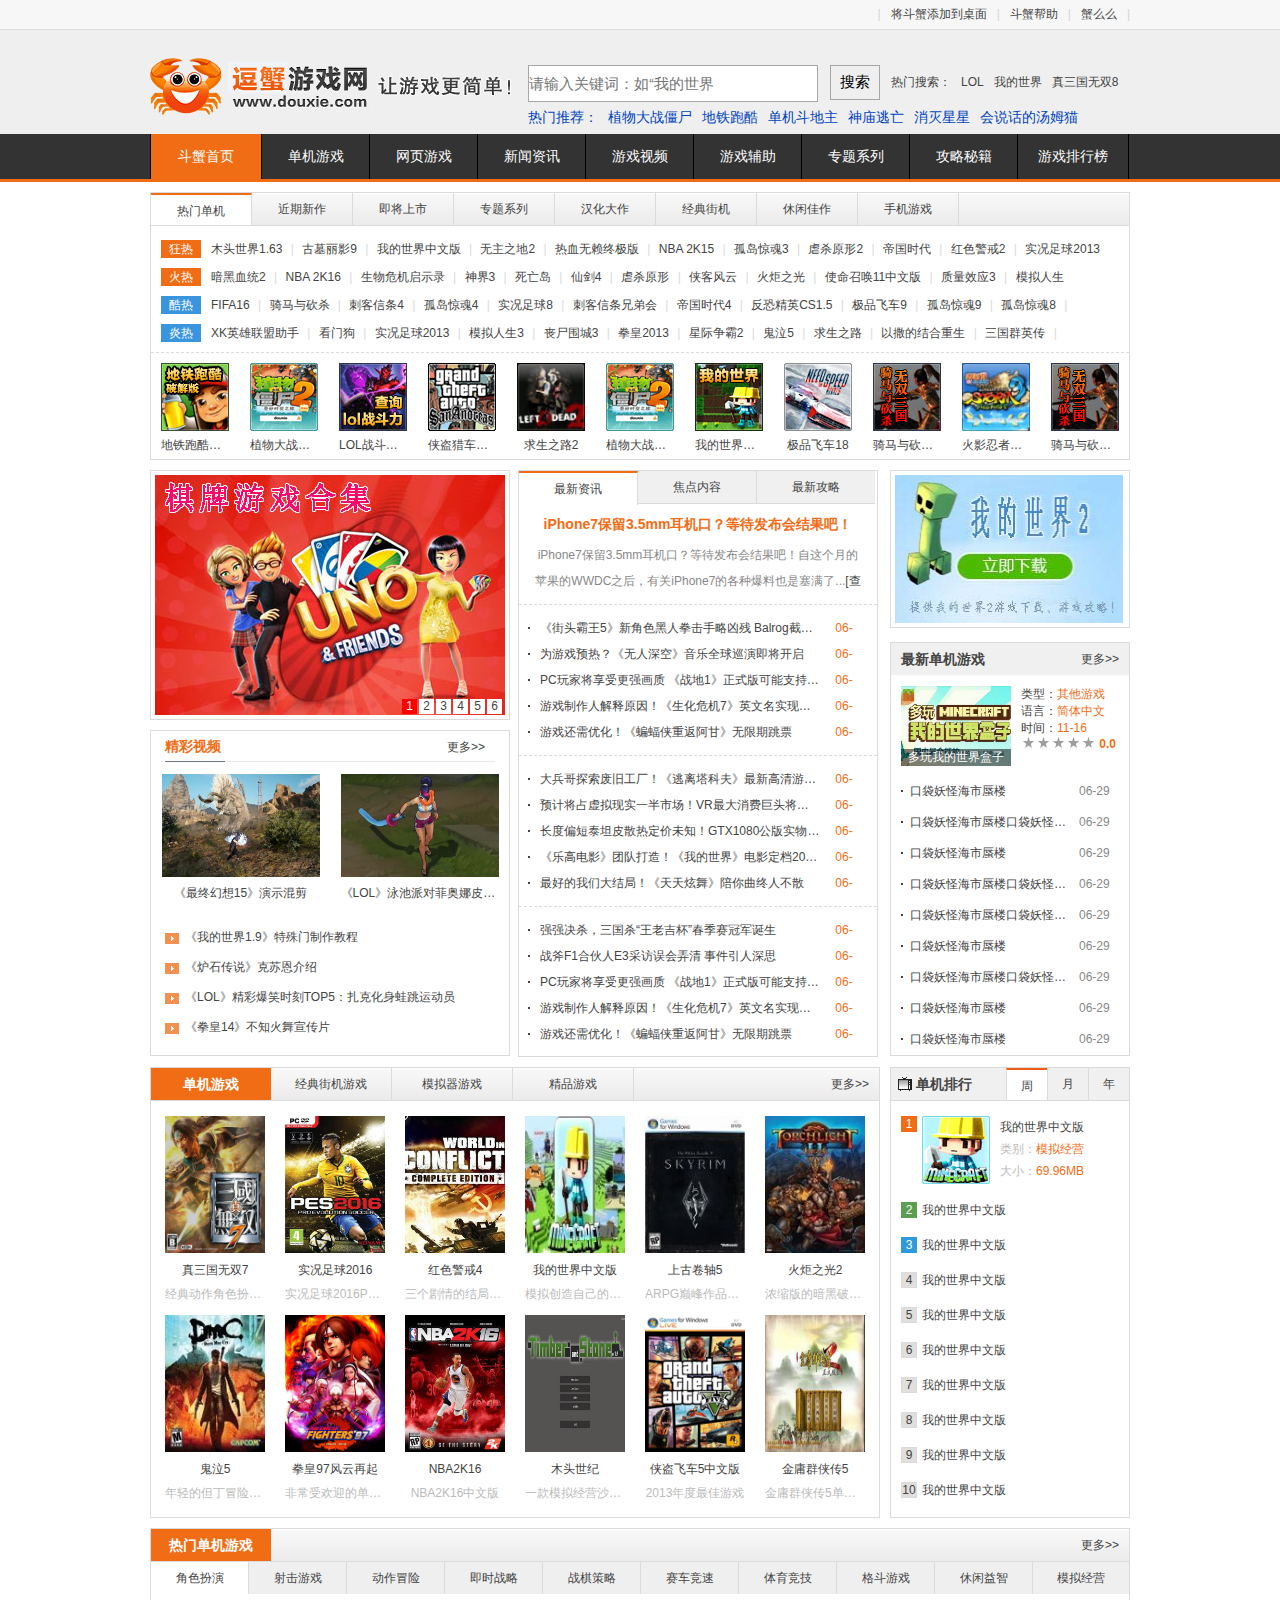
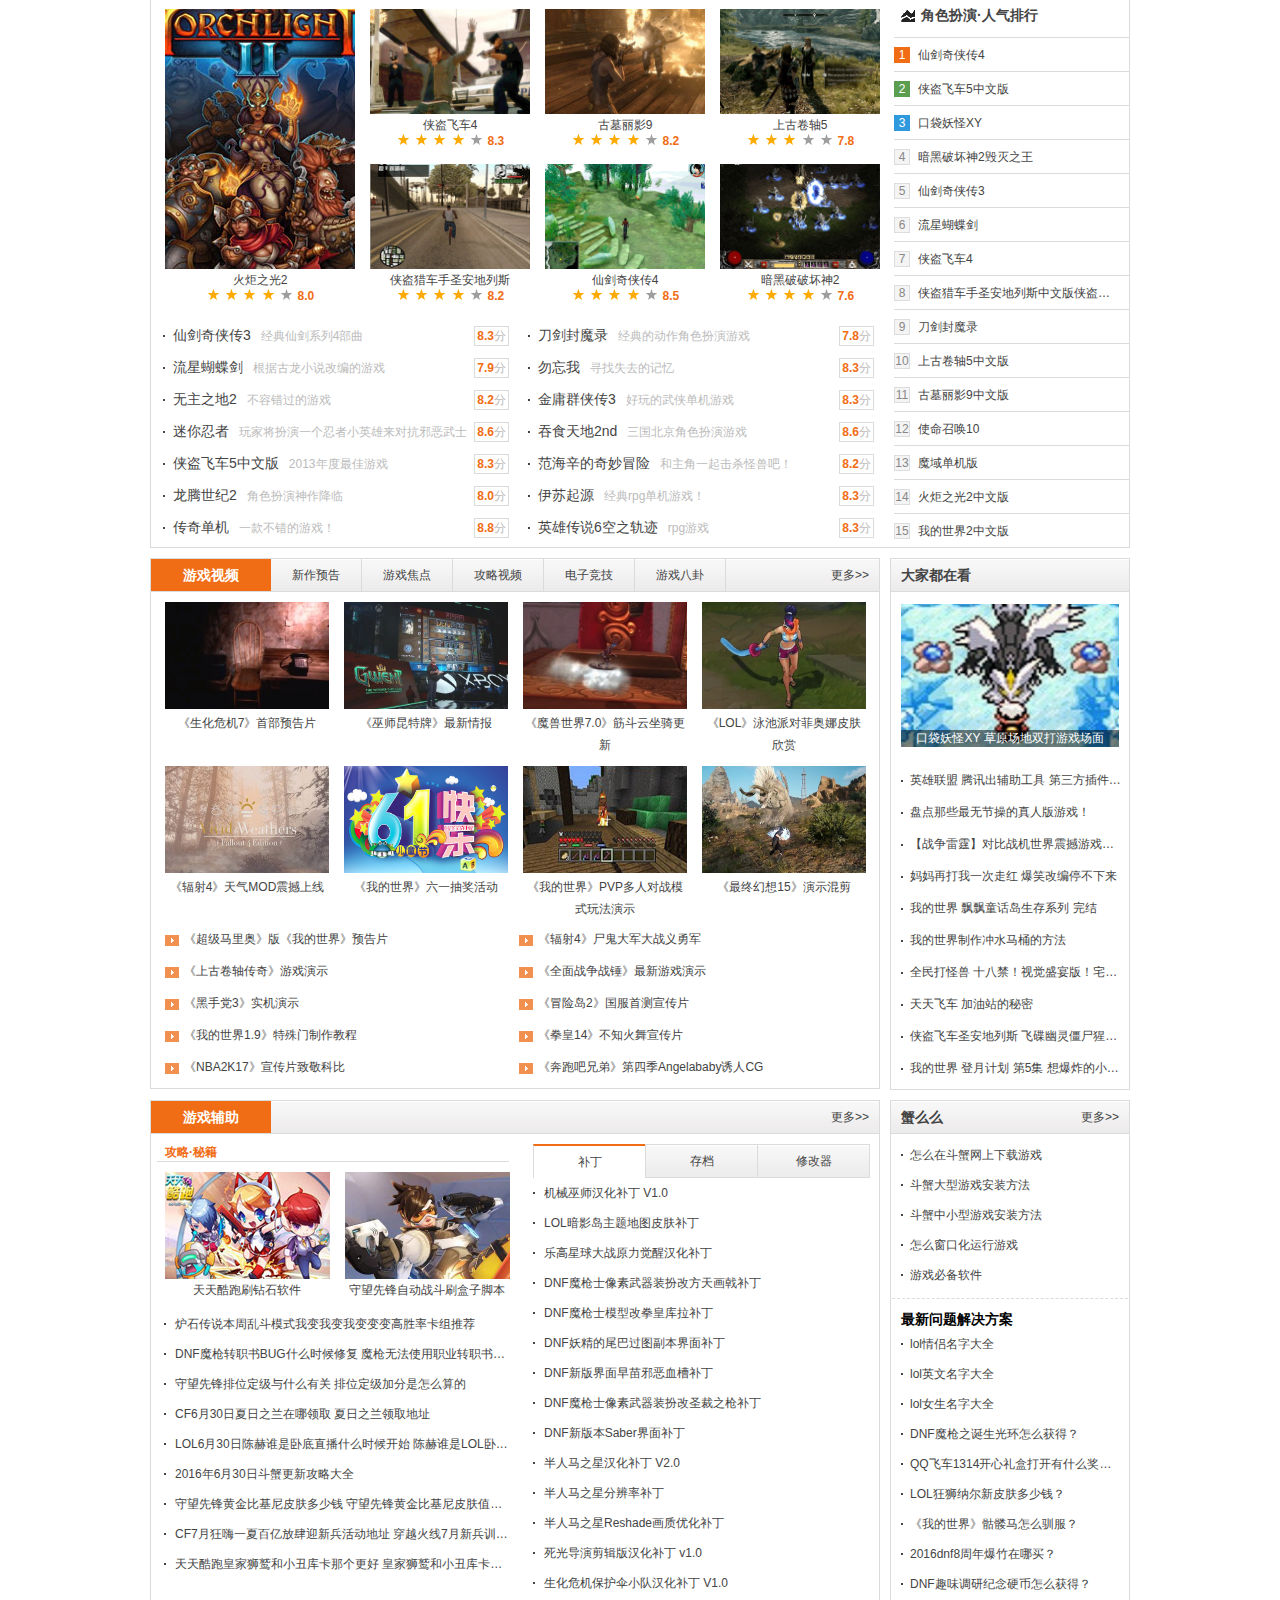
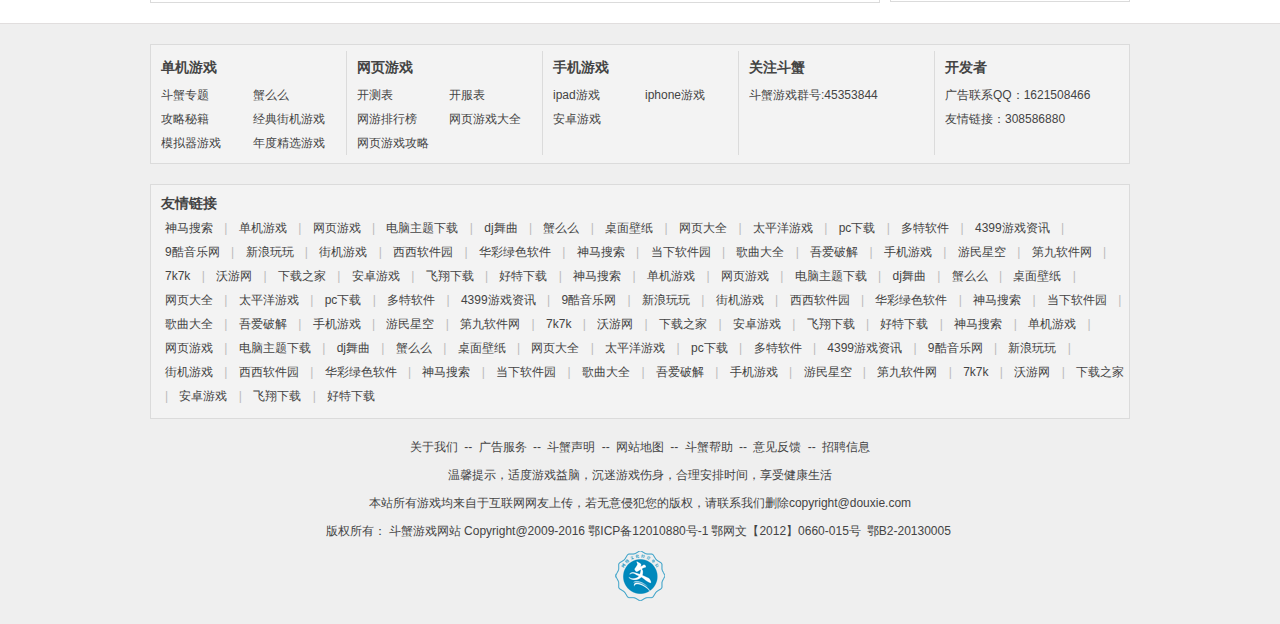
==== p1/index.html @ b53c3799 "Demo" ====
<!DOCTYPE html>
<html>

	<head>
		<meta charset="utf-8" />
		<title>仿某游戏网站首页</title>
		<link rel="stylesheet" href="css/reset.css" />
		<link rel="stylesheet" href="css/main.css" />
		<script type="text/javascript" src="js/jquery1.42.min.js"></script>
		<script type="text/javascript" src="js/jquery.SuperSlide.2.1.1.js"></script>
		<script type="text/javascript" src="js/common.js"></script>

	</head>

	<body>
		<!--header开始-->
		<div id="header">
			<div id="headerTop">
				<div>
					<span>|</span>
					<a href="#" target="_blank" title="">蟹么么</a>
					<span>|</span>
					<a href="#" target="_blank" title="">斗蟹帮助</a>
					<span>|</span>
					<a href="#" target="_blank" title="">将斗蟹添加到桌面</a>
					<span>|</span>
				</div>
			</div>
			<div id="headerSearch">
				<div id="headerSearch_center">
					<div id="icon">
						<a href="#" target="_blank" title="">斗蟹游戏网</a>
					</div>
					<div id="searchLeft">
						<form>
							<input type="text" placeholder="请输入关键词：如“我的世界" />
							<input type="submit" value="搜索" />
						</form>
					</div>
					<div id="searchRight">
						<ul>
							<li>热门搜索：</li>
							<li><a href="#" target="_blank" title="">LOL</a></li>
							<li><a href="#" target="_blank" title="">我的世界</a></li>
							<li><a href="#" target="_blank" title="">真三国无双8</a></li>
						</ul>
					</div>
					<div id="recommend">
						<ul>
							<li><a href="#" target="_blank" title="">热门推荐：</a></li>
							<li><a href="#" target="_blank" title="">植物大战僵尸</a></li>
							<li><a href="#" target="_blank" title="">地铁跑酷</a></li>
							<li><a href="#" target="_blank" title="">单机斗地主</a></li>
							<li><a href="#" target="_blank" title="">神庙逃亡</a></li>
							<li><a href="#" target="_blank" title="">消灭星星</a></li>
							<li><a href="#" target="_blank" title="">会说话的汤姆猫</a></li>
						</ul>
					</div>
				</div>
			</div>
			<div id="headerNav">
				<div>
					<ul>
						<li><a href="#" target="_blank" title="">斗蟹首页</a></li>
						<li><a href="#" target="_blank" title="">单机游戏</a></li>
						<li><a href="#" target="_blank" title="">网页游戏</a></li>
						<li><a href="#" target="_blank" title="">新闻资讯</a></li>
						<li><a href="#" target="_blank" title="">游戏视频</a></li>
						<li><a href="#" target="_blank" title="">游戏辅助</a></li>
						<li><a href="#" target="_blank" title="">专题系列</a></li>
						<li><a href="#" target="_blank" title="">攻略秘籍</a></li>
						<li><a href="#" target="_blank" title="">游戏排行榜</a></li>
					</ul>
				</div>
			</div>
		</div>
		<!--header结束-->
		<!--body开始-->
		<div id="mainbody">
			<!--导航选项卡部分-->
			<div class="row navs">
				<div class="box">
					<div class="box_title">
						<ul>
							<li class="navsbox_title_selected">热门单机</li>
							<li>近期新作</li>
							<li>即将上市</li>
							<li>专题系列</li>
							<li>汉化大作</li>
							<li>经典街机</li>
							<li>休闲佳作</li>
							<li>手机游戏</li>
						</ul>                           
					</div>
					<div class="box_body">
						<!--选项卡第一页：热门单机开始-->
						<div class="box_bodytag">
							<!-- 对应主体-->
							<div class="tag_row">
								<!--对应menu_box_tag里的行-->
								<div class="tag_row_left">狂热</div>
								<!--行左侧标题-->
								<div class="tag_row_right">
									<!--行右侧内容-->
									<a href="#" title="木头世界1.63" target="_blank">木头世界1.63</a>
									<span>|</span>
									<a href="#" title="古墓丽影9" target="_blank">古墓丽影9</a>
									<span>|</span>
									<a href="#" title="我的世界中文版" target="_blank">我的世界中文版</a>
									<span>|</span>
									<a href="#" title="无主之地2" target="_blank">无主之地2</a>
									<span>|</span>
									<a href="#" title="热血无赖终极版" target="_blank">热血无赖终极版</a>
									<span>|</span>
									<a href="#" title="NBA 2K15" target="_blank">NBA 2K15</a>
									<span>|</span>
									<a href="#" title="孤岛惊魂3" target="_blank">孤岛惊魂3</a>
									<span>|</span>
									<a href="#" title="虐杀原形2" target="_blank">虐杀原形2</a>
									<span>|</span>
									<a href="#" title="帝国时代" target="_blank">帝国时代</a>
									<span>|</span>
									<a href="#" title="红色警戒2" target="_blank">红色警戒2</a>
									<span>|</span>
									<a href="#" title="实况足球2013" target="_blank">实况足球2013</a>
									<span>|</span>
									<a href="#" title="帝国时代" target="_blank">帝国时代</a>
								</div>
							</div>
							<div class="tag_row">
								<div class="tag_row_left">火热</div>
								<div class="tag_row_right">
									<a href="#" title="暗黑血统2" target="_blank">暗黑血统2</a>
									<span>|</span>
									<a href="#" title="NBA 2K16" target="_blank">NBA 2K16</a>
									<span>|</span>
									<a href="#" title="生物危机启示录" target="_blank">生物危机启示录</a>
									<span>|</span>
									<a href="#" title="神界3" target="_blank">神界3</a>
									<span>|</span>
									<a href="#" title="死亡岛" target="_blank">死亡岛</a>
									<span>|</span>
									<a href="#" title="仙剑4" target="_blank">仙剑4</a>
									<span>|</span>
									<a href="#" title="虐杀原形" target="_blank">虐杀原形</a>
									<span>|</span>
									<a href="#" title="侠客风云" target="_blank">侠客风云</a>
									<span>|</span>
									<a href="#" title="火炬之光" target="_blank">火炬之光</a>
									<span>|</span>
									<a href="#" title="使命召唤11中文版" target="_blank">使命召唤11中文版</a>
									<span>|</span>
									<a href="#" title="质量效应3" target="_blank">质量效应3</a>
									<span>|</span>
									<a href="#" title="模拟人生" target="_blank">模拟人生</a>
								</div>
							</div>
							<div class="tag_row">
								<div class="tag_row_left bg_blue">酷热</div>
								<div class="tag_row_right">
									<a href="#" title="FIFA16" target="_blank">FIFA16</a>
									<span>|</span>
									<a href="#" title="骑马与砍杀" target="_blank">骑马与砍杀</a>
									<span>|</span>
									<a href="#" title="刺客信条4" target="_blank">刺客信条4</a>
									<span>|</span>
									<a href="#" title="孤岛惊魂4" target="_blank">孤岛惊魂4</a>
									<span>|</span>
									<a href="#" title="实况足球8" target="_blank">实况足球8</a>
									<span>|</span>
									<a href="#" title="刺客信条兄弟会" target="_blank">刺客信条兄弟会</a>
									<span>|</span>
									<a href="#" title="帝国时代4" target="_blank">帝国时代4</a>
									<span>|</span>
									<a href="#" title="反恐精英CS1.5" target="_blank">反恐精英CS1.5</a>
									<span>|</span>
									<a href="#" title="极品飞车9" target="_blank">极品飞车9</a>
									<span>|</span>
									<a href="#" title="孤岛惊魂9" target="_blank">孤岛惊魂9</a>
									<span>|</span>
									<a href="#" title="孤岛惊魂8" target="_blank">孤岛惊魂8</a>
									<span>|</span>
									<a href="#" title="孤岛惊魂9" target="_blank">孤岛惊魂9</a>
								</div>
							</div>
							<div class="tag_row">
								<div class="tag_row_left bg_blue">炎热</div>
								<div class="tag_row_right">
									<a href="#" title="XK英雄联盟助手" target="_blank">XK英雄联盟助手</a>
									<span>|</span>
									<a href="#" title="看门狗" target="_blank">看门狗</a>
									<span>|</span>
									<a href="#" title="实况足球2013" target="_blank">实况足球2013</a>
									<span>|</span>
									<a href="#" title="模拟人生3" target="_blank">模拟人生3</a>
									<span>|</span>
									<a href="#" title="丧尸围城3" target="_blank">丧尸围城3</a>
									<span>|</span>
									<a href="#" title="拳皇2013" target="_blank">拳皇2013</a>
									<span>|</span>
									<a href="#" title="星际争霸2" target="_blank">星际争霸2</a>
									<span>|</span>
									<a href="#" title="鬼泣5" target="_blank">鬼泣5</a>
									<span>|</span>
									<a href="#" title="求生之路" target="_blank">求生之路</a>
									<span>|</span>
									<a href="#" title="以撒的结合重生" target="_blank">以撒的结合重生</a>
									<span>|</span>
									<a href="#" title="三国群英传" target="_blank">三国群英传</a>
									<span>|</span>
									<a href="#" title="求生之路" target="_blank">求生之路</a>
								</div>
							</div>
						</div>
						<!--选项卡第一页：热门单机结束-->
						<!--选项卡第二页：近期新作结束-->
						<div class="box_bodytag" style="display: none;">
							<div class="tag_row">
								<div class="tag_row_left">四星</div>
								<div class="tag_row_right">
									<a href="#" title="帝国时代5" target="_blank">帝国时代5</a>
									<span>|</span>
									<a href="#" title="行尸走肉第二季全5章" target="_blank">行尸走肉第二季全5章</a>
									<span>|</span>
									<a href="#" title="帝国时代3亚洲王朝" target="_blank">帝国时代3亚洲王朝</a>
									<span>|</span>
									<a href="#" title="龙之学园" target="_blank">龙之学园</a>
									<span>|</span>
									<a href="#" title="宇宙舰队队长" target="_blank">宇宙舰队队长</a>
									<span>|</span>
									<a href="#" title="天界边缘" target="_blank">天界边缘</a>
									<span>|</span>
									<a href="#" title="僵尸部队三部曲" target="_blank">僵尸部队三部曲</a>
									<span>|</span>
									<a href="#" title="模拟人生4" target="_blank">模拟人生4</a>
									<span>|</span>
									<a href="#" title="仙剑奇侠传6" target="_blank">仙剑奇侠传6</a>
									<span>|</span>
									<a href="#" title="红色警戒2" target="_blank">红色警戒2</a>
									<span>|</span>
									<a href="#" title="实况足球2013" target="_blank">实况足球2013</a>
									<span>|</span>
									<a href="#" title="帝国时代" target="_blank">帝国时代</a>
								</div>
							</div>
							<div class="tag_row">
								<div class="tag_row_left">三星</div>
								<div class="tag_row_right">
									<a href="#" title="刺客信条大革命" target="_blank">刺客信条大革命</a>
									<span>|</span>
									<a href="#" title="火影忍者究极风暴" target="_blank">火影忍者究极风暴</a>
									<span>|</span>
									<a href="#" title="泰坦之旅2" target="_blank">泰坦之旅2</a>
									<span>|</span>
									<a href="#" title="使命召唤12" target="_blank">使命召唤12</a>
									<span>|</span>
									<a href="#" title="火影忍者究极忍者风暴革命" target="_blank">火影忍者究极忍者风暴革命</a>
									<span>|</span>
									<a href="#" title="侠盗飞车5" target="_blank">侠盗飞车5</a>
									<span>|</span>
									<a href="#" title="变形金刚暗焰崛起" target="_blank">变形金刚暗焰崛起</a>
									<span>|</span>
									<a href="#" title="方舟生存进化" target="_blank">方舟生存进化</a>
									<span>|</span>
									<a href="#" title="大富翁11" target="_blank">大富翁11</a>
									<span>|</span>
									<a href="#" title="使命召唤11中文版" target="_blank">使命召唤11中文版</a>
									<span>|</span>
									<a href="#" title="质量效应3" target="_blank">质量效应3</a>
									<span>|</span>
									<a href="#" title="模拟人生" target="_blank">模拟人生</a>
								</div>
							</div>
							<div class="tag_row">
								<div class="tag_row_left bg_blue">二星</div>
								<div class="tag_row_right">
									<a href="#" title="真三国无双7猛将传" target="_blank">真三国无双7猛将传</a>
									<span>|</span>
									<a href="#" title="罗马2全面战争" target="_blank">罗马2全面战争</a>
									<span>|</span>
									<a href="#" title="暗黑之门伦敦" target="_blank">暗黑之门伦敦</a>
									<span>|</span>
									<a href="#" title="生化危机启示录2" target="_blank">生化危机启示录2</a>
									<span>|</span>
									<a href="#" title="实况足球2016" target="_blank">实况足球2016</a>
									<span>|</span>
									<a href="#" title="大富翁11" target="_blank">大富翁11</a>
									<span>|</span>
									<a href="#" title="泰坦陨落" target="_blank">泰坦陨落</a>
									<span>|</span>
									<a href="#" title="信长之野望14" target="_blank">信长之野望14</a>
									<span>|</span>
									<a href="#" title="模拟城市5" target="_blank">模拟城市5</a>
									<span>|</span>
									<a href="#" title="侠盗飞车圣安地列斯" target="_blank">侠盗飞车圣安地列斯</a>
									<span>|</span>
									<a href="#" title="孤岛惊魂8" target="_blank">孤岛惊魂8</a>
									<span>|</span>
									<a href="#" title="孤岛惊魂9" target="_blank">孤岛惊魂9</a>
								</div>
							</div>
							<div class="tag_row">
								<div class="tag_row_left bg_blue">一星</div>
								<div class="tag_row_right">
									<a href="#" title="地铁冲浪电脑版" target="_blank">地铁冲浪电脑版</a>
									<span>|</span>
									<a href="#" title="FIFA15" target="_blank">FIFA15</a>
									<span>|</span>
									<a href="#" title="口袋妖怪XY" target="_blank">口袋妖怪XY</a>
									<span>|</span>
									<a href="#" title="南方公园真理之杖" target="_blank">南方公园真理之杖</a>
									<span>|</span>
									<a href="#" title="城市自由狂飙" target="_blank">城市自由狂飙</a>
									<span>|</span>
									<a href="#" title="狙击精英3" target="_blank">狙击精英3</a>
									<span>|</span>
									<a href="#" title="重装机兵2重制版" target="_blank">重装机兵2重制版</a>
									<span>|</span>
									<a href="#" title="恶魔城暗影之王2" target="_blank">恶魔城暗影之王2</a>
									<span>|</span>
									<a href="#" title="实况足球2014" target="_blank">实况足球2014</a>
									<span>|</span>
									<a href="#" title="淘金狂人" target="_blank">淘金狂人</a>
									<span>|</span>
									<a href="#" title="三国群英传" target="_blank">三国群英传</a>
									<span>|</span>
									<a href="#" title="求生之路" target="_blank">求生之路</a>
								</div>
							</div>
						</div>
						<!--选项卡第二页：近期新作结束-->
						<!--选项卡第三页：即将上市开始-->
						<div class="box_bodytag" style="display: none;">
							<div class="tag_row">
								<!--对应menu_box_tag里的行-->
								<div class="tag_row_left">狂热</div>
								<!--行左侧标题-->
								<div class="tag_row_right">
									<!--行右侧内容-->
									<a href="#" title="木头世界1.63" target="_blank">木头世界1.63</a>
									<span>|</span>
									<a href="#" title="古墓丽影9" target="_blank">古墓丽影9</a>
									<span>|</span>
									<a href="#" title="我的世界中文版" target="_blank">我的世界中文版</a>
									<span>|</span>
									<a href="#" title="无主之地2" target="_blank">无主之地2</a>
									<span>|</span>
									<a href="#" title="热血无赖终极版" target="_blank">热血无赖终极版</a>
									<span>|</span>
									<a href="#" title="NBA 2K15" target="_blank">NBA 2K15</a>
									<span>|</span>
									<a href="#" title="孤岛惊魂3" target="_blank">孤岛惊魂3</a>
									<span>|</span>
									<a href="#" title="虐杀原形2" target="_blank">虐杀原形2</a>
									<span>|</span>
									<a href="#" title="帝国时代" target="_blank">帝国时代</a>
									<span>|</span>
									<a href="#" title="红色警戒2" target="_blank">红色警戒2</a>
									<span>|</span>
									<a href="#" title="实况足球2013" target="_blank">实况足球2013</a>
									<span>|</span>
									<a href="#" title="帝国时代" target="_blank">帝国时代</a>
								</div>
							</div>
							<div class="tag_row">
								<div class="tag_row_left">火热</div>
								<div class="tag_row_right">
									<a href="#" title="暗黑血统2" target="_blank">暗黑血统2</a>
									<span>|</span>
									<a href="#" title="NBA 2K16" target="_blank">NBA 2K16</a>
									<span>|</span>
									<a href="#" title="生物危机启示录" target="_blank">生物危机启示录</a>
									<span>|</span>
									<a href="#" title="神界3" target="_blank">神界3</a>
									<span>|</span>
									<a href="#" title="死亡岛" target="_blank">死亡岛</a>
									<span>|</span>
									<a href="#" title="仙剑4" target="_blank">仙剑4</a>
									<span>|</span>
									<a href="#" title="虐杀原形" target="_blank">虐杀原形</a>
									<span>|</span>
									<a href="#" title="侠客风云" target="_blank">侠客风云</a>
									<span>|</span>
									<a href="#" title="火炬之光" target="_blank">火炬之光</a>
									<span>|</span>
									<a href="#" title="使命召唤11中文版" target="_blank">使命召唤11中文版</a>
									<span>|</span>
									<a href="#" title="质量效应3" target="_blank">质量效应3</a>
									<span>|</span>
									<a href="#" title="模拟人生" target="_blank">模拟人生</a>
								</div>
							</div>
							<div class="tag_row">
								<div class="tag_row_left bg_blue">酷热</div>
								<div class="tag_row_right">
									<a href="#" title="FIFA16" target="_blank">FIFA16</a>
									<span>|</span>
									<a href="#" title="骑马与砍杀" target="_blank">骑马与砍杀</a>
									<span>|</span>
									<a href="#" title="刺客信条4" target="_blank">刺客信条4</a>
									<span>|</span>
									<a href="#" title="孤岛惊魂4" target="_blank">孤岛惊魂4</a>
									<span>|</span>
									<a href="#" title="实况足球8" target="_blank">实况足球8</a>
									<span>|</span>
									<a href="#" title="刺客信条兄弟会" target="_blank">刺客信条兄弟会</a>
									<span>|</span>
									<a href="#" title="帝国时代4" target="_blank">帝国时代4</a>
									<span>|</span>
									<a href="#" title="反恐精英CS1.5" target="_blank">反恐精英CS1.5</a>
									<span>|</span>
									<a href="#" title="极品飞车9" target="_blank">极品飞车9</a>
									<span>|</span>
									<a href="#" title="孤岛惊魂9" target="_blank">孤岛惊魂9</a>
									<span>|</span>
									<a href="#" title="孤岛惊魂8" target="_blank">孤岛惊魂8</a>
									<span>|</span>
									<a href="#" title="孤岛惊魂9" target="_blank">孤岛惊魂9</a>
								</div>
							</div>
							<div class="tag_row">
								<div class="tag_row_left bg_blue">炎热</div>
								<div class="tag_row_right">
									<a href="#" title="XK英雄联盟助手" target="_blank">XK英雄联盟助手</a>
									<span>|</span>
									<a href="#" title="看门狗" target="_blank">看门狗</a>
									<span>|</span>
									<a href="#" title="实况足球2013" target="_blank">实况足球2013</a>
									<span>|</span>
									<a href="#" title="模拟人生3" target="_blank">模拟人生3</a>
									<span>|</span>
									<a href="#" title="丧尸围城3" target="_blank">丧尸围城3</a>
									<span>|</span>
									<a href="#" title="拳皇2013" target="_blank">拳皇2013</a>
									<span>|</span>
									<a href="#" title="星际争霸2" target="_blank">星际争霸2</a>
									<span>|</span>
									<a href="#" title="鬼泣5" target="_blank">鬼泣5</a>
									<span>|</span>
									<a href="#" title="求生之路" target="_blank">求生之路</a>
									<span>|</span>
									<a href="#" title="以撒的结合重生" target="_blank">以撒的结合重生</a>
									<span>|</span>
									<a href="#" title="三国群英传" target="_blank">三国群英传</a>
									<span>|</span>
									<a href="#" title="求生之路" target="_blank">求生之路</a>
								</div>
							</div>
						</div>
						<!--选项卡第三页：即将上市结束-->
						<!--选项卡第四页：专题系列开始-->
						<div class="box_bodytag" style="display: none;">
							<div class="tag_row">
								<div class="tag_row_left">四星</div>
								<div class="tag_row_right">
									<a href="#" title="帝国时代5" target="_blank">帝国时代5</a>
									<span>|</span>
									<a href="#" title="行尸走肉第二季全5章" target="_blank">行尸走肉第二季全5章</a>
									<span>|</span>
									<a href="#" title="帝国时代3亚洲王朝" target="_blank">帝国时代3亚洲王朝</a>
									<span>|</span>
									<a href="#" title="龙之学园" target="_blank">龙之学园</a>
									<span>|</span>
									<a href="#" title="宇宙舰队队长" target="_blank">宇宙舰队队长</a>
									<span>|</span>
									<a href="#" title="天界边缘" target="_blank">天界边缘</a>
									<span>|</span>
									<a href="#" title="僵尸部队三部曲" target="_blank">僵尸部队三部曲</a>
									<span>|</span>
									<a href="#" title="模拟人生4" target="_blank">模拟人生4</a>
									<span>|</span>
									<a href="#" title="仙剑奇侠传6" target="_blank">仙剑奇侠传6</a>
									<span>|</span>
									<a href="#" title="红色警戒2" target="_blank">红色警戒2</a>
									<span>|</span>
									<a href="#" title="实况足球2013" target="_blank">实况足球2013</a>
									<span>|</span>
									<a href="#" title="帝国时代" target="_blank">帝国时代</a>
								</div>
							</div>
							<div class="tag_row">
								<div class="tag_row_left">三星</div>
								<div class="tag_row_right">
									<a href="#" title="刺客信条大革命" target="_blank">刺客信条大革命</a>
									<span>|</span>
									<a href="#" title="火影忍者究极风暴" target="_blank">火影忍者究极风暴</a>
									<span>|</span>
									<a href="#" title="泰坦之旅2" target="_blank">泰坦之旅2</a>
									<span>|</span>
									<a href="#" title="使命召唤12" target="_blank">使命召唤12</a>
									<span>|</span>
									<a href="#" title="火影忍者究极忍者风暴革命" target="_blank">火影忍者究极忍者风暴革命</a>
									<span>|</span>
									<a href="#" title="侠盗飞车5" target="_blank">侠盗飞车5</a>
									<span>|</span>
									<a href="#" title="变形金刚暗焰崛起" target="_blank">变形金刚暗焰崛起</a>
									<span>|</span>
									<a href="#" title="方舟生存进化" target="_blank">方舟生存进化</a>
									<span>|</span>
									<a href="#" title="大富翁11" target="_blank">大富翁11</a>
									<span>|</span>
									<a href="#" title="使命召唤11中文版" target="_blank">使命召唤11中文版</a>
									<span>|</span>
									<a href="#" title="质量效应3" target="_blank">质量效应3</a>
									<span>|</span>
									<a href="#" title="模拟人生" target="_blank">模拟人生</a>
								</div>
							</div>
							<div class="tag_row">
								<div class="tag_row_left bg_blue">二星</div>
								<div class="tag_row_right">
									<a href="#" title="真三国无双7猛将传" target="_blank">真三国无双7猛将传</a>
									<span>|</span>
									<a href="#" title="罗马2全面战争" target="_blank">罗马2全面战争</a>
									<span>|</span>
									<a href="#" title="暗黑之门伦敦" target="_blank">暗黑之门伦敦</a>
									<span>|</span>
									<a href="#" title="生化危机启示录2" target="_blank">生化危机启示录2</a>
									<span>|</span>
									<a href="#" title="实况足球2016" target="_blank">实况足球2016</a>
									<span>|</span>
									<a href="#" title="大富翁11" target="_blank">大富翁11</a>
									<span>|</span>
									<a href="#" title="泰坦陨落" target="_blank">泰坦陨落</a>
									<span>|</span>
									<a href="#" title="信长之野望14" target="_blank">信长之野望14</a>
									<span>|</span>
									<a href="#" title="模拟城市5" target="_blank">模拟城市5</a>
									<span>|</span>
									<a href="#" title="侠盗飞车圣安地列斯" target="_blank">侠盗飞车圣安地列斯</a>
									<span>|</span>
									<a href="#" title="孤岛惊魂8" target="_blank">孤岛惊魂8</a>
									<span>|</span>
									<a href="#" title="孤岛惊魂9" target="_blank">孤岛惊魂9</a>
								</div>
							</div>
							<div class="tag_row">
								<div class="tag_row_left bg_blue">一星</div>
								<div class="tag_row_right">
									<a href="#" title="地铁冲浪电脑版" target="_blank">地铁冲浪电脑版</a>
									<span>|</span>
									<a href="#" title="FIFA15" target="_blank">FIFA15</a>
									<span>|</span>
									<a href="#" title="口袋妖怪XY" target="_blank">口袋妖怪XY</a>
									<span>|</span>
									<a href="#" title="南方公园真理之杖" target="_blank">南方公园真理之杖</a>
									<span>|</span>
									<a href="#" title="城市自由狂飙" target="_blank">城市自由狂飙</a>
									<span>|</span>
									<a href="#" title="狙击精英3" target="_blank">狙击精英3</a>
									<span>|</span>
									<a href="#" title="重装机兵2重制版" target="_blank">重装机兵2重制版</a>
									<span>|</span>
									<a href="#" title="恶魔城暗影之王2" target="_blank">恶魔城暗影之王2</a>
									<span>|</span>
									<a href="#" title="实况足球2014" target="_blank">实况足球2014</a>
									<span>|</span>
									<a href="#" title="淘金狂人" target="_blank">淘金狂人</a>
									<span>|</span>
									<a href="#" title="三国群英传" target="_blank">三国群英传</a>
									<span>|</span>
									<a href="#" title="求生之路" target="_blank">求生之路</a>
								</div>
							</div>
						</div>
						<!--选项卡第四页：专题系列结束-->
						<!--选项卡第五页：汉化大作开始-->
						<div class="box_bodytag" style="display: none;">
							<div class="tag_row">
								<!--对应menu_box_tag里的行-->
								<div class="tag_row_left">狂热</div>
								<!--行左侧标题-->
								<div class="tag_row_right">
									<!--行右侧内容-->
									<a href="#" title="木头世界1.63" target="_blank">木头世界1.63</a>
									<span>|</span>
									<a href="#" title="古墓丽影9" target="_blank">古墓丽影9</a>
									<span>|</span>
									<a href="#" title="我的世界中文版" target="_blank">我的世界中文版</a>
									<span>|</span>
									<a href="#" title="无主之地2" target="_blank">无主之地2</a>
									<span>|</span>
									<a href="#" title="热血无赖终极版" target="_blank">热血无赖终极版</a>
									<span>|</span>
									<a href="#" title="NBA 2K15" target="_blank">NBA 2K15</a>
									<span>|</span>
									<a href="#" title="孤岛惊魂3" target="_blank">孤岛惊魂3</a>
									<span>|</span>
									<a href="#" title="虐杀原形2" target="_blank">虐杀原形2</a>
									<span>|</span>
									<a href="#" title="帝国时代" target="_blank">帝国时代</a>
									<span>|</span>
									<a href="#" title="红色警戒2" target="_blank">红色警戒2</a>
									<span>|</span>
									<a href="#" title="实况足球2013" target="_blank">实况足球2013</a>
									<span>|</span>
									<a href="#" title="帝国时代" target="_blank">帝国时代</a>
								</div>
							</div>
							<div class="tag_row">
								<div class="tag_row_left">火热</div>
								<div class="tag_row_right">
									<a href="#" title="暗黑血统2" target="_blank">暗黑血统2</a>
									<span>|</span>
									<a href="#" title="NBA 2K16" target="_blank">NBA 2K16</a>
									<span>|</span>
									<a href="#" title="生物危机启示录" target="_blank">生物危机启示录</a>
									<span>|</span>
									<a href="#" title="神界3" target="_blank">神界3</a>
									<span>|</span>
									<a href="#" title="死亡岛" target="_blank">死亡岛</a>
									<span>|</span>
									<a href="#" title="仙剑4" target="_blank">仙剑4</a>
									<span>|</span>
									<a href="#" title="虐杀原形" target="_blank">虐杀原形</a>
									<span>|</span>
									<a href="#" title="侠客风云" target="_blank">侠客风云</a>
									<span>|</span>
									<a href="#" title="火炬之光" target="_blank">火炬之光</a>
									<span>|</span>
									<a href="#" title="使命召唤11中文版" target="_blank">使命召唤11中文版</a>
									<span>|</span>
									<a href="#" title="质量效应3" target="_blank">质量效应3</a>
									<span>|</span>
									<a href="#" title="模拟人生" target="_blank">模拟人生</a>
								</div>
							</div>
							<div class="tag_row">
								<div class="tag_row_left bg_blue">酷热</div>
								<div class="tag_row_right">
									<a href="#" title="FIFA16" target="_blank">FIFA16</a>
									<span>|</span>
									<a href="#" title="骑马与砍杀" target="_blank">骑马与砍杀</a>
									<span>|</span>
									<a href="#" title="刺客信条4" target="_blank">刺客信条4</a>
									<span>|</span>
									<a href="#" title="孤岛惊魂4" target="_blank">孤岛惊魂4</a>
									<span>|</span>
									<a href="#" title="实况足球8" target="_blank">实况足球8</a>
									<span>|</span>
									<a href="#" title="刺客信条兄弟会" target="_blank">刺客信条兄弟会</a>
									<span>|</span>
									<a href="#" title="帝国时代4" target="_blank">帝国时代4</a>
									<span>|</span>
									<a href="#" title="反恐精英CS1.5" target="_blank">反恐精英CS1.5</a>
									<span>|</span>
									<a href="#" title="极品飞车9" target="_blank">极品飞车9</a>
									<span>|</span>
									<a href="#" title="孤岛惊魂9" target="_blank">孤岛惊魂9</a>
									<span>|</span>
									<a href="#" title="孤岛惊魂8" target="_blank">孤岛惊魂8</a>
									<span>|</span>
									<a href="#" title="孤岛惊魂9" target="_blank">孤岛惊魂9</a>
								</div>
							</div>
							<div class="tag_row">
								<div class="tag_row_left bg_blue">炎热</div>
								<div class="tag_row_right">
									<a href="#" title="XK英雄联盟助手" target="_blank">XK英雄联盟助手</a>
									<span>|</span>
									<a href="#" title="看门狗" target="_blank">看门狗</a>
									<span>|</span>
									<a href="#" title="实况足球2013" target="_blank">实况足球2013</a>
									<span>|</span>
									<a href="#" title="模拟人生3" target="_blank">模拟人生3</a>
									<span>|</span>
									<a href="#" title="丧尸围城3" target="_blank">丧尸围城3</a>
									<span>|</span>
									<a href="#" title="拳皇2013" target="_blank">拳皇2013</a>
									<span>|</span>
									<a href="#" title="星际争霸2" target="_blank">星际争霸2</a>
									<span>|</span>
									<a href="#" title="鬼泣5" target="_blank">鬼泣5</a>
									<span>|</span>
									<a href="#" title="求生之路" target="_blank">求生之路</a>
									<span>|</span>
									<a href="#" title="以撒的结合重生" target="_blank">以撒的结合重生</a>
									<span>|</span>
									<a href="#" title="三国群英传" target="_blank">三国群英传</a>
									<span>|</span>
									<a href="#" title="求生之路" target="_blank">求生之路</a>
								</div>
							</div>
						</div>
						<!--选项卡第五页：汉化大作结束-->
						<!--选项卡第六页：经典街机开始-->
						<div class="box_bodytag" style="display: none;">
							<div class="tag_row">
								<div class="tag_row_left">四星</div>
								<div class="tag_row_right">
									<a href="#" title="帝国时代5" target="_blank">帝国时代5</a>
									<span>|</span>
									<a href="#" title="行尸走肉第二季全5章" target="_blank">行尸走肉第二季全5章</a>
									<span>|</span>
									<a href="#" title="帝国时代3亚洲王朝" target="_blank">帝国时代3亚洲王朝</a>
									<span>|</span>
									<a href="#" title="龙之学园" target="_blank">龙之学园</a>
									<span>|</span>
									<a href="#" title="宇宙舰队队长" target="_blank">宇宙舰队队长</a>
									<span>|</span>
									<a href="#" title="天界边缘" target="_blank">天界边缘</a>
									<span>|</span>
									<a href="#" title="僵尸部队三部曲" target="_blank">僵尸部队三部曲</a>
									<span>|</span>
									<a href="#" title="模拟人生4" target="_blank">模拟人生4</a>
									<span>|</span>
									<a href="#" title="仙剑奇侠传6" target="_blank">仙剑奇侠传6</a>
									<span>|</span>
									<a href="#" title="红色警戒2" target="_blank">红色警戒2</a>
									<span>|</span>
									<a href="#" title="实况足球2013" target="_blank">实况足球2013</a>
									<span>|</span>
									<a href="#" title="帝国时代" target="_blank">帝国时代</a>
								</div>
							</div>
							<div class="tag_row">
								<div class="tag_row_left">三星</div>
								<div class="tag_row_right">
									<a href="#" title="刺客信条大革命" target="_blank">刺客信条大革命</a>
									<span>|</span>
									<a href="#" title="火影忍者究极风暴" target="_blank">火影忍者究极风暴</a>
									<span>|</span>
									<a href="#" title="泰坦之旅2" target="_blank">泰坦之旅2</a>
									<span>|</span>
									<a href="#" title="使命召唤12" target="_blank">使命召唤12</a>
									<span>|</span>
									<a href="#" title="火影忍者究极忍者风暴革命" target="_blank">火影忍者究极忍者风暴革命</a>
									<span>|</span>
									<a href="#" title="侠盗飞车5" target="_blank">侠盗飞车5</a>
									<span>|</span>
									<a href="#" title="变形金刚暗焰崛起" target="_blank">变形金刚暗焰崛起</a>
									<span>|</span>
									<a href="#" title="方舟生存进化" target="_blank">方舟生存进化</a>
									<span>|</span>
									<a href="#" title="大富翁11" target="_blank">大富翁11</a>
									<span>|</span>
									<a href="#" title="使命召唤11中文版" target="_blank">使命召唤11中文版</a>
									<span>|</span>
									<a href="#" title="质量效应3" target="_blank">质量效应3</a>
									<span>|</span>
									<a href="#" title="模拟人生" target="_blank">模拟人生</a>
								</div>
							</div>
							<div class="tag_row">
								<div class="tag_row_left bg_blue">二星</div>
								<div class="tag_row_right">
									<a href="#" title="真三国无双7猛将传" target="_blank">真三国无双7猛将传</a>
									<span>|</span>
									<a href="#" title="罗马2全面战争" target="_blank">罗马2全面战争</a>
									<span>|</span>
									<a href="#" title="暗黑之门伦敦" target="_blank">暗黑之门伦敦</a>
									<span>|</span>
									<a href="#" title="生化危机启示录2" target="_blank">生化危机启示录2</a>
									<span>|</span>
									<a href="#" title="实况足球2016" target="_blank">实况足球2016</a>
									<span>|</span>
									<a href="#" title="大富翁11" target="_blank">大富翁11</a>
									<span>|</span>
									<a href="#" title="泰坦陨落" target="_blank">泰坦陨落</a>
									<span>|</span>
									<a href="#" title="信长之野望14" target="_blank">信长之野望14</a>
									<span>|</span>
									<a href="#" title="模拟城市5" target="_blank">模拟城市5</a>
									<span>|</span>
									<a href="#" title="侠盗飞车圣安地列斯" target="_blank">侠盗飞车圣安地列斯</a>
									<span>|</span>
									<a href="#" title="孤岛惊魂8" target="_blank">孤岛惊魂8</a>
									<span>|</span>
									<a href="#" title="孤岛惊魂9" target="_blank">孤岛惊魂9</a>
								</div>
							</div>
							<div class="tag_row">
								<div class="tag_row_left bg_blue">一星</div>
								<div class="tag_row_right">
									<a href="#" title="地铁冲浪电脑版" target="_blank">地铁冲浪电脑版</a>
									<span>|</span>
									<a href="#" title="FIFA15" target="_blank">FIFA15</a>
									<span>|</span>
									<a href="#" title="口袋妖怪XY" target="_blank">口袋妖怪XY</a>
									<span>|</span>
									<a href="#" title="南方公园真理之杖" target="_blank">南方公园真理之杖</a>
									<span>|</span>
									<a href="#" title="城市自由狂飙" target="_blank">城市自由狂飙</a>
									<span>|</span>
									<a href="#" title="狙击精英3" target="_blank">狙击精英3</a>
									<span>|</span>
									<a href="#" title="重装机兵2重制版" target="_blank">重装机兵2重制版</a>
									<span>|</span>
									<a href="#" title="恶魔城暗影之王2" target="_blank">恶魔城暗影之王2</a>
									<span>|</span>
									<a href="#" title="实况足球2014" target="_blank">实况足球2014</a>
									<span>|</span>
									<a href="#" title="淘金狂人" target="_blank">淘金狂人</a>
									<span>|</span>
									<a href="#" title="三国群英传" target="_blank">三国群英传</a>
									<span>|</span>
									<a href="#" title="求生之路" target="_blank">求生之路</a>
								</div>
							</div>
						</div>
						<!--选项卡第六页：经典街机结束-->
						<!--选项卡第七页：休闲佳作开始-->
						<div class="box_bodytag" style="display: none;">
							<div class="tag_row">
								<!--对应menu_box_tag里的行-->
								<div class="tag_row_left">狂热</div>
								<!--行左侧标题-->
								<div class="tag_row_right">
									<!--行右侧内容-->
									<a href="#" title="木头世界1.63" target="_blank">木头世界1.63</a>
									<span>|</span>
									<a href="#" title="古墓丽影9" target="_blank">古墓丽影9</a>
									<span>|</span>
									<a href="#" title="我的世界中文版" target="_blank">我的世界中文版</a>
									<span>|</span>
									<a href="#" title="无主之地2" target="_blank">无主之地2</a>
									<span>|</span>
									<a href="#" title="热血无赖终极版" target="_blank">热血无赖终极版</a>
									<span>|</span>
									<a href="#" title="NBA 2K15" target="_blank">NBA 2K15</a>
									<span>|</span>
									<a href="#" title="孤岛惊魂3" target="_blank">孤岛惊魂3</a>
									<span>|</span>
									<a href="#" title="虐杀原形2" target="_blank">虐杀原形2</a>
									<span>|</span>
									<a href="#" title="帝国时代" target="_blank">帝国时代</a>
									<span>|</span>
									<a href="#" title="红色警戒2" target="_blank">红色警戒2</a>
									<span>|</span>
									<a href="#" title="实况足球2013" target="_blank">实况足球2013</a>
									<span>|</span>
									<a href="#" title="帝国时代" target="_blank">帝国时代</a>
								</div>
							</div>
							<div class="tag_row">
								<div class="tag_row_left">火热</div>
								<div class="tag_row_right">
									<a href="#" title="暗黑血统2" target="_blank">暗黑血统2</a>
									<span>|</span>
									<a href="#" title="NBA 2K16" target="_blank">NBA 2K16</a>
									<span>|</span>
									<a href="#" title="生物危机启示录" target="_blank">生物危机启示录</a>
									<span>|</span>
									<a href="#" title="神界3" target="_blank">神界3</a>
									<span>|</span>
									<a href="#" title="死亡岛" target="_blank">死亡岛</a>
									<span>|</span>
									<a href="#" title="仙剑4" target="_blank">仙剑4</a>
									<span>|</span>
									<a href="#" title="虐杀原形" target="_blank">虐杀原形</a>
									<span>|</span>
									<a href="#" title="侠客风云" target="_blank">侠客风云</a>
									<span>|</span>
									<a href="#" title="火炬之光" target="_blank">火炬之光</a>
									<span>|</span>
									<a href="#" title="使命召唤11中文版" target="_blank">使命召唤11中文版</a>
									<span>|</span>
									<a href="#" title="质量效应3" target="_blank">质量效应3</a>
									<span>|</span>
									<a href="#" title="模拟人生" target="_blank">模拟人生</a>
								</div>
							</div>
							<div class="tag_row">
								<div class="tag_row_left bg_blue">酷热</div>
								<div class="tag_row_right">
									<a href="#" title="FIFA16" target="_blank">FIFA16</a>
									<span>|</span>
									<a href="#" title="骑马与砍杀" target="_blank">骑马与砍杀</a>
									<span>|</span>
									<a href="#" title="刺客信条4" target="_blank">刺客信条4</a>
									<span>|</span>
									<a href="#" title="孤岛惊魂4" target="_blank">孤岛惊魂4</a>
									<span>|</span>
									<a href="#" title="实况足球8" target="_blank">实况足球8</a>
									<span>|</span>
									<a href="#" title="刺客信条兄弟会" target="_blank">刺客信条兄弟会</a>
									<span>|</span>
									<a href="#" title="帝国时代4" target="_blank">帝国时代4</a>
									<span>|</span>
									<a href="#" title="反恐精英CS1.5" target="_blank">反恐精英CS1.5</a>
									<span>|</span>
									<a href="#" title="极品飞车9" target="_blank">极品飞车9</a>
									<span>|</span>
									<a href="#" title="孤岛惊魂9" target="_blank">孤岛惊魂9</a>
									<span>|</span>
									<a href="#" title="孤岛惊魂8" target="_blank">孤岛惊魂8</a>
									<span>|</span>
									<a href="#" title="孤岛惊魂9" target="_blank">孤岛惊魂9</a>
								</div>
							</div>
							<div class="tag_row">
								<div class="tag_row_left bg_blue">炎热</div>
								<div class="tag_row_right">
									<a href="#" title="XK英雄联盟助手" target="_blank">XK英雄联盟助手</a>
									<span>|</span>
									<a href="#" title="看门狗" target="_blank">看门狗</a>
									<span>|</span>
									<a href="#" title="实况足球2013" target="_blank">实况足球2013</a>
									<span>|</span>
									<a href="#" title="模拟人生3" target="_blank">模拟人生3</a>
									<span>|</span>
									<a href="#" title="丧尸围城3" target="_blank">丧尸围城3</a>
									<span>|</span>
									<a href="#" title="拳皇2013" target="_blank">拳皇2013</a>
									<span>|</span>
									<a href="#" title="星际争霸2" target="_blank">星际争霸2</a>
									<span>|</span>
									<a href="#" title="鬼泣5" target="_blank">鬼泣5</a>
									<span>|</span>
									<a href="#" title="求生之路" target="_blank">求生之路</a>
									<span>|</span>
									<a href="#" title="以撒的结合重生" target="_blank">以撒的结合重生</a>
									<span>|</span>
									<a href="#" title="三国群英传" target="_blank">三国群英传</a>
									<span>|</span>
									<a href="#" title="求生之路" target="_blank">求生之路</a>
								</div>
							</div>
						</div>
						<!--选项卡第七页：休闲佳作结束-->
						<!--选项卡第八页：手机游戏开始-->
						<div class="box_bodytag" style="display: none;">
							<div class="tag_row">
								<div class="tag_row_left">四星</div>
								<div class="tag_row_right">
									<a href="#" title="帝国时代5" target="_blank">帝国时代5</a>
									<span>|</span>
									<a href="#" title="行尸走肉第二季全5章" target="_blank">行尸走肉第二季全5章</a>
									<span>|</span>
									<a href="#" title="帝国时代3亚洲王朝" target="_blank">帝国时代3亚洲王朝</a>
									<span>|</span>
									<a href="#" title="龙之学园" target="_blank">龙之学园</a>
									<span>|</span>
									<a href="#" title="宇宙舰队队长" target="_blank">宇宙舰队队长</a>
									<span>|</span>
									<a href="#" title="天界边缘" target="_blank">天界边缘</a>
									<span>|</span>
									<a href="#" title="僵尸部队三部曲" target="_blank">僵尸部队三部曲</a>
									<span>|</span>
									<a href="#" title="模拟人生4" target="_blank">模拟人生4</a>
									<span>|</span>
									<a href="#" title="仙剑奇侠传6" target="_blank">仙剑奇侠传6</a>
									<span>|</span>
									<a href="#" title="红色警戒2" target="_blank">红色警戒2</a>
									<span>|</span>
									<a href="#" title="实况足球2013" target="_blank">实况足球2013</a>
									<span>|</span>
									<a href="#" title="帝国时代" target="_blank">帝国时代</a>
								</div>
							</div>
							<div class="tag_row">
								<div class="tag_row_left">三星</div>
								<div class="tag_row_right">
									<a href="#" title="刺客信条大革命" target="_blank">刺客信条大革命</a>
									<span>|</span>
									<a href="#" title="火影忍者究极风暴" target="_blank">火影忍者究极风暴</a>
									<span>|</span>
									<a href="#" title="泰坦之旅2" target="_blank">泰坦之旅2</a>
									<span>|</span>
									<a href="#" title="使命召唤12" target="_blank">使命召唤12</a>
									<span>|</span>
									<a href="#" title="火影忍者究极忍者风暴革命" target="_blank">火影忍者究极忍者风暴革命</a>
									<span>|</span>
									<a href="#" title="侠盗飞车5" target="_blank">侠盗飞车5</a>
									<span>|</span>
									<a href="#" title="变形金刚暗焰崛起" target="_blank">变形金刚暗焰崛起</a>
									<span>|</span>
									<a href="#" title="方舟生存进化" target="_blank">方舟生存进化</a>
									<span>|</span>
									<a href="#" title="大富翁11" target="_blank">大富翁11</a>
									<span>|</span>
									<a href="#" title="使命召唤11中文版" target="_blank">使命召唤11中文版</a>
									<span>|</span>
									<a href="#" title="质量效应3" target="_blank">质量效应3</a>
									<span>|</span>
									<a href="#" title="模拟人生" target="_blank">模拟人生</a>
								</div>
							</div>
							<div class="tag_row">
								<div class="tag_row_left bg_blue">二星</div>
								<div class="tag_row_right">
									<a href="#" title="真三国无双7猛将传" target="_blank">真三国无双7猛将传</a>
									<span>|</span>
									<a href="#" title="罗马2全面战争" target="_blank">罗马2全面战争</a>
									<span>|</span>
									<a href="#" title="暗黑之门伦敦" target="_blank">暗黑之门伦敦</a>
									<span>|</span>
									<a href="#" title="生化危机启示录2" target="_blank">生化危机启示录2</a>
									<span>|</span>
									<a href="#" title="实况足球2016" target="_blank">实况足球2016</a>
									<span>|</span>
									<a href="#" title="大富翁11" target="_blank">大富翁11</a>
									<span>|</span>
									<a href="#" title="泰坦陨落" target="_blank">泰坦陨落</a>
									<span>|</span>
									<a href="#" title="信长之野望14" target="_blank">信长之野望14</a>
									<span>|</span>
									<a href="#" title="模拟城市5" target="_blank">模拟城市5</a>
									<span>|</span>
									<a href="#" title="侠盗飞车圣安地列斯" target="_blank">侠盗飞车圣安地列斯</a>
									<span>|</span>
									<a href="#" title="孤岛惊魂8" target="_blank">孤岛惊魂8</a>
									<span>|</span>
									<a href="#" title="孤岛惊魂9" target="_blank">孤岛惊魂9</a>
								</div>
							</div>
							<div class="tag_row">
								<div class="tag_row_left bg_blue">一星</div>
								<div class="tag_row_right">
									<a href="#" title="地铁冲浪电脑版" target="_blank">地铁冲浪电脑版</a>
									<span>|</span>
									<a href="#" title="FIFA15" target="_blank">FIFA15</a>
									<span>|</span>
									<a href="#" title="口袋妖怪XY" target="_blank">口袋妖怪XY</a>
									<span>|</span>
									<a href="#" title="南方公园真理之杖" target="_blank">南方公园真理之杖</a>
									<span>|</span>
									<a href="#" title="城市自由狂飙" target="_blank">城市自由狂飙</a>
									<span>|</span>
									<a href="#" title="狙击精英3" target="_blank">狙击精英3</a>
									<span>|</span>
									<a href="#" title="重装机兵2重制版" target="_blank">重装机兵2重制版</a>
									<span>|</span>
									<a href="#" title="恶魔城暗影之王2" target="_blank">恶魔城暗影之王2</a>
									<span>|</span>
									<a href="#" title="实况足球2014" target="_blank">实况足球2014</a>
									<span>|</span>
									<a href="#" title="淘金狂人" target="_blank">淘金狂人</a>
									<span>|</span>
									<a href="#" title="三国群英传" target="_blank">三国群英传</a>
									<span>|</span>
									<a href="#" title="求生之路" target="_blank">求生之路</a>
								</div>
							</div>
						</div>
						<!--选项卡第八页：手机游戏结束-->
					</div>
					<div class="tools">
						<div>
							<div><a href="#" target="_blank" title="地铁跑酷电脑版"><img src="img/div_img (1).jpg" /></a></div>
							<a href="#" target="_blank" title="地铁跑酷电脑版">
								<p>地铁跑酷电脑版</p>
							</a>
						</div>
						<div>
							<div><a href="#" target="_blank" title="植物大战僵尸2"><img src="img/div_img (4).gif" /></a></div>
								<a href="#" target="_blank" title="植物大战僵尸2">
									<p>植物大战僵尸2</p>
								</a>
						</div>
						<div>
							<div><a href="#" target="_blank" title="LOL战斗力查询"><img src="img/div_img (2).jpg" /></a></div>
								<a href="#" target="_blank" title="LOL战斗力查询">
									<p>LOL战斗力查询</p>
								</a>
						</div>
						<div>
							<div><a href="#" target="_blank" title="侠盗猎车手圣安地列斯中文版"><img src="img/div_img (3).gif" /></a></div>
								<a href="#" target="_blank" title="侠盗猎车手圣安地列斯中文版">
									<p>侠盗猎车手圣安地列斯中文版</p>
								</a>
						</div>
						<div>
							<div><a href="#" target="_blank" title="求生之路2"><img src="img/div_img (3).jpg" /></a></div>
								<a href="#" target="_blank" title="求生之路2">
									<p>求生之路2</p>
								</a>
						</div>
						<div>
							<div><a href="#" target="_blank" title="植物大战僵尸2"><img src="img/div_img (4).gif" /></a></div>
								<a href="#" target="_blank" title="植物大战僵尸2">
									<p>植物大战僵尸2</p>
								</a>
						</div>
						<div>
							<div><a href="#" target="_blank" title="我的世界盒子"><img src="img/div_img (4).jpg" /></a></div>
								<a href="#" target="_blank" title="我的世界盒子">
									<p>我的世界盒子</p>
								</a>
						</div>
						<div>
							<div><a href="#" target="_blank" title="极品飞车18"><img src="img/div_img (5).gif" /></a></div>
								<a href="#" target="_blank" title="极品飞车18">
									<p>极品飞车18</p>
								</a>
						</div>
						<div>
							<div><a href="#" target="_blank" title="骑马与砍杀无双三国"><img src="img/div_img (5).jpg" /></a></div>
								<a href="#" target="_blank" title="骑马与砍杀无双三国">
									<p>骑马与砍杀无双三国</p>
								</a>
						</div>
						<div>
							<div><a href="#" target="_blank" title="火影忍者究极风暴2PC版"><img src="img/div_img (6).jpg" /></a></div>
								<a href="#" target="_blank" title="火影忍者究极风暴2PC版">
									<p>火影忍者究极风暴2PC版</p>
								</a>
						</div>
						<div>
							<div><a href="#" target="_blank" title="骑马与砍杀无双三国"><img src="img/div_img (5).jpg" /></a></div>
								<a href="#" target="_blank" title="骑马与砍杀无双三国">
									<p>骑马与砍杀无双三国</p>
								</a>
						</div>
					</div>
				</div>
			</div>
			<!--导航选项卡部分结束-->
			<!--资讯部分-->
			<div class="row news">
				<div class="rowLeft" id="rowLeft">
					<div class="slideBox">
						<div class="hd">
							<ul><li>1</li><li>2</li><li>3</li><li>4</li><li>5</li><li>6</li></ul>
						</div>
						<div class="bd">
							<ul>
								<li><a href="#" target="_blank" title=""><img src="img/lunbotu_01.jpg"  /></a></li>
								<li><a href="#" target="_blank" title=""><img src="img/lunbotu_02.jpg"  /></a></li>
								<li><a href="#" target="_blank" title=""><img src="img/lunbotu_03.jpg"  /></a></li>
								<li><a href="#" target="_blank" title=""><img src="img/lunbotu_04.jpg"  /></a></li>
								<li><a href="#" target="_blank" title=""><img src="img/lunbotu_05.jpg"  /></a></li>
								<li><a href="#" target="_blank" title=""><img src="img/lunbotu_06.jpg"  /></a></li>
							</ul>
						</div>
					</div>
					<div class="video_rec">
						<div class="video_rec_title">
							<h3>精彩视频</h3>
								<div><span class="more"><a href="#" target="_blank" title="">更多>></a></span></div> 
						</div>
						<div class="video_rec_body">
							<div>
								<div class="video_rec_bodyPic">
									<a href="#" target="_blank" title="">
										<img src="img/vln5RvKrz9O5oqNEeCBQ.jpg" />
										<strong></strong>
									</a>
								</div>
								<p><a href="#" target="_blank" title="">《最终幻想15》演示混剪</a></p>
							</div>
							<div>
								<div class="video_rec_bodyPic">
									<a href="#" target="_blank" title="">
										<img src="img/310b20970366.jpg" />
										<strong></strong>
									</a>
								</div>
								<p><a href="#" target="_blank" title="">《LOL》泳池派对菲奥娜皮肤欣赏</a></p>
							</div>
						</div>
						<div class="video_rec_list">
							<ul>
								<li><a href="" target="_blank" title="">《我的世界1.9》特殊门制作教程</a></li>
								<li><a href="" target="_blank" title="">《炉石传说》克苏恩介绍</a></li>
								<li><a href="" target="_blank" title="">《LOL》精彩爆笑时刻TOP5：扎克化身蛙跳运动员</a></li>
								<li><a href="" target="_blank" title="">《拳皇14》不知火舞宣传片</a></li>
							</ul>
						</div>
					</div>                      
				</div>                                           
				<div class="box" id="rowMiddle">
					<div class="rowMiddleNav">
						<ul>
							<li  class="rowMiddleNav_selected">最新资讯</li><li>焦点内容</li><li>最新攻略</li>
						</ul>
					</div>
					<div class="rowMiddleBox">
						<div  class="rowMiddleBoxTag">
							<div class="rowMiddleBoxTag_title">
								<a href="#" target="_blank"><h4>iPhone7保留3.5mm耳机口？等待发布会结果吧！</h4></a>
								<p>iPhone7保留3.5mm耳机口？等待发布会结果吧！自这个月的苹果的WWDC之后，有关iPhone7的各种爆料也是塞满了...<a href="#" target="_blank">[查看更多]</a></p>
							</div>
								<div class="rowMiddleBoxTag_list split_line">
									<div><a href="#" target="_blank" title="《街头霸王5》新角色黑人拳击手略凶残 Balrog截图公布">《街头霸王5》新角色黑人拳击手略凶残 Balrog截图公布</a></div>
									<p>06-29</p>
								</div>
								<div class="rowMiddleBoxTag_list">
									<div><a href="#" target="_blank" title="为游戏预热？《无人深空》音乐全球巡演即将开启">为游戏预热？《无人深空》音乐全球巡演即将开启</a></div>
									<p>06-29</p>
								</div>
								<div class="rowMiddleBoxTag_list">
									<div><a href="#" target="_blank" title="PC玩家将享受更强画质 《战地1》正式版可能支持DX12">PC玩家将享受更强画质 《战地1》正式版可能支持DX12</a></div>
									<p>06-29</p>
								</div>
								<div class="rowMiddleBoxTag_list">
									<div><a href="#" target="_blank" title="游戏制作人解释原因！《生化危机7》英文名实现大一统">游戏制作人解释原因！《生化危机7》英文名实现大一统</a></div>
									<p>06-30</p>
								</div>
								<div class="rowMiddleBoxTag_list">
									<div><a href="#" target="_blank" title="游戏还需优化！《蝙蝠侠重返阿甘》无限期跳票">游戏还需优化！《蝙蝠侠重返阿甘》无限期跳票</a></div>
									<p>06-29</p>
								</div>
								<div class="rowMiddleBoxTag_list split_line">
									<div><a href="#" target="_blank" title="大兵哥探索废旧工厂！《逃离塔科夫》最新高清游戏截图">大兵哥探索废旧工厂！《逃离塔科夫》最新高清游戏截图</a></div>
									<p>06-29</p>
								</div>
								<div class="rowMiddleBoxTag_list">
									<div><a href="#" target="_blank" title="预计将占虚拟现实一半市场！VR最大消费巨头将是游戏">预计将占虚拟现实一半市场！VR最大消费巨头将是游戏</a></div>
									<p>06-29</p>
								</div>
								<div class="rowMiddleBoxTag_list">
									<div><a href="#" target="_blank" title="长度偏短泰坦皮散热定价未知！GTX1080公版实物图曝光">长度偏短泰坦皮散热定价未知！GTX1080公版实物图曝光</a></div>
									<p>06-29</p>
								</div>
								<div class="rowMiddleBoxTag_list">
									<div><a href="#" target="_blank" title="《乐高电影》团队打造！《我的世界》电影定档2019.5.24">《乐高电影》团队打造！《我的世界》电影定档2019.5.24</a></div>
									<p>06-29</p>
								</div>
								<div class="rowMiddleBoxTag_list">
									<div><a href="#" target="_blank" title="最好的我们大结局！《天天炫舞》陪你曲终人不散">最好的我们大结局！《天天炫舞》陪你曲终人不散</a></div>
									<p>06-29</p>
								</div>
								<div class="rowMiddleBoxTag_list split_line">
									<div><a href="#" target="_blank" title="强强决杀，三国杀“王老吉杯”春季赛冠军诞生">强强决杀，三国杀“王老吉杯”春季赛冠军诞生</a></div>
									<p>06-29</p>
								</div>
								<div class="rowMiddleBoxTag_list">
									<div><a href="#" target="_blank" title="战斧F1合伙人E3采访误会弄清 事件引人深思">战斧F1合伙人E3采访误会弄清 事件引人深思</a></div>
									<p>06-29</p>
								</div>
								<div class="rowMiddleBoxTag_list">
									<div><a href="#" target="_blank" title="PC玩家将享受更强画质 《战地1》正式版可能支持DX12">PC玩家将享受更强画质 《战地1》正式版可能支持DX12</a></div>
									<p>06-29</p>
								</div>
								<div class="rowMiddleBoxTag_list">
									<div><a href="#" target="_blank" title="游戏制作人解释原因！《生化危机7》英文名实现大一统">游戏制作人解释原因！《生化危机7》英文名实现大一统</a></div>
									<p>06-29</p>
								</div>
								<div class="rowMiddleBoxTag_list">
									<div><a href="#" target="_blank" title="游戏还需优化！《蝙蝠侠重返阿甘》无限期跳票">游戏还需优化！《蝙蝠侠重返阿甘》无限期跳票</a></div>
									<p>06-29</p>
								</div>
						</div>
						<div  class="rowMiddleBoxTag" style="display: none;">
								<div class="rowMiddleBoxTag_title">
									<a href="#" target="_blank">
										<h4>CF穿越火线6月兰的秘密基地0元购活动地址</h4>
									</a>
								    <p>
										<a href="#" target="_blank" title="#">CF6月活动</a>
										<a href="#" target="_blank" title="#">DNF6月活动</a>
										<a href="#" target="_blank" title="#">LOL6月活动</a>
									</p>
								</div>
								<div class="rowMiddleBoxTag_list split_line">
									<div><a href="#" target="_blank" title="LOL2016LPL夏季赛超清直播专题 LPL夏季赛视频汇总">LOL2016LPL夏季赛超清直播专题 LPL夏季赛视频汇总</a></div>
									<p>06-29</p>
								</div>
								<div class="rowMiddleBoxTag_list">
									<div><a href="#" target="_blank" title="LOL2016LPL夏季赛超清直播地址 LPL夏季赛视频">LOL2016LPL夏季赛超清直播地址 LPL夏季赛视频</a></div>
									<p>06-29</p>
								</div>
								<div class="rowMiddleBoxTag_list">
									<div><a href="#" target="_blank" title="逆战2016活动大全 逆战2016活动专区">逆战2016活动大全 逆战2016活动专区</a></div>
									<p>06-29</p>
								</div>
								<div class="rowMiddleBoxTag_list">
									<div><a href="#" target="_blank" title="《怪物猎人OL》2016活动大全 怪物猎人OL礼包专区">《怪物猎人OL》2016活动大全 怪物猎人OL礼包专区</a></div>
									<p>06-30</p>
								</div>
								<div class="rowMiddleBoxTag_list">
									<div><a href="#" target="_blank" title="守望先锋国服每局战绩数据怎么查询 国服战绩数据查询功能在哪里">守望先锋国服每局战绩数据怎么查询 国服战绩数据查询功能在哪里</a></div>
									<p>06-29</p>
								</div>
								<div class="rowMiddleBoxTag_list split_line">
									<div><a href="#" target="_blank" title="剑灵2016活动大全 剑灵2016活动专区">剑灵2016活动大全 剑灵2016活动专区</a></div>
									<p>06-29</p>
								</div>
								<div class="rowMiddleBoxTag_list">
									<div><a href="#" target="_blank" title="天涯明月刀2016活动大全 天刀活动专区（持续更新中）">天涯明月刀2016活动大全 天刀活动专区（持续更新中）</a></div>
									<p>06-29</p>
								</div>
								<div class="rowMiddleBoxTag_list">
									<div><a href="#" target="_blank" title="《DNF》全新职业魔枪士即将上线 魔枪士技能抢先看">《DNF》全新职业魔枪士即将上线 魔枪士技能抢先看</a></div>
									<p>06-29</p>
								</div>
								<div class="rowMiddleBoxTag_list">
									<div><a href="#" target="_blank" title="黑暗之魂3全NPC任务流程攻略 支线任务图文攻略">黑暗之魂3全NPC任务流程攻略 支线任务图文攻略</a></div>
									<p>06-29</p>
								</div>
								<div class="rowMiddleBoxTag_list">
									<div><a href="#" target="_blank" title="《LOL》铸星龙王打野天赋符文推荐 新英雄龙王教学">《LOL》铸星龙王打野天赋符文推荐 新英雄龙王教学</a></div>
									<p>06-29</p>
								</div>
								<div class="rowMiddleBoxTag_list split_line">
									<div><a href="#" target="_blank" title="星露谷物语结婚方法介绍 全人物提高好感度攻略">星露谷物语结婚方法介绍 全人物提高好感度攻略</a></div>
									<p>06-29</p>
								</div>
								<div class="rowMiddleBoxTag_list">
									<div><a href="#" target="_blank" title="守望先锋预购了无法安装解决办法 守望先锋无法进入游戏">守望先锋预购了无法安装解决办法 守望先锋无法进入游戏</a></div>
									<p>06-29</p>
								</div>
								<div class="rowMiddleBoxTag_list">
									<div><a href="#" target="_blank" title="冒险岛2瘦测什么时候结束 冒险岛2首测结束时间介绍">冒险岛2瘦测什么时候结束 冒险岛2首测结束时间介绍</a></div>
									<p>06-29</p>
								</div>
								<div class="rowMiddleBoxTag_list">
									<div><a href="#" target="_blank" title="守望先锋即将进入公测 守望先锋电脑配置要求">守望先锋即将进入公测 守望先锋电脑配置要求</a></div>
									<p>06-29</p>
								</div>
								<div class="rowMiddleBoxTag_list">
									<div><a href="#" target="_blank" title="LOLS6职业选手EDG战队厂长盲僧天赋符文 S6瞎子打野天赋符文推荐">LOLS6职业选手EDG战队厂长盲僧天赋符文 S6瞎子打野天赋符文推荐</a></div>
									<p>06-29</p>
								</div>
						</div>
						<div  class="rowMiddleBoxTag" style="display: none;">

								<div class="rowMiddleBoxTag_list">
									<div><a href="#" target="_blank" title="《街头霸王5》新角色黑人拳击手略凶残 Balrog截图公布">《街头霸王5》新角色黑人拳击手略凶残 Balrog截图公布</a></div>
									<p>06-29</p>
								</div>
								<div class="rowMiddleBoxTag_list">
									<div><a href="#" target="_blank" title="为游戏预热？《无人深空》音乐全球巡演即将开启">为游戏预热？《无人深空》音乐全球巡演即将开启</a></div>
									<p>06-29</p>
								</div>
								<div class="rowMiddleBoxTag_list">
									<div><a href="#" target="_blank" title="PC玩家将享受更强画质 《战地1》正式版可能支持DX12">PC玩家将享受更强画质 《战地1》正式版可能支持DX12</a></div>
									<p>06-29</p>
								</div>
								<div class="rowMiddleBoxTag_list">
									<div><a href="#" target="_blank" title="游戏制作人解释原因！《生化危机7》英文名实现大一统">游戏制作人解释原因！《生化危机7》英文名实现大一统</a></div>
									<p>06-30</p>
								</div>
								<div class="rowMiddleBoxTag_list">
									<div><a href="#" target="_blank" title="游戏还需优化！《蝙蝠侠重返阿甘》无限期跳票">游戏还需优化！《蝙蝠侠重返阿甘》无限期跳票</a></div>
									<p>06-29</p>
								</div>
								<div class="rowMiddleBoxTag_list split_line">
									<div><a href="#" target="_blank" title="大兵哥探索废旧工厂！《逃离塔科夫》最新高清游戏截图">大兵哥探索废旧工厂！《逃离塔科夫》最新高清游戏截图</a></div>
									<p>06-29</p>
								</div>
								<div class="rowMiddleBoxTag_list">
									<div><a href="#" target="_blank" title="预计将占虚拟现实一半市场！VR最大消费巨头将是游戏">预计将占虚拟现实一半市场！VR最大消费巨头将是游戏</a></div>
									<p>06-29</p>
								</div>
								<div class="rowMiddleBoxTag_list">
									<div><a href="#" target="_blank" title="长度偏短泰坦皮散热定价未知！GTX1080公版实物图曝光">长度偏短泰坦皮散热定价未知！GTX1080公版实物图曝光</a></div>
									<p>06-29</p>
								</div>
								<div class="rowMiddleBoxTag_list">
									<div><a href="#" target="_blank" title="《乐高电影》团队打造！《我的世界》电影定档2019.5.24">《乐高电影》团队打造！《我的世界》电影定档2019.5.24</a></div>
									<p>06-29</p>
								</div>
								<div class="rowMiddleBoxTag_list">
									<div><a href="#" target="_blank" title="最好的我们大结局！《天天炫舞》陪你曲终人不散">最好的我们大结局！《天天炫舞》陪你曲终人不散</a></div>
									<p>06-29</p>
								</div>
								<div class="rowMiddleBoxTag_list split_line">
									<div><a href="#" target="_blank" title="强强决杀，三国杀“王老吉杯”春季赛冠军诞生">强强决杀，三国杀“王老吉杯”春季赛冠军诞生</a></div>
									<p>06-29</p>
								</div>
								<div class="rowMiddleBoxTag_list">
									<div><a href="#" target="_blank" title="战斧F1合伙人E3采访误会弄清 事件引人深思">战斧F1合伙人E3采访误会弄清 事件引人深思</a></div>
									<p>06-29</p>
								</div>
								<div class="rowMiddleBoxTag_list">
									<div><a href="#" target="_blank" title="PC玩家将享受更强画质 《战地1》正式版可能支持DX12">PC玩家将享受更强画质 《战地1》正式版可能支持DX12</a></div>
									<p>06-29</p>
								</div>
								<div class="rowMiddleBoxTag_list">
									<div><a href="#" target="_blank" title="游戏制作人解释原因！《生化危机7》英文名实现大一统">游戏制作人解释原因！《生化危机7》英文名实现大一统</a></div>
									<p>06-29</p>
								</div>
								<div class="rowMiddleBoxTag_list">
									<div><a href="#" target="_blank" title="游戏还需优化！《蝙蝠侠重返阿甘》无限期跳票">游戏还需优化！《蝙蝠侠重返阿甘》无限期跳票</a></div>
									<p>06-29</p>
								</div>
								<div class="rowMiddleBoxTag_list split_line">
									<div><a href="#" target="_blank" title="《街头霸王5》新角色黑人拳击手略凶残 Balrog截图公布">《街头霸王5》新角色黑人拳击手略凶残 Balrog截图公布</a></div>
									<p>06-29</p>
								</div>
								<div class="rowMiddleBoxTag_list">
									<div><a href="#" target="_blank" title="为游戏预热？《无人深空》音乐全球巡演即将开启">为游戏预热？《无人深空》音乐全球巡演即将开启</a></div>
									<p>06-29</p>
								</div>
								<div class="rowMiddleBoxTag_list">
									<div><a href="#" target="_blank" title="PC玩家将享受更强画质 《战地1》正式版可能支持DX12">PC玩家将享受更强画质 《战地1》正式版可能支持DX12</a></div>
									<p>06-29</p>
								</div>
						</div>
					</div>
				</div>
				<div class="rowRight" id="rowRight">
					<div class="newsRightSub">
						<div>
							<a href="#" target="_blank" title="" ><img src="img/0eDN2p5YVDMtRv0iLE5d.jpg" title=""></a>
						</div>
					</div>
					<div class="newsRightSup">
					<div class="supTitle">
						<h2 class="color_black">最新单机游戏</h2>
						<span class="more"><a href="#" target="_blank" title="">更多>></a></span>
					</div>
					<div class="supContent">
						<div class="supContentPic">
							<div>
								<div id="z_pic"><a href="#" target="_blank" title=""><img src="img/2o17TKm8FwXVbSpLdP7Y.jpg" title=""></a></div>
								<div id="z_bg"></div>
								<div id="z_text">多玩我的世界盒子</div>
							</div>
							<div>
								<p>类型：<span>其他游戏</span></p>
								<p>语言：<span>简体中文</span></p>
								<p>时间：<span>11-16</span></p>
								<p>
									<img src="img/star-off-big.gif" title=""><img src="img/star-off-big.gif" title=""><img src="img/star-off-big.gif" title=""><img src="img/star-off-big.gif" title=""><img src="img/star-off-big.gif" title="">
									<span><b>0.0</b></span>
								</p>
							</div>
						</div>
						<div class="supContentList">
								<div class="supContentListBox">
									<div><a href="#" target="_blank" title="">口袋妖怪海市蜃楼</a></div>
									<p>06-29</p>
								</div>
								<div class="supContentListBox">
									<div><a href="#" target="_blank" title="">口袋妖怪海市蜃楼口袋妖怪海市蜃楼</a></div>
									<p>06-29</p>
								</div>
								<div class="supContentListBox">
									<div><a href="#" target="_blank" title="">口袋妖怪海市蜃楼</a></div>
									<p>06-29</p>
								</div>
								<div class="supContentListBox">
									<div><a href="#" target="_blank" title="">口袋妖怪海市蜃楼口袋妖怪海市蜃楼</a></div>
									<p>06-29</p>
								</div>
								<div class="supContentListBox">
									<div><a href="#" target="_blank" title="">口袋妖怪海市蜃楼口袋妖怪海市蜃楼</a></div>
									<p>06-29</p>
								</div>
								<div class="supContentListBox">
									<div><a href="#" target="_blank" title="">口袋妖怪海市蜃楼</a></div>
									<p>06-29</p>
								</div>
								<div class="supContentListBox">
									<div><a href="#" target="_blank" title="">口袋妖怪海市蜃楼口袋妖怪海市蜃楼</a></div>
									<p>06-29</p>
								</div>
								<div class="supContentListBox">
									<div><a href="#" target="_blank" title="">口袋妖怪海市蜃楼</a></div>
									<p>06-29</p>
								</div>
								<div class="supContentListBox">
									<div><a href="#" target="_blank" title="">口袋妖怪海市蜃楼</a></div>
									<p>06-29</p>
						</div>
					</div>
					</div>
				</div>
			</div>
			</div>
			<!--资讯部分结束-->
			<!--单机游戏部分-->
			<div class="row single">
				<div class="box rowLeft">
					<div class="box_title">
						<h2  class="color_orange">单机游戏</h2>
						<ul>
							<li><a href="#" target="_blank" title="">经典街机游戏</a></li>
							<li><a href="#" target="_blank" title="">模拟器游戏</a></li>
							<li><a href="#" target="_blank" title="">精品游戏</a></li>
						</ul>
						<span><a href="#" target="_blank" title="">更多>></a></span>
					</div>
					<div class="box_body">
								<div>
									<a href="#" target="_blank" title="真三国无双7"><img src="img/4MOb09rwnppih3FPyT8v.jpg" title="真三国无双7" /></a>
									<p><a href="#" target="_blank" title="真三国无双7">真三国无双7</a></p>
									<p>经典动作角色扮演游戏真三国无双系列最新作</p>
								</div>
								<div>
									<a href="#" target="_blank" title="实况足球2016"><img src="img/6Kw0B0wow4poQk5If8cV.jpg" title="实况足球2016" /></a>
									<p><a href="#" target="_blank" title="实况足球2016">实况足球2016</a></p>
									<p>实况足球2016PC中文版</p>
								</div>
								<div>
									<a href="#" target="_blank" title="红色警戒4"><img src="img/511ZPG47w6sYKQqtpy29.jpg" title="红色警戒4" /></a>
									<p><a href="#" target="_blank" title="红色警戒4">红色警戒4</a></p>
									<p>三个剧情的结局是各不相同的</p>
								</div>
								<div>
									<a href="#" target="_blank" title="我的世界中文版"><img src="img/2011070417515457cv.jpg" title="我的世界中文版" /></a>
									<p><a href="#" target="_blank" title="我的世界中文版">我的世界中文版</a></p>
									<p>模拟创造自己的世界</p>
								</div>
								<div>
									<a href="#" target="_blank" title="上古卷轴5"><img src="img/2011111117294292cv.jpg" title="上古卷轴5" /></a>
									<p><a href="#" target="_blank" title="上古卷轴5">上古卷轴5</a></p>
									<p>ARPG巅峰作品，IGN双料满分大作</p>
								</div>
								<div>
									<a href="#" target="_blank" title="火炬之光2"><img src="img/2012092117111990cv.jpg" title="火炬之光2" /></a>
									<p><a href="#" target="_blank" title="火炬之光2">火炬之光2</a></p>
									<p>浓缩版的暗黑破坏神</p>
								</div>
								<div>
									<a href="#" target="_blank" title="鬼泣5"><img src="img/2013012917490323cv.jpg" title="鬼泣5" /></a>
									<p><a href="#" target="_blank" title="鬼泣5">鬼泣5</a></p>
									<p>年轻的但丁冒险之旅</p>
								</div>
								<div>
									<a href="#" target="_blank" title="拳皇97风云再起"><img src="img/G7wQ3U4luz6uRWgx2WV1.jpg" title="拳皇97风云再起" /></a>
									<p><a href="#" target="_blank" title="拳皇97风云再起">拳皇97风云再起</a></p>
									<p>非常受欢迎的单机游戏</p>
								</div>
								<div>
									<a href="#" target="_blank" title="NBA2K16"><img src="img/J2QCR6YhhjMzp1QDGuOb.jpg" title="NBA2K16" /></a>
									<p><a href="#" target="_blank" title="NBA2K16">NBA2K16</a></p>
									<p>NBA2K16中文版</p>
								</div>
								<div>
									<a href="#" target="_blank" title="木头世纪"><img src="img/JGucS7epaT3POfYvaK5l.jpg" title="木头世纪" /></a>
									<p><a href="#" target="_blank" title="木头世纪">木头世纪</a></p>
									<p>一款模拟经营沙盒游戏</p>
								</div>
								<div>
									<a href="#" target="_blank" title="侠盗飞车5中文版"><img src="img/l08JloWf5fACgWyrDHpY.jpg" title="侠盗飞车5中文版" /></a>
									<p><a href="#" target="_blank" title="侠盗飞车5中文版">侠盗飞车5中文版</a></p>
									<p>2013年度最佳游戏</p>
								</div>
								<div>
									<a href="#" target="_blank" title="金庸群侠传5"><img src="img/XeVa7CYBnOKzR6nnJIPc.jpg" title="金庸群侠传5" /></a>
									<p><a href="#" target="_blank" title="金庸群侠传5">金庸群侠传5</a></p>
									<p>金庸群侠传5单机版</p>
								</div>
					</div>
				</div>
				<div class="box rowRight">
					<div class="box_title">
						<h2 class="color_black">单机排行</h2>                  
						<ul>                                                  
							<li class="boxRight_Nav_selected">周</li>
							<li>月</li>
							<li>年</li>
						</ul>
					</div>        
					<div class="box_body">
						<div class="boxRight_NavList">
							<div  class="li on">                         
								<div class="num num1">1</div>
								<div class="boxRight_NavList_content">
									<div class="boxRight_NavList_title " ><a href="#" target="_blank" title="">我的世界中文版</a></div>
									<div class="boxRight_NavList_tail">
										<div class="boxRight_NavList_tailL"><a href="#" target="_blank" title=""><img src="img/2011070417515457bl.jpg" title=""></a></div>
										<div class="boxRight_NavList_tailR">
											<p><a href="#" target="_blank" title="">我的世界中文版</a></p>
											<p>类别：<span>模拟经营</span></p>
											<p>大小：<span>69.96MB</span></p>
										</div>
									</div>
								</div>
							</div>
							
							<div  class="li">
								<div class="num num2">2</div>
								<div class="boxRight_NavList_content">
									<div class="boxRight_NavList_title"><a href="#" target="_blank" title="">我的世界中文版</a></div>
									<div class="boxRight_NavList_tail "  >
										<div class="boxRight_NavList_tailL"><a href="#" target="_blank" title=""><img src="img/2011070417515457bl.jpg" title=""></a></div>
										<div class="boxRight_NavList_tailR">
											<p><a href="#" target="_blank" title="">我的世界中文版</a></p>
											<p>类别：<span>模拟经营</span></p>
											<p>大小：<span>69.96MB</span></p>
									</div>
								</div>
								</div>
							</div>
							
							<div  class="li">
								<div class="num num3">3</div>
								<div class="boxRight_NavList_content">
									<div class="boxRight_NavList_title"><a href="#" target="_blank" title="">我的世界中文版</a></div>
									<div class="boxRight_NavList_tail "  >
										<div class="boxRight_NavList_tailL"><a href="#" target="_blank" title=""><img src="img/2011070417515457bl.jpg" title=""></a></div>
										<div class="boxRight_NavList_tailR">
											<p><a href="#" target="_blank" title="">我的世界中文版</a></p>
											<p>类别：<span>模拟经营</span></p>
											<p>大小：<span>69.96MB</span></p>
									</div>
								</div>
								</div>
							</div>
							
							<div  class="li">
								<div class="num">4</div>
								<div class="boxRight_NavList_content">
									<div class="boxRight_NavList_title"><a href="#" target="_blank" title="">我的世界中文版</a></div>
									<div class="boxRight_NavList_tail "  >
										<div class="boxRight_NavList_tailL"><a href="#" target="_blank" title=""><img src="img/2011070417515457bl.jpg" title=""></a></div>
										<div class="boxRight_NavList_tailR">
											<p><a href="#" target="_blank" title="">我的世界中文版</a></p>
											<p>类别：<span>模拟经营</span></p>
											<p>大小：<span>69.96MB</span></p>
									</div>
								</div>
								</div>
							</div>
							
							<div  class="li">
								<div class="num">5</div>
								<div class="boxRight_NavList_content">
									<div class="boxRight_NavList_title"><a href="#" target="_blank" title="">我的世界中文版</a></div>
									<div class="boxRight_NavList_tail "  >
										<div class="boxRight_NavList_tailL"><a href="#" target="_blank" title=""><img src="img/2011070417515457bl.jpg" title=""></a></div>
										<div class="boxRight_NavList_tailR">
											<p><a href="#" target="_blank" title="">我的世界中文版</a></p>
											<p>类别：<span>模拟经营</span></p>
											<p>大小：<span>69.96MB</span></p>
									</div>
								</div>
								</div>
							</div>
							
							<div  class="li">
								<div class="num">6</div>
								<div class="boxRight_NavList_content">
									<div class="boxRight_NavList_title"><a href="#" target="_blank" title="">我的世界中文版</a></div>
									<div class="boxRight_NavList_tail "  >
										<div class="boxRight_NavList_tailL"><a href="#" target="_blank" title=""><img src="img/2011070417515457bl.jpg" title=""></a></div>
										<div class="boxRight_NavList_tailR">
											<p><a href="#" target="_blank" title="">我的世界中文版</a></p>
											<p>类别：<span>模拟经营</span></p>
											<p>大小：<span>69.96MB</span></p>
									</div>
								</div>
								</div>
							</div>
							
							<div  class="li">
								<div class="num">7</div>
								<div class="boxRight_NavList_content">
									<div class="boxRight_NavList_title"><a href="#" target="_blank" title="">我的世界中文版</a></div>
									<div class="boxRight_NavList_tail "  >
										<div class="boxRight_NavList_tailL"><a href="#" target="_blank" title=""><img src="img/2011070417515457bl.jpg" title=""></a></div>
										<div class="boxRight_NavList_tailR">
											<p><a href="#" target="_blank" title="">我的世界中文版</a></p>
											<p>类别：<span>模拟经营</span></p>
											<p>大小：<span>69.96MB</span></p>
									</div>
								</div>
								</div>
							</div>
							
							<div  class="li">
								<div class="num">8</div>
								<div class="boxRight_NavList_content">
									<div class="boxRight_NavList_title"><a href="#" target="_blank" title="">我的世界中文版</a></div>
									<div class="boxRight_NavList_tail "  >
										<div class="boxRight_NavList_tailL"><a href="#" target="_blank" title=""><img src="img/2011070417515457bl.jpg" title=""></a></div>
										<div class="boxRight_NavList_tailR">
											<p><a href="#" target="_blank" title="">我的世界中文版</a></p>
											<p>类别：<span>模拟经营</span></p>
											<p>大小：<span>69.96MB</span></p>
									</div>
								</div>
								</div>
							</div>
							
							<div  class="li">
								<div class="num">9</div>
								<div class="boxRight_NavList_content">
									<div class="boxRight_NavList_title"><a href="#" target="_blank" title="">我的世界中文版</a></div>
									<div class="boxRight_NavList_tail "  >
										<div class="boxRight_NavList_tailL"><a href="#" target="_blank" title=""><img src="img/2011070417515457bl.jpg" title=""></a></div>
										<div class="boxRight_NavList_tailR">
											<p><a href="#" target="_blank" title="">我的世界中文版</a></p>
											<p>类别：<span>模拟经营</span></p>
											<p>大小：<span>69.96MB</span></p>
									</div>
								</div>
								</div>
							</div>
							
							<div  class="li">
								<div class="num">10</div>
								<div class="boxRight_NavList_content">
									<div class="boxRight_NavList_title"><a href="#" target="_blank" title="">我的世界中文版</a></div>
									<div class="boxRight_NavList_tail "  >
										<div class="boxRight_NavList_tailL"><a href="#" target="_blank" title=""><img src="img/2011070417515457bl.jpg" title=""></a></div>
										<div class="boxRight_NavList_tailR">
											<p><a href="#" target="_blank" title="">我的世界中文版</a></p>
											<p>类别：<span>模拟经营</span></p>
											<p>大小：<span>69.96MB</span></p>
									</div>
								</div>
								</div>
							</div>
							
						</div>
						<div class="boxRight_NavList" style="display: none;">
							<div  class="li on">
								<div class="num num1">1</div>
								<div class="boxRight_NavList_content">
									<div class="boxRight_NavList_title " ><a href="#" target="_blank" title="">英雄联盟LOL</a></div>
									<div class="boxRight_NavList_tail">
										<div class="boxRight_NavList_tailL"><a href="#" target="_blank" title=""><img src="img/58A8ett77y9iJnGQlqkQ.jpg" title=""></a></div>
										<div class="boxRight_NavList_tailR">
											<p><a href="#" target="_blank" title="">英雄联盟LOL</a></p>
											<p>类别：<span>即时战略</span></p>
											<p>大小：<span>792.3MB</span></p>
									</div>
								</div>
								</div>
							</div>
							
							<div  class="li">
								<div class="num num2">2</div>
								<div class="boxRight_NavList_content">
									<div class="boxRight_NavList_title"><a href="#" target="_blank" title="">我的世界中文版</a></div>
									<div class="boxRight_NavList_tail "  >
										<div class="boxRight_NavList_tailL"><a href="#" target="_blank" title=""><img src="img/2011070417515457bl.jpg" title=""></a></div>
										<div class="boxRight_NavList_tailR">
											<p><a href="#" target="_blank" title="">我的世界中文版</a></p>
											<p>类别：<span>模拟经营</span></p>
											<p>大小：<span>69.96MB</span></p>
									</div>
								</div>
								</div>
							</div>
							
							<div  class="li">
								<div class="num num3">3</div>
								<div class="boxRight_NavList_content">
									<div class="boxRight_NavList_title"><a href="#" target="_blank" title="">我的世界中文版</a></div>
									<div class="boxRight_NavList_tail "  >
										<div class="boxRight_NavList_tailL"><a href="#" target="_blank" title=""><img src="img/2011070417515457bl.jpg" title=""></a></div>
										<div class="boxRight_NavList_tailR">
											<p><a href="#" target="_blank" title="">我的世界中文版</a></p>
											<p>类别：<span>模拟经营</span></p>
											<p>大小：<span>69.96MB</span></p>
									</div>
								</div>
								</div>
							</div>
							
							<div  class="li">
								<div class="num">4</div>
								<div class="boxRight_NavList_content">
									<div class="boxRight_NavList_title"><a href="#" target="_blank" title="">我的世界中文版</a></div>
									<div class="boxRight_NavList_tail "  >
										<div class="boxRight_NavList_tailL"><a href="#" target="_blank" title=""><img src="img/2011070417515457bl.jpg" title=""></a></div>
										<div class="boxRight_NavList_tailR">
											<p><a href="#" target="_blank" title="">我的世界中文版</a></p>
											<p>类别：<span>模拟经营</span></p>
											<p>大小：<span>69.96MB</span></p>
									</div>
								</div>
								</div>
							</div>
							
							<div  class="li">
								<div class="num">5</div>
								<div class="boxRight_NavList_content">
									<div class="boxRight_NavList_title"><a href="#" target="_blank" title="">我的世界中文版</a></div>
									<div class="boxRight_NavList_tail "  >
										<div class="boxRight_NavList_tailL"><a href="#" target="_blank" title=""><img src="img/2011070417515457bl.jpg" title=""></a></div>
										<div class="boxRight_NavList_tailR">
											<p><a href="#" target="_blank" title="">我的世界中文版</a></p>
											<p>类别：<span>模拟经营</span></p>
											<p>大小：<span>69.96MB</span></p>
									</div>
								</div>
								</div>
							</div>
							
							<div  class="li">
								<div class="num">6</div>
								<div class="boxRight_NavList_content">
									<div class="boxRight_NavList_title"><a href="#" target="_blank" title="">我的世界中文版</a></div>
									<div class="boxRight_NavList_tail "  >
										<div class="boxRight_NavList_tailL"><a href="#" target="_blank" title=""><img src="img/2011070417515457bl.jpg" title=""></a></div>
										<div class="boxRight_NavList_tailR">
											<p><a href="#" target="_blank" title="">我的世界中文版</a></p>
											<p>类别：<span>模拟经营</span></p>
											<p>大小：<span>69.96MB</span></p>
									</div>
								</div>
								</div>
							</div>
							
							<div  class="li">
								<div class="num">7</div>
								<div class="boxRight_NavList_content">
									<div class="boxRight_NavList_title"><a href="#" target="_blank" title="">我的世界中文版</a></div>
									<div class="boxRight_NavList_tail "  >
										<div class="boxRight_NavList_tailL"><a href="#" target="_blank" title=""><img src="img/2011070417515457bl.jpg" title=""></a></div>
										<div class="boxRight_NavList_tailR">
											<p><a href="#" target="_blank" title="">我的世界中文版</a></p>
											<p>类别：<span>模拟经营</span></p>
											<p>大小：<span>69.96MB</span></p>
									</div>
								</div>
								</div>
							</div>
							
							<div  class="li">
								<div class="num">8</div>
								<div class="boxRight_NavList_content">
									<div class="boxRight_NavList_title"><a href="#" target="_blank" title="">我的世界中文版</a></div>
									<div class="boxRight_NavList_tail "  >
										<div class="boxRight_NavList_tailL"><a href="#" target="_blank" title=""><img src="img/2011070417515457bl.jpg" title=""></a></div>
										<div class="boxRight_NavList_tailR">
											<p><a href="#" target="_blank" title="">我的世界中文版</a></p>
											<p>类别：<span>模拟经营</span></p>
											<p>大小：<span>69.96MB</span></p>
									</div>
								</div>
								</div>
							</div>
							
							<div  class="li">
								<div class="num">9</div>
								<div class="boxRight_NavList_content">
									<div class="boxRight_NavList_title"><a href="#" target="_blank" title="">我的世界中文版</a></div>
									<div class="boxRight_NavList_tail "  >
										<div class="boxRight_NavList_tailL"><a href="#" target="_blank" title=""><img src="img/2011070417515457bl.jpg" title=""></a></div>
										<div class="boxRight_NavList_tailR">
											<p><a href="#" target="_blank" title="">我的世界中文版</a></p>
											<p>类别：<span>模拟经营</span></p>
											<p>大小：<span>69.96MB</span></p>
									</div>
								</div>
								</div>
							</div>
							
							<div  class="li">
								<div class="num">10</div>
								<div class="boxRight_NavList_content">
									<div class="boxRight_NavList_title"><a href="#" target="_blank" title="">我的世界中文版</a></div>
									<div class="boxRight_NavList_tail "  >
										<div class="boxRight_NavList_tailL"><a href="#" target="_blank" title=""><img src="img/2011070417515457bl.jpg" title=""></a></div>
										<div class="boxRight_NavList_tailR">
											<p><a href="#" target="_blank" title="">我的世界中文版</a></p>
											<p>类别：<span>模拟经营</span></p>
											<p>大小：<span>69.96MB</span></p>
									</div>
								</div>
								</div>
							</div>
						</div>
						<div class="boxRight_NavList" style="display: none;">
							<div  class="li on">
								<div class="num num1">1</div>
								<div class="boxRight_NavList_content">
									<div class="boxRight_NavList_title " ><a href="#" target="_blank" title="">奥特曼格斗</a></div>
									<div class="boxRight_NavList_tail">
										<div class="boxRight_NavList_tailL"><a href="#" target="_blank" title=""><img src="img/2013090614502577bl.jpg" title=""></a></div>
										<div class="boxRight_NavList_tailR">
											<p><a href="#" target="_blank" title="">奥特曼格斗</a></p>
											<p>类别：<span>PC模拟器</span></p>
											<p>大小：<span>1.92GB</span></p>
									</div>
								</div>
								</div>
							</div>
							
							<div  class="li">
								<div class="num num2">2</div>
								<div class="boxRight_NavList_content">
									<div class="boxRight_NavList_title"><a href="#" target="_blank" title="">我的世界中文版</a></div>
									<div class="boxRight_NavList_tail "  >
										<div class="boxRight_NavList_tailL"><a href="#" target="_blank" title=""><img src="img/2011070417515457bl.jpg" title=""></a></div>
										<div class="boxRight_NavList_tailR">
											<p><a href="#" target="_blank" title="">我的世界中文版</a></p>
											<p>类别：<span>模拟经营</span></p>
											<p>大小：<span>69.96MB</span></p>
									</div>
								</div>
								</div>
							</div>
							
							<div  class="li">
								<div class="num num3">3</div>
								<div class="boxRight_NavList_content">
									<div class="boxRight_NavList_title"><a href="#" target="_blank" title="">我的世界中文版</a></div>
									<div class="boxRight_NavList_tail "  >
										<div class="boxRight_NavList_tailL"><a href="#" target="_blank" title=""><img src="img/2011070417515457bl.jpg" title=""></a></div>
										<div class="boxRight_NavList_tailR">
											<p><a href="#" target="_blank" title="">我的世界中文版</a></p>
											<p>类别：<span>模拟经营</span></p>
											<p>大小：<span>69.96MB</span></p>
									</div>
								</div>
								</div>
							</div>
							
							<div  class="li">
								<div class="num">4</div>
								<div class="boxRight_NavList_content">
									<div class="boxRight_NavList_title"><a href="#" target="_blank" title="">我的世界中文版</a></div>
									<div class="boxRight_NavList_tail "  >
										<div class="boxRight_NavList_tailL"><a href="#" target="_blank" title=""><img src="img/2011070417515457bl.jpg" title=""></a></div>
										<div class="boxRight_NavList_tailR">
											<p><a href="#" target="_blank" title="">我的世界中文版</a></p>
											<p>类别：<span>模拟经营</span></p>
											<p>大小：<span>69.96MB</span></p>
									</div>
								</div>
								</div>
							</div>
							
							<div  class="li">
								<div class="num">5</div>
								<div class="boxRight_NavList_content">
									<div class="boxRight_NavList_title"><a href="#" target="_blank" title="">我的世界中文版</a></div>
									<div class="boxRight_NavList_tail "  >
										<div class="boxRight_NavList_tailL"><a href="#" target="_blank" title=""><img src="img/2011070417515457bl.jpg" title=""></a></div>
										<div class="boxRight_NavList_tailR">
											<p><a href="#" target="_blank" title="">我的世界中文版</a></p>
											<p>类别：<span>模拟经营</span></p>
											<p>大小：<span>69.96MB</span></p>
									</div>
								</div>
								</div>
							</div>
							
							<div  class="li">
								<div class="num">6</div>
								<div class="boxRight_NavList_content">
									<div class="boxRight_NavList_title"><a href="#" target="_blank" title="">我的世界中文版</a></div>
									<div class="boxRight_NavList_tail "  >
										<div class="boxRight_NavList_tailL"><a href="#" target="_blank" title=""><img src="img/2011070417515457bl.jpg" title=""></a></div>
										<div class="boxRight_NavList_tailR">
											<p><a href="#" target="_blank" title="">我的世界中文版</a></p>
											<p>类别：<span>模拟经营</span></p>
											<p>大小：<span>69.96MB</span></p>
									</div>
								</div>
								</div>
							</div>
							
							<div  class="li">
								<div class="num">7</div>
								<div class="boxRight_NavList_content">
									<div class="boxRight_NavList_title"><a href="#" target="_blank" title="">我的世界中文版</a></div>
									<div class="boxRight_NavList_tail "  >
										<div class="boxRight_NavList_tailL"><a href="#" target="_blank" title=""><img src="img/2011070417515457bl.jpg" title=""></a></div>
										<div class="boxRight_NavList_tailR">
											<p><a href="#" target="_blank" title="">我的世界中文版</a></p>
											<p>类别：<span>模拟经营</span></p>
											<p>大小：<span>69.96MB</span></p>
									</div>
								</div>
								</div>
							</div>
							
							<div  class="li">
								<div class="num">8</div>
								<div class="boxRight_NavList_content">
									<div class="boxRight_NavList_title"><a href="#" target="_blank" title="">我的世界中文版</a></div>
									<div class="boxRight_NavList_tail "  >
										<div class="boxRight_NavList_tailL"><a href="#" target="_blank" title=""><img src="img/2011070417515457bl.jpg" title=""></a></div>
										<div class="boxRight_NavList_tailR">
											<p><a href="#" target="_blank" title="">我的世界中文版</a></p>
											<p>类别：<span>模拟经营</span></p>
											<p>大小：<span>69.96MB</span></p>
									</div>
								</div>
								</div>
							</div>
							
							<div  class="li">
								<div class="num">9</div>
								<div class="boxRight_NavList_content">
									<div class="boxRight_NavList_title"><a href="#" target="_blank" title="">我的世界中文版</a></div>
									<div class="boxRight_NavList_tail "  >
										<div class="boxRight_NavList_tailL"><a href="#" target="_blank" title=""><img src="img/2011070417515457bl.jpg" title=""></a></div>
										<div class="boxRight_NavList_tailR">
											<p><a href="#" target="_blank" title="">我的世界中文版</a></p>
											<p>类别：<span>模拟经营</span></p>
											<p>大小：<span>69.96MB</span></p>
									</div>
								</div>
								</div>
							</div>
							
							<div  class="li">
								<div class="num">10</div>
								<div class="boxRight_NavList_content">
									<div class="boxRight_NavList_title"><a href="#" target="_blank" title="">我的世界中文版</a></div>
									<div class="boxRight_NavList_tail "  >
										<div class="boxRight_NavList_tailL"><a href="#" target="_blank" title=""><img src="img/2011070417515457bl.jpg" title=""></a></div>
										<div class="boxRight_NavList_tailR">
											<p><a href="#" target="_blank" title="">我的世界中文版</a></p>
											<p>类别：<span>模拟经营</span></p>
											<p>大小：<span>69.96MB</span></p>
									</div>
								</div>
								</div>
							</div>
						</div>
					</div>
				</div>
			</div>
			<!--单机游戏部分结束-->
			<!--热门单机部分-->
			<div class="row hots">
				<div class="box">
					<div class="box_title">
						<h2 class="color_orange">热门单机游戏</h2>
						<span class="more"><a href="#" target="_blank" title="">更多>></a></span>
					</div>
					<div class="box_body">
						<!--选项卡头部开始-->
						<div class="box_bodyNav">
							<ul>
								<li class="box_bodyNav_selected">角色扮演</li>
								<li>射击游戏</li>
								<li>动作冒险</li>
								<li>即时战略</li>
								<li>战棋策略</li>
								<li>赛车竞速</li>
								<li>体育竞技</li>
								<li>格斗游戏</li>        
								<li>休闲益智</li>
								<li>模拟经营</li>
							</ul>
						</div>
						<!--选项卡头部结束-->
						<div class="box_bodyNav_box">
							<!--选项卡第1页开始-->
							<div class="bodyNav_tag">
								<div class="bodyNav_boxLeft">
									<div class="bodyNav_boxLeftSub">
										<div class="picture01">
											<a href="#" target="_blank" title=""><img src="img/52a578aa03a46.jpg" title="picture" /></a>
											<p><a href="#" target="_blank" title="">火炬之光2</a></p>
											<p>
												<span>
													<img src="img/star-on-big.gif"/>
													<img src="img/star-on-big.gif"/>
													<img src="img/star-on-big.gif"/>
													<img src="img/star-on-big.gif"/>
													<img src="img/star-off-big.gif"/>
												</span>
												<strong>
													8.0
												</strong>
											</p>
										</div>
										<div class="picture02">
											<a href="#" target="_blank" title=""><img src="img/ka3dKtOaEFhcXqKx4fox_324x212.jpg" title="picture" /></a>
											<p><a href="#" target="_blank" title="">侠盗飞车4</a></p>
											<p>
												<span>
													<img src="img/star-on-big.gif"/>
													<img src="img/star-on-big.gif"/>
													<img src="img/star-on-big.gif"/>
													<img src="img/star-on-big.gif"/>
													<img src="img/star-off-big.gif"/>
												</span>
												<strong>
													8.3
												</strong>
											</p>
										</div>
										<div class="picture02">
											<a href="#" target="_blank" title=""><img src="img/K37jSjF8iORdBGS4qtcA_324x212.jpg" title="picture" /></a>
											<p><a href="#" target="_blank" title="">古墓丽影9</a></p>
											<p>
												<span>
													<img src="img/star-on-big.gif"/>
													<img src="img/star-on-big.gif"/>
													<img src="img/star-on-big.gif"/>
													<img src="img/star-on-big.gif"/>
													<img src="img/star-off-big.gif"/>
												</span>
												<strong>
													8.2
												</strong>
											</p>
										</div>
										<div class="picture02">
											<a href="#" target="_blank" title=""><img src="img/XILhJQ8jCiH3ssCs5Mwt_324x212.jpg" title="picture" /></a>
											<p><a href="#" target="_blank" title="">上古卷轴5</a></p>
											<p>
												<span>
													<img src="img/star-on-big.gif"/>
													<img src="img/star-on-big.gif"/>
													<img src="img/star-on-big.gif"/>
													<img src="img/star-off-big.gif"/>
													<img src="img/star-off-big.gif"/>
												</span>
												<strong>
													7.8
												</strong>
											</p>
										</div>
										<div class="picture02">
											<a href="#" target="_blank" title=""><img src="img/mpDW3mmZ1oKLGlvcV946_324x212.jpg" title="picture" /></a>
											<p><a href="#" target="_blank" title="">侠盗猎车手圣安地列斯</a></p>
											<p>
												<span>
													<img src="img/star-on-big.gif"/>
													<img src="img/star-on-big.gif"/>
													<img src="img/star-on-big.gif"/>
													<img src="img/star-on-big.gif"/>
													<img src="img/star-off-big.gif"/>
												</span>
												<strong>
													8.2
												</strong>
											</p>
										</div>
										<div class="picture02">
											<a href="#" target="_blank" title=""><img src="img/EtT98xtjbULBeKT7zOHR_324x212.jpg" title="picture" /></a>
											<p><a href="#" target="_blank" title="">仙剑奇侠传4</a></p>
											<p>
												<span>
													<img src="img/star-on-big.gif"/>
													<img src="img/star-on-big.gif"/>
													<img src="img/star-on-big.gif"/>
													<img src="img/star-on-big.gif"/>
													<img src="img/star-off-big.gif"/>
												</span>
												<strong>
													8.5
												</strong>
											</p>
										</div>
										<div class="picture02">
											<a href="#" target="_blank" title=""><img src="img/0JLRTYGjZoeapMwXXU7U_324x212.jpg" title="picture" /></a>
											<p><a href="#" target="_blank" title="">暗黑破破坏神2</a></p>
											<p>
												<span>
													<img src="img/star-on-big.gif"/>
													<img src="img/star-on-big.gif"/>
													<img src="img/star-on-big.gif"/>
													<img src="img/star-on-big.gif"/>
													<img src="img/star-off-big.gif"/>
												</span>
												<strong>
													7.6
												</strong>
											</p>
										</div>
									</div>
									<div class="bodyNav_boxLeftSup">
										<ul>
											<li>
												<div>
													<p>
														<a href="#" target="_blank" title="">仙剑奇侠传3</a>&nbsp;&nbsp;
														<span>经典仙剑系列4部曲</span>
													</p>
													<p><strong>8.3</strong>分</p>
												</div>
											</li>
											<li>
												<div>
													<p><a href="#" target="_blank" title="">刀剑封魔录</a>&nbsp;&nbsp;
														<span>经典的动作角色扮演游戏</span>
													</p>
													<p><strong>7.8</strong>分</p>
												</div>
											</li>
											<li>
												<div>
													<p><a href="#" target="_blank" title="">流星蝴蝶剑</a>&nbsp;&nbsp;
														<span>根据古龙小说改编的游戏</span>
													</p>
													<p><strong>7.9</strong>分</p>
												</div>
											</li>
											<li>
												<div>
													<p><a href="#" target="_blank" title="">勿忘我</a>&nbsp;&nbsp;
														<span>寻找失去的记忆</span>
													</p>
													<p><strong>8.3</strong>分</p>
												</div>
											</li>
											<li>
												<div>
													<p><a href="#" target="_blank" title="">无主之地2</a>&nbsp;&nbsp;
														<span>不容错过的游戏</span>
													</p>
													<p><strong>8.2</strong>分</p>
												</div>
											</li>
											<li>
												<div>
													<p><a href="#" target="_blank" title="">金庸群侠传3</a>&nbsp;&nbsp;
														<span>好玩的武侠单机游戏</span>
													</p>
													<p><strong>8.3</strong>分</p>
												</div>
											</li>
											<li>
												<div>
													<p><a href="#" target="_blank" title="">迷你忍者</a>&nbsp;&nbsp;
														<span>玩家将扮演一个忍者小英雄来对抗邪恶武士</span>
													</p>
													<p><strong>8.6</strong>分</p>
												</div>
											</li>
											<li>
												<div>
													<p><a href="#" target="_blank" title="">吞食天地2nd</a>&nbsp;&nbsp;
														<span>三国北京角色扮演游戏</span>
													</p>
													<p><strong>8.6</strong>分</p>
												</div>
											</li>
											<li>
												<div>
													<p><a href="#" target="_blank" title="">侠盗飞车5中文版</a>&nbsp;&nbsp;
														<span>2013年度最佳游戏</span>
													</p>
													<p><strong>8.3</strong>分</p>
												</div>
											</li>
											<li>
												<div>
													<p><a href="#" target="_blank" title="">范海辛的奇妙冒险</a>&nbsp;&nbsp;
														<span>和主角一起击杀怪兽吧！</span>
													</p>
													<p><strong>8.2</strong>分</p>
												</div>
											</li>
											<li>
												<div>
													<p><a href="#" target="_blank" title="">龙腾世纪2</a>&nbsp;&nbsp;
														<span>角色扮演神作降临</span>
													</p>
													<p><strong>8.0</strong>分</p>
												</div>
											</li>
											<li>
												<div>
													<p><a href="#" target="_blank" title="">伊苏起源</a>&nbsp;&nbsp;
														<span>经典rpg单机游戏！</span>
													</p>
													<p><strong>8.3</strong>分</p>
												</div>
											</li>
											<li>
												<div>
													<p><a href="#" target="_blank" title="">传奇单机</a>&nbsp;&nbsp;
														<span>一款不错的游戏！</span>
													</p>
													<p><strong>8.8</strong>分</p>
												</div>
											</li>
											<li>
												<div>
													<p><a href="#" target="_blank" title="">英雄传说6空之轨迹</a>&nbsp;&nbsp;
														<span>rpg游戏</span>
													</p>
													<p><strong>8.3</strong>分</p>
												</div>
											</li>
										</ul>
									</div>
								</div>
								<div class="bodyNav_boxRight">
									<div class="bodyNav_boxRight_title">
										角色扮演·人气排行
									</div>
									<div class="bodyNav_boxRight_list">
										<ul>
											<li>
												<span class="num1">1</span>
												<p><a href="#">仙剑奇侠传4</a></p>
											</li>
											<li>
												<span class="num2">2</span>
												<p><a href="#">侠盗飞车5中文版</a></p>
											</li>
											<li>
												<span class="num3">3</span>
												<p><a href="#">口袋妖怪XY</a></p>
											</li>
											<li>
												<span>4</span>
												<p><a href="#">暗黑破坏神2毁灭之王</a></p>
											</li>
											<li>
												<span>5</span>
												<p><a href="#">仙剑奇侠传3</a></p>
											</li>
											<li>
												<span>6</span>
												<p><a href="#">流星蝴蝶剑</a></p>
											</li>
											<li>
												<span>7</span>
												<p><a href="#">侠盗飞车4</a></p>
											</li>
											<li>
												<span>8</span>
												<p><a href="#">侠盗猎车手圣安地列斯中文版侠盗猎车手圣安地列斯中文版</a></p>
											</li>
											<li>
												<span>9</span>
												<p><a href="#">刀剑封魔录</a></p>
											</li>
											<li>
												<span>10</span>
												<p><a href="#">上古卷轴5中文版</a></p>
											</li>
											<li>
												<span>11</span>
												<p><a href="#">古墓丽影9中文版</a></p>
											</li>
											<li>
												<span>12</span>
												<p><a href="#">使命召唤10</a></p>
											</li>
											<li>
												<span>13</span>
												<p><a href="#">魔域单机版</a></p>
											</li>
											<li>
												<span>14</span>
												<p><a href="#">火炬之光2中文版</a></p>
											</li>
											<li>
												<span>15</span>
												<p><a href="#">我的世界2中文版</a></p>
											</li>
										</ul>
									</div>
								</div>
							</div>
							<!--选项卡第1页结束-->
							<!--选项卡第2页开始-->
							<div class="bodyNav_tag"  style="display: none;">      
								<div class="bodyNav_boxLeft">
									<div class="bodyNav_boxLeftSub">
										<div class="picture01">
											<a href="#" target="_blank" title=""><img src="img/52b13a46ed3e7.jpg" title="picture" /></a>
											<p><a href="#" target="_blank" title="">CS1.6</a></p>
											<p>
												<span>
													<img src="img/star-on-big.gif"/>
													<img src="img/star-on-big.gif"/>
													<img src="img/star-on-big.gif"/>
													<img src="img/star-on-big.gif"/>
													<img src="img/star-off-big.gif"/>
												</span>
												<strong>
													8.0
												</strong>
											</p>
										</div>
										<div class="picture02">
											<a href="#" target="_blank" title=""><img src="img/ka3dKtOaEFhcXqKx4fox_324x212.jpg" title="picture" /></a>
											<p><a href="#" target="_blank" title="">侠盗飞车4</a></p>
											<p>
												<span>
													<img src="img/star-on-big.gif"/>
													<img src="img/star-on-big.gif"/>
													<img src="img/star-on-big.gif"/>
													<img src="img/star-on-big.gif"/>
													<img src="img/star-off-big.gif"/>
												</span>
												<strong>
													8.3
												</strong>
											</p>
										</div>
										<div class="picture02">
											<a href="#" target="_blank" title=""><img src="img/K37jSjF8iORdBGS4qtcA_324x212.jpg" title="picture" /></a>
											<p><a href="#" target="_blank" title="">古墓丽影9</a></p>
											<p>
												<span>
													<img src="img/star-on-big.gif"/>
													<img src="img/star-on-big.gif"/>
													<img src="img/star-on-big.gif"/>
													<img src="img/star-on-big.gif"/>
													<img src="img/star-off-big.gif"/>
												</span>
												<strong>
													8.2
												</strong>
											</p>
										</div>
										<div class="picture02">
											<a href="#" target="_blank" title=""><img src="img/XILhJQ8jCiH3ssCs5Mwt_324x212.jpg" title="picture" /></a>
											<p><a href="#" target="_blank" title="">上古卷轴5</a></p>
											<p>
												<span>
													<img src="img/star-on-big.gif"/>
													<img src="img/star-on-big.gif"/>
													<img src="img/star-on-big.gif"/>
													<img src="img/star-off-big.gif"/>
													<img src="img/star-off-big.gif"/>
												</span>
												<strong>
													7.8
												</strong>
											</p>
										</div>
										<div class="picture02">
											<a href="#" target="_blank" title=""><img src="img/mpDW3mmZ1oKLGlvcV946_324x212.jpg" title="picture" /></a>
											<p><a href="#" target="_blank" title="">侠盗猎车手圣安地列斯</a></p>
											<p>
												<span>
													<img src="img/star-on-big.gif"/>
													<img src="img/star-on-big.gif"/>
													<img src="img/star-on-big.gif"/>
													<img src="img/star-on-big.gif"/>
													<img src="img/star-off-big.gif"/>
												</span>
												<strong>
													8.2
												</strong>
											</p>
										</div>
										<div class="picture02">
											<a href="#" target="_blank" title=""><img src="img/EtT98xtjbULBeKT7zOHR_324x212.jpg" title="picture" /></a>
											<p><a href="#" target="_blank" title="">仙剑奇侠传4</a></p>
											<p>
												<span>
													<img src="img/star-on-big.gif"/>
													<img src="img/star-on-big.gif"/>
													<img src="img/star-on-big.gif"/>
													<img src="img/star-on-big.gif"/>
													<img src="img/star-off-big.gif"/>
												</span>
												<strong>
													8.5
												</strong>
											</p>
										</div>
										<div class="picture02">
											<a href="#" target="_blank" title=""><img src="img/0JLRTYGjZoeapMwXXU7U_324x212.jpg" title="picture" /></a>
											<p><a href="#" target="_blank" title="">暗黑破破坏神2</a></p>
											<p>
												<span>
													<img src="img/star-on-big.gif"/>
													<img src="img/star-on-big.gif"/>
													<img src="img/star-on-big.gif"/>
													<img src="img/star-on-big.gif"/>
													<img src="img/star-off-big.gif"/>
												</span>
												<strong>
													7.6
												</strong>
											</p>
										</div>
									</div>
									<div class="bodyNav_boxLeftSup">
										<ul>
											<li>
												<div>
													<p>
														<a href="#" target="_blank" title="">仙剑奇侠传3</a>&nbsp;&nbsp;
														<span>经典仙剑系列4部曲</span>
													</p>
													<p><strong>8.3</strong>分</p>
												</div>
											</li>
											<li>
												<div>
													<p><a href="#" target="_blank" title="">刀剑封魔录</a>&nbsp;&nbsp;
														<span>经典的动作角色扮演游戏</span>
													</p>
													<p><strong>7.8</strong>分</p>
												</div>
											</li>
											<li>
												<div>
													<p><a href="#" target="_blank" title="">流星蝴蝶剑</a>&nbsp;&nbsp;
														<span>根据古龙小说改编的游戏</span>
													</p>
													<p><strong>7.9</strong>分</p>
												</div>
											</li>
											<li>
												<div>
													<p><a href="#" target="_blank" title="">勿忘我</a>&nbsp;&nbsp;
														<span>寻找失去的记忆</span>
													</p>
													<p><strong>8.3</strong>分</p>
												</div>
											</li>
											<li>
												<div>
													<p><a href="#" target="_blank" title="">无主之地2</a>&nbsp;&nbsp;
														<span>不容错过的游戏</span>
													</p>
													<p><strong>8.2</strong>分</p>
												</div>
											</li>
											<li>
												<div>
													<p><a href="#" target="_blank" title="">金庸群侠传3</a>&nbsp;&nbsp;
														<span>好玩的武侠单机游戏</span>
													</p>
													<p><strong>8.3</strong>分</p>
												</div>
											</li>
											<li>
												<div>
													<p><a href="#" target="_blank" title="">迷你忍者</a>&nbsp;&nbsp;
														<span>玩家将扮演一个忍者小英雄来对抗邪恶武士</span>
													</p>
													<p><strong>8.6</strong>分</p>
												</div>
											</li>
											<li>
												<div>
													<p><a href="#" target="_blank" title="">吞食天地2nd</a>&nbsp;&nbsp;
														<span>三国北京角色扮演游戏</span>
													</p>
													<p><strong>8.6</strong>分</p>
												</div>
											</li>
											<li>
												<div>
													<p><a href="#" target="_blank" title="">侠盗飞车5中文版</a>&nbsp;&nbsp;
														<span>2013年度最佳游戏</span>
													</p>
													<p><strong>8.3</strong>分</p>
												</div>
											</li>
											<li>
												<div>
													<p><a href="#" target="_blank" title="">范海辛的奇妙冒险</a>&nbsp;&nbsp;
														<span>和主角一起击杀怪兽吧！</span>
													</p>
													<p><strong>8.2</strong>分</p>
												</div>
											</li>
											<li>
												<div>
													<p><a href="#" target="_blank" title="">龙腾世纪2</a>&nbsp;&nbsp;
														<span>角色扮演神作降临</span>
													</p>
													<p><strong>8.0</strong>分</p>
												</div>
											</li>
											<li>
												<div>
													<p><a href="#" target="_blank" title="">伊苏起源</a>&nbsp;&nbsp;
														<span>经典rpg单机游戏！</span>
													</p>
													<p><strong>8.3</strong>分</p>
												</div>
											</li>
											<li>
												<div>
													<p><a href="#" target="_blank" title="">传奇单机</a>&nbsp;&nbsp;
														<span>一款不错的游戏！</span>
													</p>
													<p><strong>8.8</strong>分</p>
												</div>
											</li>
											<li>
												<div>
													<p><a href="#" target="_blank" title="">英雄传说6空之轨迹</a>&nbsp;&nbsp;
														<span>rpg游戏</span>
													</p>
													<p><strong>8.3</strong>分</p>
												</div>
											</li>
										</ul>
									</div>
								</div>
								<div class="bodyNav_boxRight">
									<div class="bodyNav_boxRight_title">
										射击游戏·人气排行
									</div>
									<div class="bodyNav_boxRight_list">
										<ul>
											<li>
												<span class="num1">1</span>
												<p><a href="#">仙剑奇侠传4</a></p>
											</li>
											<li>
												<span class="num2">2</span>
												<p><a href="#">侠盗飞车5中文版</a></p>
											</li>
											<li>
												<span class="num3">3</span>
												<p><a href="#">口袋妖怪XY</a></p>
											</li>
											<li>
												<span>4</span>
												<p><a href="#">暗黑破坏神2毁灭之王</a></p>
											</li>
											<li>
												<span>5</span>
												<p><a href="#">仙剑奇侠传3</a></p>
											</li>
											<li>
												<span>6</span>
												<p><a href="#">流星蝴蝶剑</a></p>
											</li>
											<li>
												<span>7</span>
												<p><a href="#">侠盗飞车4</a></p>
											</li>
											<li>
												<span>8</span>
												<p><a href="#">侠盗猎车手圣安地列斯中文版侠盗猎车手圣安地列斯中文版</a></p>
											</li>
											<li>
												<span>9</span>
												<p><a href="#">刀剑封魔录</a></p>
											</li>
											<li>
												<span>10</span>
												<p><a href="#">上古卷轴5中文版</a></p>
											</li>
											<li>
												<span>11</span>
												<p><a href="#">古墓丽影9中文版</a></p>
											</li>
											<li>
												<span>12</span>
												<p><a href="#">使命召唤10</a></p>
											</li>
											<li>
												<span>13</span>
												<p><a href="#">魔域单机版</a></p>
											</li>
											<li>
												<span>14</span>
												<p><a href="#">火炬之光2中文版</a></p>
											</li>
											<li>
												<span>15</span>
												<p><a href="#">我的世界2中文版</a></p>
											</li>
										</ul>
									</div>
								</div>
							</div>
							<!--选项卡第2页结束-->
							<!--选项卡第3页开始-->
							<div class="bodyNav_tag"  style="display: none;">
								<div class="bodyNav_boxLeft">
									<div class="bodyNav_boxLeftSub">
										<div class="picture01">
											<a href="#" target="_blank" title=""><img src="img/ZQyeoIv20ugMQgeRlPtA.jpg" title="picture" /></a>
											<p><a href="#" target="_blank" title="">真三国无双7猛将传</a></p>
											<p>
												<span>
													<img src="img/star-on-big.gif"/>
													<img src="img/star-on-big.gif"/>
													<img src="img/star-on-big.gif"/>
													<img src="img/star-on-big.gif"/>
													<img src="img/star-off-big.gif"/>
												</span>
												<strong>
													8.0
												</strong>
											</p>
										</div>
										<div class="picture02">
											<a href="#" target="_blank" title=""><img src="img/ka3dKtOaEFhcXqKx4fox_324x212.jpg" title="picture" /></a>
											<p><a href="#" target="_blank" title="">侠盗飞车4</a></p>
											<p>
												<span>
													<img src="img/star-on-big.gif"/>
													<img src="img/star-on-big.gif"/>
													<img src="img/star-on-big.gif"/>
													<img src="img/star-on-big.gif"/>
													<img src="img/star-off-big.gif"/>
												</span>
												<strong>
													8.3
												</strong>
											</p>
										</div>
										<div class="picture02">
											<a href="#" target="_blank" title=""><img src="img/K37jSjF8iORdBGS4qtcA_324x212.jpg" title="picture" /></a>
											<p><a href="#" target="_blank" title="">古墓丽影9</a></p>
											<p>
												<span>
													<img src="img/star-on-big.gif"/>
													<img src="img/star-on-big.gif"/>
													<img src="img/star-on-big.gif"/>
													<img src="img/star-on-big.gif"/>
													<img src="img/star-off-big.gif"/>
												</span>
												<strong>
													8.2
												</strong>
											</p>
										</div>
										<div class="picture02">
											<a href="#" target="_blank" title=""><img src="img/XILhJQ8jCiH3ssCs5Mwt_324x212.jpg" title="picture" /></a>
											<p><a href="#" target="_blank" title="">上古卷轴5</a></p>
											<p>
												<span>
													<img src="img/star-on-big.gif"/>
													<img src="img/star-on-big.gif"/>
													<img src="img/star-on-big.gif"/>
													<img src="img/star-off-big.gif"/>
													<img src="img/star-off-big.gif"/>
												</span>
												<strong>
													7.8
												</strong>
											</p>
										</div>
										<div class="picture02">
											<a href="#" target="_blank" title=""><img src="img/mpDW3mmZ1oKLGlvcV946_324x212.jpg" title="picture" /></a>
											<p><a href="#" target="_blank" title="">侠盗猎车手圣安地列斯</a></p>
											<p>
												<span>
													<img src="img/star-on-big.gif"/>
													<img src="img/star-on-big.gif"/>
													<img src="img/star-on-big.gif"/>
													<img src="img/star-on-big.gif"/>
													<img src="img/star-off-big.gif"/>
												</span>
												<strong>
													8.2
												</strong>
											</p>
										</div>
										<div class="picture02">
											<a href="#" target="_blank" title=""><img src="img/EtT98xtjbULBeKT7zOHR_324x212.jpg" title="picture" /></a>
											<p><a href="#" target="_blank" title="">仙剑奇侠传4</a></p>
											<p>
												<span>
													<img src="img/star-on-big.gif"/>
													<img src="img/star-on-big.gif"/>
													<img src="img/star-on-big.gif"/>
													<img src="img/star-on-big.gif"/>
													<img src="img/star-off-big.gif"/>
												</span>
												<strong>
													8.5
												</strong>
											</p>
										</div>
										<div class="picture02">
											<a href="#" target="_blank" title=""><img src="img/0JLRTYGjZoeapMwXXU7U_324x212.jpg" title="picture" /></a>
											<p><a href="#" target="_blank" title="">暗黑破破坏神2</a></p>
											<p>
												<span>
													<img src="img/star-on-big.gif"/>
													<img src="img/star-on-big.gif"/>
													<img src="img/star-on-big.gif"/>
													<img src="img/star-on-big.gif"/>
													<img src="img/star-off-big.gif"/>
												</span>
												<strong>
													7.6
												</strong>
											</p>
										</div>
									</div>
									<div class="bodyNav_boxLeftSup">
										<ul>
											<li>
												<div>
													<p>
														<a href="#" target="_blank" title="">仙剑奇侠传3</a>&nbsp;&nbsp;
														<span>经典仙剑系列4部曲</span>
													</p>
													<p><strong>8.3</strong>分</p>
												</div>
											</li>
											<li>
												<div>
													<p><a href="#" target="_blank" title="">刀剑封魔录</a>&nbsp;&nbsp;
														<span>经典的动作角色扮演游戏</span>
													</p>
													<p><strong>7.8</strong>分</p>
												</div>
											</li>
											<li>
												<div>
													<p><a href="#" target="_blank" title="">流星蝴蝶剑</a>&nbsp;&nbsp;
														<span>根据古龙小说改编的游戏</span>
													</p>
													<p><strong>7.9</strong>分</p>
												</div>
											</li>
											<li>
												<div>
													<p><a href="#" target="_blank" title="">勿忘我</a>&nbsp;&nbsp;
														<span>寻找失去的记忆</span>
													</p>
													<p><strong>8.3</strong>分</p>
												</div>
											</li>
											<li>
												<div>
													<p><a href="#" target="_blank" title="">无主之地2</a>&nbsp;&nbsp;
														<span>不容错过的游戏</span>
													</p>
													<p><strong>8.2</strong>分</p>
												</div>
											</li>
											<li>
												<div>
													<p><a href="#" target="_blank" title="">金庸群侠传3</a>&nbsp;&nbsp;
														<span>好玩的武侠单机游戏</span>
													</p>
													<p><strong>8.3</strong>分</p>
												</div>
											</li>
											<li>
												<div>
													<p><a href="#" target="_blank" title="">迷你忍者</a>&nbsp;&nbsp;
														<span>玩家将扮演一个忍者小英雄来对抗邪恶武士</span>
													</p>
													<p><strong>8.6</strong>分</p>
												</div>
											</li>
											<li>
												<div>
													<p><a href="#" target="_blank" title="">吞食天地2nd</a>&nbsp;&nbsp;
														<span>三国北京角色扮演游戏</span>
													</p>
													<p><strong>8.6</strong>分</p>
												</div>
											</li>
											<li>
												<div>
													<p><a href="#" target="_blank" title="">侠盗飞车5中文版</a>&nbsp;&nbsp;
														<span>2013年度最佳游戏</span>
													</p>
													<p><strong>8.3</strong>分</p>
												</div>
											</li>
											<li>
												<div>
													<p><a href="#" target="_blank" title="">范海辛的奇妙冒险</a>&nbsp;&nbsp;
														<span>和主角一起击杀怪兽吧！</span>
													</p>
													<p><strong>8.2</strong>分</p>
												</div>
											</li>
											<li>
												<div>
													<p><a href="#" target="_blank" title="">龙腾世纪2</a>&nbsp;&nbsp;
														<span>角色扮演神作降临</span>
													</p>
													<p><strong>8.0</strong>分</p>
												</div>
											</li>
											<li>
												<div>
													<p><a href="#" target="_blank" title="">伊苏起源</a>&nbsp;&nbsp;
														<span>经典rpg单机游戏！</span>
													</p>
													<p><strong>8.3</strong>分</p>
												</div>
											</li>
											<li>
												<div>
													<p><a href="#" target="_blank" title="">传奇单机</a>&nbsp;&nbsp;
														<span>一款不错的游戏！</span>
													</p>
													<p><strong>8.8</strong>分</p>
												</div>
											</li>
											<li>
												<div>
													<p><a href="#" target="_blank" title="">英雄传说6空之轨迹</a>&nbsp;&nbsp;
														<span>rpg游戏</span>
													</p>
													<p><strong>8.3</strong>分</p>
												</div>
											</li>
										</ul>
									</div>
								</div>
								<div class="bodyNav_boxRight">
									<div class="bodyNav_boxRight_title">
										动作冒险·人气排行
									</div>
									<div class="bodyNav_boxRight_list">
										<ul>
											<li>
												<span class="num1">1</span>
												<p><a href="#">仙剑奇侠传4</a></p>
											</li>
											<li>
												<span class="num2">2</span>
												<p><a href="#">侠盗飞车5中文版</a></p>
											</li>
											<li>
												<span class="num3">3</span>
												<p><a href="#">口袋妖怪XY</a></p>
											</li>
											<li>
												<span>4</span>
												<p><a href="#">暗黑破坏神2毁灭之王</a></p>
											</li>
											<li>
												<span>5</span>
												<p><a href="#">仙剑奇侠传3</a></p>
											</li>
											<li>
												<span>6</span>
												<p><a href="#">流星蝴蝶剑</a></p>
											</li>
											<li>
												<span>7</span>
												<p><a href="#">侠盗飞车4</a></p>
											</li>
											<li>
												<span>8</span>
												<p><a href="#">侠盗猎车手圣安地列斯中文版侠盗猎车手圣安地列斯中文版</a></p>
											</li>
											<li>
												<span>9</span>
												<p><a href="#">刀剑封魔录</a></p>
											</li>
											<li>
												<span>10</span>
												<p><a href="#">上古卷轴5中文版</a></p>
											</li>
											<li>
												<span>11</span>
												<p><a href="#">古墓丽影9中文版</a></p>
											</li>
											<li>
												<span>12</span>
												<p><a href="#">使命召唤10</a></p>
											</li>
											<li>
												<span>13</span>
												<p><a href="#">魔域单机版</a></p>
											</li>
											<li>
												<span>14</span>
												<p><a href="#">火炬之光2中文版</a></p>
											</li>
											<li>
												<span>15</span>
												<p><a href="#">我的世界2中文版</a></p>
											</li>
										</ul>
									</div>
								</div>
							</div>
							<!--选项卡第3页结束-->
							<!--选项卡第4页开始-->
							<div class="bodyNav_tag"  style="display: none;">
								<div class="bodyNav_boxLeft">
									<div class="bodyNav_boxLeftSub">
										<div class="picture01">
											<a href="#" target="_blank" title=""><img src="img/52b13a84d1e6b.jpg" title="picture" /></a>
											<p><a href="#" target="_blank" title="">魔兽争霸3冰封王座</a></p>
											<p>
												<span>
													<img src="img/star-on-big.gif"/>
													<img src="img/star-on-big.gif"/>
													<img src="img/star-on-big.gif"/>
													<img src="img/star-on-big.gif"/>
													<img src="img/star-off-big.gif"/>
												</span>
												<strong>
													8.0
												</strong>
											</p>
										</div>
										<div class="picture02">
											<a href="#" target="_blank" title=""><img src="img/ka3dKtOaEFhcXqKx4fox_324x212.jpg" title="picture" /></a>
											<p><a href="#" target="_blank" title="">侠盗飞车4</a></p>
											<p>
												<span>
													<img src="img/star-on-big.gif"/>
													<img src="img/star-on-big.gif"/>
													<img src="img/star-on-big.gif"/>
													<img src="img/star-on-big.gif"/>
													<img src="img/star-off-big.gif"/>
												</span>
												<strong>
													8.3
												</strong>
											</p>
										</div>
										<div class="picture02">
											<a href="#" target="_blank" title=""><img src="img/K37jSjF8iORdBGS4qtcA_324x212.jpg" title="picture" /></a>
											<p><a href="#" target="_blank" title="">古墓丽影9</a></p>
											<p>
												<span>
													<img src="img/star-on-big.gif"/>
													<img src="img/star-on-big.gif"/>
													<img src="img/star-on-big.gif"/>
													<img src="img/star-on-big.gif"/>
													<img src="img/star-off-big.gif"/>
												</span>
												<strong>
													8.2
												</strong>
											</p>
										</div>
										<div class="picture02">
											<a href="#" target="_blank" title=""><img src="img/XILhJQ8jCiH3ssCs5Mwt_324x212.jpg" title="picture" /></a>
											<p><a href="#" target="_blank" title="">上古卷轴5</a></p>
											<p>
												<span>
													<img src="img/star-on-big.gif"/>
													<img src="img/star-on-big.gif"/>
													<img src="img/star-on-big.gif"/>
													<img src="img/star-off-big.gif"/>
													<img src="img/star-off-big.gif"/>
												</span>
												<strong>
													7.8
												</strong>
											</p>
										</div>
										<div class="picture02">
											<a href="#" target="_blank" title=""><img src="img/mpDW3mmZ1oKLGlvcV946_324x212.jpg" title="picture" /></a>
											<p><a href="#" target="_blank" title="">侠盗猎车手圣安地列斯</a></p>
											<p>
												<span>
													<img src="img/star-on-big.gif"/>
													<img src="img/star-on-big.gif"/>
													<img src="img/star-on-big.gif"/>
													<img src="img/star-on-big.gif"/>
													<img src="img/star-off-big.gif"/>
												</span>
												<strong>
													8.2
												</strong>
											</p>
										</div>
										<div class="picture02">
											<a href="#" target="_blank" title=""><img src="img/EtT98xtjbULBeKT7zOHR_324x212.jpg" title="picture" /></a>
											<p><a href="#" target="_blank" title="">仙剑奇侠传4</a></p>
											<p>
												<span>
													<img src="img/star-on-big.gif"/>
													<img src="img/star-on-big.gif"/>
													<img src="img/star-on-big.gif"/>
													<img src="img/star-on-big.gif"/>
													<img src="img/star-off-big.gif"/>
												</span>
												<strong>
													8.5
												</strong>
											</p>
										</div>
										<div class="picture02">
											<a href="#" target="_blank" title=""><img src="img/0JLRTYGjZoeapMwXXU7U_324x212.jpg" title="picture" /></a>
											<p><a href="#" target="_blank" title="">暗黑破破坏神2</a></p>
											<p>
												<span>
													<img src="img/star-on-big.gif"/>
													<img src="img/star-on-big.gif"/>
													<img src="img/star-on-big.gif"/>
													<img src="img/star-on-big.gif"/>
													<img src="img/star-off-big.gif"/>
												</span>
												<strong>
													7.6
												</strong>
											</p>
										</div>
									</div>
									<div class="bodyNav_boxLeftSup">
										<ul>
											<li>
												<div>
													<p>
														<a href="#" target="_blank" title="">仙剑奇侠传3</a>&nbsp;&nbsp;
														<span>经典仙剑系列4部曲</span>
													</p>
													<p><strong>8.3</strong>分</p>
												</div>
											</li>
											<li>
												<div>
													<p><a href="#" target="_blank" title="">刀剑封魔录</a>&nbsp;&nbsp;
														<span>经典的动作角色扮演游戏</span>
													</p>
													<p><strong>7.8</strong>分</p>
												</div>
											</li>
											<li>
												<div>
													<p><a href="#" target="_blank" title="">流星蝴蝶剑</a>&nbsp;&nbsp;
														<span>根据古龙小说改编的游戏</span>
													</p>
													<p><strong>7.9</strong>分</p>
												</div>
											</li>
											<li>
												<div>
													<p><a href="#" target="_blank" title="">勿忘我</a>&nbsp;&nbsp;
														<span>寻找失去的记忆</span>
													</p>
													<p><strong>8.3</strong>分</p>
												</div>
											</li>
											<li>
												<div>
													<p><a href="#" target="_blank" title="">无主之地2</a>&nbsp;&nbsp;
														<span>不容错过的游戏</span>
													</p>
													<p><strong>8.2</strong>分</p>
												</div>
											</li>
											<li>
												<div>
													<p><a href="#" target="_blank" title="">金庸群侠传3</a>&nbsp;&nbsp;
														<span>好玩的武侠单机游戏</span>
													</p>
													<p><strong>8.3</strong>分</p>
												</div>
											</li>
											<li>
												<div>
													<p><a href="#" target="_blank" title="">迷你忍者</a>&nbsp;&nbsp;
														<span>玩家将扮演一个忍者小英雄来对抗邪恶武士</span>
													</p>
													<p><strong>8.6</strong>分</p>
												</div>
											</li>
											<li>
												<div>
													<p><a href="#" target="_blank" title="">吞食天地2nd</a>&nbsp;&nbsp;
														<span>三国北京角色扮演游戏</span>
													</p>
													<p><strong>8.6</strong>分</p>
												</div>
											</li>
											<li>
												<div>
													<p><a href="#" target="_blank" title="">侠盗飞车5中文版</a>&nbsp;&nbsp;
														<span>2013年度最佳游戏</span>
													</p>
													<p><strong>8.3</strong>分</p>
												</div>
											</li>
											<li>
												<div>
													<p><a href="#" target="_blank" title="">范海辛的奇妙冒险</a>&nbsp;&nbsp;
														<span>和主角一起击杀怪兽吧！</span>
													</p>
													<p><strong>8.2</strong>分</p>
												</div>
											</li>
											<li>
												<div>
													<p><a href="#" target="_blank" title="">龙腾世纪2</a>&nbsp;&nbsp;
														<span>角色扮演神作降临</span>
													</p>
													<p><strong>8.0</strong>分</p>
												</div>
											</li>
											<li>
												<div>
													<p><a href="#" target="_blank" title="">伊苏起源</a>&nbsp;&nbsp;
														<span>经典rpg单机游戏！</span>
													</p>
													<p><strong>8.3</strong>分</p>
												</div>
											</li>
											<li>
												<div>
													<p><a href="#" target="_blank" title="">传奇单机</a>&nbsp;&nbsp;
														<span>一款不错的游戏！</span>
													</p>
													<p><strong>8.8</strong>分</p>
												</div>
											</li>
											<li>
												<div>
													<p><a href="#" target="_blank" title="">英雄传说6空之轨迹</a>&nbsp;&nbsp;
														<span>rpg游戏</span>
													</p>
													<p><strong>8.3</strong>分</p>
												</div>
											</li>
										</ul>
									</div>
								</div>
								<div class="bodyNav_boxRight">
									<div class="bodyNav_boxRight_title">
										即时战略·人气排行
									</div>
									<div class="bodyNav_boxRight_list">
										<ul>
											<li>
												<span class="num1">1</span>
												<p><a href="#">仙剑奇侠传4</a></p>
											</li>
											<li>
												<span class="num2">2</span>
												<p><a href="#">侠盗飞车5中文版</a></p>
											</li>
											<li>
												<span class="num3">3</span>
												<p><a href="#">口袋妖怪XY</a></p>
											</li>
											<li>
												<span>4</span>
												<p><a href="#">暗黑破坏神2毁灭之王</a></p>
											</li>
											<li>
												<span>5</span>
												<p><a href="#">仙剑奇侠传3</a></p>
											</li>
											<li>
												<span>6</span>
												<p><a href="#">流星蝴蝶剑</a></p>
											</li>
											<li>
												<span>7</span>
												<p><a href="#">侠盗飞车4</a></p>
											</li>
											<li>
												<span>8</span>
												<p><a href="#">侠盗猎车手圣安地列斯中文版侠盗猎车手圣安地列斯中文版</a></p>
											</li>
											<li>
												<span>9</span>
												<p><a href="#">刀剑封魔录</a></p>
											</li>
											<li>
												<span>10</span>
												<p><a href="#">上古卷轴5中文版</a></p>
											</li>
											<li>
												<span>11</span>
												<p><a href="#">古墓丽影9中文版</a></p>
											</li>
											<li>
												<span>12</span>
												<p><a href="#">使命召唤10</a></p>
											</li>
											<li>
												<span>13</span>
												<p><a href="#">魔域单机版</a></p>
											</li>
											<li>
												<span>14</span>
												<p><a href="#">火炬之光2中文版</a></p>
											</li>
											<li>
												<span>15</span>
												<p><a href="#">我的世界2中文版</a></p>
											</li>
										</ul>
									</div>
								</div>
							</div>
							<!--选项卡第4页结束-->
							<!--选项卡第5页开始-->
							<div class="bodyNav_tag"  style="display: none;">
								<div class="bodyNav_boxLeft">
									<div class="bodyNav_boxLeftSub">
										<div class="picture01">
											<a href="#" target="_blank" title=""><img src="img/52b13a95a1c71.jpg" title="picture" /></a>
											<p><a href="#" target="_blank" title="">三国志12</a></p>
											<p>
												<span>
													<img src="img/star-on-big.gif"/>
													<img src="img/star-on-big.gif"/>
													<img src="img/star-on-big.gif"/>
													<img src="img/star-on-big.gif"/>
													<img src="img/star-off-big.gif"/>
												</span>
												<strong>
													8.0
												</strong>
											</p>
										</div>
										<div class="picture02">
											<a href="#" target="_blank" title=""><img src="img/ka3dKtOaEFhcXqKx4fox_324x212.jpg" title="picture" /></a>
											<p><a href="#" target="_blank" title="">侠盗飞车4</a></p>
											<p>
												<span>
													<img src="img/star-on-big.gif"/>
													<img src="img/star-on-big.gif"/>
													<img src="img/star-on-big.gif"/>
													<img src="img/star-on-big.gif"/>
													<img src="img/star-off-big.gif"/>
												</span>
												<strong>
													8.3
												</strong>
											</p>
										</div>
										<div class="picture02">
											<a href="#" target="_blank" title=""><img src="img/K37jSjF8iORdBGS4qtcA_324x212.jpg" title="picture" /></a>
											<p><a href="#" target="_blank" title="">古墓丽影9</a></p>
											<p>
												<span>
													<img src="img/star-on-big.gif"/>
													<img src="img/star-on-big.gif"/>
													<img src="img/star-on-big.gif"/>
													<img src="img/star-on-big.gif"/>
													<img src="img/star-off-big.gif"/>
												</span>
												<strong>
													8.2
												</strong>
											</p>
										</div>
										<div class="picture02">
											<a href="#" target="_blank" title=""><img src="img/XILhJQ8jCiH3ssCs5Mwt_324x212.jpg" title="picture" /></a>
											<p><a href="#" target="_blank" title="">上古卷轴5</a></p>
											<p>
												<span>
													<img src="img/star-on-big.gif"/>
													<img src="img/star-on-big.gif"/>
													<img src="img/star-on-big.gif"/>
													<img src="img/star-off-big.gif"/>
													<img src="img/star-off-big.gif"/>
												</span>
												<strong>
													7.8
												</strong>
											</p>
										</div>
										<div class="picture02">
											<a href="#" target="_blank" title=""><img src="img/mpDW3mmZ1oKLGlvcV946_324x212.jpg" title="picture" /></a>
											<p><a href="#" target="_blank" title="">侠盗猎车手圣安地列斯</a></p>
											<p>
												<span>
													<img src="img/star-on-big.gif"/>
													<img src="img/star-on-big.gif"/>
													<img src="img/star-on-big.gif"/>
													<img src="img/star-on-big.gif"/>
													<img src="img/star-off-big.gif"/>
												</span>
												<strong>
													8.2
												</strong>
											</p>
										</div>
										<div class="picture02">
											<a href="#" target="_blank" title=""><img src="img/EtT98xtjbULBeKT7zOHR_324x212.jpg" title="picture" /></a>
											<p><a href="#" target="_blank" title="">仙剑奇侠传4</a></p>
											<p>
												<span>
													<img src="img/star-on-big.gif"/>
													<img src="img/star-on-big.gif"/>
													<img src="img/star-on-big.gif"/>
													<img src="img/star-on-big.gif"/>
													<img src="img/star-off-big.gif"/>
												</span>
												<strong>
													8.5
												</strong>
											</p>
										</div>
										<div class="picture02">
											<a href="#" target="_blank" title=""><img src="img/0JLRTYGjZoeapMwXXU7U_324x212.jpg" title="picture" /></a>
											<p><a href="#" target="_blank" title="">暗黑破破坏神2</a></p>
											<p>
												<span>
													<img src="img/star-on-big.gif"/>
													<img src="img/star-on-big.gif"/>
													<img src="img/star-on-big.gif"/>
													<img src="img/star-on-big.gif"/>
													<img src="img/star-off-big.gif"/>
												</span>
												<strong>
													7.6
												</strong>
											</p>
										</div>
									</div>
									<div class="bodyNav_boxLeftSup">
										<ul>
											<li>
												<div>
													<p>
														<a href="#" target="_blank" title="">仙剑奇侠传3</a>&nbsp;&nbsp;
														<span>经典仙剑系列4部曲</span>
													</p>
													<p><strong>8.3</strong>分</p>
												</div>
											</li>
											<li>
												<div>
													<p><a href="#" target="_blank" title="">刀剑封魔录</a>&nbsp;&nbsp;
														<span>经典的动作角色扮演游戏</span>
													</p>
													<p><strong>7.8</strong>分</p>
												</div>
											</li>
											<li>
												<div>
													<p><a href="#" target="_blank" title="">流星蝴蝶剑</a>&nbsp;&nbsp;
														<span>根据古龙小说改编的游戏</span>
													</p>
													<p><strong>7.9</strong>分</p>
												</div>
											</li>
											<li>
												<div>
													<p><a href="#" target="_blank" title="">勿忘我</a>&nbsp;&nbsp;
														<span>寻找失去的记忆</span>
													</p>
													<p><strong>8.3</strong>分</p>
												</div>
											</li>
											<li>
												<div>
													<p><a href="#" target="_blank" title="">无主之地2</a>&nbsp;&nbsp;
														<span>不容错过的游戏</span>
													</p>
													<p><strong>8.2</strong>分</p>
												</div>
											</li>
											<li>
												<div>
													<p><a href="#" target="_blank" title="">金庸群侠传3</a>&nbsp;&nbsp;
														<span>好玩的武侠单机游戏</span>
													</p>
													<p><strong>8.3</strong>分</p>
												</div>
											</li>
											<li>
												<div>
													<p><a href="#" target="_blank" title="">迷你忍者</a>&nbsp;&nbsp;
														<span>玩家将扮演一个忍者小英雄来对抗邪恶武士</span>
													</p>
													<p><strong>8.6</strong>分</p>
												</div>
											</li>
											<li>
												<div>
													<p><a href="#" target="_blank" title="">吞食天地2nd</a>&nbsp;&nbsp;
														<span>三国北京角色扮演游戏</span>
													</p>
													<p><strong>8.6</strong>分</p>
												</div>
											</li>
											<li>
												<div>
													<p><a href="#" target="_blank" title="">侠盗飞车5中文版</a>&nbsp;&nbsp;
														<span>2013年度最佳游戏</span>
													</p>
													<p><strong>8.3</strong>分</p>
												</div>
											</li>
											<li>
												<div>
													<p><a href="#" target="_blank" title="">范海辛的奇妙冒险</a>&nbsp;&nbsp;
														<span>和主角一起击杀怪兽吧！</span>
													</p>
													<p><strong>8.2</strong>分</p>
												</div>
											</li>
											<li>
												<div>
													<p><a href="#" target="_blank" title="">龙腾世纪2</a>&nbsp;&nbsp;
														<span>角色扮演神作降临</span>
													</p>
													<p><strong>8.0</strong>分</p>
												</div>
											</li>
											<li>
												<div>
													<p><a href="#" target="_blank" title="">伊苏起源</a>&nbsp;&nbsp;
														<span>经典rpg单机游戏！</span>
													</p>
													<p><strong>8.3</strong>分</p>
												</div>
											</li>
											<li>
												<div>
													<p><a href="#" target="_blank" title="">传奇单机</a>&nbsp;&nbsp;
														<span>一款不错的游戏！</span>
													</p>
													<p><strong>8.8</strong>分</p>
												</div>
											</li>
											<li>
												<div>
													<p><a href="#" target="_blank" title="">英雄传说6空之轨迹</a>&nbsp;&nbsp;
														<span>rpg游戏</span>
													</p>
													<p><strong>8.3</strong>分</p>
												</div>
											</li>
										</ul>
									</div>
								</div>
								<div class="bodyNav_boxRight">
									<div class="bodyNav_boxRight_title">
										战棋策略·人气排行
									</div>
									<div class="bodyNav_boxRight_list">
										<ul>
											<li>
												<span class="num1">1</span>
												<p><a href="#">仙剑奇侠传4</a></p>
											</li>
											<li>
												<span class="num2">2</span>
												<p><a href="#">侠盗飞车5中文版</a></p>
											</li>
											<li>
												<span class="num3">3</span>
												<p><a href="#">口袋妖怪XY</a></p>
											</li>
											<li>
												<span>4</span>
												<p><a href="#">暗黑破坏神2毁灭之王</a></p>
											</li>
											<li>
												<span>5</span>
												<p><a href="#">仙剑奇侠传3</a></p>
											</li>
											<li>
												<span>6</span>
												<p><a href="#">流星蝴蝶剑</a></p>
											</li>
											<li>
												<span>7</span>
												<p><a href="#">侠盗飞车4</a></p>
											</li>
											<li>
												<span>8</span>
												<p><a href="#">侠盗猎车手圣安地列斯中文版侠盗猎车手圣安地列斯中文版</a></p>
											</li>
											<li>
												<span>9</span>
												<p><a href="#">刀剑封魔录</a></p>
											</li>
											<li>
												<span>10</span>
												<p><a href="#">上古卷轴5中文版</a></p>
											</li>
											<li>
												<span>11</span>
												<p><a href="#">古墓丽影9中文版</a></p>
											</li>
											<li>
												<span>12</span>
												<p><a href="#">使命召唤10</a></p>
											</li>
											<li>
												<span>13</span>
												<p><a href="#">魔域单机版</a></p>
											</li>
											<li>
												<span>14</span>
												<p><a href="#">火炬之光2中文版</a></p>
											</li>
											<li>
												<span>15</span>
												<p><a href="#">我的世界2中文版</a></p>
											</li>
										</ul>
									</div>
								</div>
							</div>
							<!--选项卡第5页结束-->
							<!--选项卡第6页开始-->
							<div class="bodyNav_tag"  style="display: none;">
								<div class="bodyNav_boxLeft">
									<div class="bodyNav_boxLeftSub">
										<div class="picture01">
											<a href="#" target="_blank" title=""><img src="img/52b13aab76adc.jpg" title="picture" /></a>
											<p><a href="#" target="_blank" title="">极速飞车18</a></p>
											<p>
												<span>
													<img src="img/star-on-big.gif"/>
													<img src="img/star-on-big.gif"/>
													<img src="img/star-on-big.gif"/>
													<img src="img/star-on-big.gif"/>
													<img src="img/star-off-big.gif"/>
												</span>
												<strong>
													8.0
												</strong>
											</p>
										</div>
										<div class="picture02">
											<a href="#" target="_blank" title=""><img src="img/ka3dKtOaEFhcXqKx4fox_324x212.jpg" title="picture" /></a>
											<p><a href="#" target="_blank" title="">侠盗飞车4</a></p>
											<p>
												<span>
													<img src="img/star-on-big.gif"/>
													<img src="img/star-on-big.gif"/>
													<img src="img/star-on-big.gif"/>
													<img src="img/star-on-big.gif"/>
													<img src="img/star-off-big.gif"/>
												</span>
												<strong>
													8.3
												</strong>
											</p>
										</div>
										<div class="picture02">
											<a href="#" target="_blank" title=""><img src="img/K37jSjF8iORdBGS4qtcA_324x212.jpg" title="picture" /></a>
											<p><a href="#" target="_blank" title="">古墓丽影9</a></p>
											<p>
												<span>
													<img src="img/star-on-big.gif"/>
													<img src="img/star-on-big.gif"/>
													<img src="img/star-on-big.gif"/>
													<img src="img/star-on-big.gif"/>
													<img src="img/star-off-big.gif"/>
												</span>
												<strong>
													8.2
												</strong>
											</p>
										</div>
										<div class="picture02">
											<a href="#" target="_blank" title=""><img src="img/XILhJQ8jCiH3ssCs5Mwt_324x212.jpg" title="picture" /></a>
											<p><a href="#" target="_blank" title="">上古卷轴5</a></p>
											<p>
												<span>
													<img src="img/star-on-big.gif"/>
													<img src="img/star-on-big.gif"/>
													<img src="img/star-on-big.gif"/>
													<img src="img/star-off-big.gif"/>
													<img src="img/star-off-big.gif"/>
												</span>
												<strong>
													7.8
												</strong>
											</p>
										</div>
										<div class="picture02">
											<a href="#" target="_blank" title=""><img src="img/mpDW3mmZ1oKLGlvcV946_324x212.jpg" title="picture" /></a>
											<p><a href="#" target="_blank" title="">侠盗猎车手圣安地列斯</a></p>
											<p>
												<span>
													<img src="img/star-on-big.gif"/>
													<img src="img/star-on-big.gif"/>
													<img src="img/star-on-big.gif"/>
													<img src="img/star-on-big.gif"/>
													<img src="img/star-off-big.gif"/>
												</span>
												<strong>
													8.2
												</strong>
											</p>
										</div>
										<div class="picture02">
											<a href="#" target="_blank" title=""><img src="img/EtT98xtjbULBeKT7zOHR_324x212.jpg" title="picture" /></a>
											<p><a href="#" target="_blank" title="">仙剑奇侠传4</a></p>
											<p>
												<span>
													<img src="img/star-on-big.gif"/>
													<img src="img/star-on-big.gif"/>
													<img src="img/star-on-big.gif"/>
													<img src="img/star-on-big.gif"/>
													<img src="img/star-off-big.gif"/>
												</span>
												<strong>
													8.5
												</strong>
											</p>
										</div>
										<div class="picture02">
											<a href="#" target="_blank" title=""><img src="img/0JLRTYGjZoeapMwXXU7U_324x212.jpg" title="picture" /></a>
											<p><a href="#" target="_blank" title="">暗黑破破坏神2</a></p>
											<p>
												<span>
													<img src="img/star-on-big.gif"/>
													<img src="img/star-on-big.gif"/>
													<img src="img/star-on-big.gif"/>
													<img src="img/star-on-big.gif"/>
													<img src="img/star-off-big.gif"/>
												</span>
												<strong>
													7.6
												</strong>
											</p>
										</div>
									</div>
									<div class="bodyNav_boxLeftSup">
										<ul>
											<li>
												<div>
													<p>
														<a href="#" target="_blank" title="">仙剑奇侠传3</a>&nbsp;&nbsp;
														<span>经典仙剑系列4部曲</span>
													</p>
													<p><strong>8.3</strong>分</p>
												</div>
											</li>
											<li>
												<div>
													<p><a href="#" target="_blank" title="">刀剑封魔录</a>&nbsp;&nbsp;
														<span>经典的动作角色扮演游戏</span>
													</p>
													<p><strong>7.8</strong>分</p>
												</div>
											</li>
											<li>
												<div>
													<p><a href="#" target="_blank" title="">流星蝴蝶剑</a>&nbsp;&nbsp;
														<span>根据古龙小说改编的游戏</span>
													</p>
													<p><strong>7.9</strong>分</p>
												</div>
											</li>
											<li>
												<div>
													<p><a href="#" target="_blank" title="">勿忘我</a>&nbsp;&nbsp;
														<span>寻找失去的记忆</span>
													</p>
													<p><strong>8.3</strong>分</p>
												</div>
											</li>
											<li>
												<div>
													<p><a href="#" target="_blank" title="">无主之地2</a>&nbsp;&nbsp;
														<span>不容错过的游戏</span>
													</p>
													<p><strong>8.2</strong>分</p>
												</div>
											</li>
											<li>
												<div>
													<p><a href="#" target="_blank" title="">金庸群侠传3</a>&nbsp;&nbsp;
														<span>好玩的武侠单机游戏</span>
													</p>
													<p><strong>8.3</strong>分</p>
												</div>
											</li>
											<li>
												<div>
													<p><a href="#" target="_blank" title="">迷你忍者</a>&nbsp;&nbsp;
														<span>玩家将扮演一个忍者小英雄来对抗邪恶武士</span>
													</p>
													<p><strong>8.6</strong>分</p>
												</div>
											</li>
											<li>
												<div>
													<p><a href="#" target="_blank" title="">吞食天地2nd</a>&nbsp;&nbsp;
														<span>三国北京角色扮演游戏</span>
													</p>
													<p><strong>8.6</strong>分</p>
												</div>
											</li>
											<li>
												<div>
													<p><a href="#" target="_blank" title="">侠盗飞车5中文版</a>&nbsp;&nbsp;
														<span>2013年度最佳游戏</span>
													</p>
													<p><strong>8.3</strong>分</p>
												</div>
											</li>
											<li>
												<div>
													<p><a href="#" target="_blank" title="">范海辛的奇妙冒险</a>&nbsp;&nbsp;
														<span>和主角一起击杀怪兽吧！</span>
													</p>
													<p><strong>8.2</strong>分</p>
												</div>
											</li>
											<li>
												<div>
													<p><a href="#" target="_blank" title="">龙腾世纪2</a>&nbsp;&nbsp;
														<span>角色扮演神作降临</span>
													</p>
													<p><strong>8.0</strong>分</p>
												</div>
											</li>
											<li>
												<div>
													<p><a href="#" target="_blank" title="">伊苏起源</a>&nbsp;&nbsp;
														<span>经典rpg单机游戏！</span>
													</p>
													<p><strong>8.3</strong>分</p>
												</div>
											</li>
											<li>
												<div>
													<p><a href="#" target="_blank" title="">传奇单机</a>&nbsp;&nbsp;
														<span>一款不错的游戏！</span>
													</p>
													<p><strong>8.8</strong>分</p>
												</div>
											</li>
											<li>
												<div>
													<p><a href="#" target="_blank" title="">英雄传说6空之轨迹</a>&nbsp;&nbsp;
														<span>rpg游戏</span>
													</p>
													<p><strong>8.3</strong>分</p>
												</div>
											</li>
										</ul>
									</div>
								</div>
								<div class="bodyNav_boxRight">
									<div class="bodyNav_boxRight_title">
										赛车竞速·人气排行
									</div>
									<div class="bodyNav_boxRight_list">
										<ul>
											<li>
												<span class="num1">1</span>
												<p><a href="#">仙剑奇侠传4</a></p>
											</li>
											<li>
												<span class="num2">2</span>
												<p><a href="#">侠盗飞车5中文版</a></p>
											</li>
											<li>
												<span class="num3">3</span>
												<p><a href="#">口袋妖怪XY</a></p>
											</li>
											<li>
												<span>4</span>
												<p><a href="#">暗黑破坏神2毁灭之王</a></p>
											</li>
											<li>
												<span>5</span>
												<p><a href="#">仙剑奇侠传3</a></p>
											</li>
											<li>
												<span>6</span>
												<p><a href="#">流星蝴蝶剑</a></p>
											</li>
											<li>
												<span>7</span>
												<p><a href="#">侠盗飞车4</a></p>
											</li>
											<li>
												<span>8</span>
												<p><a href="#">侠盗猎车手圣安地列斯中文版侠盗猎车手圣安地列斯中文版</a></p>
											</li>
											<li>
												<span>9</span>
												<p><a href="#">刀剑封魔录</a></p>
											</li>
											<li>
												<span>10</span>
												<p><a href="#">上古卷轴5中文版</a></p>
											</li>
											<li>
												<span>11</span>
												<p><a href="#">古墓丽影9中文版</a></p>
											</li>
											<li>
												<span>12</span>
												<p><a href="#">使命召唤10</a></p>
											</li>
											<li>
												<span>13</span>
												<p><a href="#">魔域单机版</a></p>
											</li>
											<li>
												<span>14</span>
												<p><a href="#">火炬之光2中文版</a></p>
											</li>
											<li>
												<span>15</span>
												<p><a href="#">我的世界2中文版</a></p>
											</li>
										</ul>
									</div>
								</div>
							</div>
							<!--选项卡第6页结束-->
							<!--选项卡第7页开始-->
							<div class="bodyNav_tag"  style="display: none;">
								<div class="bodyNav_boxLeft">
									<div class="bodyNav_boxLeftSub">
										<div class="picture01">
											<a href="#" target="_blank" title=""><img src="img/52b13ac05e842.jpg" title="picture" /></a>
											<p><a href="#" target="_blank" title="">NBA2K14</a></p>
											<p>
												<span>
													<img src="img/star-on-big.gif"/>
													<img src="img/star-on-big.gif"/>
													<img src="img/star-on-big.gif"/>
													<img src="img/star-on-big.gif"/>
													<img src="img/star-off-big.gif"/>
												</span>
												<strong>
													8.0
												</strong>
											</p>
										</div>
										<div class="picture02">
											<a href="#" target="_blank" title=""><img src="img/ka3dKtOaEFhcXqKx4fox_324x212.jpg" title="picture" /></a>
											<p><a href="#" target="_blank" title="">侠盗飞车4</a></p>
											<p>
												<span>
													<img src="img/star-on-big.gif"/>
													<img src="img/star-on-big.gif"/>
													<img src="img/star-on-big.gif"/>
													<img src="img/star-on-big.gif"/>
													<img src="img/star-off-big.gif"/>
												</span>
												<strong>
													8.3
												</strong>
											</p>
										</div>
										<div class="picture02">
											<a href="#" target="_blank" title=""><img src="img/K37jSjF8iORdBGS4qtcA_324x212.jpg" title="picture" /></a>
											<p><a href="#" target="_blank" title="">古墓丽影9</a></p>
											<p>
												<span>
													<img src="img/star-on-big.gif"/>
													<img src="img/star-on-big.gif"/>
													<img src="img/star-on-big.gif"/>
													<img src="img/star-on-big.gif"/>
													<img src="img/star-off-big.gif"/>
												</span>
												<strong>
													8.2
												</strong>
											</p>
										</div>
										<div class="picture02">
											<a href="#" target="_blank" title=""><img src="img/XILhJQ8jCiH3ssCs5Mwt_324x212.jpg" title="picture" /></a>
											<p><a href="#" target="_blank" title="">上古卷轴5</a></p>
											<p>
												<span>
													<img src="img/star-on-big.gif"/>
													<img src="img/star-on-big.gif"/>
													<img src="img/star-on-big.gif"/>
													<img src="img/star-off-big.gif"/>
													<img src="img/star-off-big.gif"/>
												</span>
												<strong>
													7.8
												</strong>
											</p>
										</div>
										<div class="picture02">
											<a href="#" target="_blank" title=""><img src="img/mpDW3mmZ1oKLGlvcV946_324x212.jpg" title="picture" /></a>
											<p><a href="#" target="_blank" title="">侠盗猎车手圣安地列斯</a></p>
											<p>
												<span>
													<img src="img/star-on-big.gif"/>
													<img src="img/star-on-big.gif"/>
													<img src="img/star-on-big.gif"/>
													<img src="img/star-on-big.gif"/>
													<img src="img/star-off-big.gif"/>
												</span>
												<strong>
													8.2
												</strong>
											</p>
										</div>
										<div class="picture02">
											<a href="#" target="_blank" title=""><img src="img/EtT98xtjbULBeKT7zOHR_324x212.jpg" title="picture" /></a>
											<p><a href="#" target="_blank" title="">仙剑奇侠传4</a></p>
											<p>
												<span>
													<img src="img/star-on-big.gif"/>
													<img src="img/star-on-big.gif"/>
													<img src="img/star-on-big.gif"/>
													<img src="img/star-on-big.gif"/>
													<img src="img/star-off-big.gif"/>
												</span>
												<strong>
													8.5
												</strong>
											</p>
										</div>
										<div class="picture02">
											<a href="#" target="_blank" title=""><img src="img/0JLRTYGjZoeapMwXXU7U_324x212.jpg" title="picture" /></a>
											<p><a href="#" target="_blank" title="">暗黑破破坏神2</a></p>
											<p>
												<span>
													<img src="img/star-on-big.gif"/>
													<img src="img/star-on-big.gif"/>
													<img src="img/star-on-big.gif"/>
													<img src="img/star-on-big.gif"/>
													<img src="img/star-off-big.gif"/>
												</span>
												<strong>
													7.6
												</strong>
											</p>
										</div>
									</div>
									<div class="bodyNav_boxLeftSup">
										<ul>
											<li>
												<div>
													<p>
														<a href="#" target="_blank" title="">仙剑奇侠传3</a>&nbsp;&nbsp;
														<span>经典仙剑系列4部曲</span>
													</p>
													<p><strong>8.3</strong>分</p>
												</div>
											</li>
											<li>
												<div>
													<p><a href="#" target="_blank" title="">刀剑封魔录</a>&nbsp;&nbsp;
														<span>经典的动作角色扮演游戏</span>
													</p>
													<p><strong>7.8</strong>分</p>
												</div>
											</li>
											<li>
												<div>
													<p><a href="#" target="_blank" title="">流星蝴蝶剑</a>&nbsp;&nbsp;
														<span>根据古龙小说改编的游戏</span>
													</p>
													<p><strong>7.9</strong>分</p>
												</div>
											</li>
											<li>
												<div>
													<p><a href="#" target="_blank" title="">勿忘我</a>&nbsp;&nbsp;
														<span>寻找失去的记忆</span>
													</p>
													<p><strong>8.3</strong>分</p>
												</div>
											</li>
											<li>
												<div>
													<p><a href="#" target="_blank" title="">无主之地2</a>&nbsp;&nbsp;
														<span>不容错过的游戏</span>
													</p>
													<p><strong>8.2</strong>分</p>
												</div>
											</li>
											<li>
												<div>
													<p><a href="#" target="_blank" title="">金庸群侠传3</a>&nbsp;&nbsp;
														<span>好玩的武侠单机游戏</span>
													</p>
													<p><strong>8.3</strong>分</p>
												</div>
											</li>
											<li>
												<div>
													<p><a href="#" target="_blank" title="">迷你忍者</a>&nbsp;&nbsp;
														<span>玩家将扮演一个忍者小英雄来对抗邪恶武士</span>
													</p>
													<p><strong>8.6</strong>分</p>
												</div>
											</li>
											<li>
												<div>
													<p><a href="#" target="_blank" title="">吞食天地2nd</a>&nbsp;&nbsp;
														<span>三国北京角色扮演游戏</span>
													</p>
													<p><strong>8.6</strong>分</p>
												</div>
											</li>
											<li>
												<div>
													<p><a href="#" target="_blank" title="">侠盗飞车5中文版</a>&nbsp;&nbsp;
														<span>2013年度最佳游戏</span>
													</p>
													<p><strong>8.3</strong>分</p>
												</div>
											</li>
											<li>
												<div>
													<p><a href="#" target="_blank" title="">范海辛的奇妙冒险</a>&nbsp;&nbsp;
														<span>和主角一起击杀怪兽吧！</span>
													</p>
													<p><strong>8.2</strong>分</p>
												</div>
											</li>
											<li>
												<div>
													<p><a href="#" target="_blank" title="">龙腾世纪2</a>&nbsp;&nbsp;
														<span>角色扮演神作降临</span>
													</p>
													<p><strong>8.0</strong>分</p>
												</div>
											</li>
											<li>
												<div>
													<p><a href="#" target="_blank" title="">伊苏起源</a>&nbsp;&nbsp;
														<span>经典rpg单机游戏！</span>
													</p>
													<p><strong>8.3</strong>分</p>
												</div>
											</li>
											<li>
												<div>
													<p><a href="#" target="_blank" title="">传奇单机</a>&nbsp;&nbsp;
														<span>一款不错的游戏！</span>
													</p>
													<p><strong>8.8</strong>分</p>
												</div>
											</li>
											<li>
												<div>
													<p><a href="#" target="_blank" title="">英雄传说6空之轨迹</a>&nbsp;&nbsp;
														<span>rpg游戏</span>
													</p>
													<p><strong>8.3</strong>分</p>
												</div>
											</li>
										</ul>
									</div>
								</div>
								<div class="bodyNav_boxRight">
									<div class="bodyNav_boxRight_title">
										体育竞技·人气排行
									</div>
									<div class="bodyNav_boxRight_list">
										<ul>
											<li>
												<span class="num1">1</span>
												<p><a href="#">仙剑奇侠传4</a></p>
											</li>
											<li>
												<span class="num2">2</span>
												<p><a href="#">侠盗飞车5中文版</a></p>
											</li>
											<li>
												<span class="num3">3</span>
												<p><a href="#">口袋妖怪XY</a></p>
											</li>
											<li>
												<span>4</span>
												<p><a href="#">暗黑破坏神2毁灭之王</a></p>
											</li>
											<li>
												<span>5</span>
												<p><a href="#">仙剑奇侠传3</a></p>
											</li>
											<li>
												<span>6</span>
												<p><a href="#">流星蝴蝶剑</a></p>
											</li>
											<li>
												<span>7</span>
												<p><a href="#">侠盗飞车4</a></p>
											</li>
											<li>
												<span>8</span>
												<p><a href="#">侠盗猎车手圣安地列斯中文版侠盗猎车手圣安地列斯中文版</a></p>
											</li>
											<li>
												<span>9</span>
												<p><a href="#">刀剑封魔录</a></p>
											</li>
											<li>
												<span>10</span>
												<p><a href="#">上古卷轴5中文版</a></p>
											</li>
											<li>
												<span>11</span>
												<p><a href="#">古墓丽影9中文版</a></p>
											</li>
											<li>
												<span>12</span>
												<p><a href="#">使命召唤10</a></p>
											</li>
											<li>
												<span>13</span>
												<p><a href="#">魔域单机版</a></p>
											</li>
											<li>
												<span>14</span>
												<p><a href="#">火炬之光2中文版</a></p>
											</li>
											<li>
												<span>15</span>
												<p><a href="#">我的世界2中文版</a></p>
											</li>
										</ul>
									</div>
								</div>
							</div>
							<!--选项卡第7页结束-->
							<!--选项卡第8页开始-->
							<div class="bodyNav_tag" style="display: none;">
								<div class="bodyNav_boxLeft">
									<div class="bodyNav_boxLeftSub">
										<div class="picture01">
											<a href="#" target="_blank" title=""><img src="img/52b13ad4c6244.jpg" title="picture" /></a>
											<p><a href="#" target="_blank" title="">拳皇98经典版</a></p>
											<p>
												<span>
													<img src="img/star-on-big.gif"/>
													<img src="img/star-on-big.gif"/>
													<img src="img/star-on-big.gif"/>
													<img src="img/star-on-big.gif"/>
													<img src="img/star-off-big.gif"/>
												</span>
												<strong>
													8.0
												</strong>
											</p>
										</div>
										<div class="picture02">
											<a href="#" target="_blank" title=""><img src="img/ka3dKtOaEFhcXqKx4fox_324x212.jpg" title="picture" /></a>
											<p><a href="#" target="_blank" title="">侠盗飞车4</a></p>
											<p>
												<span>
													<img src="img/star-on-big.gif"/>
													<img src="img/star-on-big.gif"/>
													<img src="img/star-on-big.gif"/>
													<img src="img/star-on-big.gif"/>
													<img src="img/star-off-big.gif"/>
												</span>
												<strong>
													8.3
												</strong>
											</p>
										</div>
										<div class="picture02">
											<a href="#" target="_blank" title=""><img src="img/K37jSjF8iORdBGS4qtcA_324x212.jpg" title="picture" /></a>
											<p><a href="#" target="_blank" title="">古墓丽影9</a></p>
											<p>
												<span>
													<img src="img/star-on-big.gif"/>
													<img src="img/star-on-big.gif"/>
													<img src="img/star-on-big.gif"/>
													<img src="img/star-on-big.gif"/>
													<img src="img/star-off-big.gif"/>
												</span>
												<strong>
													8.2
												</strong>
											</p>
										</div>
										<div class="picture02">
											<a href="#" target="_blank" title=""><img src="img/XILhJQ8jCiH3ssCs5Mwt_324x212.jpg" title="picture" /></a>
											<p><a href="#" target="_blank" title="">上古卷轴5</a></p>
											<p>
												<span>
													<img src="img/star-on-big.gif"/>
													<img src="img/star-on-big.gif"/>
													<img src="img/star-on-big.gif"/>
													<img src="img/star-off-big.gif"/>
													<img src="img/star-off-big.gif"/>
												</span>
												<strong>
													7.8
												</strong>
											</p>
										</div>
										<div class="picture02">
											<a href="#" target="_blank" title=""><img src="img/mpDW3mmZ1oKLGlvcV946_324x212.jpg" title="picture" /></a>
											<p><a href="#" target="_blank" title="">侠盗猎车手圣安地列斯</a></p>
											<p>
												<span>
													<img src="img/star-on-big.gif"/>
													<img src="img/star-on-big.gif"/>
													<img src="img/star-on-big.gif"/>
													<img src="img/star-on-big.gif"/>
													<img src="img/star-off-big.gif"/>
												</span>
												<strong>
													8.2
												</strong>
											</p>
										</div>
										<div class="picture02">
											<a href="#" target="_blank" title=""><img src="img/EtT98xtjbULBeKT7zOHR_324x212.jpg" title="picture" /></a>
											<p><a href="#" target="_blank" title="">仙剑奇侠传4</a></p>
											<p>
												<span>
													<img src="img/star-on-big.gif"/>
													<img src="img/star-on-big.gif"/>
													<img src="img/star-on-big.gif"/>
													<img src="img/star-on-big.gif"/>
													<img src="img/star-off-big.gif"/>
												</span>
												<strong>
													8.5
												</strong>
											</p>
										</div>
										<div class="picture02">
											<a href="#" target="_blank" title=""><img src="img/0JLRTYGjZoeapMwXXU7U_324x212.jpg" title="picture" /></a>
											<p><a href="#" target="_blank" title="">暗黑破破坏神2</a></p>
											<p>
												<span>
													<img src="img/star-on-big.gif"/>
													<img src="img/star-on-big.gif"/>
													<img src="img/star-on-big.gif"/>
													<img src="img/star-on-big.gif"/>
													<img src="img/star-off-big.gif"/>
												</span>
												<strong>
													7.6
												</strong>
											</p>
										</div>
									</div>
									<div class="bodyNav_boxLeftSup">
										<ul>
											<li>
												<div>
													<p>
														<a href="#" target="_blank" title="">仙剑奇侠传3</a>&nbsp;&nbsp;
														<span>经典仙剑系列4部曲</span>
													</p>
													<p><strong>8.3</strong>分</p>
												</div>
											</li>
											<li>
												<div>
													<p><a href="#" target="_blank" title="">刀剑封魔录</a>&nbsp;&nbsp;
														<span>经典的动作角色扮演游戏</span>
													</p>
													<p><strong>7.8</strong>分</p>
												</div>
											</li>
											<li>
												<div>
													<p><a href="#" target="_blank" title="">流星蝴蝶剑</a>&nbsp;&nbsp;
														<span>根据古龙小说改编的游戏</span>
													</p>
													<p><strong>7.9</strong>分</p>
												</div>
											</li>
											<li>
												<div>
													<p><a href="#" target="_blank" title="">勿忘我</a>&nbsp;&nbsp;
														<span>寻找失去的记忆</span>
													</p>
													<p><strong>8.3</strong>分</p>
												</div>
											</li>
											<li>
												<div>
													<p><a href="#" target="_blank" title="">无主之地2</a>&nbsp;&nbsp;
														<span>不容错过的游戏</span>
													</p>
													<p><strong>8.2</strong>分</p>
												</div>
											</li>
											<li>
												<div>
													<p><a href="#" target="_blank" title="">金庸群侠传3</a>&nbsp;&nbsp;
														<span>好玩的武侠单机游戏</span>
													</p>
													<p><strong>8.3</strong>分</p>
												</div>
											</li>
											<li>
												<div>
													<p><a href="#" target="_blank" title="">迷你忍者</a>&nbsp;&nbsp;
														<span>玩家将扮演一个忍者小英雄来对抗邪恶武士</span>
													</p>
													<p><strong>8.6</strong>分</p>
												</div>
											</li>
											<li>
												<div>
													<p><a href="#" target="_blank" title="">吞食天地2nd</a>&nbsp;&nbsp;
														<span>三国北京角色扮演游戏</span>
													</p>
													<p><strong>8.6</strong>分</p>
												</div>
											</li>
											<li>
												<div>
													<p><a href="#" target="_blank" title="">侠盗飞车5中文版</a>&nbsp;&nbsp;
														<span>2013年度最佳游戏</span>
													</p>
													<p><strong>8.3</strong>分</p>
												</div>
											</li>
											<li>
												<div>
													<p><a href="#" target="_blank" title="">范海辛的奇妙冒险</a>&nbsp;&nbsp;
														<span>和主角一起击杀怪兽吧！</span>
													</p>
													<p><strong>8.2</strong>分</p>
												</div>
											</li>
											<li>
												<div>
													<p><a href="#" target="_blank" title="">龙腾世纪2</a>&nbsp;&nbsp;
														<span>角色扮演神作降临</span>
													</p>
													<p><strong>8.0</strong>分</p>
												</div>
											</li>
											<li>
												<div>
													<p><a href="#" target="_blank" title="">伊苏起源</a>&nbsp;&nbsp;
														<span>经典rpg单机游戏！</span>
													</p>
													<p><strong>8.3</strong>分</p>
												</div>
											</li>
											<li>
												<div>
													<p><a href="#" target="_blank" title="">传奇单机</a>&nbsp;&nbsp;
														<span>一款不错的游戏！</span>
													</p>
													<p><strong>8.8</strong>分</p>
												</div>
											</li>
											<li>
												<div>
													<p><a href="#" target="_blank" title="">英雄传说6空之轨迹</a>&nbsp;&nbsp;
														<span>rpg游戏</span>
													</p>
													<p><strong>8.3</strong>分</p>
												</div>
											</li>
										</ul>
									</div>
								</div>
								<div class="bodyNav_boxRight">
									<div class="bodyNav_boxRight_title">
										格斗游戏·人气排行
									</div>
									<div class="bodyNav_boxRight_list">
										<ul>
											<li>
												<span class="num1">1</span>
												<p><a href="#">仙剑奇侠传4</a></p>
											</li>
											<li>
												<span class="num2">2</span>
												<p><a href="#">侠盗飞车5中文版</a></p>
											</li>
											<li>
												<span class="num3">3</span>
												<p><a href="#">口袋妖怪XY</a></p>
											</li>
											<li>
												<span>4</span>
												<p><a href="#">暗黑破坏神2毁灭之王</a></p>
											</li>
											<li>
												<span>5</span>
												<p><a href="#">仙剑奇侠传3</a></p>
											</li>
											<li>
												<span>6</span>
												<p><a href="#">流星蝴蝶剑</a></p>
											</li>
											<li>
												<span>7</span>
												<p><a href="#">侠盗飞车4</a></p>
											</li>
											<li>
												<span>8</span>
												<p><a href="#">侠盗猎车手圣安地列斯中文版侠盗猎车手圣安地列斯中文版</a></p>
											</li>
											<li>
												<span>9</span>
												<p><a href="#">刀剑封魔录</a></p>
											</li>
											<li>
												<span>10</span>
												<p><a href="#">上古卷轴5中文版</a></p>
											</li>
											<li>
												<span>11</span>
												<p><a href="#">古墓丽影9中文版</a></p>
											</li>
											<li>
												<span>12</span>
												<p><a href="#">使命召唤10</a></p>
											</li>
											<li>
												<span>13</span>
												<p><a href="#">魔域单机版</a></p>
											</li>
											<li>
												<span>14</span>
												<p><a href="#">火炬之光2中文版</a></p>
											</li>
											<li>
												<span>15</span>
												<p><a href="#">我的世界2中文版</a></p>
											</li>
										</ul>
									</div>
								</div>
							</div>
							<!--选项卡第8页结束-->
							<!--选项卡第9页开始-->
							<div class="bodyNav_tag"  style="display: none;">
								<div class="bodyNav_boxLeft">
									<div class="bodyNav_boxLeftSub">
										<div class="picture01">
											<a href="#" target="_blank" title=""><img src="img/52b13af0849d8.jpg" title="picture" /></a>
											<p><a href="#" target="_blank" title="">植物大战僵尸2</a></p>
											<p>
												<span>
													<img src="img/star-on-big.gif"/>
													<img src="img/star-on-big.gif"/>
													<img src="img/star-on-big.gif"/>
													<img src="img/star-on-big.gif"/>
													<img src="img/star-off-big.gif"/>
												</span>
												<strong>
													8.0
												</strong>
											</p>
										</div>
										<div class="picture02">
											<a href="#" target="_blank" title=""><img src="img/ka3dKtOaEFhcXqKx4fox_324x212.jpg" title="picture" /></a>
											<p><a href="#" target="_blank" title="">侠盗飞车4</a></p>
											<p>
												<span>
													<img src="img/star-on-big.gif"/>
													<img src="img/star-on-big.gif"/>
													<img src="img/star-on-big.gif"/>
													<img src="img/star-on-big.gif"/>
													<img src="img/star-off-big.gif"/>
												</span>
												<strong>
													8.3
												</strong>
											</p>
										</div>
										<div class="picture02">
											<a href="#" target="_blank" title=""><img src="img/K37jSjF8iORdBGS4qtcA_324x212.jpg" title="picture" /></a>
											<p><a href="#" target="_blank" title="">古墓丽影9</a></p>
											<p>
												<span>
													<img src="img/star-on-big.gif"/>
													<img src="img/star-on-big.gif"/>
													<img src="img/star-on-big.gif"/>
													<img src="img/star-on-big.gif"/>
													<img src="img/star-off-big.gif"/>
												</span>
												<strong>
													8.2
												</strong>
											</p>
										</div>
										<div class="picture02">
											<a href="#" target="_blank" title=""><img src="img/XILhJQ8jCiH3ssCs5Mwt_324x212.jpg" title="picture" /></a>
											<p><a href="#" target="_blank" title="">上古卷轴5</a></p>
											<p>
												<span>
													<img src="img/star-on-big.gif"/>
													<img src="img/star-on-big.gif"/>
													<img src="img/star-on-big.gif"/>
													<img src="img/star-off-big.gif"/>
													<img src="img/star-off-big.gif"/>
												</span>
												<strong>
													7.8
												</strong>
											</p>
										</div>
										<div class="picture02">
											<a href="#" target="_blank" title=""><img src="img/mpDW3mmZ1oKLGlvcV946_324x212.jpg" title="picture" /></a>
											<p><a href="#" target="_blank" title="">侠盗猎车手圣安地列斯</a></p>
											<p>
												<span>
													<img src="img/star-on-big.gif"/>
													<img src="img/star-on-big.gif"/>
													<img src="img/star-on-big.gif"/>
													<img src="img/star-on-big.gif"/>
													<img src="img/star-off-big.gif"/>
												</span>
												<strong>
													8.2
												</strong>
											</p>
										</div>
										<div class="picture02">
											<a href="#" target="_blank" title=""><img src="img/EtT98xtjbULBeKT7zOHR_324x212.jpg" title="picture" /></a>
											<p><a href="#" target="_blank" title="">仙剑奇侠传4</a></p>
											<p>
												<span>
													<img src="img/star-on-big.gif"/>
													<img src="img/star-on-big.gif"/>
													<img src="img/star-on-big.gif"/>
													<img src="img/star-on-big.gif"/>
													<img src="img/star-off-big.gif"/>
												</span>
												<strong>
													8.5
												</strong>
											</p>
										</div>
										<div class="picture02">
											<a href="#" target="_blank" title=""><img src="img/0JLRTYGjZoeapMwXXU7U_324x212.jpg" title="picture" /></a>
											<p><a href="#" target="_blank" title="">暗黑破破坏神2</a></p>
											<p>
												<span>
													<img src="img/star-on-big.gif"/>
													<img src="img/star-on-big.gif"/>
													<img src="img/star-on-big.gif"/>
													<img src="img/star-on-big.gif"/>
													<img src="img/star-off-big.gif"/>
												</span>
												<strong>
													7.6
												</strong>
											</p>
										</div>
									</div>
									<div class="bodyNav_boxLeftSup">
										<ul>
											<li>
												<div>
													<p>
														<a href="#" target="_blank" title="">仙剑奇侠传3</a>&nbsp;&nbsp;
														<span>经典仙剑系列4部曲</span>
													</p>
													<p><strong>8.3</strong>分</p>
												</div>
											</li>
											<li>
												<div>
													<p><a href="#" target="_blank" title="">刀剑封魔录</a>&nbsp;&nbsp;
														<span>经典的动作角色扮演游戏</span>
													</p>
													<p><strong>7.8</strong>分</p>
												</div>
											</li>
											<li>
												<div>
													<p><a href="#" target="_blank" title="">流星蝴蝶剑</a>&nbsp;&nbsp;
														<span>根据古龙小说改编的游戏</span>
													</p>
													<p><strong>7.9</strong>分</p>
												</div>
											</li>
											<li>
												<div>
													<p><a href="#" target="_blank" title="">勿忘我</a>&nbsp;&nbsp;
														<span>寻找失去的记忆</span>
													</p>
													<p><strong>8.3</strong>分</p>
												</div>
											</li>
											<li>
												<div>
													<p><a href="#" target="_blank" title="">无主之地2</a>&nbsp;&nbsp;
														<span>不容错过的游戏</span>
													</p>
													<p><strong>8.2</strong>分</p>
												</div>
											</li>
											<li>
												<div>
													<p><a href="#" target="_blank" title="">金庸群侠传3</a>&nbsp;&nbsp;
														<span>好玩的武侠单机游戏</span>
													</p>
													<p><strong>8.3</strong>分</p>
												</div>
											</li>
											<li>
												<div>
													<p><a href="#" target="_blank" title="">迷你忍者</a>&nbsp;&nbsp;
														<span>玩家将扮演一个忍者小英雄来对抗邪恶武士</span>
													</p>
													<p><strong>8.6</strong>分</p>
												</div>
											</li>
											<li>
												<div>
													<p><a href="#" target="_blank" title="">吞食天地2nd</a>&nbsp;&nbsp;
														<span>三国北京角色扮演游戏</span>
													</p>
													<p><strong>8.6</strong>分</p>
												</div>
											</li>
											<li>
												<div>
													<p><a href="#" target="_blank" title="">侠盗飞车5中文版</a>&nbsp;&nbsp;
														<span>2013年度最佳游戏</span>
													</p>
													<p><strong>8.3</strong>分</p>
												</div>
											</li>
											<li>
												<div>
													<p><a href="#" target="_blank" title="">范海辛的奇妙冒险</a>&nbsp;&nbsp;
														<span>和主角一起击杀怪兽吧！</span>
													</p>
													<p><strong>8.2</strong>分</p>
												</div>
											</li>
											<li>
												<div>
													<p><a href="#" target="_blank" title="">龙腾世纪2</a>&nbsp;&nbsp;
														<span>角色扮演神作降临</span>
													</p>
													<p><strong>8.0</strong>分</p>
												</div>
											</li>
											<li>
												<div>
													<p><a href="#" target="_blank" title="">伊苏起源</a>&nbsp;&nbsp;
														<span>经典rpg单机游戏！</span>
													</p>
													<p><strong>8.3</strong>分</p>
												</div>
											</li>
											<li>
												<div>
													<p><a href="#" target="_blank" title="">传奇单机</a>&nbsp;&nbsp;
														<span>一款不错的游戏！</span>
													</p>
													<p><strong>8.8</strong>分</p>
												</div>
											</li>
											<li>
												<div>
													<p><a href="#" target="_blank" title="">英雄传说6空之轨迹</a>&nbsp;&nbsp;
														<span>rpg游戏</span>
													</p>
													<p><strong>8.3</strong>分</p>
												</div>
											</li>
										</ul>
									</div>
								</div>
								<div class="bodyNav_boxRight">
									<div class="bodyNav_boxRight_title">
										休闲益智·人气排行
									</div>
									<div class="bodyNav_boxRight_list">
										<ul>
											<li>
												<span class="num1">1</span>
												<p><a href="#">仙剑奇侠传4</a></p>
											</li>
											<li>
												<span class="num2">2</span>
												<p><a href="#">侠盗飞车5中文版</a></p>
											</li>
											<li>
												<span class="num3">3</span>
												<p><a href="#">口袋妖怪XY</a></p>
											</li>
											<li>
												<span>4</span>
												<p><a href="#">暗黑破坏神2毁灭之王</a></p>
											</li>
											<li>
												<span>5</span>
												<p><a href="#">仙剑奇侠传3</a></p>
											</li>
											<li>
												<span>6</span>
												<p><a href="#">流星蝴蝶剑</a></p>
											</li>
											<li>
												<span>7</span>
												<p><a href="#">侠盗飞车4</a></p>
											</li>
											<li>
												<span>8</span>
												<p><a href="#">侠盗猎车手圣安地列斯中文版侠盗猎车手圣安地列斯中文版</a></p>
											</li>
											<li>
												<span>9</span>
												<p><a href="#">刀剑封魔录</a></p>
											</li>
											<li>
												<span>10</span>
												<p><a href="#">上古卷轴5中文版</a></p>
											</li>
											<li>
												<span>11</span>
												<p><a href="#">古墓丽影9中文版</a></p>
											</li>
											<li>
												<span>12</span>
												<p><a href="#">使命召唤10</a></p>
											</li>
											<li>
												<span>13</span>
												<p><a href="#">魔域单机版</a></p>
											</li>
											<li>
												<span>14</span>
												<p><a href="#">火炬之光2中文版</a></p>
											</li>
											<li>
												<span>15</span>
												<p><a href="#">我的世界2中文版</a></p>
											</li>
										</ul>
									</div>
								</div>
							</div>
							<!--选项卡第9页结束-->
							<!--选项卡第10页开始-->
							<div class="bodyNav_tag" style="display: none;">
								<div class="bodyNav_boxLeft">
									<div class="bodyNav_boxLeftSub">
										<div class="picture01">
											<a href="#" target="_blank" title=""><img src="img/52b13b0818fb7.jpg" title="picture" /></a>
											<p><a href="#" target="_blank" title="">我的世界中文版</a></p>
											<p>
												<span>
													<img src="img/star-on-big.gif"/>
													<img src="img/star-on-big.gif"/>
													<img src="img/star-on-big.gif"/>
													<img src="img/star-on-big.gif"/>
													<img src="img/star-off-big.gif"/>
												</span>
												<strong>
													8.0
												</strong>
											</p>
										</div>
										<div class="picture02">
											<a href="#" target="_blank" title=""><img src="img/ka3dKtOaEFhcXqKx4fox_324x212.jpg" title="picture" /></a>
											<p><a href="#" target="_blank" title="">侠盗飞车4</a></p>
											<p>
												<span>
													<img src="img/star-on-big.gif"/>
													<img src="img/star-on-big.gif"/>
													<img src="img/star-on-big.gif"/>
													<img src="img/star-on-big.gif"/>
													<img src="img/star-off-big.gif"/>
												</span>
												<strong>
													8.3
												</strong>
											</p>
										</div>
										<div class="picture02">
											<a href="#" target="_blank" title=""><img src="img/K37jSjF8iORdBGS4qtcA_324x212.jpg" title="picture" /></a>
											<p><a href="#" target="_blank" title="">古墓丽影9</a></p>
											<p>
												<span>
													<img src="img/star-on-big.gif"/>
													<img src="img/star-on-big.gif"/>
													<img src="img/star-on-big.gif"/>
													<img src="img/star-on-big.gif"/>
													<img src="img/star-off-big.gif"/>
												</span>
												<strong>
													8.2
												</strong>
											</p>
										</div>
										<div class="picture02">
											<a href="#" target="_blank" title=""><img src="img/XILhJQ8jCiH3ssCs5Mwt_324x212.jpg" title="picture" /></a>
											<p><a href="#" target="_blank" title="">上古卷轴5</a></p>
											<p>
												<span>
													<img src="img/star-on-big.gif"/>
													<img src="img/star-on-big.gif"/>
													<img src="img/star-on-big.gif"/>
													<img src="img/star-off-big.gif"/>
													<img src="img/star-off-big.gif"/>
												</span>
												<strong>
													7.8
												</strong>
											</p>
										</div>
										<div class="picture02">
											<a href="#" target="_blank" title=""><img src="img/mpDW3mmZ1oKLGlvcV946_324x212.jpg" title="picture" /></a>
											<p><a href="#" target="_blank" title="">侠盗猎车手圣安地列斯</a></p>
											<p>
												<span>
													<img src="img/star-on-big.gif"/>
													<img src="img/star-on-big.gif"/>
													<img src="img/star-on-big.gif"/>
													<img src="img/star-on-big.gif"/>
													<img src="img/star-off-big.gif"/>
												</span>
												<strong>
													8.2
												</strong>
											</p>
										</div>
										<div class="picture02">
											<a href="#" target="_blank" title=""><img src="img/EtT98xtjbULBeKT7zOHR_324x212.jpg" title="picture" /></a>
											<p><a href="#" target="_blank" title="">仙剑奇侠传4</a></p>
											<p>
												<span>
													<img src="img/star-on-big.gif"/>
													<img src="img/star-on-big.gif"/>
													<img src="img/star-on-big.gif"/>
													<img src="img/star-on-big.gif"/>
													<img src="img/star-off-big.gif"/>
												</span>
												<strong>
													8.5
												</strong>
											</p>
										</div>
										<div class="picture02">
											<a href="#" target="_blank" title=""><img src="img/0JLRTYGjZoeapMwXXU7U_324x212.jpg" title="picture" /></a>
											<p><a href="#" target="_blank" title="">暗黑破破坏神2</a></p>
											<p>
												<span>
													<img src="img/star-on-big.gif"/>
													<img src="img/star-on-big.gif"/>
													<img src="img/star-on-big.gif"/>
													<img src="img/star-on-big.gif"/>
													<img src="img/star-off-big.gif"/>
												</span>
												<strong>
													7.6
												</strong>
											</p>
										</div>
									</div>
									<div class="bodyNav_boxLeftSup">
										<ul>
											<li>
												<div>
													<p>
														<a href="#" target="_blank" title="">仙剑奇侠传3</a>&nbsp;&nbsp;
														<span>经典仙剑系列4部曲</span>
													</p>
													<p><strong>8.3</strong>分</p>
												</div>
											</li>
											<li>
												<div>
													<p><a href="#" target="_blank" title="">刀剑封魔录</a>&nbsp;&nbsp;
														<span>经典的动作角色扮演游戏</span>
													</p>
													<p><strong>7.8</strong>分</p>
												</div>
											</li>
											<li>
												<div>
													<p><a href="#" target="_blank" title="">流星蝴蝶剑</a>&nbsp;&nbsp;
														<span>根据古龙小说改编的游戏</span>
													</p>
													<p><strong>7.9</strong>分</p>
												</div>
											</li>
											<li>
												<div>
													<p><a href="#" target="_blank" title="">勿忘我</a>&nbsp;&nbsp;
														<span>寻找失去的记忆</span>
													</p>
													<p><strong>8.3</strong>分</p>
												</div>
											</li>
											<li>
												<div>
													<p><a href="#" target="_blank" title="">无主之地2</a>&nbsp;&nbsp;
														<span>不容错过的游戏</span>
													</p>
													<p><strong>8.2</strong>分</p>
												</div>
											</li>
											<li>
												<div>
													<p><a href="#" target="_blank" title="">金庸群侠传3</a>&nbsp;&nbsp;
														<span>好玩的武侠单机游戏</span>
													</p>
													<p><strong>8.3</strong>分</p>
												</div>
											</li>
											<li>
												<div>
													<p><a href="#" target="_blank" title="">迷你忍者</a>&nbsp;&nbsp;
														<span>玩家将扮演一个忍者小英雄来对抗邪恶武士</span>
													</p>
													<p><strong>8.6</strong>分</p>
												</div>
											</li>
											<li>
												<div>
													<p><a href="#" target="_blank" title="">吞食天地2nd</a>&nbsp;&nbsp;
														<span>三国北京角色扮演游戏</span>
													</p>
													<p><strong>8.6</strong>分</p>
												</div>
											</li>
											<li>
												<div>
													<p><a href="#" target="_blank" title="">侠盗飞车5中文版</a>&nbsp;&nbsp;
														<span>2013年度最佳游戏</span>
													</p>
													<p><strong>8.3</strong>分</p>
												</div>
											</li>
											<li>
												<div>
													<p><a href="#" target="_blank" title="">范海辛的奇妙冒险</a>&nbsp;&nbsp;
														<span>和主角一起击杀怪兽吧！</span>
													</p>
													<p><strong>8.2</strong>分</p>
												</div>
											</li>
											<li>
												<div>
													<p><a href="#" target="_blank" title="">龙腾世纪2</a>&nbsp;&nbsp;
														<span>角色扮演神作降临</span>
													</p>
													<p><strong>8.0</strong>分</p>
												</div>
											</li>
											<li>
												<div>
													<p><a href="#" target="_blank" title="">伊苏起源</a>&nbsp;&nbsp;
														<span>经典rpg单机游戏！</span>
													</p>
													<p><strong>8.3</strong>分</p>
												</div>
											</li>
											<li>
												<div>
													<p><a href="#" target="_blank" title="">传奇单机</a>&nbsp;&nbsp;
														<span>一款不错的游戏！</span>
													</p>
													<p><strong>8.8</strong>分</p>
												</div>
											</li>
											<li>
												<div>
													<p><a href="#" target="_blank" title="">英雄传说6空之轨迹</a>&nbsp;&nbsp;
														<span>rpg游戏</span>
													</p>
													<p><strong>8.3</strong>分</p>
												</div>
											</li>
										</ul>
									</div>
								</div>
								<div class="bodyNav_boxRight">
									<div class="bodyNav_boxRight_title">
										模拟经营·人气排行
									</div>
									<div class="bodyNav_boxRight_list">
										<ul>
											<li>
												<span class="num1">1</span>
												<p><a href="#">仙剑奇侠传4</a></p>
											</li>
											<li>
												<span class="num2">2</span>
												<p><a href="#">侠盗飞车5中文版</a></p>
											</li>
											<li>
												<span class="num3">3</span>
												<p><a href="#">口袋妖怪XY</a></p>
											</li>
											<li>
												<span>4</span>
												<p><a href="#">暗黑破坏神2毁灭之王</a></p>
											</li>
											<li>
												<span>5</span>
												<p><a href="#">仙剑奇侠传3</a></p>
											</li>
											<li>
												<span>6</span>
												<p><a href="#">流星蝴蝶剑</a></p>
											</li>
											<li>
												<span>7</span>
												<p><a href="#">侠盗飞车4</a></p>
											</li>
											<li>
												<span>8</span>
												<p><a href="#">侠盗猎车手圣安地列斯中文版侠盗猎车手圣安地列斯中文版</a></p>
											</li>
											<li>
												<span>9</span>
												<p><a href="#">刀剑封魔录</a></p>
											</li>
											<li>
												<span>10</span>
												<p><a href="#">上古卷轴5中文版</a></p>
											</li>
											<li>
												<span>11</span>
												<p><a href="#">古墓丽影9中文版</a></p>
											</li>
											<li>
												<span>12</span>
												<p><a href="#">使命召唤10</a></p>
											</li>
											<li>
												<span>13</span>
												<p><a href="#">魔域单机版</a></p>
											</li>
											<li>
												<span>14</span>
												<p><a href="#">火炬之光2中文版</a></p>
											</li>
											<li>
												<span>15</span>
												<p><a href="#">我的世界2中文版</a></p>
											</li>
										</ul>
									</div>
								</div>
							</div>
							<!--选项卡第10页结束-->
						</div>
					</div>
				</div>
			</div>
			<!--热门单机部分结束-->
			<!--游戏视频部分-->
			<div class="row video">
				<div class="box rowLeft">
					<div class="box_title">
						<h2 class="color_orange">游戏视频</h2>
						<ul>
							<li><a href="#" target="_blank" title="">新作预告</a></li>
							<li><a href="#" target="_blank" title="">游戏焦点</a></li>
							<li><a href="#" target="_blank" title="">攻略视频</a></li>
							<li><a href="#" target="_blank" title="">电子竞技</a></li>
							<li><a href="#" target="_blank" title="">游戏八卦</a></li>
						</ul>
						<span class="more"><a href="#" target="_blank" title="">更多>></a></span>
					</div>
					<div class="box_body">
						<div class="box_bodySub">
							<div>
								<div class="box_bodySubVideo">
									<a href="#" target="_blank" title=""><img src="img/5GnbrphfubXnh5DfXWQk.jpg" title=""><strong></strong></a>
								</div>
								<p><a href="#" target="_blank" title="">《生化危机7》首部预告片</a></p>
							</div>
							<div>
								<div class="box_bodySubVideo">
									<a href="#" target="_blank" title=""><img src="img/5JjA0FES7nQQ34apqdx4.jpg" title=""><strong></strong></a>
								</div>
								<p><a href="#" target="_blank" title="">《巫师昆特牌》最新情报</a></p>
							</div>
							<div>
								<div class="box_bodySubVideo">
									<a href="#" target="_blank" title=""><img src="img/7d0eee8711ba.jpg" title=""><strong></strong></a>
								</div>
								<p><a href="#" target="_blank" title="">《魔兽世界7.0》筋斗云坐骑更新</a></p>
							</div>
							<div>
								<div class="box_bodySubVideo">
									<a href="#" target="_blank" title=""><img src="img/310b20970366.jpg" title=""><strong></strong></a>
								</div>
								<p><a href="#" target="_blank" title="">《LOL》泳池派对菲奥娜皮肤欣赏</a></p>
							</div>
							<div>
								<div class="box_bodySubVideo">
									<a href="#" target="_blank" title=""><img src="img/7494051f74e4.jpg" title=""><strong></strong></a>
								</div>
								<p><a href="#" target="_blank" title="">《辐射4》天气MOD震撼上线</a></p>
							</div>
							<div>
								<div class="box_bodySubVideo">
									<a href="#" target="_blank" title=""><img src="img/dVhYvUwW7O4d3Yr77c3G.jpg" title=""><strong></strong></a>
								</div>
								<p><a href="#" target="_blank" title="">《我的世界》六一抽奖活动</a></p>
							</div>
							<div>
								<div class="box_bodySubVideo">
									<a href="#" target="_blank" title=""><img src="img/VBgMXt8LwPYMWyZfnbbH.jpg" title=""><strong></strong></a>
								</div>
								<p><a href="#" target="_blank" title="">《我的世界》PVP多人对战模式玩法演示</a></p>
							</div>
							<div>
								<div class="box_bodySubVideo">
									<a href="#" target="_blank" title=""><img src="img/vln5RvKrz9O5oqNEeCBQ.jpg" title=""><strong></strong></a>
								</div>
								<p><a href="#" target="_blank" title="">《最终幻想15》演示混剪</a></p>
							</div>
						</div>
						<div class="box_bodySup">
							<ul>
								<li><a href="#" target="_blank" title="">《超级马里奥》版《我的世界》预告片</a></li>
								<li><a href="#" target="_blank" title="">《辐射4》尸鬼大军大战义勇军</a></li>
								<li><a href="#" target="_blank" title="">《上古卷轴传奇》游戏演示</a></li>
								<li><a href="#" target="_blank" title="">《全面战争战锤》最新游戏演示</a></li>
								<li><a href="#" target="_blank" title="">《黑手党3》实机演示</a></li>
								<li><a href="#" target="_blank" title="">《冒险岛2》国服首测宣传片</a></li>
								<li><a href="#" target="_blank" title="">《我的世界1.9》特殊门制作教程</a></li>
								<li><a href="#" target="_blank" title="">《拳皇14》不知火舞宣传片</a></li>
								<li><a href="#" target="_blank" title="">《NBA2K17》宣传片致敬科比</a></li>
								<li><a href="#" target="_blank" title="">《奔跑吧兄弟》第四季Angelababy诱人CG </a></li>
							</ul>
						</div>
					</div>
				</div>
				<div class="box rowRight">
					<div class="box_title">
						<h2 class="color_black">大家都在看</h2>
					</div>
					<div class="box_body">
						<div class="box_bodySub">
							<div class="box_bodySubPic">
								<div style="z-index: 1;">
									<a href="#" target="_blank" title=""><img src="img/okh9ygdp7td5TAmEjLlQ.jpg" title=""></a>
								</div>
								<div style="z-index: 2;"></div>
								<div style="z-index: 3;">口袋妖怪XY 草原场地双打游戏场面</div>
							</div>
						</div>
						<div class="box_bodySup">
							<ul>
								<li><a href="#" target="_blank" title="">英雄联盟 腾讯出辅助工具 第三方插件末日</a></li>
								<li><a href="#" target="_blank" title="">盘点那些最无节操的真人版游戏！</a></li>
								<li><a href="#" target="_blank" title="">【战争雷霆】对比战机世界震撼游戏视频！</a></li>
								<li><a href="#" target="_blank" title="">妈妈再打我一次走红 爆笑改编停不下来</a></li>
								<li><a href="#" target="_blank" title="">我的世界 飘飘童话岛生存系列 完结</a></li>
								<li><a href="#" target="_blank" title="">我的世界制作冲水马桶的方法</a></li>
								<li><a href="#" target="_blank" title="">全民打怪兽 十八禁！视觉盛宴版！宅男福利 游戏</a></li>
								<li><a href="#" target="_blank" title="">天天飞车 加油站的秘密</a></li>
								<li><a href="#" target="_blank" title="">侠盗飞车圣安地列斯 飞碟幽灵僵尸猩猩外星人彩蛋</a></li>
								<li><a href="#" target="_blank" title="">我的世界 登月计划 第5集 想爆炸的小伙伴</a></li>
							</ul>
						</div>
					</div>
				</div>
			</div>
			<!--游戏视频部分结束-->
			<!--游戏辅助部分-->
			<div class="row assistant">
				<div class="box rowLeft">
					<div class="box_title">
						<h2 class="color_orange">游戏辅助</h2>
						<span class="more"><a href="#" target="_blank" title="">更多>></a></span>
					</div>
					<div class="box_body">
						<div class="rowLeftL">
							<div class="rowLeft_tltle">
								<h2>攻略·秘籍</h3>
							</div>
							<div class="rowLeft_video">
								<div>
									<div class="divLeft"><a href="#" target="_blank" title=""><img src="img/k3xSOj5nEwhw3SyiOaxU.jpg"></a></div>
									<p><a href="#" target="_blank" title="">天天酷跑刷钻石软件</a></p>
								</div>
								<div class="divRight">
									<div><a href="#" target="_blank" title=""><img src="img/8oKSp0mxCG8YjNRmFSms.jpg"></a></div>
									<p><a href="#" target="_blank" title="">守望先锋自动战斗刷盒子脚本</a></p>
								</div>
							</div>
							<div class="rowLeft_list">
								<ul>
									<li><a href="#" target="_blank" title="">炉石传说本周乱斗模式我变我变我变变变高胜率卡组推荐</a></li>
									<li><a href="#" target="_blank" title="">DNF魔枪转职书BUG什么时候修复 魔枪无法使用职业转职书BUG官网说明</a></li>
									<li><a href="#" target="_blank" title="">守望先锋排位定级与什么有关 排位定级加分是怎么算的</a></li>
									<li><a href="#" target="_blank" title="">CF6月30日夏日之兰在哪领取 夏日之兰领取地址</a></li>
									<li><a href="#" target="_blank" title="">LOL6月30日陈赫谁是卧底直播什么时候开始 陈赫谁是LOL卧底直播地址</a></li>
									<li><a href="#" target="_blank" title="">2016年6月30日斗蟹更新攻略大全</a></li>
									<li><a href="#" target="_blank" title="">守望先锋黄金比基尼皮肤多少钱 守望先锋黄金比基尼皮肤值不值得入手</a></li>
									<li><a href="#" target="_blank" title="">CF7月狂嗨一夏百亿放肆迎新兵活动地址 穿越火线7月新兵训练营地址</a></li>
									<li><a href="#" target="_blank" title="">天天酷跑皇家狮鹫和小丑库卡那个更好 皇家狮鹫和小丑库卡对比图文分析</a></li>
								</ul>
							</div>
						</div>
						<div class="rowLeftR">           
							<div class="rowLeftR_nav">
								<ul>
									<li class="rowLeftR_nav_selected">补丁</li><li>存档</li><li>修改器</li>
								</ul>
							</div>
							<div class="rowLeftR_content">
								<div class="rowLeftR_contentTag">
									<ul>
										<li><a href="#" target="_blank" title="">机械巫师汉化补丁 V1.0</a></li>
										<li><a href="#" target="_blank" title="">LOL暗影岛主题地图皮肤补丁</a></li>
										<li><a href="#" target="_blank" title="">乐高星球大战原力觉醒汉化补丁</a></li>
										<li><a href="#" target="_blank" title="">DNF魔枪士像素武器装扮改方天画戟补丁</a></li>
										<li><a href="#" target="_blank" title="">DNF魔枪士模型改拳皇库拉补丁</a></li>
										<li><a href="#" target="_blank" title="">DNF妖精的尾巴过图副本界面补丁</a></li>
										<li><a href="#" target="_blank" title="">DNF新版界面早苗邪恶血槽补丁</a></li>
										<li><a href="#" target="_blank" title="">DNF魔枪士像素武器装扮改圣裁之枪补丁</a></li>
										<li><a href="#" target="_blank" title="">DNF新版本Saber界面补丁</a></li>
										<li><a href="#" target="_blank" title="">半人马之星汉化补丁 V2.0</a></li>
										<li><a href="#" target="_blank" title="">半人马之星分辨率补丁</a></li>
										<li><a href="#" target="_blank" title="">半人马之星Reshade画质优化补丁</a></li>
										<li><a href="#" target="_blank" title="">死光导演剪辑版汉化补丁 v1.0</a></li>
										<li><a href="#" target="_blank" title="">生化危机保护伞小队汉化补丁 V1.0</a></li>
									</ul>
								</div>
								<div style="display: none;">
									<ul>
										<li><a href="#" target="_blank" title="">我的世界手机版决斗沙漠PVP地图存档</a></li>
										<li><a href="#" target="_blank" title="">我的世界手机版古镇卧龙城建筑存档</a></li>
										<li><a href="#" target="_blank" title="">我的世界手机版艾沙帝亚起源地图存档</a></li>
										<li><a href="#" target="_blank" title="">我的世界手机版矿物小镇存档</a></li>
										<li><a href="#" target="_blank" title="">我的世界手机版法国子爵城堡建筑存档</a></li>
										<li><a href="#" target="_blank" title="">我的世界手机版宣和殿建筑存档</a></li>
										<li><a href="#" target="_blank" title="">我的世界手机版群岛小镇地图存档</a></li>
										<li><a href="#" target="_blank" title="">我的世界手机版OptiFinePE画质优化JS</a></li>
										<li><a href="#" target="_blank" title="">无敌9号普通模式完美存档</a></li>
										<li><a href="#" target="_blank" title="">生化危机保护伞小队游戏通关存档</a></li>
										<li><a href="#" target="_blank" title="">骑士故事无限金币存档</a></li>
										<li><a href="#" target="_blank" title="">大主宰无限元宝铜钱存档</a></li>
										<li><a href="#" target="_blank" title="">黎明杀机999999999血球存档</a></li>
										<li><a href="#" target="_blank" title="">生存战争歼—20战斗机存档</a></li>
									</ul>
								</div>
								<div style="display: none;">
									<ul>
										<li><a href="#" target="_blank" title="">天使帝国4十六项修改器</a></li>
										<li><a href="#" target="_blank" title="">机械巫师十七项修改器</a></li>
										<li><a href="#" target="_blank" title="">LOL换肤大师2.9.1</a></li>
										<li><a href="#" target="_blank" title="">LOL台服战绩查询工具</a></li>
										<li><a href="#" target="_blank" title="">LOL光速连招大师3.6.1</a></li>
										<li><a href="#" target="_blank" title="">辐射4生动天气MOD</a></li>
										<li><a href="#" target="_blank" title="">辐射4夜袭紧身甲女性服装MOD</a></li>
										<li><a href="#" target="_blank" title="">辐射4背部可外挂武器显示MOD</a></li>
										<li><a href="#" target="_blank" title="">辐射4枪手阵营增强MOD</a></li>
										<li><a href="#" target="_blank" title="">吃豆人256两项修改器</a></li>
										<li><a href="#" target="_blank" title="">机械巫师十一项修改器</a></li>
										<li><a href="#" target="_blank" title="">武神赵子龙辅助工具 V1.6</a></li>
										<li><a href="#" target="_blank" title="">GTA5法拉利F50MOD</a></li>
										<li><a href="#" target="_blank" title="">GTA5法拉利512BBMOD</a></li>
									</ul>
								</div>
							</div>
						</div>
					</div>
				</div>
				<div class="box rowRight">
					<div class="box_title">
						<h2 class="color_black">蟹么么</h2>
								<span class="more"><a href="#" target="_blank" title="">更多>></a></span>
							</div>
							<div class="box_body">
								<div class="box_bodySub">
									<ul>
										<li><a href="#" target="_blank" title="">怎么在斗蟹网上下载游戏</a></li>
										<li><a href="#" target="_blank" title="">斗蟹大型游戏安装方法</a></li>
										<li><a href="#" target="_blank" title="">斗蟹中小型游戏安装方法</a></li>
										<li><a href="#" target="_blank" title="">怎么窗口化运行游戏</a></li>
										<li><a href="#" target="_blank" title="">游戏必备软件</a></li>
									</ul>
								</div>
								<div class="box_bodySup">
									<h3>最新问题解决方案</h3>
									<ul>
										<li><a href="#" target="_blank" title="">lol情侣名字大全</a></li>
										<li><a href="#" target="_blank" title="">lol英文名字大全</a></li>
										<li><a href="#" target="_blank" title="">lol女生名字大全</a></li>
										<li><a href="#" target="_blank" title="">DNF魔枪之诞生光环怎么获得？</a></li>
										<li><a href="#" target="_blank" title="">QQ飞车1314开心礼盒打开有什么奖励？</a></li>
										<li><a href="#" target="_blank" title="">LOL狂狮纳尔新皮肤多少钱？</a></li>
										<li><a href="#" target="_blank" title="">《我的世界》骷髅马怎么驯服？</a></li>
										<li><a href="#" target="_blank" title="">2016dnf8周年爆竹在哪买？</a></li>
										<li><a href="#" target="_blank" title="">DNF趣味调研纪念硬币怎么获得？</a></li>
									</ul>
								</div>
							</div>
						</div>
					</div>
					<!--游戏辅助部分结束-->
				</div>
				<!--body结束-->
				<!--footer开始-->
				<div id="footer">
					<div id="tail">

						<div class="tailbox">
							<div class="tailTop">单机游戏</div>
							<div class="tailContent">
								<a href="http:www.douxie.com/" target="_blank" title="">斗蟹专题</a>
								<a href="http:www.douxie.com/" target="_blank" title="">蟹么么</a>
								<a href="http:www.douxie.com/" target="_blank" title="">攻略秘籍</a>
								<a href="http:www.douxie.com/" target="_blank" title="">经典街机游戏</a>
								<a href="http:www.douxie.com/" target="_blank" title="">模拟器游戏</a>
								<a href="http:www.douxie.com/" target="_blank" title="">年度精选游戏</a>
							</div>
						</div>

						<div class="tailbox">
							<div class="tailTop">网页游戏</div>
							<div class="tailContent">
								<a href="http:www.douxie.com/" target="_blank" title="">开测表</a>
								<a href="http:www.douxie.com/" target="_blank" title="">开服表</a>
								<a href="http:www.douxie.com/" target="_blank" title="">网游排行榜</a>
								<a href="http:www.douxie.com/" target="_blank" title="">网页游戏大全</a>
								<a href="http:www.douxie.com/" target="_blank" title="">网页游戏攻略</a>
							</div>
						</div>

						<div class="tailbox">
							<div class="tailTop">手机游戏</div>
							<div class="tailContent">
								<a href="http:www.douxie.com/" target="_blank" title="">ipad游戏</a>
								<a href="http:www.douxie.com/" target="_blank" title="">iphone游戏</a>
								<a href="http:www.douxie.com/" target="_blank" title="">安卓游戏</a>
							</div>
						</div>

						<div class="tailbox">
							<div class="tailTop">关注斗蟹</div>
							<div class="tailContent tailDiff">
								<p>斗蟹游戏群号:45353844</p>
							</div>
						</div>

						<div class="tailbox">
							<div class="tailTop">开发者</div>
							<div class="tailContent tailDiff">
								<p>广告联系QQ：1621508466</p>
								<p>友情链接：308586880</p>
							</div>
						</div>

					</div>
					<div id="link">
						<div class="linkTop">
							友情链接
						</div>
						<div class="linkContent">
							<a href="http://www.douxie.com/" target="_blank" value="神马搜索">神马搜索</a>
							<span>|</span>
							<a href="http://www.douxie.com/" target="_blank" value="单机游戏">单机游戏</a>
							<span>|</span>
							<a href="http://www.douxie.com/" target="_blank" value="网页游戏">网页游戏</a>
							<span>|</span>
							<a href="http://www.douxie.com/" target="_blank" value="电脑主题下载">电脑主题下载</a>
							<span>|</span>
							<a href="http://www.douxie.com/" target="_blank" value="dj舞曲">dj舞曲</a>
							<span>|</span>
							<a href="http://www.douxie.com/" target="_blank" value="蟹么么">蟹么么</a>
							<span>|</span>
							<a href="http://www.douxie.com/" target="_blank" value="桌面壁纸">桌面壁纸</a>
							<span>|</span>
							<a href="http://www.douxie.com/" target="_blank" value="网页大全">网页大全</a>
							<span>|</span>
							<a href="http://www.douxie.com/" target="_blank" value="太平洋游戏">太平洋游戏</a>
							<span>|</span>
							<a href="http://www.douxie.com/" target="_blank" value="多特软件">pc下载</a>
							<span>|</span>
							<a href="http://www.douxie.com/" target="_blank" value="神马搜索">多特软件</a>
							<span>|</span>
							<a href="http://www.douxie.com/" target="_blank" value="4399游戏资讯">4399游戏资讯</a>
							<span>|</span>
							<a href="http://www.douxie.com/" target="_blank" value="9酷音乐网">9酷音乐网</a>
							<span>|</span>
							<a href="http://www.douxie.com/" target="_blank" value="新浪玩玩">新浪玩玩</a>
							<span>|</span>
							<a href="http://www.douxie.com/" target="_blank" value="街机游戏">街机游戏</a>
							<span>|</span>
							<a href="http://www.douxie.com/" target="_blank" value="西西软件园">西西软件园</a>
							<span>|</span>
							<a href="http://www.douxie.com/" target="_blank" value="华彩绿色软件">华彩绿色软件</a>
							<span>|</span>
							<a href="http://www.douxie.com/" target="_blank" value="神马搜索">神马搜索</a>
							<span>|</span>
							<a href="http://www.douxie.com/" target="_blank" value="当下软件园">当下软件园</a>
							<span>|</span>
							<a href="http://www.douxie.com/" target="_blank" value="歌曲大全">歌曲大全</a>
							<span>|</span>
							<a href="http://www.douxie.com/" target="_blank" value="吾爱破解">吾爱破解</a>
							<span>|</span>
							<a href="http://www.douxie.com/" target="_blank" value="手机游戏">手机游戏</a>
							<span>|</span>
							<a href="http://www.douxie.com/" target="_blank" value="游民星空">游民星空</a>
							<span>|</span>
							<a href="http://www.douxie.com/" target="_blank" value="第九软件网">第九软件网</a>
							<span>|</span>
							<a href="http://www.douxie.com/" target="_blank" value="7k7k">7k7k</a>
							<span>|</span>
							<a href="http://www.douxie.com/" target="_blank" value="沃游网">沃游网</a>
							<span>|</span>
							<a href="http://www.douxie.com/" target="_blank" value="下载之家">下载之家</a>
							<span>|</span>
							<a href="http://www.douxie.com/" target="_blank" value="安卓游戏">安卓游戏</a>
							<span>|</span>
							<a href="http://www.douxie.com/" target="_blank" value="飞翔下载">飞翔下载</a>
							<span>|</span>
							<a href="http://www.douxie.com/" target="_blank" value="好特下载">好特下载</a>
							<span>|</span>
							<a href="http://www.douxie.com/" target="_blank" value="神马搜索">神马搜索</a>
							<span>|</span>
							<a href="http://www.douxie.com/" target="_blank" value="单机游戏">单机游戏</a>
							<span>|</span>
							<a href="http://www.douxie.com/" target="_blank" value="网页游戏">网页游戏</a>
							<span>|</span>
							<a href="http://www.douxie.com/" target="_blank" value="电脑主题下载">电脑主题下载</a>
							<span>|</span>
							<a href="http://www.douxie.com/" target="_blank" value="dj舞曲">dj舞曲</a>
							<span>|</span>
							<a href="http://www.douxie.com/" target="_blank" value="蟹么么">蟹么么</a>
							<span>|</span>
							<a href="http://www.douxie.com/" target="_blank" value="桌面壁纸">桌面壁纸</a>
							<span>|</span>
							<a href="http://www.douxie.com/" target="_blank" value="网页大全">网页大全</a>
							<span>|</span>
							<a href="http://www.douxie.com/" target="_blank" value="太平洋游戏">太平洋游戏</a>
							<span>|</span>
							<a href="http://www.douxie.com/" target="_blank" value="多特软件">pc下载</a>
							<span>|</span>
							<a href="http://www.douxie.com/" target="_blank" value="神马搜索">多特软件</a>
							<span>|</span>
							<a href="http://www.douxie.com/" target="_blank" value="4399游戏资讯">4399游戏资讯</a>
							<span>|</span>
							<a href="http://www.douxie.com/" target="_blank" value="9酷音乐网">9酷音乐网</a>
							<span>|</span>
							<a href="http://www.douxie.com/" target="_blank" value="新浪玩玩">新浪玩玩</a>
							<span>|</span>
							<a href="http://www.douxie.com/" target="_blank" value="街机游戏">街机游戏</a>
							<span>|</span>
							<a href="http://www.douxie.com/" target="_blank" value="西西软件园">西西软件园</a>
							<span>|</span>
							<a href="http://www.douxie.com/" target="_blank" value="华彩绿色软件">华彩绿色软件</a>
							<span>|</span>
							<a href="http://www.douxie.com/" target="_blank" value="神马搜索">神马搜索</a>
							<span>|</span>
							<a href="http://www.douxie.com/" target="_blank" value="当下软件园">当下软件园</a>
							<span>|</span>
							<a href="http://www.douxie.com/" target="_blank" value="歌曲大全">歌曲大全</a>
							<span>|</span>
							<a href="http://www.douxie.com/" target="_blank" value="吾爱破解">吾爱破解</a>
							<span>|</span>
							<a href="http://www.douxie.com/" target="_blank" value="手机游戏">手机游戏</a>
							<span>|</span>
							<a href="http://www.douxie.com/" target="_blank" value="游民星空">游民星空</a>
							<span>|</span>
							<a href="http://www.douxie.com/" target="_blank" value="第九软件网">第九软件网</a>
							<span>|</span>
							<a href="http://www.douxie.com/" target="_blank" value="7k7k">7k7k</a>
							<span>|</span>
							<a href="http://www.douxie.com/" target="_blank" value="沃游网">沃游网</a>
							<span>|</span>
							<a href="http://www.douxie.com/" target="_blank" value="下载之家">下载之家</a>
							<span>|</span>
							<a href="http://www.douxie.com/" target="_blank" value="安卓游戏">安卓游戏</a>
							<span>|</span>
							<a href="http://www.douxie.com/" target="_blank" value="飞翔下载">飞翔下载</a>
							<span>|</span>
							<a href="http://www.douxie.com/" target="_blank" value="好特下载">好特下载</a>
							<span>|</span>
							<a href="http://www.douxie.com/" target="_blank" value="神马搜索">神马搜索</a>
							<span>|</span>
							<a href="http://www.douxie.com/" target="_blank" value="单机游戏">单机游戏</a>
							<span>|</span>
							<a href="http://www.douxie.com/" target="_blank" value="网页游戏">网页游戏</a>
							<span>|</span>
							<a href="http://www.douxie.com/" target="_blank" value="电脑主题下载">电脑主题下载</a>
							<span>|</span>
							<a href="http://www.douxie.com/" target="_blank" value="dj舞曲">dj舞曲</a>
							<span>|</span>
							<a href="http://www.douxie.com/" target="_blank" value="蟹么么">蟹么么</a>
							<span>|</span>
							<a href="http://www.douxie.com/" target="_blank" value="桌面壁纸">桌面壁纸</a>
							<span>|</span>
							<a href="http://www.douxie.com/" target="_blank" value="网页大全">网页大全</a>
							<span>|</span>
							<a href="http://www.douxie.com/" target="_blank" value="太平洋游戏">太平洋游戏</a>
							<span>|</span>
							<a href="http://www.douxie.com/" target="_blank" value="多特软件">pc下载</a>
							<span>|</span>
							<a href="http://www.douxie.com/" target="_blank" value="神马搜索">多特软件</a>
							<span>|</span>
							<a href="http://www.douxie.com/" target="_blank" value="4399游戏资讯">4399游戏资讯</a>
							<span>|</span>
							<a href="http://www.douxie.com/" target="_blank" value="9酷音乐网">9酷音乐网</a>
							<span>|</span>
							<a href="http://www.douxie.com/" target="_blank" value="新浪玩玩">新浪玩玩</a>
							<span>|</span>
							<a href="http://www.douxie.com/" target="_blank" value="街机游戏">街机游戏</a>
							<span>|</span>
							<a href="http://www.douxie.com/" target="_blank" value="西西软件园">西西软件园</a>
							<span>|</span>
							<a href="http://www.douxie.com/" target="_blank" value="华彩绿色软件">华彩绿色软件</a>
							<span>|</span>
							<a href="http://www.douxie.com/" target="_blank" value="神马搜索">神马搜索</a>
							<span>|</span>
							<a href="http://www.douxie.com/" target="_blank" value="当下软件园">当下软件园</a>
							<span>|</span>
							<a href="http://www.douxie.com/" target="_blank" value="歌曲大全">歌曲大全</a>
							<span>|</span>
							<a href="http://www.douxie.com/" target="_blank" value="吾爱破解">吾爱破解</a>
							<span>|</span>
							<a href="http://www.douxie.com/" target="_blank" value="手机游戏">手机游戏</a>
							<span>|</span>
							<a href="http://www.douxie.com/" target="_blank" value="游民星空">游民星空</a>
							<span>|</span>
							<a href="http://www.douxie.com/" target="_blank" value="第九软件网">第九软件网</a>
							<span>|</span>
							<a href="http://www.douxie.com/" target="_blank" value="7k7k">7k7k</a>
							<span>|</span>
							<a href="http://www.douxie.com/" target="_blank" value="沃游网">沃游网</a>
							<span>|</span>
							<a href="http://www.douxie.com/" target="_blank" value="下载之家">下载之家</a>
							<span>|</span>
							<a href="http://www.douxie.com/" target="_blank" value="安卓游戏">安卓游戏</a>
							<span>|</span>
							<a href="http://www.douxie.com/" target="_blank" value="飞翔下载">飞翔下载</a>
							<span>|</span>
							<a href="http://www.douxie.com/" target="_blank" value="好特下载">好特下载</a>
						</div>
					</div>
					<div id="copy">
						<p>
							<a href="#" target="_blank" title="">关于我们</a>
							<span>--</span>
							<a href="#" target="_blank" title="">广告服务</a>
							<span>--</span>
							<a href="#" target="_blank" title="">斗蟹声明</a>
							<span>--</span>
							<a href="#" target="_blank" title="">网站地图</a>
							<span>--</span>
							<a href="#" target="_blank" title="">斗蟹帮助</a>
							<span>--</span>
							<a href="#" target="_blank" title="">意见反馈</a>
							<span>--</span>
							<a href="#" target="_blank" title="">招聘信息</a>
						</p>
						<p>温馨提示，适度游戏益脑，沉迷游戏伤身，合理安排时间，享受健康生活</p>
						<p>本站所有游戏均来自于互联网网友上传，若无意侵犯您的版权，请联系我们删除copyright@douxie.com</p>
						<p>
							版权所有：<a href="#" target="_blank" title="">斗蟹游戏网站</a>Copyright@2009-2016 鄂ICP备12010880号-1<a href="#" target="_blank" title="">鄂网文【2012】0660-015号</a><a href="#" target="_blank" title="">鄂B2-20130005</a>
						</p>
						<p>
							<a href="#" target="_blank" title=""><img src="img/wht.png" title=""></a>
						</p>
					</div>
				</div>
				<!--footer结束-->
				<script type="text/javascript">
					initTab(".navs .box_title ul li", ".navs .box_body .box_bodytag", "navsbox_title_selected");
					initTab(".news .rowMiddleNav ul li",".news .rowMiddleBox .rowMiddleBoxTag","rowMiddleNav_selected");
					initTab(".rowLeftR_nav ul li", ".rowLeftR_content>div", "rowLeftR_nav_selected");
					initTab(".box_bodyNav ul li", ".bodyNav_tag", "box_bodyNav_selected");
					initTab(".single .box_title ul li",".single .box_body .boxRight_NavList","boxRight_Nav_selected");
					initTab(".single .rowRight ul li",".single .rowRight .box_body>div","boxRight_Nav_selected");
					jQuery(".slideBox").slide({mainCell:".bd ul",autoPlay:true});
//					$(".single .boxRight_NavList .li").hover(function(){
//						$(this).addClass("on");
//					},function(){
//						$(this).removeClass("on");
//					});
					$(".single .boxRight_NavList .li").hover(function(){
						$(this).addClass("on")
							   .siblings().removeClass("on");
					});
				</script>
	</body>

</html>
---- p1/css/main.css ----
/*本样式表为该网页bbody部分样式*/
.box{
	border: 1px solid #dbdbdb;
	/*height: 240px;*/
}
ul,li{
	list-style: none;
}
.row{
	width: 980px;
	margin: 0 auto;
	margin-top: 10px;
	overflow: hidden;
}
.row .rowLeft{
	width: 728px;
	float: left;
}
.row .rowRight{
	width: 238px;
	float: right;
}
h2.color_orange{
	font-size: 14px;
	height: 32px;
	line-height: 32px;
	width: 120px;
	background: #F16D15;
	text-align: center;
	color: #FFFFFF;
	float: left;
}
h2.color_black{
	font-size: 14px;
	height: 32px;
	line-height: 32px;
	padding-left: 10px;
	float: left;
}
.box .box_title{
	background: url(../img/navbg.jpg) repeat-x;
	height: 32px;
	border-bottom: 1px solid #DBDBDB;
	overflow: hidden;
}
#rowLeft{
	width: 358px;
	margin-right: 10px;
}
#rowMiddle{
	width: 358px;
	float: left;
}
#rowRight{
	width: 238px;
}
.box .box_title .more{
	line-height: 32px;
	margin-right: 10px;
	float: right;
}
.box .box_body li{
	white-space: nowrap;
	overflow: hidden;
	text-overflow: ellipsis;
}

/*导航条选项卡样式开始*/
.navs .box_title ul li{
	display: block;
	width: 100px;
	line-height: 32px;
	text-align: center;
	border-right: 1px solid #DBDBDB;
	cursor: pointer;
	float: left;
}
.navs .navsbox_title_selected{
	background: #FFFFFF;
	border-top: 2px solid #F16D15;
}
/*---------------*/
.navs .box .tools{
	border-top: 1px dashed #DBDBDB;
	padding-top: 10px;
	overflow: hidden;
}
.navs .box .tools>div{
	float: left;
	width: 68px;
	padding-left: 10px;
	padding-right: 11px;
}
.navs .box .tools>div:last-child{
	padding-right: 0px;
}
.navs .box .tools>div>div{
	width: 68px;
	height: 68px;
}
.navs .box .tools>div>div img{
	width: 68px;
	height: 68px;
}
.navs .box .tools>div p{
	width: 68px;
	height: 28px;
	line-height: 28px;
	text-align: center;
	white-space: nowrap;
	overflow: hidden;
	text-overflow: ellipsis;
}
/*-------------*/
.navs .box_body{
	padding-top: 14px;
}
.navs .box_body .box_bodytag{
	width: 958px;
	padding: 0 10px;
}
.navs .box_body .box_bodytag .tag_row{
	width: 100%;
	overflow: hidden;
	height: 18px;
	line-height: 18px;
	margin-bottom: 10px;
}
.navs .box_body .box_bodytag .tag_row .tag_row_left{
	float: left;
	width: 38px;
	text-align: center;
	height: 16px;
	line-height: 16px;
	border: 1px solid #F16D15;
	background: #F16D15;
	color: #FFFFFF;
	margin-right: 10px;
}
.navs .box_body .box_bodytag .tag_row  .bg_blue{
	border: 1px solid #3A95DF;
	background: #3A95DF;
}
.navs .box_body .box_bodytag .tag_row .tag_row_right{
	float: left;
	width: 890px;
	overflow: hidden;
}
.navs .box_body .box_bodytag .tag_row .tag_row_right a{
	display: inline-block;
}
.navs .box_body .box_bodytag .tag_row .tag_row_right span{
	color: #DBDBDB;
	margin: 0 5px;
}
/*导航条选项卡样式结束*/
/*资讯部分样式开始*/
.news .slideBox{
	width: 350px;
	height: 240px;
	border: 1px solid #DBDBDB;
	padding: 4px;
	margin-bottom: 10px;
	overflow: hidden;
	position: relative;
}
.news .slideBox .hd{
	height: 15px;
	overflow: hidden;
	position: absolute;
	right: 5px;
	bottom: 5px;
	z-index: 1;
}
.news .slideBox .hd ul{overflow: hidden;zoom: 1; float: left;}
.news .slideBox .hd ul li{float:left; margin-right:2px; width: 15px; height: 15px;line-height: 14px;text-align: center;background: #FFFFFF; cursor: pointer;}
.news .slideBox .hd ul li.on{background: #f00;color: #FFFFFF;}
.news .slideBox .bd{position: relative; height: 100%;z-index: 0;}
.news .slideBox .bd li{zoom: 1; vertical-align: middle;}
.news .slideBox .bd img{width: 350px; height: 240px;}


/*------------*/
.news .video_rec{
	width: 358px;
	border: 1px solid #DBDBDB;
	padding-bottom: 13px;
}
.news .video_rec_title{
	height: 30px;
    line-height: 30px;
    padding: 0 14px 8px;
}
.news .video_rec_title h3{
	color: #f16d15;
    float: left;
    font-size: 14px;
    font-weight: bold;
    height: 30px;
    width: 60px;
    border-bottom: 1px solid #6d747b;
    
}
.news .video_rec_title>div{
	height: 30px;
	margin-left: 60px;
	border-bottom: 1px solid #e8e8e8;
}
.news .video_rec_title .more{
	float: right;
    line-height: 32px;
    margin-right: 10px;
}
.news .video_rec_body{
	overflow: hidden;
	padding-top: 5px;
	margin-bottom: 10px;
}
.news .video_rec_body>div>div a img{
	width: 158px;
	height: 103px;
	z-index: 1;
}
.news .video_rec_body>div{
	width: 50%;
	float: left;
	text-align: center;
}
.news .video_rec_body>div p{
	width: 158px;
	white-space: nowrap;
	overflow: hidden;
	padding-top: 5px;
	text-overflow: ellipsis;
	margin: 0 auto;
}
.news .video_rec_bodyPic{
	position: relative;
}
.news .video_rec_bodyPic:hover {
    text-decoration: none;
    width: 100%;
}
.news .video_rec_bodyPic:hover strong {
    background: rgba(0, 0, 0, 0) url("../img/icohova.png") no-repeat scroll 0 0;
    cursor: pointer;
    display: block;
    height: 25px;
    width:25px;
    position: absolute;
    top: 41px;
    left: 77px;
    z-index: 2;
}

.news .video_rec_list{
	padding: 10px 14px 0px;
 }
.news .video_rec_list ul li{
  	width: 310px;
  	padding-left: 20px;
  	height: 30px;
  	line-height: 30px;
  	white-space: nowrap;
	overflow: hidden;
	text-overflow: ellipsis;
	background: url(../img/iconb.gif) no-repeat 0px -63px;
  }
/*------*/
.news .rowMiddleBox{
	width: 358px;
}
.news .rowMiddleNav ul{
	overflow: hidden;
}
.news .rowMiddleNav ul li{
	width: 118px;
	height: 32px;
	line-height: 32px;
	text-align: center;
	border-right: 1px solid #DBDBDB;
	border-bottom: 1px solid #DBDBDB;
	background: #F0F0F0;
	list-style: none;
	float: left;
}
.news .rowMiddleNav ul li:last-child{
	border-right: none;
}
.news .rowMiddleNav .rowMiddleNav_selected{
	background: #FFFFFF;
	border-bottom: none;
	border-top: 2px solid #F16D15;
}
.news .rowMiddleBox .rowMiddleBoxTag{
	padding-bottom: 9px;
}
.news .rowMiddleBox .rowMiddleBoxTag .rowMiddleBoxTag_title{
	width: 100%;
	margin-bottom: 10px;
}
.news .rowMiddleBox .rowMiddleBoxTag .rowMiddleBoxTag_title h4{
	width: 330px;
	height: 26px;
	text-align: center;
	padding-top: 11px;
	margin: 0 auto;
	color: #F16D15;
	font-size: 14px;
	white-space: nowrap;
	overflow: hidden;
	text-overflow: ellipsis;
}
.news .rowMiddleBox .rowMiddleBoxTag .rowMiddleBoxTag_title p{
	width: 330px;
	height: 52px;
	line-height: 26px;
	margin: 0 auto;
	text-align: center;
	color: #888;
	overflow: hidden;
}
 .news .rowMiddleBox .rowMiddleBoxTag .rowMiddleBoxTag_list{
 	width: 339px;
 	height: 26px;
 	line-height: 26px;
 	padding-right: 10px;
 	padding-left: 9px;
 	overflow: hidden;
 }
 .news .rowMiddleBox .rowMiddleBoxTag .rowMiddleBoxTag_list div{
 	width: 280px;
 	padding-left: 12px;
 	white-space: nowrap;
 	overflow: hidden;
 	text-overflow: ellipsis;
 	float: left;
 	background: url(../img/bg_point.png) no-repeat 0px -12px;
 }
  .news .rowMiddleBox .rowMiddleBoxTag .rowMiddleBoxTag_list p{
  	width: 26px;
  	text-align: center;
  	color: #F16D15;
  	margin-right: 10px;
  	float: right;
  }
/*----------------*/
.news .rowMiddleBox .rowMiddleBoxTag:nth-child(2) .rowMiddleBoxTag_title h4{
	padding: 15px 0;
}
.news .rowMiddleBox .rowMiddleBoxTag:nth-child(2) .rowMiddleBoxTag_title p{
	height: 30px;
	line-height: 30px;
	padding-bottom: 3px;
}
.news .rowMiddleBox .rowMiddleBoxTag:nth-child(2) .rowMiddleBoxTag_title p a{
	padding: 0 10px;
}
.news .rowMiddleBox .rowMiddleBoxTag:nth-child(3){
	padding-top: 11px;
}
.split_line{
	border-top: 1px dashed #dbdbdb;
    margin-top: 10px;
    padding-top: 10px;
}
 
 /*-------------------*/
#rowRight {
 	width: 240px;
 }
 .news .rowRight .newsRightSub>div{
 	height: 148px;
 	padding: 4px;
 	border: 1px solid #DBDBDB;
 }
 .news .rowRight .newsRightSub img{
 	width: 228px;
 	height: 148px;
 }
 /*----------*/
.news .rowRight .newsRightSup{
	border: 1px solid #DBDBDB;
	margin-top: 14px;
}
.news .rowRight .newsRightSup .supTitle{
	height: 32px;
	line-height: 32px;
	background: #F0F0F0;
}
.news .rowRight .newsRightSup .supTitle span{
	float: right;
	margin-right: 10px;
}
.news .rowRight .newsRightSup .supContent{
	padding: 11px 10px 0;
	
}
.news .rowRight .newsRightSup .supContent .supContentPic{
	width: 218px;
	margin-bottom: 10px;
	overflow: hidden;
	position: relative;
}
.news .rowRight .newsRightSup .supContent .supContentPic>div:first-child{
	width: 110px;
	height: 80px;
	float: left;
}
.news .rowRight .newsRightSup .supContent .supContentPic>div:last-child{
	width: 98px;
	height: 80px;
	float: right;
}
#z_pic img{
	width: 110px;
	height: 80px;
	z-index: 1;
}	
#z_bg{
	width: 110px;
	height: 17px;
	background: #000000;
	opacity: 0.5;
	position: absolute;
	bottom: 0;
	z-index: 2;
	cursor: pointer;
}
#z_text{
	width: 110px;
	height: 17px;
	line-height: 17px;
	color: #FFFFFF;
	position: absolute;
	bottom: 0;
	text-align: center;
	z-index: 3;
	cursor: pointer;
}
.news .rowRight .newsRightSup .supContent .supContentPic div span{
	color: #F16D15;
}
.news .supContentPic div span b{
	color: #F16D15;
}
.news .newsRightSup .supContentList .supContentListBox{
	overflow: hidden;
}
.news .newsRightSup .supContentList .supContentListBox>div{
	float: left;
	width: 160px;
	height: 31px;
	line-height: 31px;
	padding-left: 9px;
	background: url("../img/bg_point.png") no-repeat scroll 0 -10px;
	white-space: nowrap;
	overflow: hidden;
	text-overflow: ellipsis;
}
.news .newsRightSup .supContentList .supContentListBox>p{
	float: right;
	width: 40px;
	height: 31px;
	line-height: 31px;
	color: #888;
}
/*资讯部分样式结束*/
/*单机游戏部分样式开始*/
.single .rowLeft .box_title{
	overflow: hidden;
}
.single .rowLeft .box_title ul{
	float: left;
	overflow: hidden;
}
.single .rowLeft .box_title ul li{
	width: 120px;
	float: left;
	text-align: center;
	border-right: 1px solid #DBDBDB;
	height: 32px;
	line-height: 32px;
}
.single .rowLeft .box_title span{
	float: right;
	height: 32px;
	line-height: 32px;
	margin-right: 10px;
}
/*---------------*/
.single .rowLeft .box_body{
	width: 720px;
	height: 414px;
	padding: 1px 4px;
	overflow: hidden;
}
.single .rowLeft .box_body div{
	width: 100px;
	height: 185px;
	padding: 14px 10px 0;
	float: left;
}
.single .rowLeft .box_body div img{
	width: 100px;
	height: 137px;
}
.single .rowLeft .box_body div p{
	text-align: center;
	width: 100px;
	height: 28px;
	line-height: 28px;
	white-space: nowrap;
	overflow: hidden;
	text-overflow: ellipsis;
}
.single .rowLeft .box_body div p:last-child{
	height: 20px;
	line-height: 20px;
	color: #BBBBBB;
}
/*------------------*/
.single .rowRight .boxRight_NavList{
	width: 218px;
	padding: 15px 10px 0;
}
.single .rowRight .box_title{
	overflow: hidden;
	background:#f0f0f0 url(../img/iconb.gif) no-repeat 7px 0px;
}
.single .rowRight .box_title h2{
	margin-left: 15px;
}
.single .rowRight .box_title ul{
	float: right;
}
.single .rowRight .box_title ul li{
	width: 40px;
	text-align: center;
	border-left: 1px solid #DBDBDB;
	list-style: none;
	height: 32px;
	line-height: 32px;
	float: left;
}
.single .rowRight .box_title ul li.boxRight_Nav_selected{
	background: #FFFFFF;
	border-top: 2px solid #F15D16;
	border-bottom: 1px solid #FFFFFF;
}
/*-------------------*/
.single .rowRight .boxRight_NavList .li{
	width: 100%;
	padding-bottom: 18px;
	overflow: hidden;
}
.single .rowRight .boxRight_NavList .li .num{
	float: left;
	width: 14px;
	height: 14px;
	line-height: 14px;
	margin-right: 5px;
	text-align: center;
	border: 1px solid #DBDBDB;
	background: #E1DEDE;
}
.single .rowRight .boxRight_NavList .li .num.num1{
	color: #FFFFFF;
	border: 1px solid #F16D15;
	background: #F16D15;
}
.single .rowRight .boxRight_NavList .li .num2{
	color: #FFFFFF;
	border: 1px solid #5C9E4F;
	background: #5C9E4F;
}
.single .rowRight .boxRight_NavList .li .num3{
	color: #FFFFFF;
	border: 1px solid #2E99DD;
	background: #2E99DD;
}
.single .rowRight .boxRight_NavList .li img{
	width: 68px;
	height: 68px;
}
.single .rowRight .boxRight_NavList .li .boxRight_NavList_content{
	width: 193px;
	float: left;
	overflow: hidden;
}
.single .rowRight .boxRight_NavList .li .boxRight_NavList_tailL{
	float: left;
	width: 68px;
	height: 68px;
	margin-right: 10px;
}
.single .rowRight .boxRight_NavList .li .boxRight_NavList_tailR{
	float: left;
	width: 115px;
	height: 68px;
}
.single .rowRight .boxRight_NavList .li .boxRight_NavList_tailR p{
	height: 22px;
	line-height: 22px;
	color: #BBBBBB;
}
.single .rowRight .boxRight_NavList .li .boxRight_NavList_tailR p span{
	color: #F16D15;
}
.single .boxRight_NavList  .boxRight_NavList_title{
	display: block;
}
.single .boxRight_NavList  .boxRight_NavList_tail{
	display: none;
}
.single .boxRight_NavList .on .boxRight_NavList_title{
	display: none;
}
.single .boxRight_NavList .on .boxRight_NavList_tail{
	display: block;
}

/*单机游戏部分样式结束*/



/*热门单机游戏部分样式开始*/
.hots .box{
	overflow: hidden;
}
.hots .box_title{
	overflow: hidden;
}
/*---------*/
.hots .box_body .box_bodyNav{
	overflow: hidden;
	background:#EFEFEF;
}
.hots .box_body .box_bodyNav ul li{
	width: 97px;
	height: 32px;
	line-height: 32px;
	text-align: center;
	border-right: 1px solid #DBDBDB;
	float: left;
}
.hots .box_body .box_bodyNav ul li:last-child{
	width: 96px;
	border-right: none;
}
.hots .box_body .box_bodyNav .box_bodyNav_selected{
	background: #fff;
}
.hots .box_body .bodyNav_tag{
	overflow: hidden;
}
.hots .box_body .bodyNav_tag .bodyNav_boxLeft{
	width: 730px;
	float: left;
}
.hots .box_body .box_bodyNav_box{
	padding: 5px 0 0 7px;
}

.hots .box_body .box_bodyNav_box .bodyNav_boxLeftSub{
	width: 100%;
	margin-bottom: 10px;
	overflow: hidden;
}
.hots .box_body .box_bodyNav_box .bodyNav_boxLeftSub div p{
	text-align: center;
}
.hots .box_body .box_bodyNav_box .bodyNav_boxLeftSub div p strong{
	color: #F16D15;
}
.hots .box_body .box_bodyNav_box .bodyNav_boxLeftSub .picture01{
	width: 190px;
	height: 300px;
	padding: 10px 8px 0 7px;
	float: left;
}
.hots .box_body .box_bodyNav_box .bodyNav_boxLeftSub .picture01 a img{
	width: 190px;
	height: 260px;
}
.hots .box_body .box_bodyNav_box .bodyNav_boxLeftSub .picture02{
	width: 160px;
	height: 145px;
	padding: 10px 8px 0 7px;
	float: left;
}
.hots .box_body .box_bodyNav_box .bodyNav_boxLeftSub .picture02 a img{
	width: 160px;
	height: 105px;
}
.hots .box_body .box_bodyNav_box .bodyNav_boxLeftSup ul li{
	width: 345px;
	height: 32px;
	line-height: 32px;
	float: left;
	padding-left: 6px;
	padding-right: 14px;
	background: url(../img/bg_point.png) no-repeat 5px -8px;
}
.hots .box_body .box_bodyNav_box .bodyNav_boxLeftSup ul li div{
	padding-left: 9px;
	overflow: hidden;
}
.hots .box_body .box_bodyNav_box .bodyNav_boxLeftSup ul li div p:first-child{
	float: left;
}
.hots .box_body .box_bodyNav_box .bodyNav_boxLeftSup ul li div p:first-child a{
	font-size: 14px;
}
.hots .box_body .box_bodyNav_box .bodyNav_boxLeftSup ul li div p:first-child span{
	color: #BBBBBB;
}
.hots .box_body .box_bodyNav_box .bodyNav_boxLeftSup ul li div p:last-child{
	float: right;
	border: 1px solid #DBDBDB;
	height: 18px;
	line-height: 18px;
	margin-top: 7px;
	padding: 0 2px;
	color: #BBBBBB;
	/*background: #E1DEDE;*/
}
.hots .box_body .box_bodyNav_box .bodyNav_boxLeftSup ul li div p:last-child strong{
	color: #F16D15;
}
/*-------------*/
.hots .box_body .box_bodyNav_box .bodyNav_boxRight{
	width: 235px;
	float: right;
}
.hots .box_body .box_bodyNav_box .bodyNav_boxRight .bodyNav_boxRight_title{
	margin-bottom: 6px;
	margin-left: 7px;
	padding-left: 20px;
	font-size: 14px;
	font-weight: bold;
	height: 32px;
	line-height: 32px;
	background: url(../img/iconb.gif) no-repeat 0 -31px;
}
.hots .box_body .box_bodyNav_box .bodyNav_boxRight .bodyNav_boxRight_list{
	overflow: hidden;
}
.hots .box_body .box_bodyNav_box .bodyNav_boxRight .bodyNav_boxRight_list ul li{
	height: 32px;
	line-height: 32px;
	border-top: 1px solid #DBDBDB;
	padding-top: 1px;
	width: 235px;
}
.hots .box_body .box_bodyNav_box .bodyNav_boxRight .bodyNav_boxRight_list ul li span{
	float: left;
	height: 14px;
	line-height: 14px;
	width: 14px;
	text-align: center;
	border: 1px solid #ddd;
	background: #f4f4f4;
	color: #888888;
	margin-top: 8px;
	margin-right: 8px;
}
.hots .box_body .box_bodyNav_box .bodyNav_boxRight .bodyNav_boxRight_list ul li span.num1{
	background: #F16D15;
	border: 1px solid #F16D15;
	color: #FFFFFF;
}
.hots .box_body .box_bodyNav_box .bodyNav_boxRight .bodyNav_boxRight_list ul li span.num2{
	background: #5C9E4F;
	border: 1px solid #5C9E4F;
	color: #FFFFFF;
}
.hots .box_body .box_bodyNav_box .bodyNav_boxRight .bodyNav_boxRight_list ul li span.num3{
	background: #2E99DD;
	border: 1px solid #2E99DD;
	color: #FFFFFF;
}
.hots .box_body .box_bodyNav_box .bodyNav_boxRight .bodyNav_boxRight_list ul li p{
	float: left;
	width: 200px;
	white-space: nowrap;
	overflow: hidden;
	text-overflow: ellipsis;
}

/*热门单机游戏部分样式结束*/
/*游戏视频部分样式开始*/
.video .box{
}
.video .rowLeft .box_title{
	overflow: hidden;
}
.video .rowLeft .box_title ul li{
	list-style: none;
	float: left;
	width: 60px;
	text-align: center;
	line-height: 32px;
	padding-left: 15px;
	padding-right: 15px;
	border-right: 1px solid #DBDBDB;
}
.video .rowLeft .box_bodySub{
	overflow: hidden;
	padding: 0 5px 3px 7px;
}
.video .rowLeft .box_bodySub>div{
	padding: 10px 8px 0 7px;
	float: left;
}
.video .rowLeft .box_bodySub img{
	width: 164px;
	height: 107px;
}
.video .rowLeft .box_bodySub p{
	width: 164px;
	height: 44px;
	line-height: 22px;
	text-align: center;
}
.video .box_bodySubVideo{
	position: relative;
}
.video .box_bodySubVideo:hover strong {
    background: rgba(0, 0, 0, 0) url("../img/icohova.png") no-repeat scroll 0 0;
    cursor: pointer;
    display: block;
    height: 25px;
    width:25px;
    position: absolute;
    top: 41px;
    left: 70px;
}
/*----------------*/
.video .rowLeft .box_bodySup{
	padding-left: 14px;
	padding-bottom: 5px;
	overflow: hidden;
}
.video .rowLeft .box_bodySup ul li{
	width: 320px;
	float: left;
	height: 32px;
	line-height: 32px;
	padding-left: 19px;
	padding-right: 15px;
	background: url(../img/iconb.gif) no-repeat 0 -62px;
}
/*----------------*/
.video .rowRight .box_body{
	padding: 12px 0 5px 10px;
}
.video .rowRight .box_bodySub .box_bodySubPic{
	width: 218px;
	height: 143px;
	margin-bottom: 17px;
	position: relative;
}
.video .rowRight .box_bodySub .box_bodySubPic img{
	width: 218px;
	height: 143px;
}
.video .rowRight .box_bodySub .box_bodySubPic div[style="z-index: 2;"]{
	width: 100%;
	height: 17px;
	background: #000000;
	position: absolute;
	bottom: 0;
	opacity: 0.5;
	cursor: pointer;
}
.video .rowRight .box_bodySub .box_bodySubPic div[style="z-index: 3;"]{
	width: 100%;
	height: 17px;
	color: #FFFFFF;
	text-align: center;
	position: absolute;
	bottom: 0;
	cursor: pointer;
}
.video .rowRight .box_bodySup ul li{
	width: 211px;
	height: 32px;
	line-height: 32px;
	padding-left: 9px;
	background: url(../img/bg_point.png) no-repeat 0 -8px;
}
/*游戏视频部分样式结束*/

/*游戏辅助部分样式开始*/
.assistant .rowLeft .box_body{
	padding: 10px 9px 4px 6px;
	overflow: hidden;
}
.assistant .rowLeftL .rowLeft_tltle  h2{
	color: #F16D15;
	width: 344px;
	padding-left: 8px;
	border-bottom: 1px solid #DBDBDB;
}
.assistant .rowLeft .box_body .rowLeftL{
	float: left;
	width: 360px;
}
.assistant .rowLeft_video{
	width: 100%;
	margin-top: 10px;
	overflow: hidden;
}
.assistant .rowLeft_video>div{
	float: left;
	width: 164px;
	padding: 0 8px;
}
.assistant .rowLeft_video .divLeft a img{
	width: 164 px;
	height: 107px;
}
.assistant .rowLeft_video div p{
	text-align: center;
	height: 17px;
	line-height: 17px;
}
.assistant .rowLeft_list{
	width: 334px;
	padding: 10px 0 0 7px;
}
.assistant .rowLeft_list ul li{
	list-style: none;
	width: 334px;
	padding-left: 11px;
	height: 30px;
	line-height: 30px;
	white-space: nowrap;
	overflow: hidden;
	text-overflow: ellipsis;
	background: url(../img/bg_point.png) no-repeat 0 -10px;
}
/*-------------------*/

.assistant .rowLeft .rowLeftR{
	width: 337px;
	float: right;
}
.assistant .rowLeft .rowLeftR .rowLeftR_nav{
	overflow: hidden;
	width: 100%;
}
.assistant .rowLeft .rowLeftR .rowLeftR_nav ul li{
	list-style: none;
	width: 111px;
	height: 32px;
	line-height: 32px;
	text-align: center;
	background: url(../img/navbg.jpg) repeat-x;
	border-left: 1px solid #DBDBDB;
	border-top: 1px solid #DBDBDB;
	border-bottom: 1px solid #DBDBDB;
	float: left;
}
.assistant .rowLeft .rowLeftR .rowLeftR_nav ul li:last-child{
	border-right: 1px solid #DBDBDB;
}
.assistant .rowLeft .rowLeftR .rowLeftR_nav .rowLeftR_nav_selected{
	background: #FFFFFF;
	border-bottom: #FFFFFF;
	border-top: 2px solid #F16D15;
}
.assistant .rowLeft .rowLeftR .rowLeftR_content ul li{
	list-style: none;
	width: 334px;
	padding-left: 11px;
	height: 30px;
	line-height: 30px;
	white-space: nowrap;
	overflow: hidden;
	text-overflow: ellipsis;
	background: url(../img/bg_point.png) no-repeat 0 -10px;
}
/*-------------------*/
.assistant .rowRight .box_body{
	padding-top: 6px;
	margin: 0 1px 1px;
}
.assistant .rowRight .box_bodySub{
	padding: 0 9px 6px;
	padding-bottom: 8px;
	border-bottom: 1px dashed  #DBDBDB;
	overflow: hidden;
}
.assistant .rowRight .box_bodySup{
	padding: 12px 9px 1px;
	overflow: hidden;
	
}
.assistant .rowRight .box_bodySup h3{
	font-size: 14px;
	color: #000000;
}
.assistant .rowRight ul li{
	list-style: none;
	display: block;
	width: 211px;
	height: 30px;
	line-height: 30px;
	padding-left: 9px;
	white-space: nowrap;
	overflow: hidden;
	text-overflow: ellipsis;
	background: url(../img/bg_point.png) no-repeat 0px -10px;
}
.assistant .rowRight ul li a{
	height: 30px;
	line-height: 30px;
}

/*游戏辅助部分样式结束*/
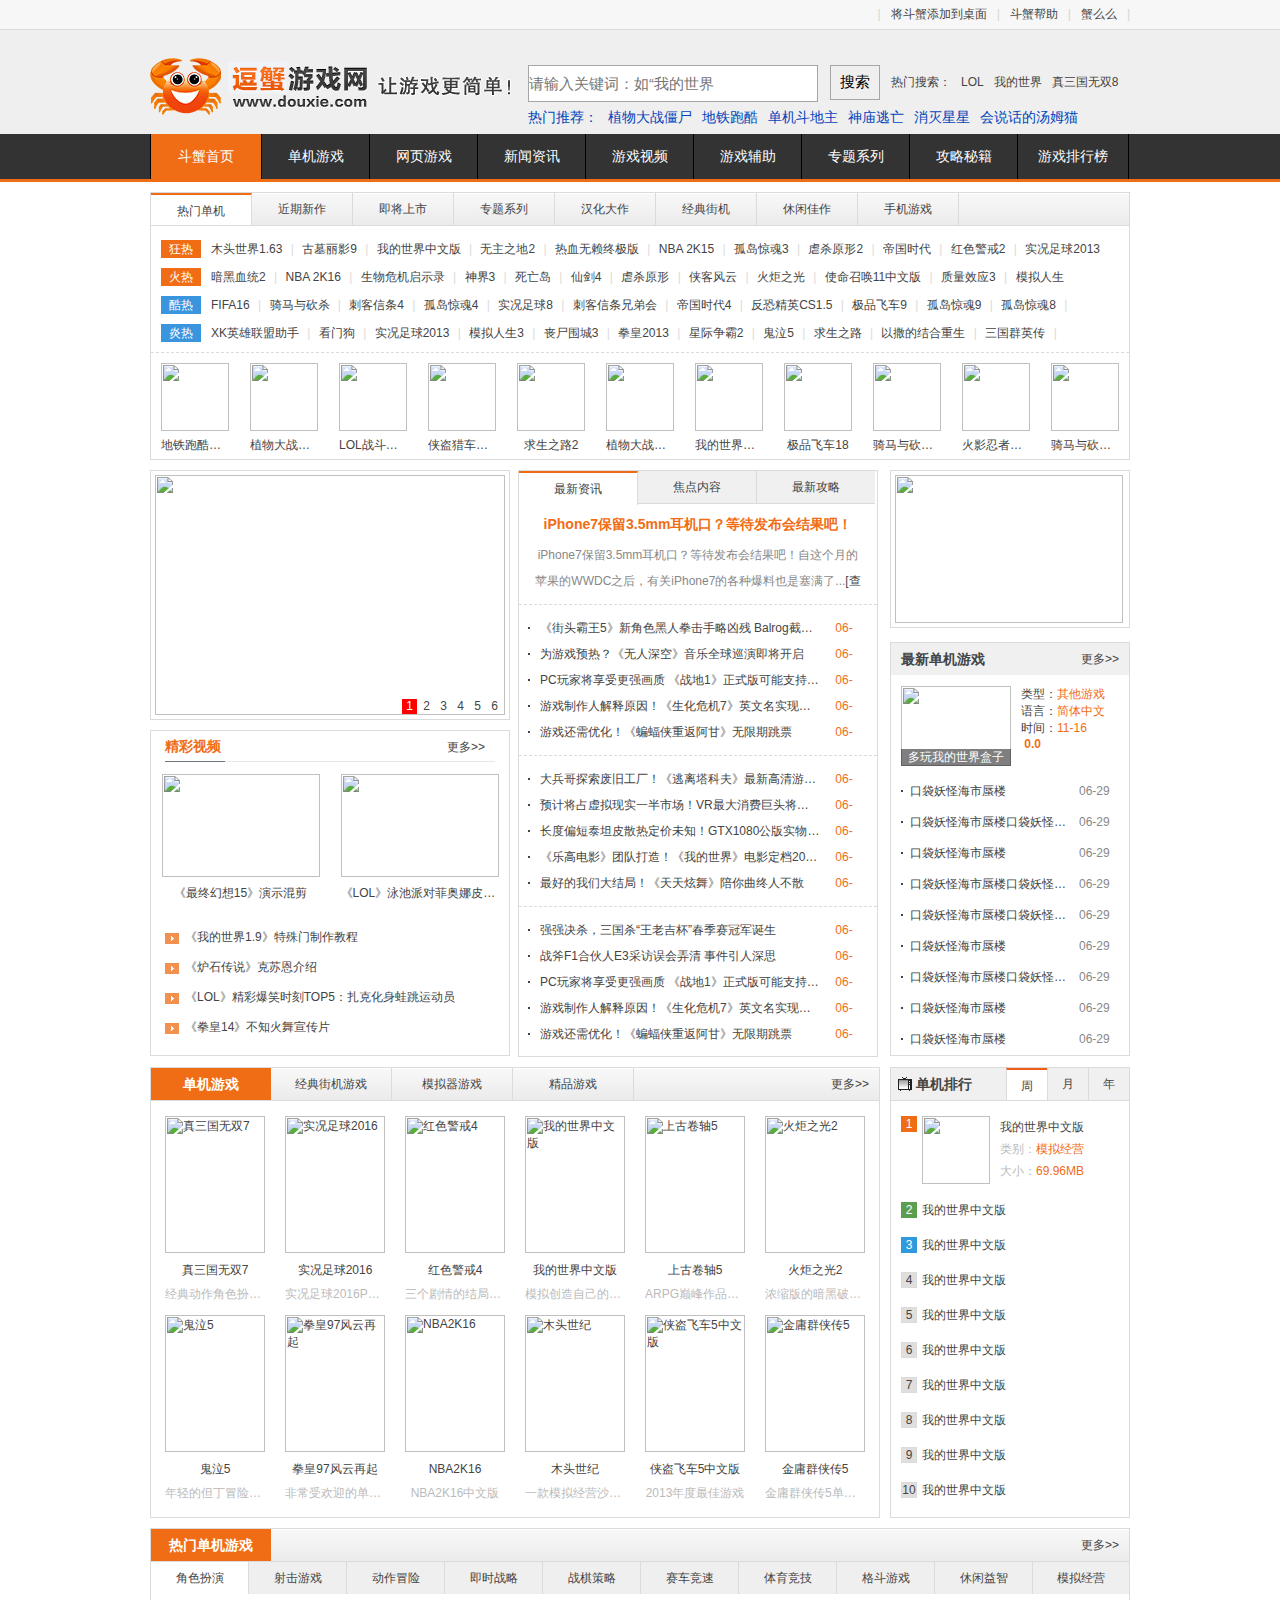
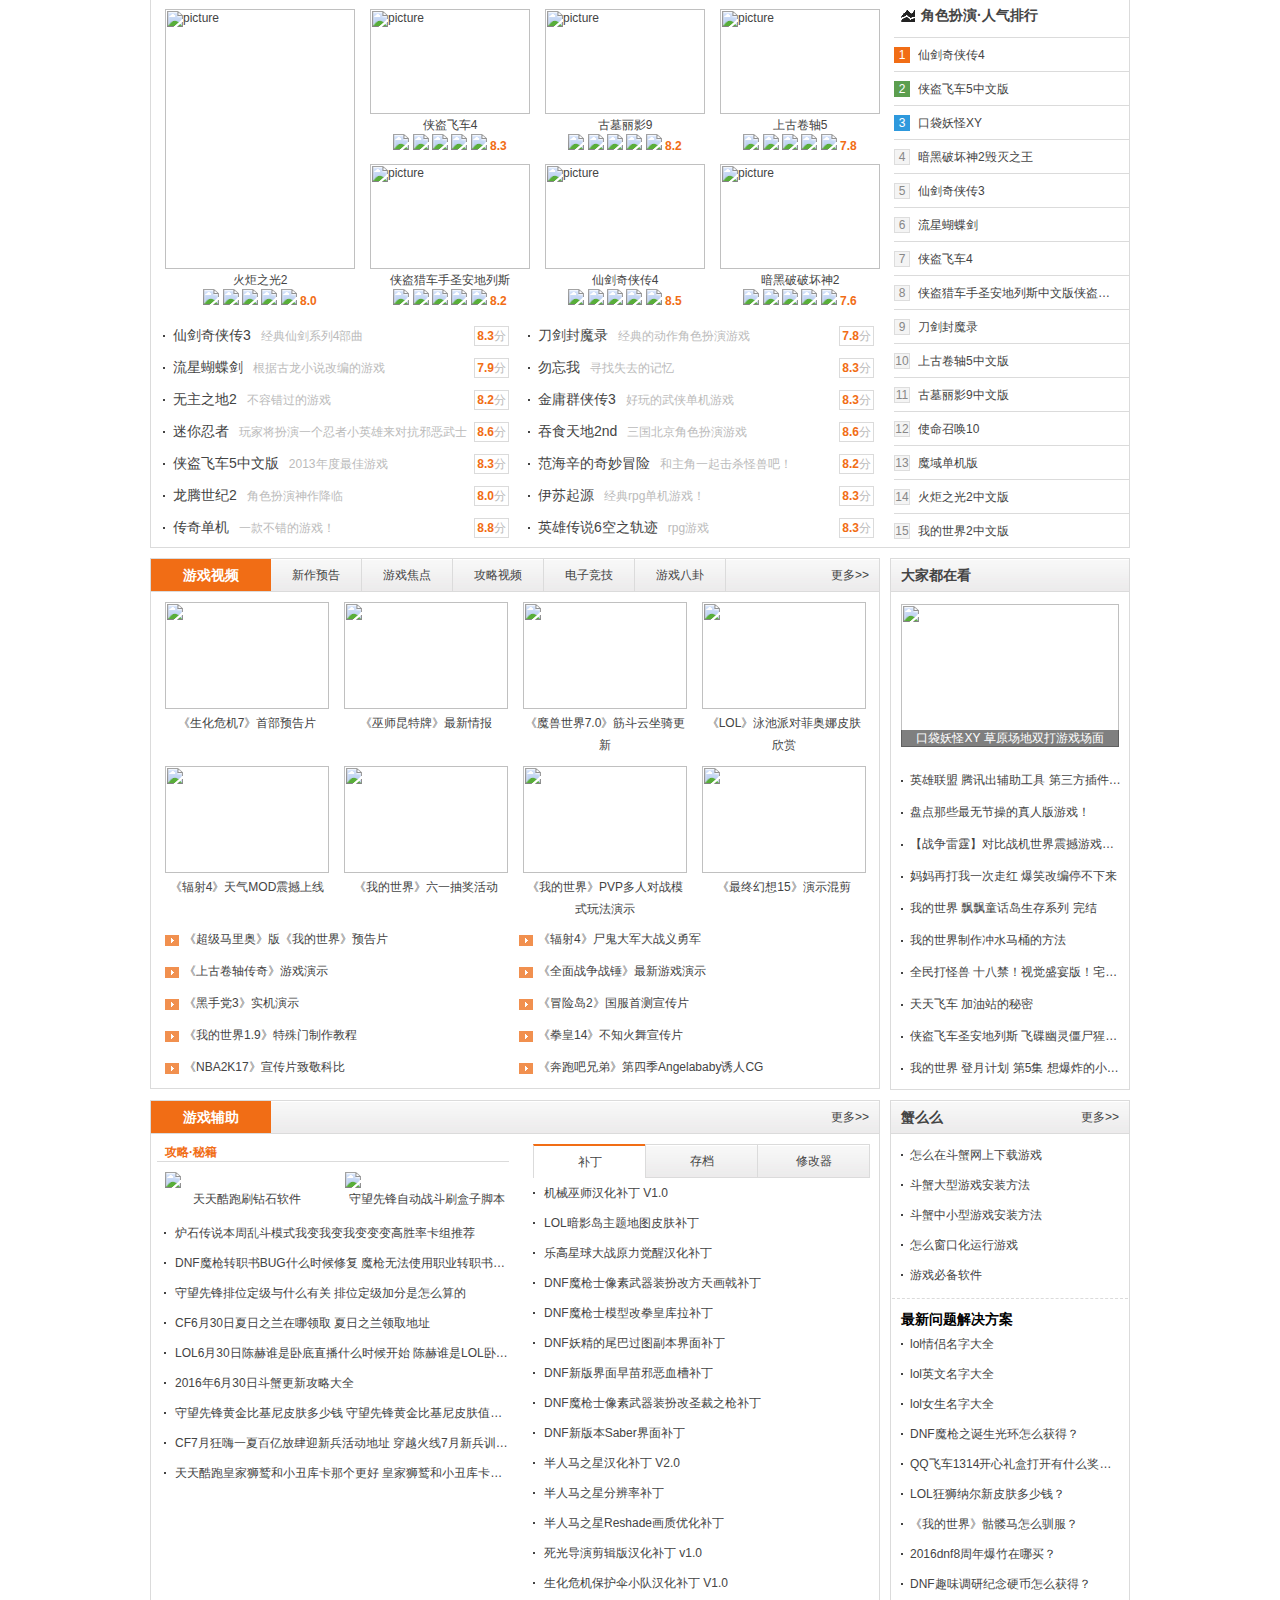
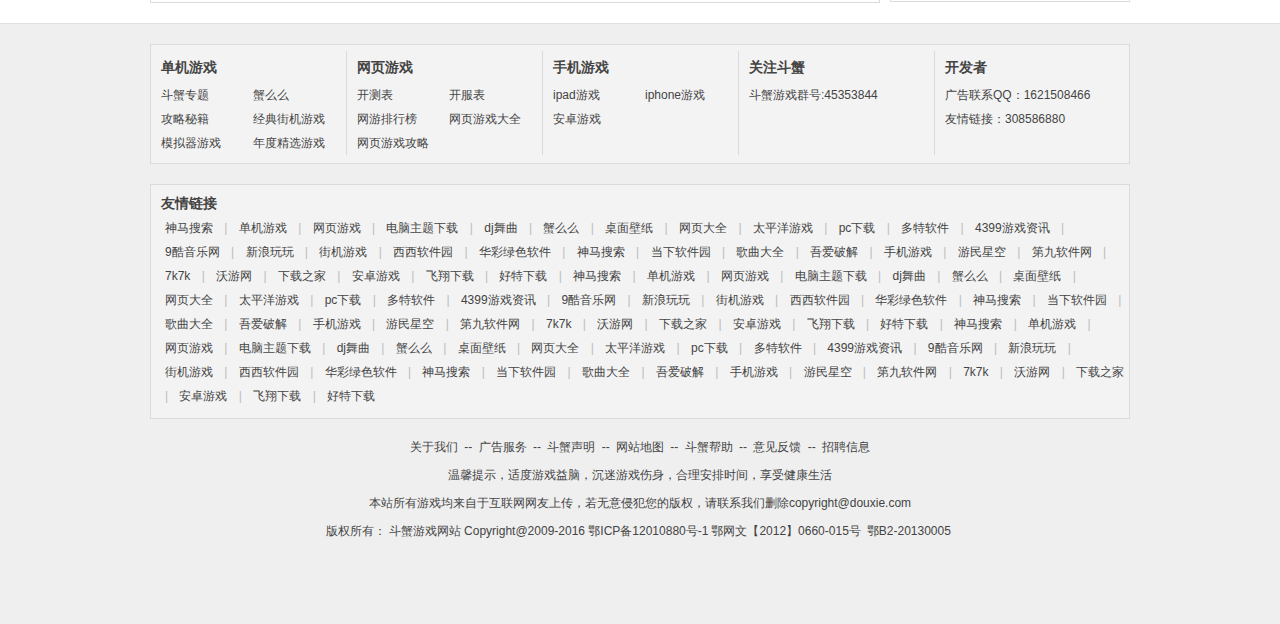
==== commit 18736fcd: "img cdn" ====
--- a/p1/index.html
+++ b/p1/index.html
@@ -1037,67 +1037,67 @@
 					</div>
 					<div class="tools">
 						<div>
-							<div><a href="#" target="_blank" title="地铁跑酷电脑版"><img src="img/div_img (1).jpg" /></a></div>
+							<div><a href="#" target="_blank" title="地铁跑酷电脑版"><img src="http://7xnicq.com1.z0.glb.clouddn.com/img/div_img (1).jpg" /></a></div>
 							<a href="#" target="_blank" title="地铁跑酷电脑版">
 								<p>地铁跑酷电脑版</p>
 							</a>
 						</div>
 						<div>
-							<div><a href="#" target="_blank" title="植物大战僵尸2"><img src="img/div_img (4).gif" /></a></div>
+							<div><a href="#" target="_blank" title="植物大战僵尸2"><img src="http://7xnicq.com1.z0.glb.clouddn.com/img/div_img (4).gif" /></a></div>
 								<a href="#" target="_blank" title="植物大战僵尸2">
 									<p>植物大战僵尸2</p>
 								</a>
 						</div>
 						<div>
-							<div><a href="#" target="_blank" title="LOL战斗力查询"><img src="img/div_img (2).jpg" /></a></div>
+							<div><a href="#" target="_blank" title="LOL战斗力查询"><img src="http://7xnicq.com1.z0.glb.clouddn.com/img/div_img (2).jpg" /></a></div>
 								<a href="#" target="_blank" title="LOL战斗力查询">
 									<p>LOL战斗力查询</p>
 								</a>
 						</div>
 						<div>
-							<div><a href="#" target="_blank" title="侠盗猎车手圣安地列斯中文版"><img src="img/div_img (3).gif" /></a></div>
+							<div><a href="#" target="_blank" title="侠盗猎车手圣安地列斯中文版"><img src="http://7xnicq.com1.z0.glb.clouddn.com/img/div_img (3).gif" /></a></div>
 								<a href="#" target="_blank" title="侠盗猎车手圣安地列斯中文版">
 									<p>侠盗猎车手圣安地列斯中文版</p>
 								</a>
 						</div>
 						<div>
-							<div><a href="#" target="_blank" title="求生之路2"><img src="img/div_img (3).jpg" /></a></div>
+							<div><a href="#" target="_blank" title="求生之路2"><img src="http://7xnicq.com1.z0.glb.clouddn.com/img/div_img (3).jpg" /></a></div>
 								<a href="#" target="_blank" title="求生之路2">
 									<p>求生之路2</p>
 								</a>
 						</div>
 						<div>
-							<div><a href="#" target="_blank" title="植物大战僵尸2"><img src="img/div_img (4).gif" /></a></div>
+							<div><a href="#" target="_blank" title="植物大战僵尸2"><img src="http://7xnicq.com1.z0.glb.clouddn.com/img/div_img (4).gif" /></a></div>
 								<a href="#" target="_blank" title="植物大战僵尸2">
 									<p>植物大战僵尸2</p>
 								</a>
 						</div>
 						<div>
-							<div><a href="#" target="_blank" title="我的世界盒子"><img src="img/div_img (4).jpg" /></a></div>
+							<div><a href="#" target="_blank" title="我的世界盒子"><img src="http://7xnicq.com1.z0.glb.clouddn.com/img/div_img (4).jpg" /></a></div>
 								<a href="#" target="_blank" title="我的世界盒子">
 									<p>我的世界盒子</p>
 								</a>
 						</div>
 						<div>
-							<div><a href="#" target="_blank" title="极品飞车18"><img src="img/div_img (5).gif" /></a></div>
+							<div><a href="#" target="_blank" title="极品飞车18"><img src="http://7xnicq.com1.z0.glb.clouddn.com/img/div_img (5).gif" /></a></div>
 								<a href="#" target="_blank" title="极品飞车18">
 									<p>极品飞车18</p>
 								</a>
 						</div>
 						<div>
-							<div><a href="#" target="_blank" title="骑马与砍杀无双三国"><img src="img/div_img (5).jpg" /></a></div>
+							<div><a href="#" target="_blank" title="骑马与砍杀无双三国"><img src="http://7xnicq.com1.z0.glb.clouddn.com/img/div_img (5).jpg" /></a></div>
 								<a href="#" target="_blank" title="骑马与砍杀无双三国">
 									<p>骑马与砍杀无双三国</p>
 								</a>
 						</div>
 						<div>
-							<div><a href="#" target="_blank" title="火影忍者究极风暴2PC版"><img src="img/div_img (6).jpg" /></a></div>
+							<div><a href="#" target="_blank" title="火影忍者究极风暴2PC版"><img src="http://7xnicq.com1.z0.glb.clouddn.com/img/div_img (6).jpg" /></a></div>
 								<a href="#" target="_blank" title="火影忍者究极风暴2PC版">
 									<p>火影忍者究极风暴2PC版</p>
 								</a>
 						</div>
 						<div>
-							<div><a href="#" target="_blank" title="骑马与砍杀无双三国"><img src="img/div_img (5).jpg" /></a></div>
+							<div><a href="#" target="_blank" title="骑马与砍杀无双三国"><img src="http://7xnicq.com1.z0.glb.clouddn.com/img/div_img (5).jpg" /></a></div>
 								<a href="#" target="_blank" title="骑马与砍杀无双三国">
 									<p>骑马与砍杀无双三国</p>
 								</a>
@@ -1115,12 +1115,12 @@
 						</div>
 						<div class="bd">
 							<ul>
-								<li><a href="#" target="_blank" title=""><img src="img/lunbotu_01.jpg"  /></a></li>
-								<li><a href="#" target="_blank" title=""><img src="img/lunbotu_02.jpg"  /></a></li>
-								<li><a href="#" target="_blank" title=""><img src="img/lunbotu_03.jpg"  /></a></li>
-								<li><a href="#" target="_blank" title=""><img src="img/lunbotu_04.jpg"  /></a></li>
-								<li><a href="#" target="_blank" title=""><img src="img/lunbotu_05.jpg"  /></a></li>
-								<li><a href="#" target="_blank" title=""><img src="img/lunbotu_06.jpg"  /></a></li>
+								<li><a href="#" target="_blank" title=""><img src="http://7xnicq.com1.z0.glb.clouddn.com/img/lunbotu_01.jpg"  /></a></li>
+								<li><a href="#" target="_blank" title=""><img src="http://7xnicq.com1.z0.glb.clouddn.com/img/lunbotu_02.jpg"  /></a></li>
+								<li><a href="#" target="_blank" title=""><img src="http://7xnicq.com1.z0.glb.clouddn.com/img/lunbotu_03.jpg"  /></a></li>
+								<li><a href="#" target="_blank" title=""><img src="http://7xnicq.com1.z0.glb.clouddn.com/img/lunbotu_04.jpg"  /></a></li>
+								<li><a href="#" target="_blank" title=""><img src="http://7xnicq.com1.z0.glb.clouddn.com/img/lunbotu_05.jpg"  /></a></li>
+								<li><a href="#" target="_blank" title=""><img src="http://7xnicq.com1.z0.glb.clouddn.com/img/lunbotu_06.jpg"  /></a></li>
 							</ul>
 						</div>
 					</div>
@@ -1133,7 +1133,7 @@
 							<div>
 								<div class="video_rec_bodyPic">
 									<a href="#" target="_blank" title="">
-										<img src="img/vln5RvKrz9O5oqNEeCBQ.jpg" />
+										<img src="http://7xnicq.com1.z0.glb.clouddn.com/img/vln5RvKrz9O5oqNEeCBQ.jpg" />
 										<strong></strong>
 									</a>
 								</div>
@@ -1142,7 +1142,7 @@
 							<div>
 								<div class="video_rec_bodyPic">
 									<a href="#" target="_blank" title="">
-										<img src="img/310b20970366.jpg" />
+										<img src="http://7xnicq.com1.z0.glb.clouddn.com/img/310b20970366.jpg" />
 										<strong></strong>
 									</a>
 								</div>
@@ -1384,7 +1384,7 @@
 				<div class="rowRight" id="rowRight">
 					<div class="newsRightSub">
 						<div>
-							<a href="#" target="_blank" title="" ><img src="img/0eDN2p5YVDMtRv0iLE5d.jpg" title=""></a>
+							<a href="#" target="_blank" title="" ><img src="http://7xnicq.com1.z0.glb.clouddn.com/img/0eDN2p5YVDMtRv0iLE5d.jpg" title=""></a>
 						</div>
 					</div>
 					<div class="newsRightSup">
@@ -1395,7 +1395,7 @@
 					<div class="supContent">
 						<div class="supContentPic">
 							<div>
-								<div id="z_pic"><a href="#" target="_blank" title=""><img src="img/2o17TKm8FwXVbSpLdP7Y.jpg" title=""></a></div>
+								<div id="z_pic"><a href="#" target="_blank" title=""><img src="http://7xnicq.com1.z0.glb.clouddn.com/img/2o17TKm8FwXVbSpLdP7Y.jpg" title=""></a></div>
 								<div id="z_bg"></div>
 								<div id="z_text">多玩我的世界盒子</div>
 							</div>
@@ -1404,7 +1404,7 @@
 								<p>语言：<span>简体中文</span></p>
 								<p>时间：<span>11-16</span></p>
 								<p>
-									<img src="img/star-off-big.gif" title=""><img src="img/star-off-big.gif" title=""><img src="img/star-off-big.gif" title=""><img src="img/star-off-big.gif" title=""><img src="img/star-off-big.gif" title="">
+									<img src="http://7xnicq.com1.z0.glb.clouddn.com/img/star-off-big.gif" title=""><img src="http://7xnicq.com1.z0.glb.clouddn.com/img/star-off-big.gif" title=""><img src="http://7xnicq.com1.z0.glb.clouddn.com/img/star-off-big.gif" title=""><img src="http://7xnicq.com1.z0.glb.clouddn.com/img/star-off-big.gif" title=""><img src="http://7xnicq.com1.z0.glb.clouddn.com/img/star-off-big.gif" title="">
 									<span><b>0.0</b></span>
 								</p>
 							</div>
@@ -1466,62 +1466,62 @@
 					</div>
 					<div class="box_body">
 								<div>
-									<a href="#" target="_blank" title="真三国无双7"><img src="img/4MOb09rwnppih3FPyT8v.jpg" title="真三国无双7" /></a>
+									<a href="#" target="_blank" title="真三国无双7"><img src="http://7xnicq.com1.z0.glb.clouddn.com/img/4MOb09rwnppih3FPyT8v.jpg" title="真三国无双7" /></a>
 									<p><a href="#" target="_blank" title="真三国无双7">真三国无双7</a></p>
 									<p>经典动作角色扮演游戏真三国无双系列最新作</p>
 								</div>
 								<div>
-									<a href="#" target="_blank" title="实况足球2016"><img src="img/6Kw0B0wow4poQk5If8cV.jpg" title="实况足球2016" /></a>
+									<a href="#" target="_blank" title="实况足球2016"><img src="http://7xnicq.com1.z0.glb.clouddn.com/img/6Kw0B0wow4poQk5If8cV.jpg" title="实况足球2016" /></a>
 									<p><a href="#" target="_blank" title="实况足球2016">实况足球2016</a></p>
 									<p>实况足球2016PC中文版</p>
 								</div>
 								<div>
-									<a href="#" target="_blank" title="红色警戒4"><img src="img/511ZPG47w6sYKQqtpy29.jpg" title="红色警戒4" /></a>
+									<a href="#" target="_blank" title="红色警戒4"><img src="http://7xnicq.com1.z0.glb.clouddn.com/img/511ZPG47w6sYKQqtpy29.jpg" title="红色警戒4" /></a>
 									<p><a href="#" target="_blank" title="红色警戒4">红色警戒4</a></p>
 									<p>三个剧情的结局是各不相同的</p>
 								</div>
 								<div>
-									<a href="#" target="_blank" title="我的世界中文版"><img src="img/2011070417515457cv.jpg" title="我的世界中文版" /></a>
+									<a href="#" target="_blank" title="我的世界中文版"><img src="http://7xnicq.com1.z0.glb.clouddn.com/img/2011070417515457cv.jpg" title="我的世界中文版" /></a>
 									<p><a href="#" target="_blank" title="我的世界中文版">我的世界中文版</a></p>
 									<p>模拟创造自己的世界</p>
 								</div>
 								<div>
-									<a href="#" target="_blank" title="上古卷轴5"><img src="img/2011111117294292cv.jpg" title="上古卷轴5" /></a>
+									<a href="#" target="_blank" title="上古卷轴5"><img src="http://7xnicq.com1.z0.glb.clouddn.com/img/2011111117294292cv.jpg" title="上古卷轴5" /></a>
 									<p><a href="#" target="_blank" title="上古卷轴5">上古卷轴5</a></p>
 									<p>ARPG巅峰作品，IGN双料满分大作</p>
 								</div>
 								<div>
-									<a href="#" target="_blank" title="火炬之光2"><img src="img/2012092117111990cv.jpg" title="火炬之光2" /></a>
+									<a href="#" target="_blank" title="火炬之光2"><img src="http://7xnicq.com1.z0.glb.clouddn.com/img/2012092117111990cv.jpg" title="火炬之光2" /></a>
 									<p><a href="#" target="_blank" title="火炬之光2">火炬之光2</a></p>
 									<p>浓缩版的暗黑破坏神</p>
 								</div>
 								<div>
-									<a href="#" target="_blank" title="鬼泣5"><img src="img/2013012917490323cv.jpg" title="鬼泣5" /></a>
+									<a href="#" target="_blank" title="鬼泣5"><img src="http://7xnicq.com1.z0.glb.clouddn.com/img/2013012917490323cv.jpg" title="鬼泣5" /></a>
 									<p><a href="#" target="_blank" title="鬼泣5">鬼泣5</a></p>
 									<p>年轻的但丁冒险之旅</p>
 								</div>
 								<div>
-									<a href="#" target="_blank" title="拳皇97风云再起"><img src="img/G7wQ3U4luz6uRWgx2WV1.jpg" title="拳皇97风云再起" /></a>
+									<a href="#" target="_blank" title="拳皇97风云再起"><img src="http://7xnicq.com1.z0.glb.clouddn.com/img/G7wQ3U4luz6uRWgx2WV1.jpg" title="拳皇97风云再起" /></a>
 									<p><a href="#" target="_blank" title="拳皇97风云再起">拳皇97风云再起</a></p>
 									<p>非常受欢迎的单机游戏</p>
 								</div>
 								<div>
-									<a href="#" target="_blank" title="NBA2K16"><img src="img/J2QCR6YhhjMzp1QDGuOb.jpg" title="NBA2K16" /></a>
+									<a href="#" target="_blank" title="NBA2K16"><img src="http://7xnicq.com1.z0.glb.clouddn.com/img/J2QCR6YhhjMzp1QDGuOb.jpg" title="NBA2K16" /></a>
 									<p><a href="#" target="_blank" title="NBA2K16">NBA2K16</a></p>
 									<p>NBA2K16中文版</p>
 								</div>
 								<div>
-									<a href="#" target="_blank" title="木头世纪"><img src="img/JGucS7epaT3POfYvaK5l.jpg" title="木头世纪" /></a>
+									<a href="#" target="_blank" title="木头世纪"><img src="http://7xnicq.com1.z0.glb.clouddn.com/img/JGucS7epaT3POfYvaK5l.jpg" title="木头世纪" /></a>
 									<p><a href="#" target="_blank" title="木头世纪">木头世纪</a></p>
 									<p>一款模拟经营沙盒游戏</p>
 								</div>
 								<div>
-									<a href="#" target="_blank" title="侠盗飞车5中文版"><img src="img/l08JloWf5fACgWyrDHpY.jpg" title="侠盗飞车5中文版" /></a>
+									<a href="#" target="_blank" title="侠盗飞车5中文版"><img src="http://7xnicq.com1.z0.glb.clouddn.com/img/l08JloWf5fACgWyrDHpY.jpg" title="侠盗飞车5中文版" /></a>
 									<p><a href="#" target="_blank" title="侠盗飞车5中文版">侠盗飞车5中文版</a></p>
 									<p>2013年度最佳游戏</p>
 								</div>
 								<div>
-									<a href="#" target="_blank" title="金庸群侠传5"><img src="img/XeVa7CYBnOKzR6nnJIPc.jpg" title="金庸群侠传5" /></a>
+									<a href="#" target="_blank" title="金庸群侠传5"><img src="http://7xnicq.com1.z0.glb.clouddn.com/img/XeVa7CYBnOKzR6nnJIPc.jpg" title="金庸群侠传5" /></a>
 									<p><a href="#" target="_blank" title="金庸群侠传5">金庸群侠传5</a></p>
 									<p>金庸群侠传5单机版</p>
 								</div>
@@ -1543,7 +1543,7 @@
 								<div class="boxRight_NavList_content">
 									<div class="boxRight_NavList_title " ><a href="#" target="_blank" title="">我的世界中文版</a></div>
 									<div class="boxRight_NavList_tail">
-										<div class="boxRight_NavList_tailL"><a href="#" target="_blank" title=""><img src="img/2011070417515457bl.jpg" title=""></a></div>
+										<div class="boxRight_NavList_tailL"><a href="#" target="_blank" title=""><img src="http://7xnicq.com1.z0.glb.clouddn.com/img/2011070417515457bl.jpg" title=""></a></div>
 										<div class="boxRight_NavList_tailR">
 											<p><a href="#" target="_blank" title="">我的世界中文版</a></p>
 											<p>类别：<span>模拟经营</span></p>
@@ -1558,7 +1558,7 @@
 								<div class="boxRight_NavList_content">
 									<div class="boxRight_NavList_title"><a href="#" target="_blank" title="">我的世界中文版</a></div>
 									<div class="boxRight_NavList_tail "  >
-										<div class="boxRight_NavList_tailL"><a href="#" target="_blank" title=""><img src="img/2011070417515457bl.jpg" title=""></a></div>
+										<div class="boxRight_NavList_tailL"><a href="#" target="_blank" title=""><img src="http://7xnicq.com1.z0.glb.clouddn.com/img/2011070417515457bl.jpg" title=""></a></div>
 										<div class="boxRight_NavList_tailR">
 											<p><a href="#" target="_blank" title="">我的世界中文版</a></p>
 											<p>类别：<span>模拟经营</span></p>
@@ -1573,7 +1573,7 @@
 								<div class="boxRight_NavList_content">
 									<div class="boxRight_NavList_title"><a href="#" target="_blank" title="">我的世界中文版</a></div>
 									<div class="boxRight_NavList_tail "  >
-										<div class="boxRight_NavList_tailL"><a href="#" target="_blank" title=""><img src="img/2011070417515457bl.jpg" title=""></a></div>
+										<div class="boxRight_NavList_tailL"><a href="#" target="_blank" title=""><img src="http://7xnicq.com1.z0.glb.clouddn.com/img/2011070417515457bl.jpg" title=""></a></div>
 										<div class="boxRight_NavList_tailR">
 											<p><a href="#" target="_blank" title="">我的世界中文版</a></p>
 											<p>类别：<span>模拟经营</span></p>
@@ -1588,7 +1588,7 @@
 								<div class="boxRight_NavList_content">
 									<div class="boxRight_NavList_title"><a href="#" target="_blank" title="">我的世界中文版</a></div>
 									<div class="boxRight_NavList_tail "  >
-										<div class="boxRight_NavList_tailL"><a href="#" target="_blank" title=""><img src="img/2011070417515457bl.jpg" title=""></a></div>
+										<div class="boxRight_NavList_tailL"><a href="#" target="_blank" title=""><img src="http://7xnicq.com1.z0.glb.clouddn.com/img/2011070417515457bl.jpg" title=""></a></div>
 										<div class="boxRight_NavList_tailR">
 											<p><a href="#" target="_blank" title="">我的世界中文版</a></p>
 											<p>类别：<span>模拟经营</span></p>
@@ -1603,7 +1603,7 @@
 								<div class="boxRight_NavList_content">
 									<div class="boxRight_NavList_title"><a href="#" target="_blank" title="">我的世界中文版</a></div>
 									<div class="boxRight_NavList_tail "  >
-										<div class="boxRight_NavList_tailL"><a href="#" target="_blank" title=""><img src="img/2011070417515457bl.jpg" title=""></a></div>
+										<div class="boxRight_NavList_tailL"><a href="#" target="_blank" title=""><img src="http://7xnicq.com1.z0.glb.clouddn.com/img/2011070417515457bl.jpg" title=""></a></div>
 										<div class="boxRight_NavList_tailR">
 											<p><a href="#" target="_blank" title="">我的世界中文版</a></p>
 											<p>类别：<span>模拟经营</span></p>
@@ -1618,7 +1618,7 @@
 								<div class="boxRight_NavList_content">
 									<div class="boxRight_NavList_title"><a href="#" target="_blank" title="">我的世界中文版</a></div>
 									<div class="boxRight_NavList_tail "  >
-										<div class="boxRight_NavList_tailL"><a href="#" target="_blank" title=""><img src="img/2011070417515457bl.jpg" title=""></a></div>
+										<div class="boxRight_NavList_tailL"><a href="#" target="_blank" title=""><img src="http://7xnicq.com1.z0.glb.clouddn.com/img/2011070417515457bl.jpg" title=""></a></div>
 										<div class="boxRight_NavList_tailR">
 											<p><a href="#" target="_blank" title="">我的世界中文版</a></p>
 											<p>类别：<span>模拟经营</span></p>
@@ -1633,7 +1633,7 @@
 								<div class="boxRight_NavList_content">
 									<div class="boxRight_NavList_title"><a href="#" target="_blank" title="">我的世界中文版</a></div>
 									<div class="boxRight_NavList_tail "  >
-										<div class="boxRight_NavList_tailL"><a href="#" target="_blank" title=""><img src="img/2011070417515457bl.jpg" title=""></a></div>
+										<div class="boxRight_NavList_tailL"><a href="#" target="_blank" title=""><img src="http://7xnicq.com1.z0.glb.clouddn.com/img/2011070417515457bl.jpg" title=""></a></div>
 										<div class="boxRight_NavList_tailR">
 											<p><a href="#" target="_blank" title="">我的世界中文版</a></p>
 											<p>类别：<span>模拟经营</span></p>
@@ -1648,7 +1648,7 @@
 								<div class="boxRight_NavList_content">
 									<div class="boxRight_NavList_title"><a href="#" target="_blank" title="">我的世界中文版</a></div>
 									<div class="boxRight_NavList_tail "  >
-										<div class="boxRight_NavList_tailL"><a href="#" target="_blank" title=""><img src="img/2011070417515457bl.jpg" title=""></a></div>
+										<div class="boxRight_NavList_tailL"><a href="#" target="_blank" title=""><img src="http://7xnicq.com1.z0.glb.clouddn.com/img/2011070417515457bl.jpg" title=""></a></div>
 										<div class="boxRight_NavList_tailR">
 											<p><a href="#" target="_blank" title="">我的世界中文版</a></p>
 											<p>类别：<span>模拟经营</span></p>
@@ -1663,7 +1663,7 @@
 								<div class="boxRight_NavList_content">
 									<div class="boxRight_NavList_title"><a href="#" target="_blank" title="">我的世界中文版</a></div>
 									<div class="boxRight_NavList_tail "  >
-										<div class="boxRight_NavList_tailL"><a href="#" target="_blank" title=""><img src="img/2011070417515457bl.jpg" title=""></a></div>
+										<div class="boxRight_NavList_tailL"><a href="#" target="_blank" title=""><img src="http://7xnicq.com1.z0.glb.clouddn.com/img/2011070417515457bl.jpg" title=""></a></div>
 										<div class="boxRight_NavList_tailR">
 											<p><a href="#" target="_blank" title="">我的世界中文版</a></p>
 											<p>类别：<span>模拟经营</span></p>
@@ -1678,7 +1678,7 @@
 								<div class="boxRight_NavList_content">
 									<div class="boxRight_NavList_title"><a href="#" target="_blank" title="">我的世界中文版</a></div>
 									<div class="boxRight_NavList_tail "  >
-										<div class="boxRight_NavList_tailL"><a href="#" target="_blank" title=""><img src="img/2011070417515457bl.jpg" title=""></a></div>
+										<div class="boxRight_NavList_tailL"><a href="#" target="_blank" title=""><img src="http://7xnicq.com1.z0.glb.clouddn.com/img/2011070417515457bl.jpg" title=""></a></div>
 										<div class="boxRight_NavList_tailR">
 											<p><a href="#" target="_blank" title="">我的世界中文版</a></p>
 											<p>类别：<span>模拟经营</span></p>
@@ -1695,7 +1695,7 @@
 								<div class="boxRight_NavList_content">
 									<div class="boxRight_NavList_title " ><a href="#" target="_blank" title="">英雄联盟LOL</a></div>
 									<div class="boxRight_NavList_tail">
-										<div class="boxRight_NavList_tailL"><a href="#" target="_blank" title=""><img src="img/58A8ett77y9iJnGQlqkQ.jpg" title=""></a></div>
+										<div class="boxRight_NavList_tailL"><a href="#" target="_blank" title=""><img src="http://7xnicq.com1.z0.glb.clouddn.com/img/58A8ett77y9iJnGQlqkQ.jpg" title=""></a></div>
 										<div class="boxRight_NavList_tailR">
 											<p><a href="#" target="_blank" title="">英雄联盟LOL</a></p>
 											<p>类别：<span>即时战略</span></p>
@@ -1710,7 +1710,7 @@
 								<div class="boxRight_NavList_content">
 									<div class="boxRight_NavList_title"><a href="#" target="_blank" title="">我的世界中文版</a></div>
 									<div class="boxRight_NavList_tail "  >
-										<div class="boxRight_NavList_tailL"><a href="#" target="_blank" title=""><img src="img/2011070417515457bl.jpg" title=""></a></div>
+										<div class="boxRight_NavList_tailL"><a href="#" target="_blank" title=""><img src="http://7xnicq.com1.z0.glb.clouddn.com/img/2011070417515457bl.jpg" title=""></a></div>
 										<div class="boxRight_NavList_tailR">
 											<p><a href="#" target="_blank" title="">我的世界中文版</a></p>
 											<p>类别：<span>模拟经营</span></p>
@@ -1725,7 +1725,7 @@
 								<div class="boxRight_NavList_content">
 									<div class="boxRight_NavList_title"><a href="#" target="_blank" title="">我的世界中文版</a></div>
 									<div class="boxRight_NavList_tail "  >
-										<div class="boxRight_NavList_tailL"><a href="#" target="_blank" title=""><img src="img/2011070417515457bl.jpg" title=""></a></div>
+										<div class="boxRight_NavList_tailL"><a href="#" target="_blank" title=""><img src="http://7xnicq.com1.z0.glb.clouddn.com/img/2011070417515457bl.jpg" title=""></a></div>
 										<div class="boxRight_NavList_tailR">
 											<p><a href="#" target="_blank" title="">我的世界中文版</a></p>
 											<p>类别：<span>模拟经营</span></p>
@@ -1740,7 +1740,7 @@
 								<div class="boxRight_NavList_content">
 									<div class="boxRight_NavList_title"><a href="#" target="_blank" title="">我的世界中文版</a></div>
 									<div class="boxRight_NavList_tail "  >
-										<div class="boxRight_NavList_tailL"><a href="#" target="_blank" title=""><img src="img/2011070417515457bl.jpg" title=""></a></div>
+										<div class="boxRight_NavList_tailL"><a href="#" target="_blank" title=""><img src="http://7xnicq.com1.z0.glb.clouddn.com/img/2011070417515457bl.jpg" title=""></a></div>
 										<div class="boxRight_NavList_tailR">
 											<p><a href="#" target="_blank" title="">我的世界中文版</a></p>
 											<p>类别：<span>模拟经营</span></p>
@@ -1755,7 +1755,7 @@
 								<div class="boxRight_NavList_content">
 									<div class="boxRight_NavList_title"><a href="#" target="_blank" title="">我的世界中文版</a></div>
 									<div class="boxRight_NavList_tail "  >
-										<div class="boxRight_NavList_tailL"><a href="#" target="_blank" title=""><img src="img/2011070417515457bl.jpg" title=""></a></div>
+										<div class="boxRight_NavList_tailL"><a href="#" target="_blank" title=""><img src="http://7xnicq.com1.z0.glb.clouddn.com/img/2011070417515457bl.jpg" title=""></a></div>
 										<div class="boxRight_NavList_tailR">
 											<p><a href="#" target="_blank" title="">我的世界中文版</a></p>
 											<p>类别：<span>模拟经营</span></p>
@@ -1770,7 +1770,7 @@
 								<div class="boxRight_NavList_content">
 									<div class="boxRight_NavList_title"><a href="#" target="_blank" title="">我的世界中文版</a></div>
 									<div class="boxRight_NavList_tail "  >
-										<div class="boxRight_NavList_tailL"><a href="#" target="_blank" title=""><img src="img/2011070417515457bl.jpg" title=""></a></div>
+										<div class="boxRight_NavList_tailL"><a href="#" target="_blank" title=""><img src="http://7xnicq.com1.z0.glb.clouddn.com/img/2011070417515457bl.jpg" title=""></a></div>
 										<div class="boxRight_NavList_tailR">
 											<p><a href="#" target="_blank" title="">我的世界中文版</a></p>
 											<p>类别：<span>模拟经营</span></p>
@@ -1785,7 +1785,7 @@
 								<div class="boxRight_NavList_content">
 									<div class="boxRight_NavList_title"><a href="#" target="_blank" title="">我的世界中文版</a></div>
 									<div class="boxRight_NavList_tail "  >
-										<div class="boxRight_NavList_tailL"><a href="#" target="_blank" title=""><img src="img/2011070417515457bl.jpg" title=""></a></div>
+										<div class="boxRight_NavList_tailL"><a href="#" target="_blank" title=""><img src="http://7xnicq.com1.z0.glb.clouddn.com/img/2011070417515457bl.jpg" title=""></a></div>
 										<div class="boxRight_NavList_tailR">
 											<p><a href="#" target="_blank" title="">我的世界中文版</a></p>
 											<p>类别：<span>模拟经营</span></p>
@@ -1800,7 +1800,7 @@
 								<div class="boxRight_NavList_content">
 									<div class="boxRight_NavList_title"><a href="#" target="_blank" title="">我的世界中文版</a></div>
 									<div class="boxRight_NavList_tail "  >
-										<div class="boxRight_NavList_tailL"><a href="#" target="_blank" title=""><img src="img/2011070417515457bl.jpg" title=""></a></div>
+										<div class="boxRight_NavList_tailL"><a href="#" target="_blank" title=""><img src="http://7xnicq.com1.z0.glb.clouddn.com/img/2011070417515457bl.jpg" title=""></a></div>
 										<div class="boxRight_NavList_tailR">
 											<p><a href="#" target="_blank" title="">我的世界中文版</a></p>
 											<p>类别：<span>模拟经营</span></p>
@@ -1815,7 +1815,7 @@
 								<div class="boxRight_NavList_content">
 									<div class="boxRight_NavList_title"><a href="#" target="_blank" title="">我的世界中文版</a></div>
 									<div class="boxRight_NavList_tail "  >
-										<div class="boxRight_NavList_tailL"><a href="#" target="_blank" title=""><img src="img/2011070417515457bl.jpg" title=""></a></div>
+										<div class="boxRight_NavList_tailL"><a href="#" target="_blank" title=""><img src="http://7xnicq.com1.z0.glb.clouddn.com/img/2011070417515457bl.jpg" title=""></a></div>
 										<div class="boxRight_NavList_tailR">
 											<p><a href="#" target="_blank" title="">我的世界中文版</a></p>
 											<p>类别：<span>模拟经营</span></p>
@@ -1830,7 +1830,7 @@
 								<div class="boxRight_NavList_content">
 									<div class="boxRight_NavList_title"><a href="#" target="_blank" title="">我的世界中文版</a></div>
 									<div class="boxRight_NavList_tail "  >
-										<div class="boxRight_NavList_tailL"><a href="#" target="_blank" title=""><img src="img/2011070417515457bl.jpg" title=""></a></div>
+										<div class="boxRight_NavList_tailL"><a href="#" target="_blank" title=""><img src="http://7xnicq.com1.z0.glb.clouddn.com/img/2011070417515457bl.jpg" title=""></a></div>
 										<div class="boxRight_NavList_tailR">
 											<p><a href="#" target="_blank" title="">我的世界中文版</a></p>
 											<p>类别：<span>模拟经营</span></p>
@@ -1846,7 +1846,7 @@
 								<div class="boxRight_NavList_content">
 									<div class="boxRight_NavList_title " ><a href="#" target="_blank" title="">奥特曼格斗</a></div>
 									<div class="boxRight_NavList_tail">
-										<div class="boxRight_NavList_tailL"><a href="#" target="_blank" title=""><img src="img/2013090614502577bl.jpg" title=""></a></div>
+										<div class="boxRight_NavList_tailL"><a href="#" target="_blank" title=""><img src="http://7xnicq.com1.z0.glb.clouddn.com/img/2013090614502577bl.jpg" title=""></a></div>
 										<div class="boxRight_NavList_tailR">
 											<p><a href="#" target="_blank" title="">奥特曼格斗</a></p>
 											<p>类别：<span>PC模拟器</span></p>
@@ -1861,7 +1861,7 @@
 								<div class="boxRight_NavList_content">
 									<div class="boxRight_NavList_title"><a href="#" target="_blank" title="">我的世界中文版</a></div>
 									<div class="boxRight_NavList_tail "  >
-										<div class="boxRight_NavList_tailL"><a href="#" target="_blank" title=""><img src="img/2011070417515457bl.jpg" title=""></a></div>
+										<div class="boxRight_NavList_tailL"><a href="#" target="_blank" title=""><img src="http://7xnicq.com1.z0.glb.clouddn.com/img/2011070417515457bl.jpg" title=""></a></div>
 										<div class="boxRight_NavList_tailR">
 											<p><a href="#" target="_blank" title="">我的世界中文版</a></p>
 											<p>类别：<span>模拟经营</span></p>
@@ -1876,7 +1876,7 @@
 								<div class="boxRight_NavList_content">
 									<div class="boxRight_NavList_title"><a href="#" target="_blank" title="">我的世界中文版</a></div>
 									<div class="boxRight_NavList_tail "  >
-										<div class="boxRight_NavList_tailL"><a href="#" target="_blank" title=""><img src="img/2011070417515457bl.jpg" title=""></a></div>
+										<div class="boxRight_NavList_tailL"><a href="#" target="_blank" title=""><img src="http://7xnicq.com1.z0.glb.clouddn.com/img/2011070417515457bl.jpg" title=""></a></div>
 										<div class="boxRight_NavList_tailR">
 											<p><a href="#" target="_blank" title="">我的世界中文版</a></p>
 											<p>类别：<span>模拟经营</span></p>
@@ -1891,7 +1891,7 @@
 								<div class="boxRight_NavList_content">
 									<div class="boxRight_NavList_title"><a href="#" target="_blank" title="">我的世界中文版</a></div>
 									<div class="boxRight_NavList_tail "  >
-										<div class="boxRight_NavList_tailL"><a href="#" target="_blank" title=""><img src="img/2011070417515457bl.jpg" title=""></a></div>
+										<div class="boxRight_NavList_tailL"><a href="#" target="_blank" title=""><img src="http://7xnicq.com1.z0.glb.clouddn.com/img/2011070417515457bl.jpg" title=""></a></div>
 										<div class="boxRight_NavList_tailR">
 											<p><a href="#" target="_blank" title="">我的世界中文版</a></p>
 											<p>类别：<span>模拟经营</span></p>
@@ -1906,7 +1906,7 @@
 								<div class="boxRight_NavList_content">
 									<div class="boxRight_NavList_title"><a href="#" target="_blank" title="">我的世界中文版</a></div>
 									<div class="boxRight_NavList_tail "  >
-										<div class="boxRight_NavList_tailL"><a href="#" target="_blank" title=""><img src="img/2011070417515457bl.jpg" title=""></a></div>
+										<div class="boxRight_NavList_tailL"><a href="#" target="_blank" title=""><img src="http://7xnicq.com1.z0.glb.clouddn.com/img/2011070417515457bl.jpg" title=""></a></div>
 										<div class="boxRight_NavList_tailR">
 											<p><a href="#" target="_blank" title="">我的世界中文版</a></p>
 											<p>类别：<span>模拟经营</span></p>
@@ -1921,7 +1921,7 @@
 								<div class="boxRight_NavList_content">
 									<div class="boxRight_NavList_title"><a href="#" target="_blank" title="">我的世界中文版</a></div>
 									<div class="boxRight_NavList_tail "  >
-										<div class="boxRight_NavList_tailL"><a href="#" target="_blank" title=""><img src="img/2011070417515457bl.jpg" title=""></a></div>
+										<div class="boxRight_NavList_tailL"><a href="#" target="_blank" title=""><img src="http://7xnicq.com1.z0.glb.clouddn.com/img/2011070417515457bl.jpg" title=""></a></div>
 										<div class="boxRight_NavList_tailR">
 											<p><a href="#" target="_blank" title="">我的世界中文版</a></p>
 											<p>类别：<span>模拟经营</span></p>
@@ -1936,7 +1936,7 @@
 								<div class="boxRight_NavList_content">
 									<div class="boxRight_NavList_title"><a href="#" target="_blank" title="">我的世界中文版</a></div>
 									<div class="boxRight_NavList_tail "  >
-										<div class="boxRight_NavList_tailL"><a href="#" target="_blank" title=""><img src="img/2011070417515457bl.jpg" title=""></a></div>
+										<div class="boxRight_NavList_tailL"><a href="#" target="_blank" title=""><img src="http://7xnicq.com1.z0.glb.clouddn.com/img/2011070417515457bl.jpg" title=""></a></div>
 										<div class="boxRight_NavList_tailR">
 											<p><a href="#" target="_blank" title="">我的世界中文版</a></p>
 											<p>类别：<span>模拟经营</span></p>
@@ -1951,7 +1951,7 @@
 								<div class="boxRight_NavList_content">
 									<div class="boxRight_NavList_title"><a href="#" target="_blank" title="">我的世界中文版</a></div>
 									<div class="boxRight_NavList_tail "  >
-										<div class="boxRight_NavList_tailL"><a href="#" target="_blank" title=""><img src="img/2011070417515457bl.jpg" title=""></a></div>
+										<div class="boxRight_NavList_tailL"><a href="#" target="_blank" title=""><img src="http://7xnicq.com1.z0.glb.clouddn.com/img/2011070417515457bl.jpg" title=""></a></div>
 										<div class="boxRight_NavList_tailR">
 											<p><a href="#" target="_blank" title="">我的世界中文版</a></p>
 											<p>类别：<span>模拟经营</span></p>
@@ -1966,7 +1966,7 @@
 								<div class="boxRight_NavList_content">
 									<div class="boxRight_NavList_title"><a href="#" target="_blank" title="">我的世界中文版</a></div>
 									<div class="boxRight_NavList_tail "  >
-										<div class="boxRight_NavList_tailL"><a href="#" target="_blank" title=""><img src="img/2011070417515457bl.jpg" title=""></a></div>
+										<div class="boxRight_NavList_tailL"><a href="#" target="_blank" title=""><img src="http://7xnicq.com1.z0.glb.clouddn.com/img/2011070417515457bl.jpg" title=""></a></div>
 										<div class="boxRight_NavList_tailR">
 											<p><a href="#" target="_blank" title="">我的世界中文版</a></p>
 											<p>类别：<span>模拟经营</span></p>
@@ -1981,7 +1981,7 @@
 								<div class="boxRight_NavList_content">
 									<div class="boxRight_NavList_title"><a href="#" target="_blank" title="">我的世界中文版</a></div>
 									<div class="boxRight_NavList_tail "  >
-										<div class="boxRight_NavList_tailL"><a href="#" target="_blank" title=""><img src="img/2011070417515457bl.jpg" title=""></a></div>
+										<div class="boxRight_NavList_tailL"><a href="#" target="_blank" title=""><img src="http://7xnicq.com1.z0.glb.clouddn.com/img/2011070417515457bl.jpg" title=""></a></div>
 										<div class="boxRight_NavList_tailR">
 											<p><a href="#" target="_blank" title="">我的世界中文版</a></p>
 											<p>类别：<span>模拟经营</span></p>
@@ -2025,15 +2025,15 @@
 								<div class="bodyNav_boxLeft">
 									<div class="bodyNav_boxLeftSub">
 										<div class="picture01">
-											<a href="#" target="_blank" title=""><img src="img/52a578aa03a46.jpg" title="picture" /></a>
+											<a href="#" target="_blank" title=""><img src="http://7xnicq.com1.z0.glb.clouddn.com/img/52a578aa03a46.jpg" title="picture" /></a>
 											<p><a href="#" target="_blank" title="">火炬之光2</a></p>
 											<p>
 												<span>
-													<img src="img/star-on-big.gif"/>
-													<img src="img/star-on-big.gif"/>
-													<img src="img/star-on-big.gif"/>
-													<img src="img/star-on-big.gif"/>
-													<img src="img/star-off-big.gif"/>
+													<img src="http://7xnicq.com1.z0.glb.clouddn.com/img/star-on-big.gif"/>
+													<img src="http://7xnicq.com1.z0.glb.clouddn.com/img/star-on-big.gif"/>
+													<img src="http://7xnicq.com1.z0.glb.clouddn.com/img/star-on-big.gif"/>
+													<img src="http://7xnicq.com1.z0.glb.clouddn.com/img/star-on-big.gif"/>
+													<img src="http://7xnicq.com1.z0.glb.clouddn.com/img/star-off-big.gif"/>
 												</span>
 												<strong>
 													8.0
@@ -2041,15 +2041,15 @@
 											</p>
 										</div>
 										<div class="picture02">
-											<a href="#" target="_blank" title=""><img src="img/ka3dKtOaEFhcXqKx4fox_324x212.jpg" title="picture" /></a>
+											<a href="#" target="_blank" title=""><img src="http://7xnicq.com1.z0.glb.clouddn.com/img/ka3dKtOaEFhcXqKx4fox_324x212.jpg" title="picture" /></a>
 											<p><a href="#" target="_blank" title="">侠盗飞车4</a></p>
 											<p>
 												<span>
-													<img src="img/star-on-big.gif"/>
-													<img src="img/star-on-big.gif"/>
-													<img src="img/star-on-big.gif"/>
-													<img src="img/star-on-big.gif"/>
-													<img src="img/star-off-big.gif"/>
+													<img src="http://7xnicq.com1.z0.glb.clouddn.com/img/star-on-big.gif"/>
+													<img src="http://7xnicq.com1.z0.glb.clouddn.com/img/star-on-big.gif"/>
+													<img src="http://7xnicq.com1.z0.glb.clouddn.com/img/star-on-big.gif"/>
+													<img src="http://7xnicq.com1.z0.glb.clouddn.com/img/star-on-big.gif"/>
+													<img src="http://7xnicq.com1.z0.glb.clouddn.com/img/star-off-big.gif"/>
 												</span>
 												<strong>
 													8.3
@@ -2057,15 +2057,15 @@
 											</p>
 										</div>
 										<div class="picture02">
-											<a href="#" target="_blank" title=""><img src="img/K37jSjF8iORdBGS4qtcA_324x212.jpg" title="picture" /></a>
+											<a href="#" target="_blank" title=""><img src="http://7xnicq.com1.z0.glb.clouddn.com/img/K37jSjF8iORdBGS4qtcA_324x212.jpg" title="picture" /></a>
 											<p><a href="#" target="_blank" title="">古墓丽影9</a></p>
 											<p>
 												<span>
-													<img src="img/star-on-big.gif"/>
-													<img src="img/star-on-big.gif"/>
-													<img src="img/star-on-big.gif"/>
-													<img src="img/star-on-big.gif"/>
-													<img src="img/star-off-big.gif"/>
+													<img src="http://7xnicq.com1.z0.glb.clouddn.com/img/star-on-big.gif"/>
+													<img src="http://7xnicq.com1.z0.glb.clouddn.com/img/star-on-big.gif"/>
+													<img src="http://7xnicq.com1.z0.glb.clouddn.com/img/star-on-big.gif"/>
+													<img src="http://7xnicq.com1.z0.glb.clouddn.com/img/star-on-big.gif"/>
+													<img src="http://7xnicq.com1.z0.glb.clouddn.com/img/star-off-big.gif"/>
 												</span>
 												<strong>
 													8.2
@@ -2073,15 +2073,15 @@
 											</p>
 										</div>
 										<div class="picture02">
-											<a href="#" target="_blank" title=""><img src="img/XILhJQ8jCiH3ssCs5Mwt_324x212.jpg" title="picture" /></a>
+											<a href="#" target="_blank" title=""><img src="http://7xnicq.com1.z0.glb.clouddn.com/img/XILhJQ8jCiH3ssCs5Mwt_324x212.jpg" title="picture" /></a>
 											<p><a href="#" target="_blank" title="">上古卷轴5</a></p>
 											<p>
 												<span>
-													<img src="img/star-on-big.gif"/>
-													<img src="img/star-on-big.gif"/>
-													<img src="img/star-on-big.gif"/>
-													<img src="img/star-off-big.gif"/>
-													<img src="img/star-off-big.gif"/>
+													<img src="http://7xnicq.com1.z0.glb.clouddn.com/img/star-on-big.gif"/>
+													<img src="http://7xnicq.com1.z0.glb.clouddn.com/img/star-on-big.gif"/>
+													<img src="http://7xnicq.com1.z0.glb.clouddn.com/img/star-on-big.gif"/>
+													<img src="http://7xnicq.com1.z0.glb.clouddn.com/img/star-off-big.gif"/>
+													<img src="http://7xnicq.com1.z0.glb.clouddn.com/img/star-off-big.gif"/>
 												</span>
 												<strong>
 													7.8
@@ -2089,15 +2089,15 @@
 											</p>
 										</div>
 										<div class="picture02">
-											<a href="#" target="_blank" title=""><img src="img/mpDW3mmZ1oKLGlvcV946_324x212.jpg" title="picture" /></a>
+											<a href="#" target="_blank" title=""><img src="http://7xnicq.com1.z0.glb.clouddn.com/img/mpDW3mmZ1oKLGlvcV946_324x212.jpg" title="picture" /></a>
 											<p><a href="#" target="_blank" title="">侠盗猎车手圣安地列斯</a></p>
 											<p>
 												<span>
-													<img src="img/star-on-big.gif"/>
-													<img src="img/star-on-big.gif"/>
-													<img src="img/star-on-big.gif"/>
-													<img src="img/star-on-big.gif"/>
-													<img src="img/star-off-big.gif"/>
+													<img src="http://7xnicq.com1.z0.glb.clouddn.com/img/star-on-big.gif"/>
+													<img src="http://7xnicq.com1.z0.glb.clouddn.com/img/star-on-big.gif"/>
+													<img src="http://7xnicq.com1.z0.glb.clouddn.com/img/star-on-big.gif"/>
+													<img src="http://7xnicq.com1.z0.glb.clouddn.com/img/star-on-big.gif"/>
+													<img src="http://7xnicq.com1.z0.glb.clouddn.com/img/star-off-big.gif"/>
 												</span>
 												<strong>
 													8.2
@@ -2105,15 +2105,15 @@
 											</p>
 										</div>
 										<div class="picture02">
-											<a href="#" target="_blank" title=""><img src="img/EtT98xtjbULBeKT7zOHR_324x212.jpg" title="picture" /></a>
+											<a href="#" target="_blank" title=""><img src="http://7xnicq.com1.z0.glb.clouddn.com/img/EtT98xtjbULBeKT7zOHR_324x212.jpg" title="picture" /></a>
 											<p><a href="#" target="_blank" title="">仙剑奇侠传4</a></p>
 											<p>
 												<span>
-													<img src="img/star-on-big.gif"/>
-													<img src="img/star-on-big.gif"/>
-													<img src="img/star-on-big.gif"/>
-													<img src="img/star-on-big.gif"/>
-													<img src="img/star-off-big.gif"/>
+													<img src="http://7xnicq.com1.z0.glb.clouddn.com/img/star-on-big.gif"/>
+													<img src="http://7xnicq.com1.z0.glb.clouddn.com/img/star-on-big.gif"/>
+													<img src="http://7xnicq.com1.z0.glb.clouddn.com/img/star-on-big.gif"/>
+													<img src="http://7xnicq.com1.z0.glb.clouddn.com/img/star-on-big.gif"/>
+													<img src="http://7xnicq.com1.z0.glb.clouddn.com/img/star-off-big.gif"/>
 												</span>
 												<strong>
 													8.5
@@ -2121,15 +2121,15 @@
 											</p>
 										</div>
 										<div class="picture02">
-											<a href="#" target="_blank" title=""><img src="img/0JLRTYGjZoeapMwXXU7U_324x212.jpg" title="picture" /></a>
+											<a href="#" target="_blank" title=""><img src="http://7xnicq.com1.z0.glb.clouddn.com/img/0JLRTYGjZoeapMwXXU7U_324x212.jpg" title="picture" /></a>
 											<p><a href="#" target="_blank" title="">暗黑破破坏神2</a></p>
 											<p>
 												<span>
-													<img src="img/star-on-big.gif"/>
-													<img src="img/star-on-big.gif"/>
-													<img src="img/star-on-big.gif"/>
-													<img src="img/star-on-big.gif"/>
-													<img src="img/star-off-big.gif"/>
+													<img src="http://7xnicq.com1.z0.glb.clouddn.com/img/star-on-big.gif"/>
+													<img src="http://7xnicq.com1.z0.glb.clouddn.com/img/star-on-big.gif"/>
+													<img src="http://7xnicq.com1.z0.glb.clouddn.com/img/star-on-big.gif"/>
+													<img src="http://7xnicq.com1.z0.glb.clouddn.com/img/star-on-big.gif"/>
+													<img src="http://7xnicq.com1.z0.glb.clouddn.com/img/star-off-big.gif"/>
 												</span>
 												<strong>
 													7.6
@@ -2331,15 +2331,15 @@
 								<div class="bodyNav_boxLeft">
 									<div class="bodyNav_boxLeftSub">
 										<div class="picture01">
-											<a href="#" target="_blank" title=""><img src="img/52b13a46ed3e7.jpg" title="picture" /></a>
+											<a href="#" target="_blank" title=""><img src="http://7xnicq.com1.z0.glb.clouddn.com/img/52b13a46ed3e7.jpg" title="picture" /></a>
 											<p><a href="#" target="_blank" title="">CS1.6</a></p>
 											<p>
 												<span>
-													<img src="img/star-on-big.gif"/>
-													<img src="img/star-on-big.gif"/>
-													<img src="img/star-on-big.gif"/>
-													<img src="img/star-on-big.gif"/>
-													<img src="img/star-off-big.gif"/>
+													<img src="http://7xnicq.com1.z0.glb.clouddn.com/img/star-on-big.gif"/>
+													<img src="http://7xnicq.com1.z0.glb.clouddn.com/img/star-on-big.gif"/>
+													<img src="http://7xnicq.com1.z0.glb.clouddn.com/img/star-on-big.gif"/>
+													<img src="http://7xnicq.com1.z0.glb.clouddn.com/img/star-on-big.gif"/>
+													<img src="http://7xnicq.com1.z0.glb.clouddn.com/img/star-off-big.gif"/>
 												</span>
 												<strong>
 													8.0
@@ -2347,15 +2347,15 @@
 											</p>
 										</div>
 										<div class="picture02">
-											<a href="#" target="_blank" title=""><img src="img/ka3dKtOaEFhcXqKx4fox_324x212.jpg" title="picture" /></a>
+											<a href="#" target="_blank" title=""><img src="http://7xnicq.com1.z0.glb.clouddn.com/img/ka3dKtOaEFhcXqKx4fox_324x212.jpg" title="picture" /></a>
 											<p><a href="#" target="_blank" title="">侠盗飞车4</a></p>
 											<p>
 												<span>
-													<img src="img/star-on-big.gif"/>
-													<img src="img/star-on-big.gif"/>
-													<img src="img/star-on-big.gif"/>
-													<img src="img/star-on-big.gif"/>
-													<img src="img/star-off-big.gif"/>
+													<img src="http://7xnicq.com1.z0.glb.clouddn.com/img/star-on-big.gif"/>
+													<img src="http://7xnicq.com1.z0.glb.clouddn.com/img/star-on-big.gif"/>
+													<img src="http://7xnicq.com1.z0.glb.clouddn.com/img/star-on-big.gif"/>
+													<img src="http://7xnicq.com1.z0.glb.clouddn.com/img/star-on-big.gif"/>
+													<img src="http://7xnicq.com1.z0.glb.clouddn.com/img/star-off-big.gif"/>
 												</span>
 												<strong>
 													8.3
@@ -2363,15 +2363,15 @@
 											</p>
 										</div>
 										<div class="picture02">
-											<a href="#" target="_blank" title=""><img src="img/K37jSjF8iORdBGS4qtcA_324x212.jpg" title="picture" /></a>
+											<a href="#" target="_blank" title=""><img src="http://7xnicq.com1.z0.glb.clouddn.com/img/K37jSjF8iORdBGS4qtcA_324x212.jpg" title="picture" /></a>
 											<p><a href="#" target="_blank" title="">古墓丽影9</a></p>
 											<p>
 												<span>
-													<img src="img/star-on-big.gif"/>
-													<img src="img/star-on-big.gif"/>
-													<img src="img/star-on-big.gif"/>
-													<img src="img/star-on-big.gif"/>
-													<img src="img/star-off-big.gif"/>
+													<img src="http://7xnicq.com1.z0.glb.clouddn.com/img/star-on-big.gif"/>
+													<img src="http://7xnicq.com1.z0.glb.clouddn.com/img/star-on-big.gif"/>
+													<img src="http://7xnicq.com1.z0.glb.clouddn.com/img/star-on-big.gif"/>
+													<img src="http://7xnicq.com1.z0.glb.clouddn.com/img/star-on-big.gif"/>
+													<img src="http://7xnicq.com1.z0.glb.clouddn.com/img/star-off-big.gif"/>
 												</span>
 												<strong>
 													8.2
@@ -2379,15 +2379,15 @@
 											</p>
 										</div>
 										<div class="picture02">
-											<a href="#" target="_blank" title=""><img src="img/XILhJQ8jCiH3ssCs5Mwt_324x212.jpg" title="picture" /></a>
+											<a href="#" target="_blank" title=""><img src="http://7xnicq.com1.z0.glb.clouddn.com/img/XILhJQ8jCiH3ssCs5Mwt_324x212.jpg" title="picture" /></a>
 											<p><a href="#" target="_blank" title="">上古卷轴5</a></p>
 											<p>
 												<span>
-													<img src="img/star-on-big.gif"/>
-													<img src="img/star-on-big.gif"/>
-													<img src="img/star-on-big.gif"/>
-													<img src="img/star-off-big.gif"/>
-													<img src="img/star-off-big.gif"/>
+													<img src="http://7xnicq.com1.z0.glb.clouddn.com/img/star-on-big.gif"/>
+													<img src="http://7xnicq.com1.z0.glb.clouddn.com/img/star-on-big.gif"/>
+													<img src="http://7xnicq.com1.z0.glb.clouddn.com/img/star-on-big.gif"/>
+													<img src="http://7xnicq.com1.z0.glb.clouddn.com/img/star-off-big.gif"/>
+													<img src="http://7xnicq.com1.z0.glb.clouddn.com/img/star-off-big.gif"/>
 												</span>
 												<strong>
 													7.8
@@ -2395,15 +2395,15 @@
 											</p>
 										</div>
 										<div class="picture02">
-											<a href="#" target="_blank" title=""><img src="img/mpDW3mmZ1oKLGlvcV946_324x212.jpg" title="picture" /></a>
+											<a href="#" target="_blank" title=""><img src="http://7xnicq.com1.z0.glb.clouddn.com/img/mpDW3mmZ1oKLGlvcV946_324x212.jpg" title="picture" /></a>
 											<p><a href="#" target="_blank" title="">侠盗猎车手圣安地列斯</a></p>
 											<p>
 												<span>
-													<img src="img/star-on-big.gif"/>
-													<img src="img/star-on-big.gif"/>
-													<img src="img/star-on-big.gif"/>
-													<img src="img/star-on-big.gif"/>
-													<img src="img/star-off-big.gif"/>
+													<img src="http://7xnicq.com1.z0.glb.clouddn.com/img/star-on-big.gif"/>
+													<img src="http://7xnicq.com1.z0.glb.clouddn.com/img/star-on-big.gif"/>
+													<img src="http://7xnicq.com1.z0.glb.clouddn.com/img/star-on-big.gif"/>
+													<img src="http://7xnicq.com1.z0.glb.clouddn.com/img/star-on-big.gif"/>
+													<img src="http://7xnicq.com1.z0.glb.clouddn.com/img/star-off-big.gif"/>
 												</span>
 												<strong>
 													8.2
@@ -2411,15 +2411,15 @@
 											</p>
 										</div>
 										<div class="picture02">
-											<a href="#" target="_blank" title=""><img src="img/EtT98xtjbULBeKT7zOHR_324x212.jpg" title="picture" /></a>
+											<a href="#" target="_blank" title=""><img src="http://7xnicq.com1.z0.glb.clouddn.com/img/EtT98xtjbULBeKT7zOHR_324x212.jpg" title="picture" /></a>
 											<p><a href="#" target="_blank" title="">仙剑奇侠传4</a></p>
 											<p>
 												<span>
-													<img src="img/star-on-big.gif"/>
-													<img src="img/star-on-big.gif"/>
-													<img src="img/star-on-big.gif"/>
-													<img src="img/star-on-big.gif"/>
-													<img src="img/star-off-big.gif"/>
+													<img src="http://7xnicq.com1.z0.glb.clouddn.com/img/star-on-big.gif"/>
+													<img src="http://7xnicq.com1.z0.glb.clouddn.com/img/star-on-big.gif"/>
+													<img src="http://7xnicq.com1.z0.glb.clouddn.com/img/star-on-big.gif"/>
+													<img src="http://7xnicq.com1.z0.glb.clouddn.com/img/star-on-big.gif"/>
+													<img src="http://7xnicq.com1.z0.glb.clouddn.com/img/star-off-big.gif"/>
 												</span>
 												<strong>
 													8.5
@@ -2427,15 +2427,15 @@
 											</p>
 										</div>
 										<div class="picture02">
-											<a href="#" target="_blank" title=""><img src="img/0JLRTYGjZoeapMwXXU7U_324x212.jpg" title="picture" /></a>
+											<a href="#" target="_blank" title=""><img src="http://7xnicq.com1.z0.glb.clouddn.com/img/0JLRTYGjZoeapMwXXU7U_324x212.jpg" title="picture" /></a>
 											<p><a href="#" target="_blank" title="">暗黑破破坏神2</a></p>
 											<p>
 												<span>
-													<img src="img/star-on-big.gif"/>
-													<img src="img/star-on-big.gif"/>
-													<img src="img/star-on-big.gif"/>
-													<img src="img/star-on-big.gif"/>
-													<img src="img/star-off-big.gif"/>
+													<img src="http://7xnicq.com1.z0.glb.clouddn.com/img/star-on-big.gif"/>
+													<img src="http://7xnicq.com1.z0.glb.clouddn.com/img/star-on-big.gif"/>
+													<img src="http://7xnicq.com1.z0.glb.clouddn.com/img/star-on-big.gif"/>
+													<img src="http://7xnicq.com1.z0.glb.clouddn.com/img/star-on-big.gif"/>
+													<img src="http://7xnicq.com1.z0.glb.clouddn.com/img/star-off-big.gif"/>
 												</span>
 												<strong>
 													7.6
@@ -2637,15 +2637,15 @@
 								<div class="bodyNav_boxLeft">
 									<div class="bodyNav_boxLeftSub">
 										<div class="picture01">
-											<a href="#" target="_blank" title=""><img src="img/ZQyeoIv20ugMQgeRlPtA.jpg" title="picture" /></a>
+											<a href="#" target="_blank" title=""><img src="http://7xnicq.com1.z0.glb.clouddn.com/img/ZQyeoIv20ugMQgeRlPtA.jpg" title="picture" /></a>
 											<p><a href="#" target="_blank" title="">真三国无双7猛将传</a></p>
 											<p>
 												<span>
-													<img src="img/star-on-big.gif"/>
-													<img src="img/star-on-big.gif"/>
-													<img src="img/star-on-big.gif"/>
-													<img src="img/star-on-big.gif"/>
-													<img src="img/star-off-big.gif"/>
+													<img src="http://7xnicq.com1.z0.glb.clouddn.com/img/star-on-big.gif"/>
+													<img src="http://7xnicq.com1.z0.glb.clouddn.com/img/star-on-big.gif"/>
+													<img src="http://7xnicq.com1.z0.glb.clouddn.com/img/star-on-big.gif"/>
+													<img src="http://7xnicq.com1.z0.glb.clouddn.com/img/star-on-big.gif"/>
+													<img src="http://7xnicq.com1.z0.glb.clouddn.com/img/star-off-big.gif"/>
 												</span>
 												<strong>
 													8.0
@@ -2653,15 +2653,15 @@
 											</p>
 										</div>
 										<div class="picture02">
-											<a href="#" target="_blank" title=""><img src="img/ka3dKtOaEFhcXqKx4fox_324x212.jpg" title="picture" /></a>
+											<a href="#" target="_blank" title=""><img src="http://7xnicq.com1.z0.glb.clouddn.com/img/ka3dKtOaEFhcXqKx4fox_324x212.jpg" title="picture" /></a>
 											<p><a href="#" target="_blank" title="">侠盗飞车4</a></p>
 											<p>
 												<span>
-													<img src="img/star-on-big.gif"/>
-													<img src="img/star-on-big.gif"/>
-													<img src="img/star-on-big.gif"/>
-													<img src="img/star-on-big.gif"/>
-													<img src="img/star-off-big.gif"/>
+													<img src="http://7xnicq.com1.z0.glb.clouddn.com/img/star-on-big.gif"/>
+													<img src="http://7xnicq.com1.z0.glb.clouddn.com/img/star-on-big.gif"/>
+													<img src="http://7xnicq.com1.z0.glb.clouddn.com/img/star-on-big.gif"/>
+													<img src="http://7xnicq.com1.z0.glb.clouddn.com/img/star-on-big.gif"/>
+													<img src="http://7xnicq.com1.z0.glb.clouddn.com/img/star-off-big.gif"/>
 												</span>
 												<strong>
 													8.3
@@ -2669,15 +2669,15 @@
 											</p>
 										</div>
 										<div class="picture02">
-											<a href="#" target="_blank" title=""><img src="img/K37jSjF8iORdBGS4qtcA_324x212.jpg" title="picture" /></a>
+											<a href="#" target="_blank" title=""><img src="http://7xnicq.com1.z0.glb.clouddn.com/img/K37jSjF8iORdBGS4qtcA_324x212.jpg" title="picture" /></a>
 											<p><a href="#" target="_blank" title="">古墓丽影9</a></p>
 											<p>
 												<span>
-													<img src="img/star-on-big.gif"/>
-													<img src="img/star-on-big.gif"/>
-													<img src="img/star-on-big.gif"/>
-													<img src="img/star-on-big.gif"/>
-													<img src="img/star-off-big.gif"/>
+													<img src="http://7xnicq.com1.z0.glb.clouddn.com/img/star-on-big.gif"/>
+													<img src="http://7xnicq.com1.z0.glb.clouddn.com/img/star-on-big.gif"/>
+													<img src="http://7xnicq.com1.z0.glb.clouddn.com/img/star-on-big.gif"/>
+													<img src="http://7xnicq.com1.z0.glb.clouddn.com/img/star-on-big.gif"/>
+													<img src="http://7xnicq.com1.z0.glb.clouddn.com/img/star-off-big.gif"/>
 												</span>
 												<strong>
 													8.2
@@ -2685,15 +2685,15 @@
 											</p>
 										</div>
 										<div class="picture02">
-											<a href="#" target="_blank" title=""><img src="img/XILhJQ8jCiH3ssCs5Mwt_324x212.jpg" title="picture" /></a>
+											<a href="#" target="_blank" title=""><img src="http://7xnicq.com1.z0.glb.clouddn.com/img/XILhJQ8jCiH3ssCs5Mwt_324x212.jpg" title="picture" /></a>
 											<p><a href="#" target="_blank" title="">上古卷轴5</a></p>
 											<p>
 												<span>
-													<img src="img/star-on-big.gif"/>
-													<img src="img/star-on-big.gif"/>
-													<img src="img/star-on-big.gif"/>
-													<img src="img/star-off-big.gif"/>
-													<img src="img/star-off-big.gif"/>
+													<img src="http://7xnicq.com1.z0.glb.clouddn.com/img/star-on-big.gif"/>
+													<img src="http://7xnicq.com1.z0.glb.clouddn.com/img/star-on-big.gif"/>
+													<img src="http://7xnicq.com1.z0.glb.clouddn.com/img/star-on-big.gif"/>
+													<img src="http://7xnicq.com1.z0.glb.clouddn.com/img/star-off-big.gif"/>
+													<img src="http://7xnicq.com1.z0.glb.clouddn.com/img/star-off-big.gif"/>
 												</span>
 												<strong>
 													7.8
@@ -2701,15 +2701,15 @@
 											</p>
 										</div>
 										<div class="picture02">
-											<a href="#" target="_blank" title=""><img src="img/mpDW3mmZ1oKLGlvcV946_324x212.jpg" title="picture" /></a>
+											<a href="#" target="_blank" title=""><img src="http://7xnicq.com1.z0.glb.clouddn.com/img/mpDW3mmZ1oKLGlvcV946_324x212.jpg" title="picture" /></a>
 											<p><a href="#" target="_blank" title="">侠盗猎车手圣安地列斯</a></p>
 											<p>
 												<span>
-													<img src="img/star-on-big.gif"/>
-													<img src="img/star-on-big.gif"/>
-													<img src="img/star-on-big.gif"/>
-													<img src="img/star-on-big.gif"/>
-													<img src="img/star-off-big.gif"/>
+													<img src="http://7xnicq.com1.z0.glb.clouddn.com/img/star-on-big.gif"/>
+													<img src="http://7xnicq.com1.z0.glb.clouddn.com/img/star-on-big.gif"/>
+													<img src="http://7xnicq.com1.z0.glb.clouddn.com/img/star-on-big.gif"/>
+													<img src="http://7xnicq.com1.z0.glb.clouddn.com/img/star-on-big.gif"/>
+													<img src="http://7xnicq.com1.z0.glb.clouddn.com/img/star-off-big.gif"/>
 												</span>
 												<strong>
 													8.2
@@ -2717,15 +2717,15 @@
 											</p>
 										</div>
 										<div class="picture02">
-											<a href="#" target="_blank" title=""><img src="img/EtT98xtjbULBeKT7zOHR_324x212.jpg" title="picture" /></a>
+											<a href="#" target="_blank" title=""><img src="http://7xnicq.com1.z0.glb.clouddn.com/img/EtT98xtjbULBeKT7zOHR_324x212.jpg" title="picture" /></a>
 											<p><a href="#" target="_blank" title="">仙剑奇侠传4</a></p>
 											<p>
 												<span>
-													<img src="img/star-on-big.gif"/>
-													<img src="img/star-on-big.gif"/>
-													<img src="img/star-on-big.gif"/>
-													<img src="img/star-on-big.gif"/>
-													<img src="img/star-off-big.gif"/>
+													<img src="http://7xnicq.com1.z0.glb.clouddn.com/img/star-on-big.gif"/>
+													<img src="http://7xnicq.com1.z0.glb.clouddn.com/img/star-on-big.gif"/>
+													<img src="http://7xnicq.com1.z0.glb.clouddn.com/img/star-on-big.gif"/>
+													<img src="http://7xnicq.com1.z0.glb.clouddn.com/img/star-on-big.gif"/>
+													<img src="http://7xnicq.com1.z0.glb.clouddn.com/img/star-off-big.gif"/>
 												</span>
 												<strong>
 													8.5
@@ -2733,15 +2733,15 @@
 											</p>
 										</div>
 										<div class="picture02">
-											<a href="#" target="_blank" title=""><img src="img/0JLRTYGjZoeapMwXXU7U_324x212.jpg" title="picture" /></a>
+											<a href="#" target="_blank" title=""><img src="http://7xnicq.com1.z0.glb.clouddn.com/img/0JLRTYGjZoeapMwXXU7U_324x212.jpg" title="picture" /></a>
 											<p><a href="#" target="_blank" title="">暗黑破破坏神2</a></p>
 											<p>
 												<span>
-													<img src="img/star-on-big.gif"/>
-													<img src="img/star-on-big.gif"/>
-													<img src="img/star-on-big.gif"/>
-													<img src="img/star-on-big.gif"/>
-													<img src="img/star-off-big.gif"/>
+													<img src="http://7xnicq.com1.z0.glb.clouddn.com/img/star-on-big.gif"/>
+													<img src="http://7xnicq.com1.z0.glb.clouddn.com/img/star-on-big.gif"/>
+													<img src="http://7xnicq.com1.z0.glb.clouddn.com/img/star-on-big.gif"/>
+													<img src="http://7xnicq.com1.z0.glb.clouddn.com/img/star-on-big.gif"/>
+													<img src="http://7xnicq.com1.z0.glb.clouddn.com/img/star-off-big.gif"/>
 												</span>
 												<strong>
 													7.6
@@ -2943,15 +2943,15 @@
 								<div class="bodyNav_boxLeft">
 									<div class="bodyNav_boxLeftSub">
 										<div class="picture01">
-											<a href="#" target="_blank" title=""><img src="img/52b13a84d1e6b.jpg" title="picture" /></a>
+											<a href="#" target="_blank" title=""><img src="http://7xnicq.com1.z0.glb.clouddn.com/img/52b13a84d1e6b.jpg" title="picture" /></a>
 											<p><a href="#" target="_blank" title="">魔兽争霸3冰封王座</a></p>
 											<p>
 												<span>
-													<img src="img/star-on-big.gif"/>
-													<img src="img/star-on-big.gif"/>
-													<img src="img/star-on-big.gif"/>
-													<img src="img/star-on-big.gif"/>
-													<img src="img/star-off-big.gif"/>
+													<img src="http://7xnicq.com1.z0.glb.clouddn.com/img/star-on-big.gif"/>
+													<img src="http://7xnicq.com1.z0.glb.clouddn.com/img/star-on-big.gif"/>
+													<img src="http://7xnicq.com1.z0.glb.clouddn.com/img/star-on-big.gif"/>
+													<img src="http://7xnicq.com1.z0.glb.clouddn.com/img/star-on-big.gif"/>
+													<img src="http://7xnicq.com1.z0.glb.clouddn.com/img/star-off-big.gif"/>
 												</span>
 												<strong>
 													8.0
@@ -2959,15 +2959,15 @@
 											</p>
 										</div>
 										<div class="picture02">
-											<a href="#" target="_blank" title=""><img src="img/ka3dKtOaEFhcXqKx4fox_324x212.jpg" title="picture" /></a>
+											<a href="#" target="_blank" title=""><img src="http://7xnicq.com1.z0.glb.clouddn.com/img/ka3dKtOaEFhcXqKx4fox_324x212.jpg" title="picture" /></a>
 											<p><a href="#" target="_blank" title="">侠盗飞车4</a></p>
 											<p>
 												<span>
-													<img src="img/star-on-big.gif"/>
-													<img src="img/star-on-big.gif"/>
-													<img src="img/star-on-big.gif"/>
-													<img src="img/star-on-big.gif"/>
-													<img src="img/star-off-big.gif"/>
+													<img src="http://7xnicq.com1.z0.glb.clouddn.com/img/star-on-big.gif"/>
+													<img src="http://7xnicq.com1.z0.glb.clouddn.com/img/star-on-big.gif"/>
+													<img src="http://7xnicq.com1.z0.glb.clouddn.com/img/star-on-big.gif"/>
+													<img src="http://7xnicq.com1.z0.glb.clouddn.com/img/star-on-big.gif"/>
+													<img src="http://7xnicq.com1.z0.glb.clouddn.com/img/star-off-big.gif"/>
 												</span>
 												<strong>
 													8.3
@@ -2975,15 +2975,15 @@
 											</p>
 										</div>
 										<div class="picture02">
-											<a href="#" target="_blank" title=""><img src="img/K37jSjF8iORdBGS4qtcA_324x212.jpg" title="picture" /></a>
+											<a href="#" target="_blank" title=""><img src="http://7xnicq.com1.z0.glb.clouddn.com/img/K37jSjF8iORdBGS4qtcA_324x212.jpg" title="picture" /></a>
 											<p><a href="#" target="_blank" title="">古墓丽影9</a></p>
 											<p>
 												<span>
-													<img src="img/star-on-big.gif"/>
-													<img src="img/star-on-big.gif"/>
-													<img src="img/star-on-big.gif"/>
-													<img src="img/star-on-big.gif"/>
-													<img src="img/star-off-big.gif"/>
+													<img src="http://7xnicq.com1.z0.glb.clouddn.com/img/star-on-big.gif"/>
+													<img src="http://7xnicq.com1.z0.glb.clouddn.com/img/star-on-big.gif"/>
+													<img src="http://7xnicq.com1.z0.glb.clouddn.com/img/star-on-big.gif"/>
+													<img src="http://7xnicq.com1.z0.glb.clouddn.com/img/star-on-big.gif"/>
+													<img src="http://7xnicq.com1.z0.glb.clouddn.com/img/star-off-big.gif"/>
 												</span>
 												<strong>
 													8.2
@@ -2991,15 +2991,15 @@
 											</p>
 										</div>
 										<div class="picture02">
-											<a href="#" target="_blank" title=""><img src="img/XILhJQ8jCiH3ssCs5Mwt_324x212.jpg" title="picture" /></a>
+											<a href="#" target="_blank" title=""><img src="http://7xnicq.com1.z0.glb.clouddn.com/img/XILhJQ8jCiH3ssCs5Mwt_324x212.jpg" title="picture" /></a>
 											<p><a href="#" target="_blank" title="">上古卷轴5</a></p>
 											<p>
 												<span>
-													<img src="img/star-on-big.gif"/>
-													<img src="img/star-on-big.gif"/>
-													<img src="img/star-on-big.gif"/>
-													<img src="img/star-off-big.gif"/>
-													<img src="img/star-off-big.gif"/>
+													<img src="http://7xnicq.com1.z0.glb.clouddn.com/img/star-on-big.gif"/>
+													<img src="http://7xnicq.com1.z0.glb.clouddn.com/img/star-on-big.gif"/>
+													<img src="http://7xnicq.com1.z0.glb.clouddn.com/img/star-on-big.gif"/>
+													<img src="http://7xnicq.com1.z0.glb.clouddn.com/img/star-off-big.gif"/>
+													<img src="http://7xnicq.com1.z0.glb.clouddn.com/img/star-off-big.gif"/>
 												</span>
 												<strong>
 													7.8
@@ -3007,15 +3007,15 @@
 											</p>
 										</div>
 										<div class="picture02">
-											<a href="#" target="_blank" title=""><img src="img/mpDW3mmZ1oKLGlvcV946_324x212.jpg" title="picture" /></a>
+											<a href="#" target="_blank" title=""><img src="http://7xnicq.com1.z0.glb.clouddn.com/img/mpDW3mmZ1oKLGlvcV946_324x212.jpg" title="picture" /></a>
 											<p><a href="#" target="_blank" title="">侠盗猎车手圣安地列斯</a></p>
 											<p>
 												<span>
-													<img src="img/star-on-big.gif"/>
-													<img src="img/star-on-big.gif"/>
-													<img src="img/star-on-big.gif"/>
-													<img src="img/star-on-big.gif"/>
-													<img src="img/star-off-big.gif"/>
+													<img src="http://7xnicq.com1.z0.glb.clouddn.com/img/star-on-big.gif"/>
+													<img src="http://7xnicq.com1.z0.glb.clouddn.com/img/star-on-big.gif"/>
+													<img src="http://7xnicq.com1.z0.glb.clouddn.com/img/star-on-big.gif"/>
+													<img src="http://7xnicq.com1.z0.glb.clouddn.com/img/star-on-big.gif"/>
+													<img src="http://7xnicq.com1.z0.glb.clouddn.com/img/star-off-big.gif"/>
 												</span>
 												<strong>
 													8.2
@@ -3023,15 +3023,15 @@
 											</p>
 										</div>
 										<div class="picture02">
-											<a href="#" target="_blank" title=""><img src="img/EtT98xtjbULBeKT7zOHR_324x212.jpg" title="picture" /></a>
+											<a href="#" target="_blank" title=""><img src="http://7xnicq.com1.z0.glb.clouddn.com/img/EtT98xtjbULBeKT7zOHR_324x212.jpg" title="picture" /></a>
 											<p><a href="#" target="_blank" title="">仙剑奇侠传4</a></p>
 											<p>
 												<span>
-													<img src="img/star-on-big.gif"/>
-													<img src="img/star-on-big.gif"/>
-													<img src="img/star-on-big.gif"/>
-													<img src="img/star-on-big.gif"/>
-													<img src="img/star-off-big.gif"/>
+													<img src="http://7xnicq.com1.z0.glb.clouddn.com/img/star-on-big.gif"/>
+													<img src="http://7xnicq.com1.z0.glb.clouddn.com/img/star-on-big.gif"/>
+													<img src="http://7xnicq.com1.z0.glb.clouddn.com/img/star-on-big.gif"/>
+													<img src="http://7xnicq.com1.z0.glb.clouddn.com/img/star-on-big.gif"/>
+													<img src="http://7xnicq.com1.z0.glb.clouddn.com/img/star-off-big.gif"/>
 												</span>
 												<strong>
 													8.5
@@ -3039,15 +3039,15 @@
 											</p>
 										</div>
 										<div class="picture02">
-											<a href="#" target="_blank" title=""><img src="img/0JLRTYGjZoeapMwXXU7U_324x212.jpg" title="picture" /></a>
+											<a href="#" target="_blank" title=""><img src="http://7xnicq.com1.z0.glb.clouddn.com/img/0JLRTYGjZoeapMwXXU7U_324x212.jpg" title="picture" /></a>
 											<p><a href="#" target="_blank" title="">暗黑破破坏神2</a></p>
 											<p>
 												<span>
-													<img src="img/star-on-big.gif"/>
-													<img src="img/star-on-big.gif"/>
-													<img src="img/star-on-big.gif"/>
-													<img src="img/star-on-big.gif"/>
-													<img src="img/star-off-big.gif"/>
+													<img src="http://7xnicq.com1.z0.glb.clouddn.com/img/star-on-big.gif"/>
+													<img src="http://7xnicq.com1.z0.glb.clouddn.com/img/star-on-big.gif"/>
+													<img src="http://7xnicq.com1.z0.glb.clouddn.com/img/star-on-big.gif"/>
+													<img src="http://7xnicq.com1.z0.glb.clouddn.com/img/star-on-big.gif"/>
+													<img src="http://7xnicq.com1.z0.glb.clouddn.com/img/star-off-big.gif"/>
 												</span>
 												<strong>
 													7.6
@@ -3249,15 +3249,15 @@
 								<div class="bodyNav_boxLeft">
 									<div class="bodyNav_boxLeftSub">
 										<div class="picture01">
-											<a href="#" target="_blank" title=""><img src="img/52b13a95a1c71.jpg" title="picture" /></a>
+											<a href="#" target="_blank" title=""><img src="http://7xnicq.com1.z0.glb.clouddn.com/img/52b13a95a1c71.jpg" title="picture" /></a>
 											<p><a href="#" target="_blank" title="">三国志12</a></p>
 											<p>
 												<span>
-													<img src="img/star-on-big.gif"/>
-													<img src="img/star-on-big.gif"/>
-													<img src="img/star-on-big.gif"/>
-													<img src="img/star-on-big.gif"/>
-													<img src="img/star-off-big.gif"/>
+													<img src="http://7xnicq.com1.z0.glb.clouddn.com/img/star-on-big.gif"/>
+													<img src="http://7xnicq.com1.z0.glb.clouddn.com/img/star-on-big.gif"/>
+													<img src="http://7xnicq.com1.z0.glb.clouddn.com/img/star-on-big.gif"/>
+													<img src="http://7xnicq.com1.z0.glb.clouddn.com/img/star-on-big.gif"/>
+													<img src="http://7xnicq.com1.z0.glb.clouddn.com/img/star-off-big.gif"/>
 												</span>
 												<strong>
 													8.0
@@ -3265,15 +3265,15 @@
 											</p>
 										</div>
 										<div class="picture02">
-											<a href="#" target="_blank" title=""><img src="img/ka3dKtOaEFhcXqKx4fox_324x212.jpg" title="picture" /></a>
+											<a href="#" target="_blank" title=""><img src="http://7xnicq.com1.z0.glb.clouddn.com/img/ka3dKtOaEFhcXqKx4fox_324x212.jpg" title="picture" /></a>
 											<p><a href="#" target="_blank" title="">侠盗飞车4</a></p>
 											<p>
 												<span>
-													<img src="img/star-on-big.gif"/>
-													<img src="img/star-on-big.gif"/>
-													<img src="img/star-on-big.gif"/>
-													<img src="img/star-on-big.gif"/>
-													<img src="img/star-off-big.gif"/>
+													<img src="http://7xnicq.com1.z0.glb.clouddn.com/img/star-on-big.gif"/>
+													<img src="http://7xnicq.com1.z0.glb.clouddn.com/img/star-on-big.gif"/>
+													<img src="http://7xnicq.com1.z0.glb.clouddn.com/img/star-on-big.gif"/>
+													<img src="http://7xnicq.com1.z0.glb.clouddn.com/img/star-on-big.gif"/>
+													<img src="http://7xnicq.com1.z0.glb.clouddn.com/img/star-off-big.gif"/>
 												</span>
 												<strong>
 													8.3
@@ -3281,15 +3281,15 @@
 											</p>
 										</div>
 										<div class="picture02">
-											<a href="#" target="_blank" title=""><img src="img/K37jSjF8iORdBGS4qtcA_324x212.jpg" title="picture" /></a>
+											<a href="#" target="_blank" title=""><img src="http://7xnicq.com1.z0.glb.clouddn.com/img/K37jSjF8iORdBGS4qtcA_324x212.jpg" title="picture" /></a>
 											<p><a href="#" target="_blank" title="">古墓丽影9</a></p>
 											<p>
 												<span>
-													<img src="img/star-on-big.gif"/>
-													<img src="img/star-on-big.gif"/>
-													<img src="img/star-on-big.gif"/>
-													<img src="img/star-on-big.gif"/>
-													<img src="img/star-off-big.gif"/>
+													<img src="http://7xnicq.com1.z0.glb.clouddn.com/img/star-on-big.gif"/>
+													<img src="http://7xnicq.com1.z0.glb.clouddn.com/img/star-on-big.gif"/>
+													<img src="http://7xnicq.com1.z0.glb.clouddn.com/img/star-on-big.gif"/>
+													<img src="http://7xnicq.com1.z0.glb.clouddn.com/img/star-on-big.gif"/>
+													<img src="http://7xnicq.com1.z0.glb.clouddn.com/img/star-off-big.gif"/>
 												</span>
 												<strong>
 													8.2
@@ -3297,15 +3297,15 @@
 											</p>
 										</div>
 										<div class="picture02">
-											<a href="#" target="_blank" title=""><img src="img/XILhJQ8jCiH3ssCs5Mwt_324x212.jpg" title="picture" /></a>
+											<a href="#" target="_blank" title=""><img src="http://7xnicq.com1.z0.glb.clouddn.com/img/XILhJQ8jCiH3ssCs5Mwt_324x212.jpg" title="picture" /></a>
 											<p><a href="#" target="_blank" title="">上古卷轴5</a></p>
 											<p>
 												<span>
-													<img src="img/star-on-big.gif"/>
-													<img src="img/star-on-big.gif"/>
-													<img src="img/star-on-big.gif"/>
-													<img src="img/star-off-big.gif"/>
-													<img src="img/star-off-big.gif"/>
+													<img src="http://7xnicq.com1.z0.glb.clouddn.com/img/star-on-big.gif"/>
+													<img src="http://7xnicq.com1.z0.glb.clouddn.com/img/star-on-big.gif"/>
+													<img src="http://7xnicq.com1.z0.glb.clouddn.com/img/star-on-big.gif"/>
+													<img src="http://7xnicq.com1.z0.glb.clouddn.com/img/star-off-big.gif"/>
+													<img src="http://7xnicq.com1.z0.glb.clouddn.com/img/star-off-big.gif"/>
 												</span>
 												<strong>
 													7.8
@@ -3313,15 +3313,15 @@
 											</p>
 										</div>
 										<div class="picture02">
-											<a href="#" target="_blank" title=""><img src="img/mpDW3mmZ1oKLGlvcV946_324x212.jpg" title="picture" /></a>
+											<a href="#" target="_blank" title=""><img src="http://7xnicq.com1.z0.glb.clouddn.com/img/mpDW3mmZ1oKLGlvcV946_324x212.jpg" title="picture" /></a>
 											<p><a href="#" target="_blank" title="">侠盗猎车手圣安地列斯</a></p>
 											<p>
 												<span>
-													<img src="img/star-on-big.gif"/>
-													<img src="img/star-on-big.gif"/>
-													<img src="img/star-on-big.gif"/>
-													<img src="img/star-on-big.gif"/>
-													<img src="img/star-off-big.gif"/>
+													<img src="http://7xnicq.com1.z0.glb.clouddn.com/img/star-on-big.gif"/>
+													<img src="http://7xnicq.com1.z0.glb.clouddn.com/img/star-on-big.gif"/>
+													<img src="http://7xnicq.com1.z0.glb.clouddn.com/img/star-on-big.gif"/>
+													<img src="http://7xnicq.com1.z0.glb.clouddn.com/img/star-on-big.gif"/>
+													<img src="http://7xnicq.com1.z0.glb.clouddn.com/img/star-off-big.gif"/>
 												</span>
 												<strong>
 													8.2
@@ -3329,15 +3329,15 @@
 											</p>
 										</div>
 										<div class="picture02">
-											<a href="#" target="_blank" title=""><img src="img/EtT98xtjbULBeKT7zOHR_324x212.jpg" title="picture" /></a>
+											<a href="#" target="_blank" title=""><img src="http://7xnicq.com1.z0.glb.clouddn.com/img/EtT98xtjbULBeKT7zOHR_324x212.jpg" title="picture" /></a>
 											<p><a href="#" target="_blank" title="">仙剑奇侠传4</a></p>
 											<p>
 												<span>
-													<img src="img/star-on-big.gif"/>
-													<img src="img/star-on-big.gif"/>
-													<img src="img/star-on-big.gif"/>
-													<img src="img/star-on-big.gif"/>
-													<img src="img/star-off-big.gif"/>
+													<img src="http://7xnicq.com1.z0.glb.clouddn.com/img/star-on-big.gif"/>
+													<img src="http://7xnicq.com1.z0.glb.clouddn.com/img/star-on-big.gif"/>
+													<img src="http://7xnicq.com1.z0.glb.clouddn.com/img/star-on-big.gif"/>
+													<img src="http://7xnicq.com1.z0.glb.clouddn.com/img/star-on-big.gif"/>
+													<img src="http://7xnicq.com1.z0.glb.clouddn.com/img/star-off-big.gif"/>
 												</span>
 												<strong>
 													8.5
@@ -3345,15 +3345,15 @@
 											</p>
 										</div>
 										<div class="picture02">
-											<a href="#" target="_blank" title=""><img src="img/0JLRTYGjZoeapMwXXU7U_324x212.jpg" title="picture" /></a>
+											<a href="#" target="_blank" title=""><img src="http://7xnicq.com1.z0.glb.clouddn.com/img/0JLRTYGjZoeapMwXXU7U_324x212.jpg" title="picture" /></a>
 											<p><a href="#" target="_blank" title="">暗黑破破坏神2</a></p>
 											<p>
 												<span>
-													<img src="img/star-on-big.gif"/>
-													<img src="img/star-on-big.gif"/>
-													<img src="img/star-on-big.gif"/>
-													<img src="img/star-on-big.gif"/>
-													<img src="img/star-off-big.gif"/>
+													<img src="http://7xnicq.com1.z0.glb.clouddn.com/img/star-on-big.gif"/>
+													<img src="http://7xnicq.com1.z0.glb.clouddn.com/img/star-on-big.gif"/>
+													<img src="http://7xnicq.com1.z0.glb.clouddn.com/img/star-on-big.gif"/>
+													<img src="http://7xnicq.com1.z0.glb.clouddn.com/img/star-on-big.gif"/>
+													<img src="http://7xnicq.com1.z0.glb.clouddn.com/img/star-off-big.gif"/>
 												</span>
 												<strong>
 													7.6
@@ -3555,15 +3555,15 @@
 								<div class="bodyNav_boxLeft">
 									<div class="bodyNav_boxLeftSub">
 										<div class="picture01">
-											<a href="#" target="_blank" title=""><img src="img/52b13aab76adc.jpg" title="picture" /></a>
+											<a href="#" target="_blank" title=""><img src="http://7xnicq.com1.z0.glb.clouddn.com/img/52b13aab76adc.jpg" title="picture" /></a>
 											<p><a href="#" target="_blank" title="">极速飞车18</a></p>
 											<p>
 												<span>
-													<img src="img/star-on-big.gif"/>
-													<img src="img/star-on-big.gif"/>
-													<img src="img/star-on-big.gif"/>
-													<img src="img/star-on-big.gif"/>
-													<img src="img/star-off-big.gif"/>
+													<img src="http://7xnicq.com1.z0.glb.clouddn.com/img/star-on-big.gif"/>
+													<img src="http://7xnicq.com1.z0.glb.clouddn.com/img/star-on-big.gif"/>
+													<img src="http://7xnicq.com1.z0.glb.clouddn.com/img/star-on-big.gif"/>
+													<img src="http://7xnicq.com1.z0.glb.clouddn.com/img/star-on-big.gif"/>
+													<img src="http://7xnicq.com1.z0.glb.clouddn.com/img/star-off-big.gif"/>
 												</span>
 												<strong>
 													8.0
@@ -3571,15 +3571,15 @@
 											</p>
 										</div>
 										<div class="picture02">
-											<a href="#" target="_blank" title=""><img src="img/ka3dKtOaEFhcXqKx4fox_324x212.jpg" title="picture" /></a>
+											<a href="#" target="_blank" title=""><img src="http://7xnicq.com1.z0.glb.clouddn.com/img/ka3dKtOaEFhcXqKx4fox_324x212.jpg" title="picture" /></a>
 											<p><a href="#" target="_blank" title="">侠盗飞车4</a></p>
 											<p>
 												<span>
-													<img src="img/star-on-big.gif"/>
-													<img src="img/star-on-big.gif"/>
-													<img src="img/star-on-big.gif"/>
-													<img src="img/star-on-big.gif"/>
-													<img src="img/star-off-big.gif"/>
+													<img src="http://7xnicq.com1.z0.glb.clouddn.com/img/star-on-big.gif"/>
+													<img src="http://7xnicq.com1.z0.glb.clouddn.com/img/star-on-big.gif"/>
+													<img src="http://7xnicq.com1.z0.glb.clouddn.com/img/star-on-big.gif"/>
+													<img src="http://7xnicq.com1.z0.glb.clouddn.com/img/star-on-big.gif"/>
+													<img src="http://7xnicq.com1.z0.glb.clouddn.com/img/star-off-big.gif"/>
 												</span>
 												<strong>
 													8.3
@@ -3587,15 +3587,15 @@
 											</p>
 										</div>
 										<div class="picture02">
-											<a href="#" target="_blank" title=""><img src="img/K37jSjF8iORdBGS4qtcA_324x212.jpg" title="picture" /></a>
+											<a href="#" target="_blank" title=""><img src="http://7xnicq.com1.z0.glb.clouddn.com/img/K37jSjF8iORdBGS4qtcA_324x212.jpg" title="picture" /></a>
 											<p><a href="#" target="_blank" title="">古墓丽影9</a></p>
 											<p>
 												<span>
-													<img src="img/star-on-big.gif"/>
-													<img src="img/star-on-big.gif"/>
-													<img src="img/star-on-big.gif"/>
-													<img src="img/star-on-big.gif"/>
-													<img src="img/star-off-big.gif"/>
+													<img src="http://7xnicq.com1.z0.glb.clouddn.com/img/star-on-big.gif"/>
+													<img src="http://7xnicq.com1.z0.glb.clouddn.com/img/star-on-big.gif"/>
+													<img src="http://7xnicq.com1.z0.glb.clouddn.com/img/star-on-big.gif"/>
+													<img src="http://7xnicq.com1.z0.glb.clouddn.com/img/star-on-big.gif"/>
+													<img src="http://7xnicq.com1.z0.glb.clouddn.com/img/star-off-big.gif"/>
 												</span>
 												<strong>
 													8.2
@@ -3603,15 +3603,15 @@
 											</p>
 										</div>
 										<div class="picture02">
-											<a href="#" target="_blank" title=""><img src="img/XILhJQ8jCiH3ssCs5Mwt_324x212.jpg" title="picture" /></a>
+											<a href="#" target="_blank" title=""><img src="http://7xnicq.com1.z0.glb.clouddn.com/img/XILhJQ8jCiH3ssCs5Mwt_324x212.jpg" title="picture" /></a>
 											<p><a href="#" target="_blank" title="">上古卷轴5</a></p>
 											<p>
 												<span>
-													<img src="img/star-on-big.gif"/>
-													<img src="img/star-on-big.gif"/>
-													<img src="img/star-on-big.gif"/>
-													<img src="img/star-off-big.gif"/>
-													<img src="img/star-off-big.gif"/>
+													<img src="http://7xnicq.com1.z0.glb.clouddn.com/img/star-on-big.gif"/>
+													<img src="http://7xnicq.com1.z0.glb.clouddn.com/img/star-on-big.gif"/>
+													<img src="http://7xnicq.com1.z0.glb.clouddn.com/img/star-on-big.gif"/>
+													<img src="http://7xnicq.com1.z0.glb.clouddn.com/img/star-off-big.gif"/>
+													<img src="http://7xnicq.com1.z0.glb.clouddn.com/img/star-off-big.gif"/>
 												</span>
 												<strong>
 													7.8
@@ -3619,15 +3619,15 @@
 											</p>
 										</div>
 										<div class="picture02">
-											<a href="#" target="_blank" title=""><img src="img/mpDW3mmZ1oKLGlvcV946_324x212.jpg" title="picture" /></a>
+											<a href="#" target="_blank" title=""><img src="http://7xnicq.com1.z0.glb.clouddn.com/img/mpDW3mmZ1oKLGlvcV946_324x212.jpg" title="picture" /></a>
 											<p><a href="#" target="_blank" title="">侠盗猎车手圣安地列斯</a></p>
 											<p>
 												<span>
-													<img src="img/star-on-big.gif"/>
-													<img src="img/star-on-big.gif"/>
-													<img src="img/star-on-big.gif"/>
-													<img src="img/star-on-big.gif"/>
-													<img src="img/star-off-big.gif"/>
+													<img src="http://7xnicq.com1.z0.glb.clouddn.com/img/star-on-big.gif"/>
+													<img src="http://7xnicq.com1.z0.glb.clouddn.com/img/star-on-big.gif"/>
+													<img src="http://7xnicq.com1.z0.glb.clouddn.com/img/star-on-big.gif"/>
+													<img src="http://7xnicq.com1.z0.glb.clouddn.com/img/star-on-big.gif"/>
+													<img src="http://7xnicq.com1.z0.glb.clouddn.com/img/star-off-big.gif"/>
 												</span>
 												<strong>
 													8.2
@@ -3635,15 +3635,15 @@
 											</p>
 										</div>
 										<div class="picture02">
-											<a href="#" target="_blank" title=""><img src="img/EtT98xtjbULBeKT7zOHR_324x212.jpg" title="picture" /></a>
+											<a href="#" target="_blank" title=""><img src="http://7xnicq.com1.z0.glb.clouddn.com/img/EtT98xtjbULBeKT7zOHR_324x212.jpg" title="picture" /></a>
 											<p><a href="#" target="_blank" title="">仙剑奇侠传4</a></p>
 											<p>
 												<span>
-													<img src="img/star-on-big.gif"/>
-													<img src="img/star-on-big.gif"/>
-													<img src="img/star-on-big.gif"/>
-													<img src="img/star-on-big.gif"/>
-													<img src="img/star-off-big.gif"/>
+													<img src="http://7xnicq.com1.z0.glb.clouddn.com/img/star-on-big.gif"/>
+													<img src="http://7xnicq.com1.z0.glb.clouddn.com/img/star-on-big.gif"/>
+													<img src="http://7xnicq.com1.z0.glb.clouddn.com/img/star-on-big.gif"/>
+													<img src="http://7xnicq.com1.z0.glb.clouddn.com/img/star-on-big.gif"/>
+													<img src="http://7xnicq.com1.z0.glb.clouddn.com/img/star-off-big.gif"/>
 												</span>
 												<strong>
 													8.5
@@ -3651,15 +3651,15 @@
 											</p>
 										</div>
 										<div class="picture02">
-											<a href="#" target="_blank" title=""><img src="img/0JLRTYGjZoeapMwXXU7U_324x212.jpg" title="picture" /></a>
+											<a href="#" target="_blank" title=""><img src="http://7xnicq.com1.z0.glb.clouddn.com/img/0JLRTYGjZoeapMwXXU7U_324x212.jpg" title="picture" /></a>
 											<p><a href="#" target="_blank" title="">暗黑破破坏神2</a></p>
 											<p>
 												<span>
-													<img src="img/star-on-big.gif"/>
-													<img src="img/star-on-big.gif"/>
-													<img src="img/star-on-big.gif"/>
-													<img src="img/star-on-big.gif"/>
-													<img src="img/star-off-big.gif"/>
+													<img src="http://7xnicq.com1.z0.glb.clouddn.com/img/star-on-big.gif"/>
+													<img src="http://7xnicq.com1.z0.glb.clouddn.com/img/star-on-big.gif"/>
+													<img src="http://7xnicq.com1.z0.glb.clouddn.com/img/star-on-big.gif"/>
+													<img src="http://7xnicq.com1.z0.glb.clouddn.com/img/star-on-big.gif"/>
+													<img src="http://7xnicq.com1.z0.glb.clouddn.com/img/star-off-big.gif"/>
 												</span>
 												<strong>
 													7.6
@@ -3861,15 +3861,15 @@
 								<div class="bodyNav_boxLeft">
 									<div class="bodyNav_boxLeftSub">
 										<div class="picture01">
-											<a href="#" target="_blank" title=""><img src="img/52b13ac05e842.jpg" title="picture" /></a>
+											<a href="#" target="_blank" title=""><img src="http://7xnicq.com1.z0.glb.clouddn.com/img/52b13ac05e842.jpg" title="picture" /></a>
 											<p><a href="#" target="_blank" title="">NBA2K14</a></p>
 											<p>
 												<span>
-													<img src="img/star-on-big.gif"/>
-													<img src="img/star-on-big.gif"/>
-													<img src="img/star-on-big.gif"/>
-													<img src="img/star-on-big.gif"/>
-													<img src="img/star-off-big.gif"/>
+													<img src="http://7xnicq.com1.z0.glb.clouddn.com/img/star-on-big.gif"/>
+													<img src="http://7xnicq.com1.z0.glb.clouddn.com/img/star-on-big.gif"/>
+													<img src="http://7xnicq.com1.z0.glb.clouddn.com/img/star-on-big.gif"/>
+													<img src="http://7xnicq.com1.z0.glb.clouddn.com/img/star-on-big.gif"/>
+													<img src="http://7xnicq.com1.z0.glb.clouddn.com/img/star-off-big.gif"/>
 												</span>
 												<strong>
 													8.0
@@ -3877,15 +3877,15 @@
 											</p>
 										</div>
 										<div class="picture02">
-											<a href="#" target="_blank" title=""><img src="img/ka3dKtOaEFhcXqKx4fox_324x212.jpg" title="picture" /></a>
+											<a href="#" target="_blank" title=""><img src="http://7xnicq.com1.z0.glb.clouddn.com/img/ka3dKtOaEFhcXqKx4fox_324x212.jpg" title="picture" /></a>
 											<p><a href="#" target="_blank" title="">侠盗飞车4</a></p>
 											<p>
 												<span>
-													<img src="img/star-on-big.gif"/>
-													<img src="img/star-on-big.gif"/>
-													<img src="img/star-on-big.gif"/>
-													<img src="img/star-on-big.gif"/>
-													<img src="img/star-off-big.gif"/>
+													<img src="http://7xnicq.com1.z0.glb.clouddn.com/img/star-on-big.gif"/>
+													<img src="http://7xnicq.com1.z0.glb.clouddn.com/img/star-on-big.gif"/>
+													<img src="http://7xnicq.com1.z0.glb.clouddn.com/img/star-on-big.gif"/>
+													<img src="http://7xnicq.com1.z0.glb.clouddn.com/img/star-on-big.gif"/>
+													<img src="http://7xnicq.com1.z0.glb.clouddn.com/img/star-off-big.gif"/>
 												</span>
 												<strong>
 													8.3
@@ -3893,15 +3893,15 @@
 											</p>
 										</div>
 										<div class="picture02">
-											<a href="#" target="_blank" title=""><img src="img/K37jSjF8iORdBGS4qtcA_324x212.jpg" title="picture" /></a>
+											<a href="#" target="_blank" title=""><img src="http://7xnicq.com1.z0.glb.clouddn.com/img/K37jSjF8iORdBGS4qtcA_324x212.jpg" title="picture" /></a>
 											<p><a href="#" target="_blank" title="">古墓丽影9</a></p>
 											<p>
 												<span>
-													<img src="img/star-on-big.gif"/>
-													<img src="img/star-on-big.gif"/>
-													<img src="img/star-on-big.gif"/>
-													<img src="img/star-on-big.gif"/>
-													<img src="img/star-off-big.gif"/>
+													<img src="http://7xnicq.com1.z0.glb.clouddn.com/img/star-on-big.gif"/>
+													<img src="http://7xnicq.com1.z0.glb.clouddn.com/img/star-on-big.gif"/>
+													<img src="http://7xnicq.com1.z0.glb.clouddn.com/img/star-on-big.gif"/>
+													<img src="http://7xnicq.com1.z0.glb.clouddn.com/img/star-on-big.gif"/>
+													<img src="http://7xnicq.com1.z0.glb.clouddn.com/img/star-off-big.gif"/>
 												</span>
 												<strong>
 													8.2
@@ -3909,15 +3909,15 @@
 											</p>
 										</div>
 										<div class="picture02">
-											<a href="#" target="_blank" title=""><img src="img/XILhJQ8jCiH3ssCs5Mwt_324x212.jpg" title="picture" /></a>
+											<a href="#" target="_blank" title=""><img src="http://7xnicq.com1.z0.glb.clouddn.com/img/XILhJQ8jCiH3ssCs5Mwt_324x212.jpg" title="picture" /></a>
 											<p><a href="#" target="_blank" title="">上古卷轴5</a></p>
 											<p>
 												<span>
-													<img src="img/star-on-big.gif"/>
-													<img src="img/star-on-big.gif"/>
-													<img src="img/star-on-big.gif"/>
-													<img src="img/star-off-big.gif"/>
-													<img src="img/star-off-big.gif"/>
+													<img src="http://7xnicq.com1.z0.glb.clouddn.com/img/star-on-big.gif"/>
+													<img src="http://7xnicq.com1.z0.glb.clouddn.com/img/star-on-big.gif"/>
+													<img src="http://7xnicq.com1.z0.glb.clouddn.com/img/star-on-big.gif"/>
+													<img src="http://7xnicq.com1.z0.glb.clouddn.com/img/star-off-big.gif"/>
+													<img src="http://7xnicq.com1.z0.glb.clouddn.com/img/star-off-big.gif"/>
 												</span>
 												<strong>
 													7.8
@@ -3925,15 +3925,15 @@
 											</p>
 										</div>
 										<div class="picture02">
-											<a href="#" target="_blank" title=""><img src="img/mpDW3mmZ1oKLGlvcV946_324x212.jpg" title="picture" /></a>
+											<a href="#" target="_blank" title=""><img src="http://7xnicq.com1.z0.glb.clouddn.com/img/mpDW3mmZ1oKLGlvcV946_324x212.jpg" title="picture" /></a>
 											<p><a href="#" target="_blank" title="">侠盗猎车手圣安地列斯</a></p>
 											<p>
 												<span>
-													<img src="img/star-on-big.gif"/>
-													<img src="img/star-on-big.gif"/>
-													<img src="img/star-on-big.gif"/>
-													<img src="img/star-on-big.gif"/>
-													<img src="img/star-off-big.gif"/>
+													<img src="http://7xnicq.com1.z0.glb.clouddn.com/img/star-on-big.gif"/>
+													<img src="http://7xnicq.com1.z0.glb.clouddn.com/img/star-on-big.gif"/>
+													<img src="http://7xnicq.com1.z0.glb.clouddn.com/img/star-on-big.gif"/>
+													<img src="http://7xnicq.com1.z0.glb.clouddn.com/img/star-on-big.gif"/>
+													<img src="http://7xnicq.com1.z0.glb.clouddn.com/img/star-off-big.gif"/>
 												</span>
 												<strong>
 													8.2
@@ -3941,15 +3941,15 @@
 											</p>
 										</div>
 										<div class="picture02">
-											<a href="#" target="_blank" title=""><img src="img/EtT98xtjbULBeKT7zOHR_324x212.jpg" title="picture" /></a>
+											<a href="#" target="_blank" title=""><img src="http://7xnicq.com1.z0.glb.clouddn.com/img/EtT98xtjbULBeKT7zOHR_324x212.jpg" title="picture" /></a>
 											<p><a href="#" target="_blank" title="">仙剑奇侠传4</a></p>
 											<p>
 												<span>
-													<img src="img/star-on-big.gif"/>
-													<img src="img/star-on-big.gif"/>
-													<img src="img/star-on-big.gif"/>
-													<img src="img/star-on-big.gif"/>
-													<img src="img/star-off-big.gif"/>
+													<img src="http://7xnicq.com1.z0.glb.clouddn.com/img/star-on-big.gif"/>
+													<img src="http://7xnicq.com1.z0.glb.clouddn.com/img/star-on-big.gif"/>
+													<img src="http://7xnicq.com1.z0.glb.clouddn.com/img/star-on-big.gif"/>
+													<img src="http://7xnicq.com1.z0.glb.clouddn.com/img/star-on-big.gif"/>
+													<img src="http://7xnicq.com1.z0.glb.clouddn.com/img/star-off-big.gif"/>
 												</span>
 												<strong>
 													8.5
@@ -3957,15 +3957,15 @@
 											</p>
 										</div>
 										<div class="picture02">
-											<a href="#" target="_blank" title=""><img src="img/0JLRTYGjZoeapMwXXU7U_324x212.jpg" title="picture" /></a>
+											<a href="#" target="_blank" title=""><img src="http://7xnicq.com1.z0.glb.clouddn.com/img/0JLRTYGjZoeapMwXXU7U_324x212.jpg" title="picture" /></a>
 											<p><a href="#" target="_blank" title="">暗黑破破坏神2</a></p>
 											<p>
 												<span>
-													<img src="img/star-on-big.gif"/>
-													<img src="img/star-on-big.gif"/>
-													<img src="img/star-on-big.gif"/>
-													<img src="img/star-on-big.gif"/>
-													<img src="img/star-off-big.gif"/>
+													<img src="http://7xnicq.com1.z0.glb.clouddn.com/img/star-on-big.gif"/>
+													<img src="http://7xnicq.com1.z0.glb.clouddn.com/img/star-on-big.gif"/>
+													<img src="http://7xnicq.com1.z0.glb.clouddn.com/img/star-on-big.gif"/>
+													<img src="http://7xnicq.com1.z0.glb.clouddn.com/img/star-on-big.gif"/>
+													<img src="http://7xnicq.com1.z0.glb.clouddn.com/img/star-off-big.gif"/>
 												</span>
 												<strong>
 													7.6
@@ -4167,15 +4167,15 @@
 								<div class="bodyNav_boxLeft">
 									<div class="bodyNav_boxLeftSub">
 										<div class="picture01">
-											<a href="#" target="_blank" title=""><img src="img/52b13ad4c6244.jpg" title="picture" /></a>
+											<a href="#" target="_blank" title=""><img src="http://7xnicq.com1.z0.glb.clouddn.com/img/52b13ad4c6244.jpg" title="picture" /></a>
 											<p><a href="#" target="_blank" title="">拳皇98经典版</a></p>
 											<p>
 												<span>
-													<img src="img/star-on-big.gif"/>
-													<img src="img/star-on-big.gif"/>
-													<img src="img/star-on-big.gif"/>
-													<img src="img/star-on-big.gif"/>
-													<img src="img/star-off-big.gif"/>
+													<img src="http://7xnicq.com1.z0.glb.clouddn.com/img/star-on-big.gif"/>
+													<img src="http://7xnicq.com1.z0.glb.clouddn.com/img/star-on-big.gif"/>
+													<img src="http://7xnicq.com1.z0.glb.clouddn.com/img/star-on-big.gif"/>
+													<img src="http://7xnicq.com1.z0.glb.clouddn.com/img/star-on-big.gif"/>
+													<img src="http://7xnicq.com1.z0.glb.clouddn.com/img/star-off-big.gif"/>
 												</span>
 												<strong>
 													8.0
@@ -4183,15 +4183,15 @@
 											</p>
 										</div>
 										<div class="picture02">
-											<a href="#" target="_blank" title=""><img src="img/ka3dKtOaEFhcXqKx4fox_324x212.jpg" title="picture" /></a>
+											<a href="#" target="_blank" title=""><img src="http://7xnicq.com1.z0.glb.clouddn.com/img/ka3dKtOaEFhcXqKx4fox_324x212.jpg" title="picture" /></a>
 											<p><a href="#" target="_blank" title="">侠盗飞车4</a></p>
 											<p>
 												<span>
-													<img src="img/star-on-big.gif"/>
-													<img src="img/star-on-big.gif"/>
-													<img src="img/star-on-big.gif"/>
-													<img src="img/star-on-big.gif"/>
-													<img src="img/star-off-big.gif"/>
+													<img src="http://7xnicq.com1.z0.glb.clouddn.com/img/star-on-big.gif"/>
+													<img src="http://7xnicq.com1.z0.glb.clouddn.com/img/star-on-big.gif"/>
+													<img src="http://7xnicq.com1.z0.glb.clouddn.com/img/star-on-big.gif"/>
+													<img src="http://7xnicq.com1.z0.glb.clouddn.com/img/star-on-big.gif"/>
+													<img src="http://7xnicq.com1.z0.glb.clouddn.com/img/star-off-big.gif"/>
 												</span>
 												<strong>
 													8.3
@@ -4199,15 +4199,15 @@
 											</p>
 										</div>
 										<div class="picture02">
-											<a href="#" target="_blank" title=""><img src="img/K37jSjF8iORdBGS4qtcA_324x212.jpg" title="picture" /></a>
+											<a href="#" target="_blank" title=""><img src="http://7xnicq.com1.z0.glb.clouddn.com/img/K37jSjF8iORdBGS4qtcA_324x212.jpg" title="picture" /></a>
 											<p><a href="#" target="_blank" title="">古墓丽影9</a></p>
 											<p>
 												<span>
-													<img src="img/star-on-big.gif"/>
-													<img src="img/star-on-big.gif"/>
-													<img src="img/star-on-big.gif"/>
-													<img src="img/star-on-big.gif"/>
-													<img src="img/star-off-big.gif"/>
+													<img src="http://7xnicq.com1.z0.glb.clouddn.com/img/star-on-big.gif"/>
+													<img src="http://7xnicq.com1.z0.glb.clouddn.com/img/star-on-big.gif"/>
+													<img src="http://7xnicq.com1.z0.glb.clouddn.com/img/star-on-big.gif"/>
+													<img src="http://7xnicq.com1.z0.glb.clouddn.com/img/star-on-big.gif"/>
+													<img src="http://7xnicq.com1.z0.glb.clouddn.com/img/star-off-big.gif"/>
 												</span>
 												<strong>
 													8.2
@@ -4215,15 +4215,15 @@
 											</p>
 										</div>
 										<div class="picture02">
-											<a href="#" target="_blank" title=""><img src="img/XILhJQ8jCiH3ssCs5Mwt_324x212.jpg" title="picture" /></a>
+											<a href="#" target="_blank" title=""><img src="http://7xnicq.com1.z0.glb.clouddn.com/img/XILhJQ8jCiH3ssCs5Mwt_324x212.jpg" title="picture" /></a>
 											<p><a href="#" target="_blank" title="">上古卷轴5</a></p>
 											<p>
 												<span>
-													<img src="img/star-on-big.gif"/>
-													<img src="img/star-on-big.gif"/>
-													<img src="img/star-on-big.gif"/>
-													<img src="img/star-off-big.gif"/>
-													<img src="img/star-off-big.gif"/>
+													<img src="http://7xnicq.com1.z0.glb.clouddn.com/img/star-on-big.gif"/>
+													<img src="http://7xnicq.com1.z0.glb.clouddn.com/img/star-on-big.gif"/>
+													<img src="http://7xnicq.com1.z0.glb.clouddn.com/img/star-on-big.gif"/>
+													<img src="http://7xnicq.com1.z0.glb.clouddn.com/img/star-off-big.gif"/>
+													<img src="http://7xnicq.com1.z0.glb.clouddn.com/img/star-off-big.gif"/>
 												</span>
 												<strong>
 													7.8
@@ -4231,15 +4231,15 @@
 											</p>
 										</div>
 										<div class="picture02">
-											<a href="#" target="_blank" title=""><img src="img/mpDW3mmZ1oKLGlvcV946_324x212.jpg" title="picture" /></a>
+											<a href="#" target="_blank" title=""><img src="http://7xnicq.com1.z0.glb.clouddn.com/img/mpDW3mmZ1oKLGlvcV946_324x212.jpg" title="picture" /></a>
 											<p><a href="#" target="_blank" title="">侠盗猎车手圣安地列斯</a></p>
 											<p>
 												<span>
-													<img src="img/star-on-big.gif"/>
-													<img src="img/star-on-big.gif"/>
-													<img src="img/star-on-big.gif"/>
-													<img src="img/star-on-big.gif"/>
-													<img src="img/star-off-big.gif"/>
+													<img src="http://7xnicq.com1.z0.glb.clouddn.com/img/star-on-big.gif"/>
+													<img src="http://7xnicq.com1.z0.glb.clouddn.com/img/star-on-big.gif"/>
+													<img src="http://7xnicq.com1.z0.glb.clouddn.com/img/star-on-big.gif"/>
+													<img src="http://7xnicq.com1.z0.glb.clouddn.com/img/star-on-big.gif"/>
+													<img src="http://7xnicq.com1.z0.glb.clouddn.com/img/star-off-big.gif"/>
 												</span>
 												<strong>
 													8.2
@@ -4247,15 +4247,15 @@
 											</p>
 										</div>
 										<div class="picture02">
-											<a href="#" target="_blank" title=""><img src="img/EtT98xtjbULBeKT7zOHR_324x212.jpg" title="picture" /></a>
+											<a href="#" target="_blank" title=""><img src="http://7xnicq.com1.z0.glb.clouddn.com/img/EtT98xtjbULBeKT7zOHR_324x212.jpg" title="picture" /></a>
 											<p><a href="#" target="_blank" title="">仙剑奇侠传4</a></p>
 											<p>
 												<span>
-													<img src="img/star-on-big.gif"/>
-													<img src="img/star-on-big.gif"/>
-													<img src="img/star-on-big.gif"/>
-													<img src="img/star-on-big.gif"/>
-													<img src="img/star-off-big.gif"/>
+													<img src="http://7xnicq.com1.z0.glb.clouddn.com/img/star-on-big.gif"/>
+													<img src="http://7xnicq.com1.z0.glb.clouddn.com/img/star-on-big.gif"/>
+													<img src="http://7xnicq.com1.z0.glb.clouddn.com/img/star-on-big.gif"/>
+													<img src="http://7xnicq.com1.z0.glb.clouddn.com/img/star-on-big.gif"/>
+													<img src="http://7xnicq.com1.z0.glb.clouddn.com/img/star-off-big.gif"/>
 												</span>
 												<strong>
 													8.5
@@ -4263,15 +4263,15 @@
 											</p>
 										</div>
 										<div class="picture02">
-											<a href="#" target="_blank" title=""><img src="img/0JLRTYGjZoeapMwXXU7U_324x212.jpg" title="picture" /></a>
+											<a href="#" target="_blank" title=""><img src="http://7xnicq.com1.z0.glb.clouddn.com/img/0JLRTYGjZoeapMwXXU7U_324x212.jpg" title="picture" /></a>
 											<p><a href="#" target="_blank" title="">暗黑破破坏神2</a></p>
 											<p>
 												<span>
-													<img src="img/star-on-big.gif"/>
-													<img src="img/star-on-big.gif"/>
-													<img src="img/star-on-big.gif"/>
-													<img src="img/star-on-big.gif"/>
-													<img src="img/star-off-big.gif"/>
+													<img src="http://7xnicq.com1.z0.glb.clouddn.com/img/star-on-big.gif"/>
+													<img src="http://7xnicq.com1.z0.glb.clouddn.com/img/star-on-big.gif"/>
+													<img src="http://7xnicq.com1.z0.glb.clouddn.com/img/star-on-big.gif"/>
+													<img src="http://7xnicq.com1.z0.glb.clouddn.com/img/star-on-big.gif"/>
+													<img src="http://7xnicq.com1.z0.glb.clouddn.com/img/star-off-big.gif"/>
 												</span>
 												<strong>
 													7.6
@@ -4473,15 +4473,15 @@
 								<div class="bodyNav_boxLeft">
 									<div class="bodyNav_boxLeftSub">
 										<div class="picture01">
-											<a href="#" target="_blank" title=""><img src="img/52b13af0849d8.jpg" title="picture" /></a>
+											<a href="#" target="_blank" title=""><img src="http://7xnicq.com1.z0.glb.clouddn.com/img/52b13af0849d8.jpg" title="picture" /></a>
 											<p><a href="#" target="_blank" title="">植物大战僵尸2</a></p>
 											<p>
 												<span>
-													<img src="img/star-on-big.gif"/>
-													<img src="img/star-on-big.gif"/>
-													<img src="img/star-on-big.gif"/>
-													<img src="img/star-on-big.gif"/>
-													<img src="img/star-off-big.gif"/>
+													<img src="http://7xnicq.com1.z0.glb.clouddn.com/img/star-on-big.gif"/>
+													<img src="http://7xnicq.com1.z0.glb.clouddn.com/img/star-on-big.gif"/>
+													<img src="http://7xnicq.com1.z0.glb.clouddn.com/img/star-on-big.gif"/>
+													<img src="http://7xnicq.com1.z0.glb.clouddn.com/img/star-on-big.gif"/>
+													<img src="http://7xnicq.com1.z0.glb.clouddn.com/img/star-off-big.gif"/>
 												</span>
 												<strong>
 													8.0
@@ -4489,15 +4489,15 @@
 											</p>
 										</div>
 										<div class="picture02">
-											<a href="#" target="_blank" title=""><img src="img/ka3dKtOaEFhcXqKx4fox_324x212.jpg" title="picture" /></a>
+											<a href="#" target="_blank" title=""><img src="http://7xnicq.com1.z0.glb.clouddn.com/img/ka3dKtOaEFhcXqKx4fox_324x212.jpg" title="picture" /></a>
 											<p><a href="#" target="_blank" title="">侠盗飞车4</a></p>
 											<p>
 												<span>
-													<img src="img/star-on-big.gif"/>
-													<img src="img/star-on-big.gif"/>
-													<img src="img/star-on-big.gif"/>
-													<img src="img/star-on-big.gif"/>
-													<img src="img/star-off-big.gif"/>
+													<img src="http://7xnicq.com1.z0.glb.clouddn.com/img/star-on-big.gif"/>
+													<img src="http://7xnicq.com1.z0.glb.clouddn.com/img/star-on-big.gif"/>
+													<img src="http://7xnicq.com1.z0.glb.clouddn.com/img/star-on-big.gif"/>
+													<img src="http://7xnicq.com1.z0.glb.clouddn.com/img/star-on-big.gif"/>
+													<img src="http://7xnicq.com1.z0.glb.clouddn.com/img/star-off-big.gif"/>
 												</span>
 												<strong>
 													8.3
@@ -4505,15 +4505,15 @@
 											</p>
 										</div>
 										<div class="picture02">
-											<a href="#" target="_blank" title=""><img src="img/K37jSjF8iORdBGS4qtcA_324x212.jpg" title="picture" /></a>
+											<a href="#" target="_blank" title=""><img src="http://7xnicq.com1.z0.glb.clouddn.com/img/K37jSjF8iORdBGS4qtcA_324x212.jpg" title="picture" /></a>
 											<p><a href="#" target="_blank" title="">古墓丽影9</a></p>
 											<p>
 												<span>
-													<img src="img/star-on-big.gif"/>
-													<img src="img/star-on-big.gif"/>
-													<img src="img/star-on-big.gif"/>
-													<img src="img/star-on-big.gif"/>
-													<img src="img/star-off-big.gif"/>
+													<img src="http://7xnicq.com1.z0.glb.clouddn.com/img/star-on-big.gif"/>
+													<img src="http://7xnicq.com1.z0.glb.clouddn.com/img/star-on-big.gif"/>
+													<img src="http://7xnicq.com1.z0.glb.clouddn.com/img/star-on-big.gif"/>
+													<img src="http://7xnicq.com1.z0.glb.clouddn.com/img/star-on-big.gif"/>
+													<img src="http://7xnicq.com1.z0.glb.clouddn.com/img/star-off-big.gif"/>
 												</span>
 												<strong>
 													8.2
@@ -4521,15 +4521,15 @@
 											</p>
 										</div>
 										<div class="picture02">
-											<a href="#" target="_blank" title=""><img src="img/XILhJQ8jCiH3ssCs5Mwt_324x212.jpg" title="picture" /></a>
+											<a href="#" target="_blank" title=""><img src="http://7xnicq.com1.z0.glb.clouddn.com/img/XILhJQ8jCiH3ssCs5Mwt_324x212.jpg" title="picture" /></a>
 											<p><a href="#" target="_blank" title="">上古卷轴5</a></p>
 											<p>
 												<span>
-													<img src="img/star-on-big.gif"/>
-													<img src="img/star-on-big.gif"/>
-													<img src="img/star-on-big.gif"/>
-													<img src="img/star-off-big.gif"/>
-													<img src="img/star-off-big.gif"/>
+													<img src="http://7xnicq.com1.z0.glb.clouddn.com/img/star-on-big.gif"/>
+													<img src="http://7xnicq.com1.z0.glb.clouddn.com/img/star-on-big.gif"/>
+													<img src="http://7xnicq.com1.z0.glb.clouddn.com/img/star-on-big.gif"/>
+													<img src="http://7xnicq.com1.z0.glb.clouddn.com/img/star-off-big.gif"/>
+													<img src="http://7xnicq.com1.z0.glb.clouddn.com/img/star-off-big.gif"/>
 												</span>
 												<strong>
 													7.8
@@ -4537,15 +4537,15 @@
 											</p>
 										</div>
 										<div class="picture02">
-											<a href="#" target="_blank" title=""><img src="img/mpDW3mmZ1oKLGlvcV946_324x212.jpg" title="picture" /></a>
+											<a href="#" target="_blank" title=""><img src="http://7xnicq.com1.z0.glb.clouddn.com/img/mpDW3mmZ1oKLGlvcV946_324x212.jpg" title="picture" /></a>
 											<p><a href="#" target="_blank" title="">侠盗猎车手圣安地列斯</a></p>
 											<p>
 												<span>
-													<img src="img/star-on-big.gif"/>
-													<img src="img/star-on-big.gif"/>
-													<img src="img/star-on-big.gif"/>
-													<img src="img/star-on-big.gif"/>
-													<img src="img/star-off-big.gif"/>
+													<img src="http://7xnicq.com1.z0.glb.clouddn.com/img/star-on-big.gif"/>
+													<img src="http://7xnicq.com1.z0.glb.clouddn.com/img/star-on-big.gif"/>
+													<img src="http://7xnicq.com1.z0.glb.clouddn.com/img/star-on-big.gif"/>
+													<img src="http://7xnicq.com1.z0.glb.clouddn.com/img/star-on-big.gif"/>
+													<img src="http://7xnicq.com1.z0.glb.clouddn.com/img/star-off-big.gif"/>
 												</span>
 												<strong>
 													8.2
@@ -4553,15 +4553,15 @@
 											</p>
 										</div>
 										<div class="picture02">
-											<a href="#" target="_blank" title=""><img src="img/EtT98xtjbULBeKT7zOHR_324x212.jpg" title="picture" /></a>
+											<a href="#" target="_blank" title=""><img src="http://7xnicq.com1.z0.glb.clouddn.com/img/EtT98xtjbULBeKT7zOHR_324x212.jpg" title="picture" /></a>
 											<p><a href="#" target="_blank" title="">仙剑奇侠传4</a></p>
 											<p>
 												<span>
-													<img src="img/star-on-big.gif"/>
-													<img src="img/star-on-big.gif"/>
-													<img src="img/star-on-big.gif"/>
-													<img src="img/star-on-big.gif"/>
-													<img src="img/star-off-big.gif"/>
+													<img src="http://7xnicq.com1.z0.glb.clouddn.com/img/star-on-big.gif"/>
+													<img src="http://7xnicq.com1.z0.glb.clouddn.com/img/star-on-big.gif"/>
+													<img src="http://7xnicq.com1.z0.glb.clouddn.com/img/star-on-big.gif"/>
+													<img src="http://7xnicq.com1.z0.glb.clouddn.com/img/star-on-big.gif"/>
+													<img src="http://7xnicq.com1.z0.glb.clouddn.com/img/star-off-big.gif"/>
 												</span>
 												<strong>
 													8.5
@@ -4569,15 +4569,15 @@
 											</p>
 										</div>
 										<div class="picture02">
-											<a href="#" target="_blank" title=""><img src="img/0JLRTYGjZoeapMwXXU7U_324x212.jpg" title="picture" /></a>
+											<a href="#" target="_blank" title=""><img src="http://7xnicq.com1.z0.glb.clouddn.com/img/0JLRTYGjZoeapMwXXU7U_324x212.jpg" title="picture" /></a>
 											<p><a href="#" target="_blank" title="">暗黑破破坏神2</a></p>
 											<p>
 												<span>
-													<img src="img/star-on-big.gif"/>
-													<img src="img/star-on-big.gif"/>
-													<img src="img/star-on-big.gif"/>
-													<img src="img/star-on-big.gif"/>
-													<img src="img/star-off-big.gif"/>
+													<img src="http://7xnicq.com1.z0.glb.clouddn.com/img/star-on-big.gif"/>
+													<img src="http://7xnicq.com1.z0.glb.clouddn.com/img/star-on-big.gif"/>
+													<img src="http://7xnicq.com1.z0.glb.clouddn.com/img/star-on-big.gif"/>
+													<img src="http://7xnicq.com1.z0.glb.clouddn.com/img/star-on-big.gif"/>
+													<img src="http://7xnicq.com1.z0.glb.clouddn.com/img/star-off-big.gif"/>
 												</span>
 												<strong>
 													7.6
@@ -4779,15 +4779,15 @@
 								<div class="bodyNav_boxLeft">
 									<div class="bodyNav_boxLeftSub">
 										<div class="picture01">
-											<a href="#" target="_blank" title=""><img src="img/52b13b0818fb7.jpg" title="picture" /></a>
+											<a href="#" target="_blank" title=""><img src="http://7xnicq.com1.z0.glb.clouddn.com/img/52b13b0818fb7.jpg" title="picture" /></a>
 											<p><a href="#" target="_blank" title="">我的世界中文版</a></p>
 											<p>
 												<span>
-													<img src="img/star-on-big.gif"/>
-													<img src="img/star-on-big.gif"/>
-													<img src="img/star-on-big.gif"/>
-													<img src="img/star-on-big.gif"/>
-													<img src="img/star-off-big.gif"/>
+													<img src="http://7xnicq.com1.z0.glb.clouddn.com/img/star-on-big.gif"/>
+													<img src="http://7xnicq.com1.z0.glb.clouddn.com/img/star-on-big.gif"/>
+													<img src="http://7xnicq.com1.z0.glb.clouddn.com/img/star-on-big.gif"/>
+													<img src="http://7xnicq.com1.z0.glb.clouddn.com/img/star-on-big.gif"/>
+													<img src="http://7xnicq.com1.z0.glb.clouddn.com/img/star-off-big.gif"/>
 												</span>
 												<strong>
 													8.0
@@ -4795,15 +4795,15 @@
 											</p>
 										</div>
 										<div class="picture02">
-											<a href="#" target="_blank" title=""><img src="img/ka3dKtOaEFhcXqKx4fox_324x212.jpg" title="picture" /></a>
+											<a href="#" target="_blank" title=""><img src="http://7xnicq.com1.z0.glb.clouddn.com/img/ka3dKtOaEFhcXqKx4fox_324x212.jpg" title="picture" /></a>
 											<p><a href="#" target="_blank" title="">侠盗飞车4</a></p>
 											<p>
 												<span>
-													<img src="img/star-on-big.gif"/>
-													<img src="img/star-on-big.gif"/>
-													<img src="img/star-on-big.gif"/>
-													<img src="img/star-on-big.gif"/>
-													<img src="img/star-off-big.gif"/>
+													<img src="http://7xnicq.com1.z0.glb.clouddn.com/img/star-on-big.gif"/>
+													<img src="http://7xnicq.com1.z0.glb.clouddn.com/img/star-on-big.gif"/>
+													<img src="http://7xnicq.com1.z0.glb.clouddn.com/img/star-on-big.gif"/>
+													<img src="http://7xnicq.com1.z0.glb.clouddn.com/img/star-on-big.gif"/>
+													<img src="http://7xnicq.com1.z0.glb.clouddn.com/img/star-off-big.gif"/>
 												</span>
 												<strong>
 													8.3
@@ -4811,15 +4811,15 @@
 											</p>
 										</div>
 										<div class="picture02">
-											<a href="#" target="_blank" title=""><img src="img/K37jSjF8iORdBGS4qtcA_324x212.jpg" title="picture" /></a>
+											<a href="#" target="_blank" title=""><img src="http://7xnicq.com1.z0.glb.clouddn.com/img/K37jSjF8iORdBGS4qtcA_324x212.jpg" title="picture" /></a>
 											<p><a href="#" target="_blank" title="">古墓丽影9</a></p>
 											<p>
 												<span>
-													<img src="img/star-on-big.gif"/>
-													<img src="img/star-on-big.gif"/>
-													<img src="img/star-on-big.gif"/>
-													<img src="img/star-on-big.gif"/>
-													<img src="img/star-off-big.gif"/>
+													<img src="http://7xnicq.com1.z0.glb.clouddn.com/img/star-on-big.gif"/>
+													<img src="http://7xnicq.com1.z0.glb.clouddn.com/img/star-on-big.gif"/>
+													<img src="http://7xnicq.com1.z0.glb.clouddn.com/img/star-on-big.gif"/>
+													<img src="http://7xnicq.com1.z0.glb.clouddn.com/img/star-on-big.gif"/>
+													<img src="http://7xnicq.com1.z0.glb.clouddn.com/img/star-off-big.gif"/>
 												</span>
 												<strong>
 													8.2
@@ -4827,15 +4827,15 @@
 											</p>
 										</div>
 										<div class="picture02">
-											<a href="#" target="_blank" title=""><img src="img/XILhJQ8jCiH3ssCs5Mwt_324x212.jpg" title="picture" /></a>
+											<a href="#" target="_blank" title=""><img src="http://7xnicq.com1.z0.glb.clouddn.com/img/XILhJQ8jCiH3ssCs5Mwt_324x212.jpg" title="picture" /></a>
 											<p><a href="#" target="_blank" title="">上古卷轴5</a></p>
 											<p>
 												<span>
-													<img src="img/star-on-big.gif"/>
-													<img src="img/star-on-big.gif"/>
-													<img src="img/star-on-big.gif"/>
-													<img src="img/star-off-big.gif"/>
-													<img src="img/star-off-big.gif"/>
+													<img src="http://7xnicq.com1.z0.glb.clouddn.com/img/star-on-big.gif"/>
+													<img src="http://7xnicq.com1.z0.glb.clouddn.com/img/star-on-big.gif"/>
+													<img src="http://7xnicq.com1.z0.glb.clouddn.com/img/star-on-big.gif"/>
+													<img src="http://7xnicq.com1.z0.glb.clouddn.com/img/star-off-big.gif"/>
+													<img src="http://7xnicq.com1.z0.glb.clouddn.com/img/star-off-big.gif"/>
 												</span>
 												<strong>
 													7.8
@@ -4843,15 +4843,15 @@
 											</p>
 										</div>
 										<div class="picture02">
-											<a href="#" target="_blank" title=""><img src="img/mpDW3mmZ1oKLGlvcV946_324x212.jpg" title="picture" /></a>
+											<a href="#" target="_blank" title=""><img src="http://7xnicq.com1.z0.glb.clouddn.com/img/mpDW3mmZ1oKLGlvcV946_324x212.jpg" title="picture" /></a>
 											<p><a href="#" target="_blank" title="">侠盗猎车手圣安地列斯</a></p>
 											<p>
 												<span>
-													<img src="img/star-on-big.gif"/>
-													<img src="img/star-on-big.gif"/>
-													<img src="img/star-on-big.gif"/>
-													<img src="img/star-on-big.gif"/>
-													<img src="img/star-off-big.gif"/>
+													<img src="http://7xnicq.com1.z0.glb.clouddn.com/img/star-on-big.gif"/>
+													<img src="http://7xnicq.com1.z0.glb.clouddn.com/img/star-on-big.gif"/>
+													<img src="http://7xnicq.com1.z0.glb.clouddn.com/img/star-on-big.gif"/>
+													<img src="http://7xnicq.com1.z0.glb.clouddn.com/img/star-on-big.gif"/>
+													<img src="http://7xnicq.com1.z0.glb.clouddn.com/img/star-off-big.gif"/>
 												</span>
 												<strong>
 													8.2
@@ -4859,15 +4859,15 @@
 											</p>
 										</div>
 										<div class="picture02">
-											<a href="#" target="_blank" title=""><img src="img/EtT98xtjbULBeKT7zOHR_324x212.jpg" title="picture" /></a>
+											<a href="#" target="_blank" title=""><img src="http://7xnicq.com1.z0.glb.clouddn.com/img/EtT98xtjbULBeKT7zOHR_324x212.jpg" title="picture" /></a>
 											<p><a href="#" target="_blank" title="">仙剑奇侠传4</a></p>
 											<p>
 												<span>
-													<img src="img/star-on-big.gif"/>
-													<img src="img/star-on-big.gif"/>
-													<img src="img/star-on-big.gif"/>
-													<img src="img/star-on-big.gif"/>
-													<img src="img/star-off-big.gif"/>
+													<img src="http://7xnicq.com1.z0.glb.clouddn.com/img/star-on-big.gif"/>
+													<img src="http://7xnicq.com1.z0.glb.clouddn.com/img/star-on-big.gif"/>
+													<img src="http://7xnicq.com1.z0.glb.clouddn.com/img/star-on-big.gif"/>
+													<img src="http://7xnicq.com1.z0.glb.clouddn.com/img/star-on-big.gif"/>
+													<img src="http://7xnicq.com1.z0.glb.clouddn.com/img/star-off-big.gif"/>
 												</span>
 												<strong>
 													8.5
@@ -4875,15 +4875,15 @@
 											</p>
 										</div>
 										<div class="picture02">
-											<a href="#" target="_blank" title=""><img src="img/0JLRTYGjZoeapMwXXU7U_324x212.jpg" title="picture" /></a>
+											<a href="#" target="_blank" title=""><img src="http://7xnicq.com1.z0.glb.clouddn.com/img/0JLRTYGjZoeapMwXXU7U_324x212.jpg" title="picture" /></a>
 											<p><a href="#" target="_blank" title="">暗黑破破坏神2</a></p>
 											<p>
 												<span>
-													<img src="img/star-on-big.gif"/>
-													<img src="img/star-on-big.gif"/>
-													<img src="img/star-on-big.gif"/>
-													<img src="img/star-on-big.gif"/>
-													<img src="img/star-off-big.gif"/>
+													<img src="http://7xnicq.com1.z0.glb.clouddn.com/img/star-on-big.gif"/>
+													<img src="http://7xnicq.com1.z0.glb.clouddn.com/img/star-on-big.gif"/>
+													<img src="http://7xnicq.com1.z0.glb.clouddn.com/img/star-on-big.gif"/>
+													<img src="http://7xnicq.com1.z0.glb.clouddn.com/img/star-on-big.gif"/>
+													<img src="http://7xnicq.com1.z0.glb.clouddn.com/img/star-off-big.gif"/>
 												</span>
 												<strong>
 													7.6
@@ -5103,49 +5103,49 @@
 						<div class="box_bodySub">
 							<div>
 								<div class="box_bodySubVideo">
-									<a href="#" target="_blank" title=""><img src="img/5GnbrphfubXnh5DfXWQk.jpg" title=""><strong></strong></a>
+									<a href="#" target="_blank" title=""><img src="http://7xnicq.com1.z0.glb.clouddn.com/img/5GnbrphfubXnh5DfXWQk.jpg" title=""><strong></strong></a>
 								</div>
 								<p><a href="#" target="_blank" title="">《生化危机7》首部预告片</a></p>
 							</div>
 							<div>
 								<div class="box_bodySubVideo">
-									<a href="#" target="_blank" title=""><img src="img/5JjA0FES7nQQ34apqdx4.jpg" title=""><strong></strong></a>
+									<a href="#" target="_blank" title=""><img src="http://7xnicq.com1.z0.glb.clouddn.com/img/5JjA0FES7nQQ34apqdx4.jpg" title=""><strong></strong></a>
 								</div>
 								<p><a href="#" target="_blank" title="">《巫师昆特牌》最新情报</a></p>
 							</div>
 							<div>
 								<div class="box_bodySubVideo">
-									<a href="#" target="_blank" title=""><img src="img/7d0eee8711ba.jpg" title=""><strong></strong></a>
+									<a href="#" target="_blank" title=""><img src="http://7xnicq.com1.z0.glb.clouddn.com/img/7d0eee8711ba.jpg" title=""><strong></strong></a>
 								</div>
 								<p><a href="#" target="_blank" title="">《魔兽世界7.0》筋斗云坐骑更新</a></p>
 							</div>
 							<div>
 								<div class="box_bodySubVideo">
-									<a href="#" target="_blank" title=""><img src="img/310b20970366.jpg" title=""><strong></strong></a>
+									<a href="#" target="_blank" title=""><img src="http://7xnicq.com1.z0.glb.clouddn.com/img/310b20970366.jpg" title=""><strong></strong></a>
 								</div>
 								<p><a href="#" target="_blank" title="">《LOL》泳池派对菲奥娜皮肤欣赏</a></p>
 							</div>
 							<div>
 								<div class="box_bodySubVideo">
-									<a href="#" target="_blank" title=""><img src="img/7494051f74e4.jpg" title=""><strong></strong></a>
+									<a href="#" target="_blank" title=""><img src="http://7xnicq.com1.z0.glb.clouddn.com/img/7494051f74e4.jpg" title=""><strong></strong></a>
 								</div>
 								<p><a href="#" target="_blank" title="">《辐射4》天气MOD震撼上线</a></p>
 							</div>
 							<div>
 								<div class="box_bodySubVideo">
-									<a href="#" target="_blank" title=""><img src="img/dVhYvUwW7O4d3Yr77c3G.jpg" title=""><strong></strong></a>
+									<a href="#" target="_blank" title=""><img src="http://7xnicq.com1.z0.glb.clouddn.com/img/dVhYvUwW7O4d3Yr77c3G.jpg" title=""><strong></strong></a>
 								</div>
 								<p><a href="#" target="_blank" title="">《我的世界》六一抽奖活动</a></p>
 							</div>
 							<div>
 								<div class="box_bodySubVideo">
-									<a href="#" target="_blank" title=""><img src="img/VBgMXt8LwPYMWyZfnbbH.jpg" title=""><strong></strong></a>
+									<a href="#" target="_blank" title=""><img src="http://7xnicq.com1.z0.glb.clouddn.com/img/VBgMXt8LwPYMWyZfnbbH.jpg" title=""><strong></strong></a>
 								</div>
 								<p><a href="#" target="_blank" title="">《我的世界》PVP多人对战模式玩法演示</a></p>
 							</div>
 							<div>
 								<div class="box_bodySubVideo">
-									<a href="#" target="_blank" title=""><img src="img/vln5RvKrz9O5oqNEeCBQ.jpg" title=""><strong></strong></a>
+									<a href="#" target="_blank" title=""><img src="http://7xnicq.com1.z0.glb.clouddn.com/img/vln5RvKrz9O5oqNEeCBQ.jpg" title=""><strong></strong></a>
 								</div>
 								<p><a href="#" target="_blank" title="">《最终幻想15》演示混剪</a></p>
 							</div>
@@ -5174,7 +5174,7 @@
 						<div class="box_bodySub">
 							<div class="box_bodySubPic">
 								<div style="z-index: 1;">
-									<a href="#" target="_blank" title=""><img src="img/okh9ygdp7td5TAmEjLlQ.jpg" title=""></a>
+									<a href="#" target="_blank" title=""><img src="http://7xnicq.com1.z0.glb.clouddn.com/img/okh9ygdp7td5TAmEjLlQ.jpg" title=""></a>
 								</div>
 								<div style="z-index: 2;"></div>
 								<div style="z-index: 3;">口袋妖怪XY 草原场地双打游戏场面</div>
@@ -5212,11 +5212,11 @@
 							</div>
 							<div class="rowLeft_video">
 								<div>
-									<div class="divLeft"><a href="#" target="_blank" title=""><img src="img/k3xSOj5nEwhw3SyiOaxU.jpg"></a></div>
+									<div class="divLeft"><a href="#" target="_blank" title=""><img src="http://7xnicq.com1.z0.glb.clouddn.com/img/k3xSOj5nEwhw3SyiOaxU.jpg"></a></div>
 									<p><a href="#" target="_blank" title="">天天酷跑刷钻石软件</a></p>
 								</div>
 								<div class="divRight">
-									<div><a href="#" target="_blank" title=""><img src="img/8oKSp0mxCG8YjNRmFSms.jpg"></a></div>
+									<div><a href="#" target="_blank" title=""><img src="http://7xnicq.com1.z0.glb.clouddn.com/img/8oKSp0mxCG8YjNRmFSms.jpg"></a></div>
 									<p><a href="#" target="_blank" title="">守望先锋自动战斗刷盒子脚本</a></p>
 								</div>
 							</div>
@@ -5594,7 +5594,7 @@
 							版权所有：<a href="#" target="_blank" title="">斗蟹游戏网站</a>Copyright@2009-2016 鄂ICP备12010880号-1<a href="#" target="_blank" title="">鄂网文【2012】0660-015号</a><a href="#" target="_blank" title="">鄂B2-20130005</a>
 						</p>
 						<p>
-							<a href="#" target="_blank" title=""><img src="img/wht.png" title=""></a>
+							<a href="#" target="_blank" title=""><img src="http://7xnicq.com1.z0.glb.clouddn.com/img/wht.png" title=""></a>
 						</p>
 					</div>
 				</div>
